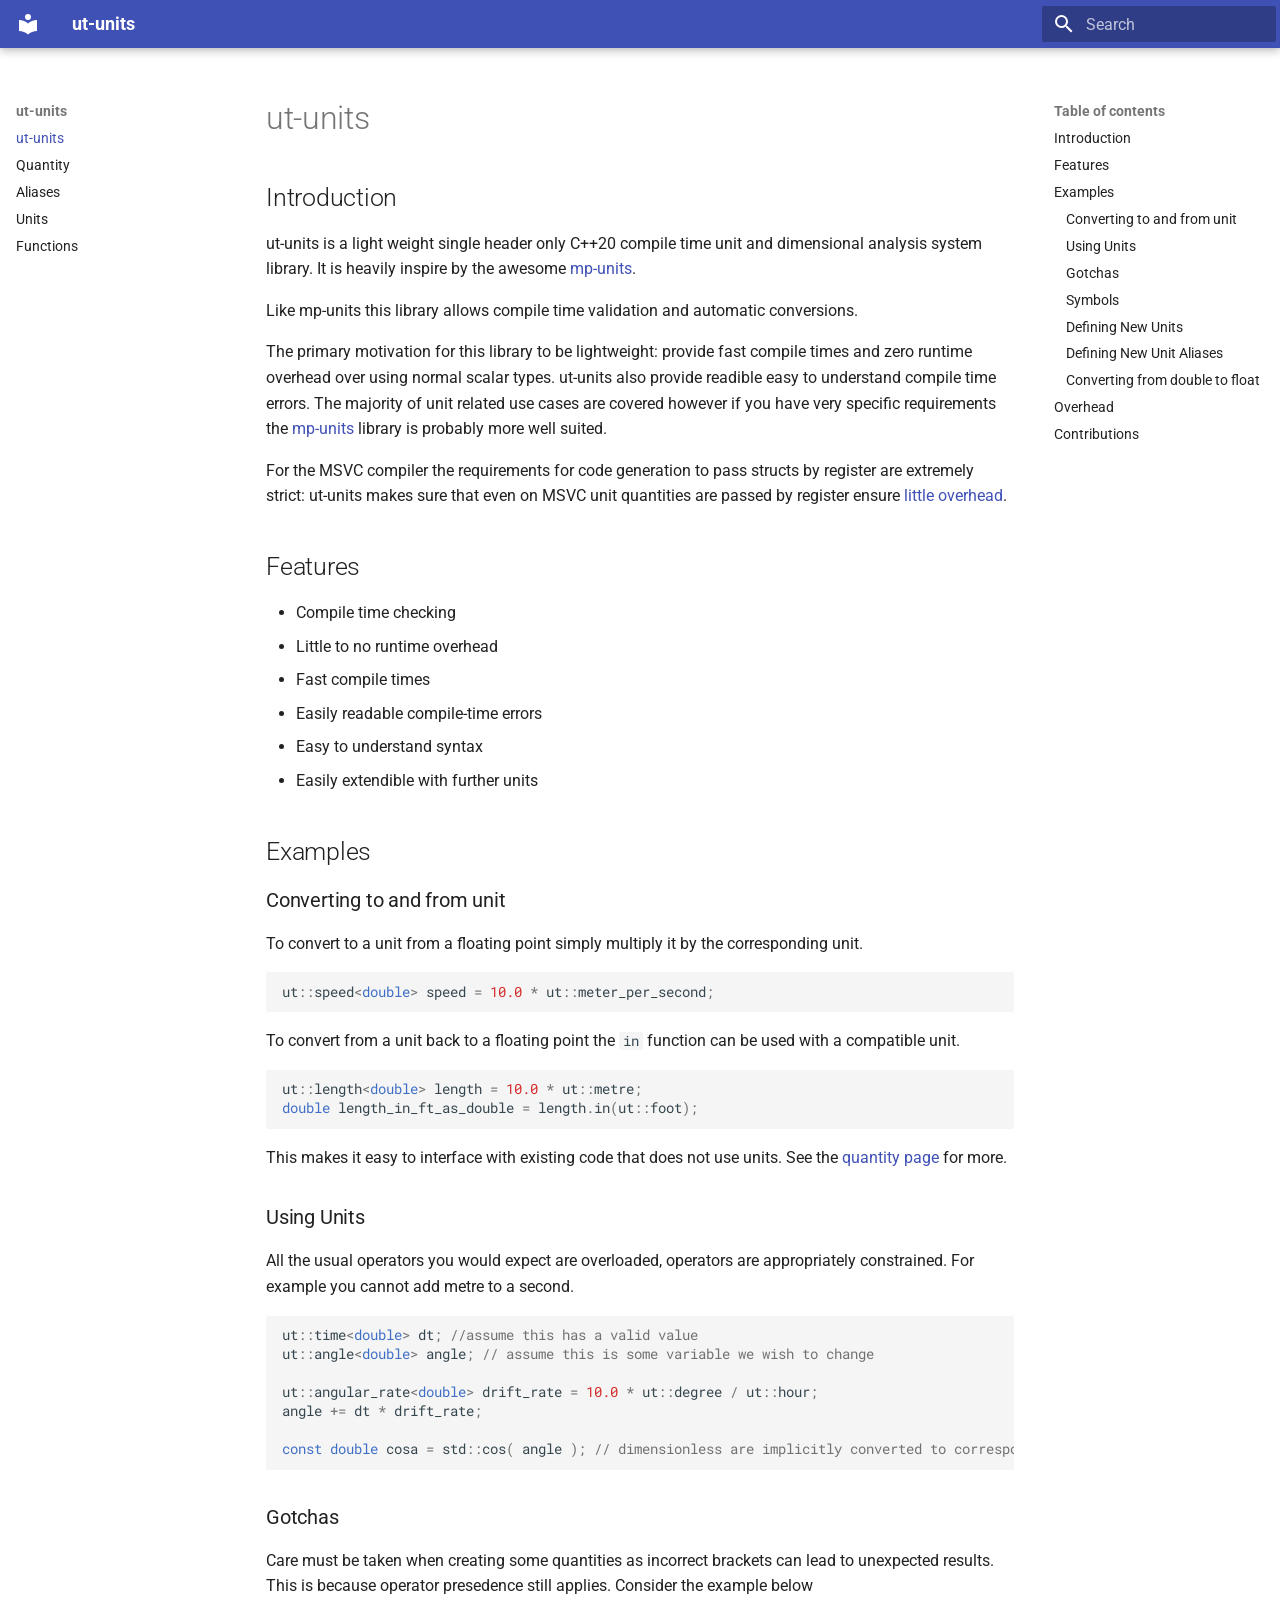
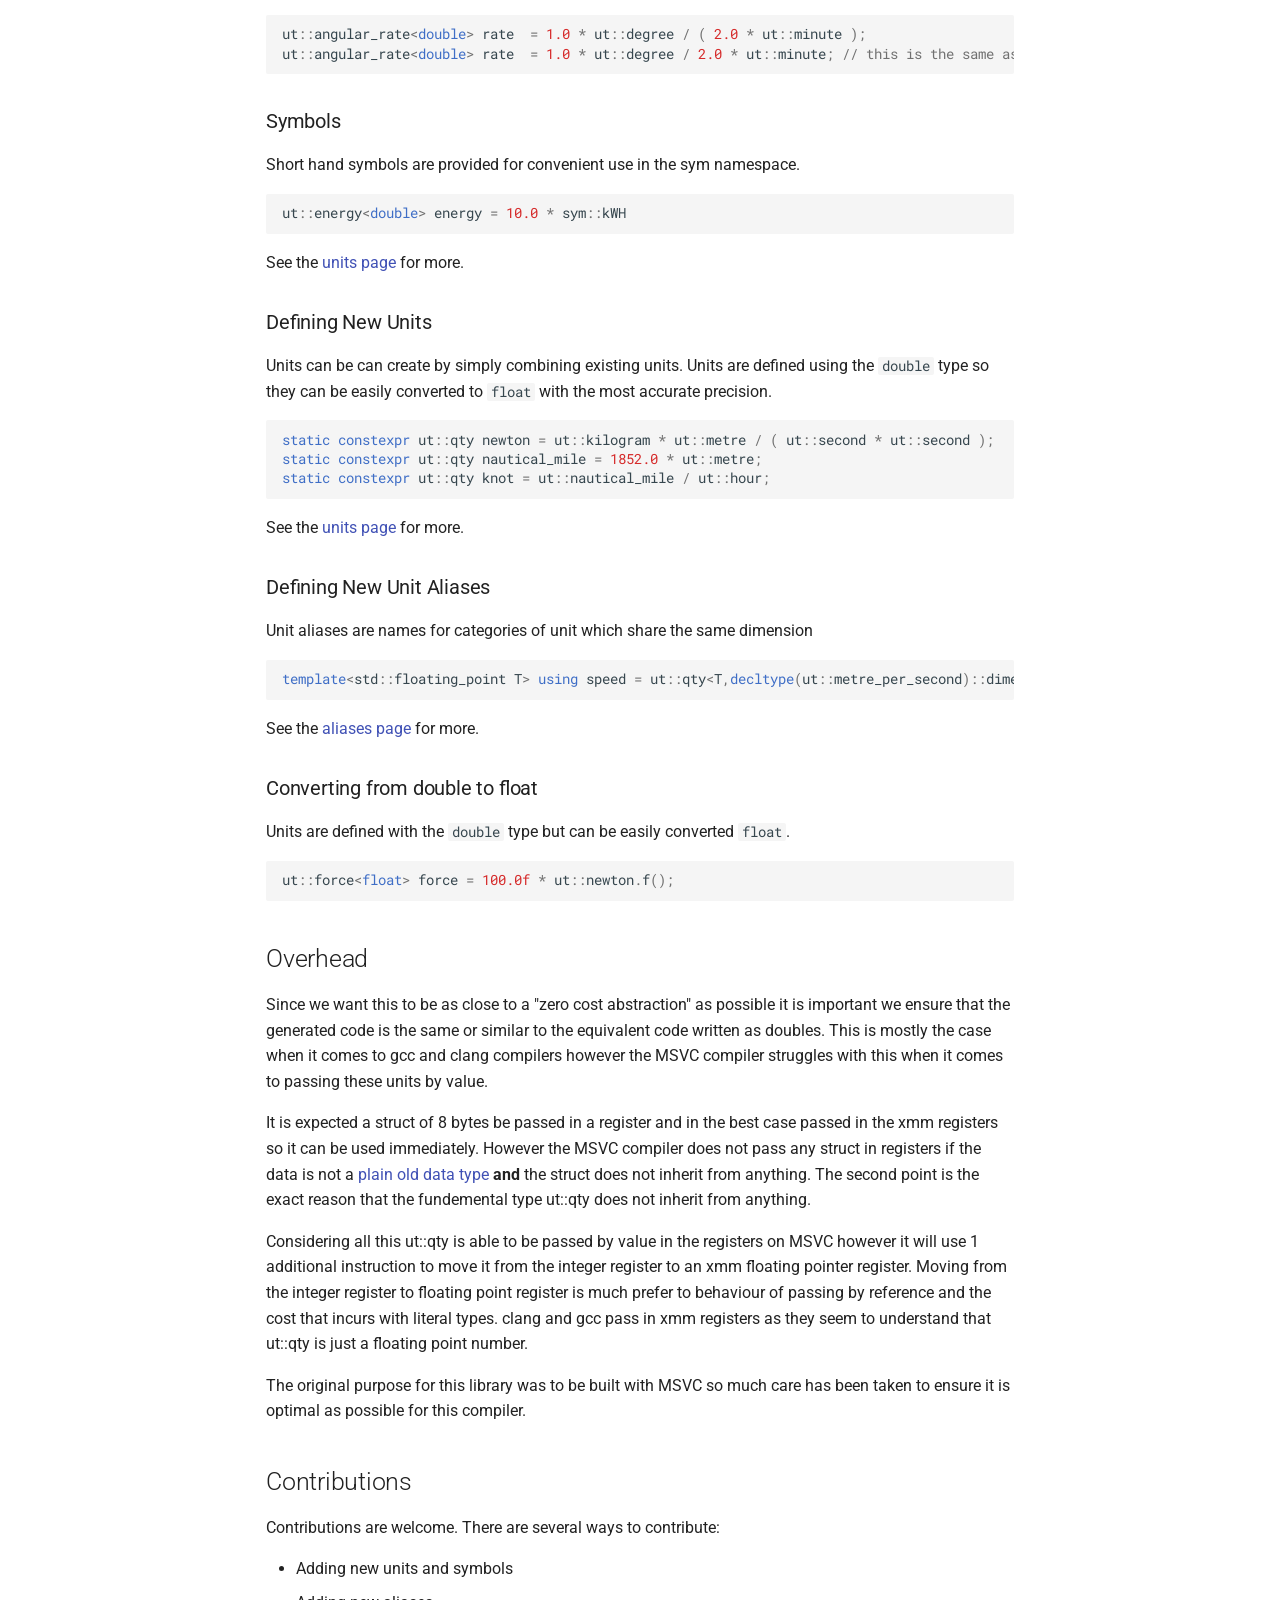
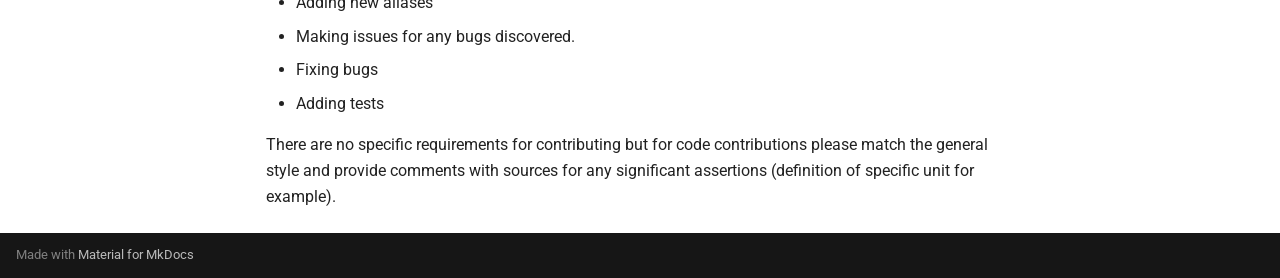
==== index.html @ fff34093 "Deployed 9477f72 with MkDocs version: 1.6.1" ====
<!doctype html>
<html lang="en" class="no-js">
  <head>
    
      <meta charset="utf-8">
      <meta name="viewport" content="width=device-width,initial-scale=1">
      
      
      
      
      
        <link rel="next" href="quantity.html">
      
      
      <link rel="icon" href="assets/images/favicon.png">
      <meta name="generator" content="mkdocs-1.6.1, mkdocs-material-9.6.2">
    
    
      
        <title>ut-units</title>
      
    
    
      <link rel="stylesheet" href="assets/stylesheets/main.d7758b05.min.css">
      
        
        <link rel="stylesheet" href="assets/stylesheets/palette.06af60db.min.css">
      
      


    
    
      
    
    
      
        
        
        <link rel="preconnect" href="https://fonts.gstatic.com" crossorigin>
        <link rel="stylesheet" href="https://fonts.googleapis.com/css?family=Roboto:300,300i,400,400i,700,700i%7CRoboto+Mono:400,400i,700,700i&display=fallback">
        <style>:root{--md-text-font:"Roboto";--md-code-font:"Roboto Mono"}</style>
      
    
    
      <link rel="stylesheet" href="stylesheets/extra.css">
    
    <script>__md_scope=new URL(".",location),__md_hash=e=>[...e].reduce(((e,_)=>(e<<5)-e+_.charCodeAt(0)),0),__md_get=(e,_=localStorage,t=__md_scope)=>JSON.parse(_.getItem(t.pathname+"."+e)),__md_set=(e,_,t=localStorage,a=__md_scope)=>{try{t.setItem(a.pathname+"."+e,JSON.stringify(_))}catch(e){}}</script>
    
      

    
    
    
  </head>
  
  
    
    
    
    
    
    <body dir="ltr" data-md-color-scheme="slate" data-md-color-primary="indigo" data-md-color-accent="indigo">
  
    
    <input class="md-toggle" data-md-toggle="drawer" type="checkbox" id="__drawer" autocomplete="off">
    <input class="md-toggle" data-md-toggle="search" type="checkbox" id="__search" autocomplete="off">
    <label class="md-overlay" for="__drawer"></label>
    <div data-md-component="skip">
      
        
        <a href="#ut-units" class="md-skip">
          Skip to content
        </a>
      
    </div>
    <div data-md-component="announce">
      
    </div>
    
    
      

  

<header class="md-header md-header--shadow" data-md-component="header">
  <nav class="md-header__inner md-grid" aria-label="Header">
    <a href="index.html" title="ut-units" class="md-header__button md-logo" aria-label="ut-units" data-md-component="logo">
      
  
  <svg xmlns="http://www.w3.org/2000/svg" viewBox="0 0 24 24"><path d="M12 8a3 3 0 0 0 3-3 3 3 0 0 0-3-3 3 3 0 0 0-3 3 3 3 0 0 0 3 3m0 3.54C9.64 9.35 6.5 8 3 8v11c3.5 0 6.64 1.35 9 3.54 2.36-2.19 5.5-3.54 9-3.54V8c-3.5 0-6.64 1.35-9 3.54"/></svg>

    </a>
    <label class="md-header__button md-icon" for="__drawer">
      
      <svg xmlns="http://www.w3.org/2000/svg" viewBox="0 0 24 24"><path d="M3 6h18v2H3zm0 5h18v2H3zm0 5h18v2H3z"/></svg>
    </label>
    <div class="md-header__title" data-md-component="header-title">
      <div class="md-header__ellipsis">
        <div class="md-header__topic">
          <span class="md-ellipsis">
            ut-units
          </span>
        </div>
        <div class="md-header__topic" data-md-component="header-topic">
          <span class="md-ellipsis">
            
              ut-units
            
          </span>
        </div>
      </div>
    </div>
    
      
    
    
    
    
      <label class="md-header__button md-icon" for="__search">
        
        <svg xmlns="http://www.w3.org/2000/svg" viewBox="0 0 24 24"><path d="M9.5 3A6.5 6.5 0 0 1 16 9.5c0 1.61-.59 3.09-1.56 4.23l.27.27h.79l5 5-1.5 1.5-5-5v-.79l-.27-.27A6.52 6.52 0 0 1 9.5 16 6.5 6.5 0 0 1 3 9.5 6.5 6.5 0 0 1 9.5 3m0 2C7 5 5 7 5 9.5S7 14 9.5 14 14 12 14 9.5 12 5 9.5 5"/></svg>
      </label>
      <div class="md-search" data-md-component="search" role="dialog">
  <label class="md-search__overlay" for="__search"></label>
  <div class="md-search__inner" role="search">
    <form class="md-search__form" name="search">
      <input type="text" class="md-search__input" name="query" aria-label="Search" placeholder="Search" autocapitalize="off" autocorrect="off" autocomplete="off" spellcheck="false" data-md-component="search-query" required>
      <label class="md-search__icon md-icon" for="__search">
        
        <svg xmlns="http://www.w3.org/2000/svg" viewBox="0 0 24 24"><path d="M9.5 3A6.5 6.5 0 0 1 16 9.5c0 1.61-.59 3.09-1.56 4.23l.27.27h.79l5 5-1.5 1.5-5-5v-.79l-.27-.27A6.52 6.52 0 0 1 9.5 16 6.5 6.5 0 0 1 3 9.5 6.5 6.5 0 0 1 9.5 3m0 2C7 5 5 7 5 9.5S7 14 9.5 14 14 12 14 9.5 12 5 9.5 5"/></svg>
        
        <svg xmlns="http://www.w3.org/2000/svg" viewBox="0 0 24 24"><path d="M20 11v2H8l5.5 5.5-1.42 1.42L4.16 12l7.92-7.92L13.5 5.5 8 11z"/></svg>
      </label>
      <nav class="md-search__options" aria-label="Search">
        
        <button type="reset" class="md-search__icon md-icon" title="Clear" aria-label="Clear" tabindex="-1">
          
          <svg xmlns="http://www.w3.org/2000/svg" viewBox="0 0 24 24"><path d="M19 6.41 17.59 5 12 10.59 6.41 5 5 6.41 10.59 12 5 17.59 6.41 19 12 13.41 17.59 19 19 17.59 13.41 12z"/></svg>
        </button>
      </nav>
      
    </form>
    <div class="md-search__output">
      <div class="md-search__scrollwrap" tabindex="0" data-md-scrollfix>
        <div class="md-search-result" data-md-component="search-result">
          <div class="md-search-result__meta">
            Initializing search
          </div>
          <ol class="md-search-result__list" role="presentation"></ol>
        </div>
      </div>
    </div>
  </div>
</div>
    
    
  </nav>
  
</header>
    
    <div class="md-container" data-md-component="container">
      
      
        
          
        
      
      <main class="md-main" data-md-component="main">
        <div class="md-main__inner md-grid">
          
            
              
              <div class="md-sidebar md-sidebar--primary" data-md-component="sidebar" data-md-type="navigation" >
                <div class="md-sidebar__scrollwrap">
                  <div class="md-sidebar__inner">
                    



<nav class="md-nav md-nav--primary" aria-label="Navigation" data-md-level="0">
  <label class="md-nav__title" for="__drawer">
    <a href="index.html" title="ut-units" class="md-nav__button md-logo" aria-label="ut-units" data-md-component="logo">
      
  
  <svg xmlns="http://www.w3.org/2000/svg" viewBox="0 0 24 24"><path d="M12 8a3 3 0 0 0 3-3 3 3 0 0 0-3-3 3 3 0 0 0-3 3 3 3 0 0 0 3 3m0 3.54C9.64 9.35 6.5 8 3 8v11c3.5 0 6.64 1.35 9 3.54 2.36-2.19 5.5-3.54 9-3.54V8c-3.5 0-6.64 1.35-9 3.54"/></svg>

    </a>
    ut-units
  </label>
  
  <ul class="md-nav__list" data-md-scrollfix>
    
      
      
  
  
    
  
  
  
    <li class="md-nav__item md-nav__item--active">
      
      <input class="md-nav__toggle md-toggle" type="checkbox" id="__toc">
      
      
        
      
      
        <label class="md-nav__link md-nav__link--active" for="__toc">
          
  
  <span class="md-ellipsis">
    ut-units
    
  </span>
  

          <span class="md-nav__icon md-icon"></span>
        </label>
      
      <a href="index.html" class="md-nav__link md-nav__link--active">
        
  
  <span class="md-ellipsis">
    ut-units
    
  </span>
  

      </a>
      
        

<nav class="md-nav md-nav--secondary" aria-label="Table of contents">
  
  
  
    
  
  
    <label class="md-nav__title" for="__toc">
      <span class="md-nav__icon md-icon"></span>
      Table of contents
    </label>
    <ul class="md-nav__list" data-md-component="toc" data-md-scrollfix>
      
        <li class="md-nav__item">
  <a href="#introduction" class="md-nav__link">
    <span class="md-ellipsis">
      Introduction
    </span>
  </a>
  
</li>
      
        <li class="md-nav__item">
  <a href="#features" class="md-nav__link">
    <span class="md-ellipsis">
      Features
    </span>
  </a>
  
</li>
      
        <li class="md-nav__item">
  <a href="#examples" class="md-nav__link">
    <span class="md-ellipsis">
      Examples
    </span>
  </a>
  
    <nav class="md-nav" aria-label="Examples">
      <ul class="md-nav__list">
        
          <li class="md-nav__item">
  <a href="#converting-to-and-from-unit" class="md-nav__link">
    <span class="md-ellipsis">
      Converting to and from unit
    </span>
  </a>
  
</li>
        
          <li class="md-nav__item">
  <a href="#using-units" class="md-nav__link">
    <span class="md-ellipsis">
      Using Units
    </span>
  </a>
  
</li>
        
          <li class="md-nav__item">
  <a href="#gotchas" class="md-nav__link">
    <span class="md-ellipsis">
      Gotchas
    </span>
  </a>
  
</li>
        
          <li class="md-nav__item">
  <a href="#symbols" class="md-nav__link">
    <span class="md-ellipsis">
      Symbols
    </span>
  </a>
  
</li>
        
          <li class="md-nav__item">
  <a href="#defining-new-units" class="md-nav__link">
    <span class="md-ellipsis">
      Defining New Units
    </span>
  </a>
  
</li>
        
          <li class="md-nav__item">
  <a href="#defining-new-unit-aliases" class="md-nav__link">
    <span class="md-ellipsis">
      Defining New Unit Aliases
    </span>
  </a>
  
</li>
        
          <li class="md-nav__item">
  <a href="#converting-from-double-to-float" class="md-nav__link">
    <span class="md-ellipsis">
      Converting from double to float
    </span>
  </a>
  
</li>
        
      </ul>
    </nav>
  
</li>
      
        <li class="md-nav__item">
  <a href="#overhead" class="md-nav__link">
    <span class="md-ellipsis">
      Overhead
    </span>
  </a>
  
</li>
      
        <li class="md-nav__item">
  <a href="#contributions" class="md-nav__link">
    <span class="md-ellipsis">
      Contributions
    </span>
  </a>
  
</li>
      
    </ul>
  
</nav>
      
    </li>
  

    
      
      
  
  
  
  
    <li class="md-nav__item">
      <a href="quantity.html" class="md-nav__link">
        
  
  <span class="md-ellipsis">
    Quantity
    
  </span>
  

      </a>
    </li>
  

    
      
      
  
  
  
  
    <li class="md-nav__item">
      <a href="aliases.html" class="md-nav__link">
        
  
  <span class="md-ellipsis">
    Aliases
    
  </span>
  

      </a>
    </li>
  

    
      
      
  
  
  
  
    <li class="md-nav__item">
      <a href="units.html" class="md-nav__link">
        
  
  <span class="md-ellipsis">
    Units
    
  </span>
  

      </a>
    </li>
  

    
      
      
  
  
  
  
    <li class="md-nav__item">
      <a href="functions.html" class="md-nav__link">
        
  
  <span class="md-ellipsis">
    Functions
    
  </span>
  

      </a>
    </li>
  

    
  </ul>
</nav>
                  </div>
                </div>
              </div>
            
            
              
              <div class="md-sidebar md-sidebar--secondary" data-md-component="sidebar" data-md-type="toc" >
                <div class="md-sidebar__scrollwrap">
                  <div class="md-sidebar__inner">
                    

<nav class="md-nav md-nav--secondary" aria-label="Table of contents">
  
  
  
    
  
  
    <label class="md-nav__title" for="__toc">
      <span class="md-nav__icon md-icon"></span>
      Table of contents
    </label>
    <ul class="md-nav__list" data-md-component="toc" data-md-scrollfix>
      
        <li class="md-nav__item">
  <a href="#introduction" class="md-nav__link">
    <span class="md-ellipsis">
      Introduction
    </span>
  </a>
  
</li>
      
        <li class="md-nav__item">
  <a href="#features" class="md-nav__link">
    <span class="md-ellipsis">
      Features
    </span>
  </a>
  
</li>
      
        <li class="md-nav__item">
  <a href="#examples" class="md-nav__link">
    <span class="md-ellipsis">
      Examples
    </span>
  </a>
  
    <nav class="md-nav" aria-label="Examples">
      <ul class="md-nav__list">
        
          <li class="md-nav__item">
  <a href="#converting-to-and-from-unit" class="md-nav__link">
    <span class="md-ellipsis">
      Converting to and from unit
    </span>
  </a>
  
</li>
        
          <li class="md-nav__item">
  <a href="#using-units" class="md-nav__link">
    <span class="md-ellipsis">
      Using Units
    </span>
  </a>
  
</li>
        
          <li class="md-nav__item">
  <a href="#gotchas" class="md-nav__link">
    <span class="md-ellipsis">
      Gotchas
    </span>
  </a>
  
</li>
        
          <li class="md-nav__item">
  <a href="#symbols" class="md-nav__link">
    <span class="md-ellipsis">
      Symbols
    </span>
  </a>
  
</li>
        
          <li class="md-nav__item">
  <a href="#defining-new-units" class="md-nav__link">
    <span class="md-ellipsis">
      Defining New Units
    </span>
  </a>
  
</li>
        
          <li class="md-nav__item">
  <a href="#defining-new-unit-aliases" class="md-nav__link">
    <span class="md-ellipsis">
      Defining New Unit Aliases
    </span>
  </a>
  
</li>
        
          <li class="md-nav__item">
  <a href="#converting-from-double-to-float" class="md-nav__link">
    <span class="md-ellipsis">
      Converting from double to float
    </span>
  </a>
  
</li>
        
      </ul>
    </nav>
  
</li>
      
        <li class="md-nav__item">
  <a href="#overhead" class="md-nav__link">
    <span class="md-ellipsis">
      Overhead
    </span>
  </a>
  
</li>
      
        <li class="md-nav__item">
  <a href="#contributions" class="md-nav__link">
    <span class="md-ellipsis">
      Contributions
    </span>
  </a>
  
</li>
      
    </ul>
  
</nav>
                  </div>
                </div>
              </div>
            
          
          
            <div class="md-content" data-md-component="content">
              <article class="md-content__inner md-typeset">
                
                  



<h1 id="ut-units">ut-units</h1>
<h2 id="introduction">Introduction</h2>
<p>ut-units is a light weight single header only C++20 compile time unit and dimensional analysis system library. It is heavily inspire by the awesome <a href="https://github.com/mpusz/mp-units">mp-units</a>.</p>
<p>Like mp-units this library allows compile time validation and automatic conversions.</p>
<p>The primary motivation for this library to be lightweight: provide fast compile times and zero runtime overhead over using normal scalar types. ut-units also provide readible easy to understand compile time errors. The majority of unit related use cases are covered however if you have very specific requirements the <a href="https://github.com/mpusz/mp-units">mp-units</a> library is probably more well suited.</p>
<p>For the MSVC compiler the requirements for code generation to pass structs by register are extremely strict: ut-units makes sure that even on MSVC unit quantities are passed by register ensure <a href="#overhead">little overhead</a>.</p>
<h2 id="features">Features</h2>
<ul>
<li>Compile time checking</li>
<li>Little to no runtime overhead</li>
<li>Fast compile times</li>
<li>Easily readable compile-time errors</li>
<li>Easy to understand syntax</li>
<li>Easily extendible with further units</li>
</ul>
<h2 id="examples">Examples</h2>
<h3 id="converting-to-and-from-unit">Converting to and from unit</h3>
<p>To convert to a unit from a floating point simply multiply it by the corresponding unit.</p>
<div class="language-cpp highlight"><pre><span></span><code><span id="__span-0-1"><a id="__codelineno-0-1" name="__codelineno-0-1" href="#__codelineno-0-1"></a><span class="n">ut</span><span class="o">::</span><span class="n">speed</span><span class="o">&lt;</span><span class="kt">double</span><span class="o">&gt;</span><span class="w"> </span><span class="n">speed</span><span class="w"> </span><span class="o">=</span><span class="w"> </span><span class="mf">10.0</span><span class="w"> </span><span class="o">*</span><span class="w"> </span><span class="n">ut</span><span class="o">::</span><span class="n">meter_per_second</span><span class="p">;</span>
</span></code></pre></div>
<p>To convert from a unit back to a floating point the <code>in</code> function can be used with a compatible unit.</p>
<div class="language-cpp highlight"><pre><span></span><code><span id="__span-1-1"><a id="__codelineno-1-1" name="__codelineno-1-1" href="#__codelineno-1-1"></a><span class="n">ut</span><span class="o">::</span><span class="n">length</span><span class="o">&lt;</span><span class="kt">double</span><span class="o">&gt;</span><span class="w"> </span><span class="n">length</span><span class="w"> </span><span class="o">=</span><span class="w"> </span><span class="mf">10.0</span><span class="w"> </span><span class="o">*</span><span class="w"> </span><span class="n">ut</span><span class="o">::</span><span class="n">metre</span><span class="p">;</span>
</span><span id="__span-1-2"><a id="__codelineno-1-2" name="__codelineno-1-2" href="#__codelineno-1-2"></a><span class="kt">double</span><span class="w"> </span><span class="n">length_in_ft_as_double</span><span class="w"> </span><span class="o">=</span><span class="w"> </span><span class="n">length</span><span class="p">.</span><span class="n">in</span><span class="p">(</span><span class="n">ut</span><span class="o">::</span><span class="n">foot</span><span class="p">);</span>
</span></code></pre></div>
<p>This makes it easy to interface with existing code that does not use units. See the <a href="quantity.html">quantity page</a> for more.</p>
<h3 id="using-units">Using Units</h3>
<p>All the usual operators you would expect are overloaded, operators are appropriately constrained. For example you cannot add metre to a second.</p>
<div class="language-cpp highlight"><pre><span></span><code><span id="__span-2-1"><a id="__codelineno-2-1" name="__codelineno-2-1" href="#__codelineno-2-1"></a><span class="n">ut</span><span class="o">::</span><span class="n">time</span><span class="o">&lt;</span><span class="kt">double</span><span class="o">&gt;</span><span class="w"> </span><span class="n">dt</span><span class="p">;</span><span class="w"> </span><span class="c1">//assume this has a valid value</span>
</span><span id="__span-2-2"><a id="__codelineno-2-2" name="__codelineno-2-2" href="#__codelineno-2-2"></a><span class="n">ut</span><span class="o">::</span><span class="n">angle</span><span class="o">&lt;</span><span class="kt">double</span><span class="o">&gt;</span><span class="w"> </span><span class="n">angle</span><span class="p">;</span><span class="w"> </span><span class="c1">// assume this is some variable we wish to change</span>
</span><span id="__span-2-3"><a id="__codelineno-2-3" name="__codelineno-2-3" href="#__codelineno-2-3"></a>
</span><span id="__span-2-4"><a id="__codelineno-2-4" name="__codelineno-2-4" href="#__codelineno-2-4"></a><span class="n">ut</span><span class="o">::</span><span class="n">angular_rate</span><span class="o">&lt;</span><span class="kt">double</span><span class="o">&gt;</span><span class="w"> </span><span class="n">drift_rate</span><span class="w"> </span><span class="o">=</span><span class="w"> </span><span class="mf">10.0</span><span class="w"> </span><span class="o">*</span><span class="w"> </span><span class="n">ut</span><span class="o">::</span><span class="n">degree</span><span class="w"> </span><span class="o">/</span><span class="w"> </span><span class="n">ut</span><span class="o">::</span><span class="n">hour</span><span class="p">;</span>
</span><span id="__span-2-5"><a id="__codelineno-2-5" name="__codelineno-2-5" href="#__codelineno-2-5"></a><span class="n">angle</span><span class="w"> </span><span class="o">+=</span><span class="w"> </span><span class="n">dt</span><span class="w"> </span><span class="o">*</span><span class="w"> </span><span class="n">drift_rate</span><span class="p">;</span>
</span><span id="__span-2-6"><a id="__codelineno-2-6" name="__codelineno-2-6" href="#__codelineno-2-6"></a>
</span><span id="__span-2-7"><a id="__codelineno-2-7" name="__codelineno-2-7" href="#__codelineno-2-7"></a><span class="k">const</span><span class="w"> </span><span class="kt">double</span><span class="w"> </span><span class="n">cosa</span><span class="w"> </span><span class="o">=</span><span class="w"> </span><span class="n">std</span><span class="o">::</span><span class="n">cos</span><span class="p">(</span><span class="w"> </span><span class="n">angle</span><span class="w"> </span><span class="p">);</span><span class="w"> </span><span class="c1">// dimensionless are implicitly converted to corresponding floating point</span>
</span></code></pre></div>
<h3 id="gotchas">Gotchas</h3>
<p>Care must be taken when creating some quantities as incorrect brackets can lead to unexpected results. This is because operator presedence still applies. Consider the example below</p>
<div class="language-cpp highlight"><pre><span></span><code><span id="__span-3-1"><a id="__codelineno-3-1" name="__codelineno-3-1" href="#__codelineno-3-1"></a><span class="n">ut</span><span class="o">::</span><span class="n">angular_rate</span><span class="o">&lt;</span><span class="kt">double</span><span class="o">&gt;</span><span class="w"> </span><span class="n">rate</span><span class="w">  </span><span class="o">=</span><span class="w"> </span><span class="mf">1.0</span><span class="w"> </span><span class="o">*</span><span class="w"> </span><span class="n">ut</span><span class="o">::</span><span class="n">degree</span><span class="w"> </span><span class="o">/</span><span class="w"> </span><span class="p">(</span><span class="w"> </span><span class="mf">2.0</span><span class="w"> </span><span class="o">*</span><span class="w"> </span><span class="n">ut</span><span class="o">::</span><span class="n">minute</span><span class="w"> </span><span class="p">);</span>
</span><span id="__span-3-2"><a id="__codelineno-3-2" name="__codelineno-3-2" href="#__codelineno-3-2"></a><span class="n">ut</span><span class="o">::</span><span class="n">angular_rate</span><span class="o">&lt;</span><span class="kt">double</span><span class="o">&gt;</span><span class="w"> </span><span class="n">rate</span><span class="w">  </span><span class="o">=</span><span class="w"> </span><span class="mf">1.0</span><span class="w"> </span><span class="o">*</span><span class="w"> </span><span class="n">ut</span><span class="o">::</span><span class="n">degree</span><span class="w"> </span><span class="o">/</span><span class="w"> </span><span class="mf">2.0</span><span class="w"> </span><span class="o">*</span><span class="w"> </span><span class="n">ut</span><span class="o">::</span><span class="n">minute</span><span class="p">;</span><span class="w"> </span><span class="c1">// this is the same as 1.0 * ( ut::degree / 2.0) * ut::minute and fails to compile</span>
</span></code></pre></div>
<h3 id="symbols">Symbols</h3>
<p>Short hand symbols are provided for convenient use in the sym namespace.</p>
<div class="language-cpp highlight"><pre><span></span><code><span id="__span-4-1"><a id="__codelineno-4-1" name="__codelineno-4-1" href="#__codelineno-4-1"></a><span class="n">ut</span><span class="o">::</span><span class="n">energy</span><span class="o">&lt;</span><span class="kt">double</span><span class="o">&gt;</span><span class="w"> </span><span class="n">energy</span><span class="w"> </span><span class="o">=</span><span class="w"> </span><span class="mf">10.0</span><span class="w"> </span><span class="o">*</span><span class="w"> </span><span class="n">sym</span><span class="o">::</span><span class="n">kWH</span>
</span></code></pre></div>
<p>See the <a href="units.html">units page</a> for more.</p>
<h3 id="defining-new-units">Defining New Units</h3>
<p>Units can be can create by simply combining existing units. Units are defined using the <code>double</code> type so they can be easily converted to <code>float</code> with the most accurate precision.</p>
<div class="language-cpp highlight"><pre><span></span><code><span id="__span-5-1"><a id="__codelineno-5-1" name="__codelineno-5-1" href="#__codelineno-5-1"></a><span class="k">static</span><span class="w"> </span><span class="k">constexpr</span><span class="w"> </span><span class="n">ut</span><span class="o">::</span><span class="n">qty</span><span class="w"> </span><span class="n">newton</span><span class="w"> </span><span class="o">=</span><span class="w"> </span><span class="n">ut</span><span class="o">::</span><span class="n">kilogram</span><span class="w"> </span><span class="o">*</span><span class="w"> </span><span class="n">ut</span><span class="o">::</span><span class="n">metre</span><span class="w"> </span><span class="o">/</span><span class="w"> </span><span class="p">(</span><span class="w"> </span><span class="n">ut</span><span class="o">::</span><span class="n">second</span><span class="w"> </span><span class="o">*</span><span class="w"> </span><span class="n">ut</span><span class="o">::</span><span class="n">second</span><span class="w"> </span><span class="p">);</span>
</span><span id="__span-5-2"><a id="__codelineno-5-2" name="__codelineno-5-2" href="#__codelineno-5-2"></a><span class="k">static</span><span class="w"> </span><span class="k">constexpr</span><span class="w"> </span><span class="n">ut</span><span class="o">::</span><span class="n">qty</span><span class="w"> </span><span class="n">nautical_mile</span><span class="w"> </span><span class="o">=</span><span class="w"> </span><span class="mf">1852.0</span><span class="w"> </span><span class="o">*</span><span class="w"> </span><span class="n">ut</span><span class="o">::</span><span class="n">metre</span><span class="p">;</span>
</span><span id="__span-5-3"><a id="__codelineno-5-3" name="__codelineno-5-3" href="#__codelineno-5-3"></a><span class="k">static</span><span class="w"> </span><span class="k">constexpr</span><span class="w"> </span><span class="n">ut</span><span class="o">::</span><span class="n">qty</span><span class="w"> </span><span class="n">knot</span><span class="w"> </span><span class="o">=</span><span class="w"> </span><span class="n">ut</span><span class="o">::</span><span class="n">nautical_mile</span><span class="w"> </span><span class="o">/</span><span class="w"> </span><span class="n">ut</span><span class="o">::</span><span class="n">hour</span><span class="p">;</span>
</span></code></pre></div>
<p>See the <a href="units.html">units page</a> for more.</p>
<h3 id="defining-new-unit-aliases">Defining New Unit Aliases</h3>
<p>Unit aliases are names for categories of unit which share the same dimension</p>
<div class="language-cpp highlight"><pre><span></span><code><span id="__span-6-1"><a id="__codelineno-6-1" name="__codelineno-6-1" href="#__codelineno-6-1"></a><span class="k">template</span><span class="o">&lt;</span><span class="n">std</span><span class="o">::</span><span class="n">floating_point</span><span class="w"> </span><span class="n">T</span><span class="o">&gt;</span><span class="w"> </span><span class="k">using</span><span class="w"> </span><span class="n">speed</span><span class="w"> </span><span class="o">=</span><span class="w"> </span><span class="n">ut</span><span class="o">::</span><span class="n">qty</span><span class="o">&lt;</span><span class="n">T</span><span class="p">,</span><span class="k">decltype</span><span class="p">(</span><span class="n">ut</span><span class="o">::</span><span class="n">metre_per_second</span><span class="p">)</span><span class="o">::</span><span class="n">dimensions</span><span class="o">&gt;</span><span class="p">;</span>
</span></code></pre></div>
<p>See the <a href="aliases.html">aliases page</a> for more.</p>
<h3 id="converting-from-double-to-float">Converting from double to float</h3>
<p>Units are defined with the <code>double</code> type but can be easily converted <code>float</code>.</p>
<div class="language-cpp highlight"><pre><span></span><code><span id="__span-7-1"><a id="__codelineno-7-1" name="__codelineno-7-1" href="#__codelineno-7-1"></a><span class="n">ut</span><span class="o">::</span><span class="n">force</span><span class="o">&lt;</span><span class="kt">float</span><span class="o">&gt;</span><span class="w"> </span><span class="n">force</span><span class="w"> </span><span class="o">=</span><span class="w"> </span><span class="mf">100.0f</span><span class="w"> </span><span class="o">*</span><span class="w"> </span><span class="n">ut</span><span class="o">::</span><span class="n">newton</span><span class="p">.</span><span class="n">f</span><span class="p">();</span>
</span></code></pre></div>
<h2 id="overhead">Overhead</h2>
<p>Since we want this to be as close to a "zero cost abstraction" as possible it is important we ensure that the generated code is the same or similar to the equivalent code written as doubles. This is mostly the case when it comes to gcc and clang compilers however the MSVC compiler struggles with this when it comes to passing these units by value.</p>
<p>It is expected a struct of 8 bytes be passed in a register and in the best case passed in the xmm registers so it can be used immediately. However the MSVC compiler does not pass any struct in registers if the data is not a <a href="https://learn.microsoft.com/en-us/cpp/cpp/trivial-standard-layout-and-pod-types?view=msvc-170">plain old data type</a> <strong>and</strong> the struct does not inherit from anything. The second point is the exact reason that the fundemental type ut::qty does not inherit from anything.</p>
<p>Considering all this ut::qty is able to be passed by value in the registers on MSVC however it will use 1 additional instruction to move it from the integer register to an xmm floating pointer register. Moving from the integer register to floating point register is much prefer to behaviour of passing by reference and the cost that incurs with literal types. clang and gcc pass in xmm registers as they seem to understand that ut::qty is just a floating point number.</p>
<p>The original purpose for this library was to be built with MSVC so much care has been taken to ensure it is optimal as possible for this compiler.</p>
<h2 id="contributions">Contributions</h2>
<p>Contributions are welcome. There are several ways to contribute:</p>
<ul>
<li>Adding new units and symbols</li>
<li>Adding new aliases</li>
<li>Making issues for any bugs discovered.</li>
<li>Fixing bugs</li>
<li>Adding tests</li>
</ul>
<p>There are no specific requirements for contributing but for code contributions please match the general style and provide comments with sources for any significant assertions (definition of specific unit for example).</p>












                
              </article>
            </div>
          
          
<script>var target=document.getElementById(location.hash.slice(1));target&&target.name&&(target.checked=target.name.startsWith("__tabbed_"))</script>
        </div>
        
      </main>
      
        <footer class="md-footer">
  
  <div class="md-footer-meta md-typeset">
    <div class="md-footer-meta__inner md-grid">
      <div class="md-copyright">
  
  
    Made with
    <a href="https://squidfunk.github.io/mkdocs-material/" target="_blank" rel="noopener">
      Material for MkDocs
    </a>
  
</div>
      
    </div>
  </div>
</footer>
      
    </div>
    <div class="md-dialog" data-md-component="dialog">
      <div class="md-dialog__inner md-typeset"></div>
    </div>
    
    
    <script id="__config" type="application/json">{"base": ".", "features": [], "search": "assets/javascripts/workers/search.f8cc74c7.min.js", "translations": {"clipboard.copied": "Copied to clipboard", "clipboard.copy": "Copy to clipboard", "search.result.more.one": "1 more on this page", "search.result.more.other": "# more on this page", "search.result.none": "No matching documents", "search.result.one": "1 matching document", "search.result.other": "# matching documents", "search.result.placeholder": "Type to start searching", "search.result.term.missing": "Missing", "select.version": "Select version"}}</script>
    
    
      <script src="assets/javascripts/bundle.f13b1293.min.js"></script>
      
    
  </body>
</html>
---- assets/stylesheets/main.d7758b05.min.css ----
@charset "UTF-8";html{-webkit-text-size-adjust:none;-moz-text-size-adjust:none;text-size-adjust:none;box-sizing:border-box}*,:after,:before{box-sizing:inherit}@media (prefers-reduced-motion){*,:after,:before{transition:none!important}}body{margin:0}a,button,input,label{-webkit-tap-highlight-color:transparent}a{color:inherit;text-decoration:none}hr{border:0;box-sizing:initial;display:block;height:.05rem;overflow:visible;padding:0}small{font-size:80%}sub,sup{line-height:1em}img{border-style:none}table{border-collapse:initial;border-spacing:0}td,th{font-weight:400;vertical-align:top}button{background:#0000;border:0;font-family:inherit;font-size:inherit;margin:0;padding:0}input{border:0;outline:none}:root{--md-primary-fg-color:#4051b5;--md-primary-fg-color--light:#5d6cc0;--md-primary-fg-color--dark:#303fa1;--md-primary-bg-color:#fff;--md-primary-bg-color--light:#ffffffb3;--md-accent-fg-color:#526cfe;--md-accent-fg-color--transparent:#526cfe1a;--md-accent-bg-color:#fff;--md-accent-bg-color--light:#ffffffb3}[data-md-color-scheme=default]{color-scheme:light}[data-md-color-scheme=default] img[src$="#gh-dark-mode-only"],[data-md-color-scheme=default] img[src$="#only-dark"]{display:none}:root,[data-md-color-scheme=default]{--md-hue:225deg;--md-default-fg-color:#000000de;--md-default-fg-color--light:#0000008a;--md-default-fg-color--lighter:#00000052;--md-default-fg-color--lightest:#00000012;--md-default-bg-color:#fff;--md-default-bg-color--light:#ffffffb3;--md-default-bg-color--lighter:#ffffff4d;--md-default-bg-color--lightest:#ffffff1f;--md-code-fg-color:#36464e;--md-code-bg-color:#f5f5f5;--md-code-hl-color:#4287ff;--md-code-hl-color--light:#4287ff1a;--md-code-hl-number-color:#d52a2a;--md-code-hl-special-color:#db1457;--md-code-hl-function-color:#a846b9;--md-code-hl-constant-color:#6e59d9;--md-code-hl-keyword-color:#3f6ec6;--md-code-hl-string-color:#1c7d4d;--md-code-hl-name-color:var(--md-code-fg-color);--md-code-hl-operator-color:var(--md-default-fg-color--light);--md-code-hl-punctuation-color:var(--md-default-fg-color--light);--md-code-hl-comment-color:var(--md-default-fg-color--light);--md-code-hl-generic-color:var(--md-default-fg-color--light);--md-code-hl-variable-color:var(--md-default-fg-color--light);--md-typeset-color:var(--md-default-fg-color);--md-typeset-a-color:var(--md-primary-fg-color);--md-typeset-del-color:#f5503d26;--md-typeset-ins-color:#0bd57026;--md-typeset-kbd-color:#fafafa;--md-typeset-kbd-accent-color:#fff;--md-typeset-kbd-border-color:#b8b8b8;--md-typeset-mark-color:#ffff0080;--md-typeset-table-color:#0000001f;--md-typeset-table-color--light:rgba(0,0,0,.035);--md-admonition-fg-color:var(--md-default-fg-color);--md-admonition-bg-color:var(--md-default-bg-color);--md-warning-fg-color:#000000de;--md-warning-bg-color:#ff9;--md-footer-fg-color:#fff;--md-footer-fg-color--light:#ffffffb3;--md-footer-fg-color--lighter:#ffffff73;--md-footer-bg-color:#000000de;--md-footer-bg-color--dark:#00000052;--md-shadow-z1:0 0.2rem 0.5rem #0000000d,0 0 0.05rem #0000001a;--md-shadow-z2:0 0.2rem 0.5rem #0000001a,0 0 0.05rem #00000040;--md-shadow-z3:0 0.2rem 0.5rem #0003,0 0 0.05rem #00000059}.md-icon svg{fill:currentcolor;display:block;height:1.2rem;width:1.2rem}body{-webkit-font-smoothing:antialiased;-moz-osx-font-smoothing:grayscale;--md-text-font-family:var(--md-text-font,_),-apple-system,BlinkMacSystemFont,Helvetica,Arial,sans-serif;--md-code-font-family:var(--md-code-font,_),SFMono-Regular,Consolas,Menlo,monospace}aside,body,input{font-feature-settings:"kern","liga";color:var(--md-typeset-color);font-family:var(--md-text-font-family)}code,kbd,pre{font-feature-settings:"kern";font-family:var(--md-code-font-family)}:root{--md-typeset-table-sort-icon:url('data:image/svg+xml;charset=utf-8,<svg xmlns="http://www.w3.org/2000/svg" viewBox="0 0 24 24"><path d="m18 21-4-4h3V7h-3l4-4 4 4h-3v10h3M2 19v-2h10v2M2 13v-2h7v2M2 7V5h4v2z"/></svg>');--md-typeset-table-sort-icon--asc:url('data:image/svg+xml;charset=utf-8,<svg xmlns="http://www.w3.org/2000/svg" viewBox="0 0 24 24"><path d="M19 17h3l-4 4-4-4h3V3h2M2 17h10v2H2M6 5v2H2V5m0 6h7v2H2z"/></svg>');--md-typeset-table-sort-icon--desc:url('data:image/svg+xml;charset=utf-8,<svg xmlns="http://www.w3.org/2000/svg" viewBox="0 0 24 24"><path d="M19 7h3l-4-4-4 4h3v14h2M2 17h10v2H2M6 5v2H2V5m0 6h7v2H2z"/></svg>')}.md-typeset{-webkit-print-color-adjust:exact;color-adjust:exact;font-size:.8rem;line-height:1.6;overflow-wrap:break-word}@media print{.md-typeset{font-size:.68rem}}.md-typeset blockquote,.md-typeset dl,.md-typeset figure,.md-typeset ol,.md-typeset pre,.md-typeset ul{margin-bottom:1em;margin-top:1em}.md-typeset h1{color:var(--md-default-fg-color--light);font-size:2em;line-height:1.3;margin:0 0 1.25em}.md-typeset h1,.md-typeset h2{font-weight:300;letter-spacing:-.01em}.md-typeset h2{font-size:1.5625em;line-height:1.4;margin:1.6em 0 .64em}.md-typeset h3{font-size:1.25em;font-weight:400;letter-spacing:-.01em;line-height:1.5;margin:1.6em 0 .8em}.md-typeset h2+h3{margin-top:.8em}.md-typeset h4{font-weight:700;letter-spacing:-.01em;margin:1em 0}.md-typeset h5,.md-typeset h6{color:var(--md-default-fg-color--light);font-size:.8em;font-weight:700;letter-spacing:-.01em;margin:1.25em 0}.md-typeset h5{text-transform:uppercase}.md-typeset h5 code{text-transform:none}.md-typeset hr{border-bottom:.05rem solid var(--md-default-fg-color--lightest);display:flow-root;margin:1.5em 0}.md-typeset a{color:var(--md-typeset-a-color);word-break:break-word}.md-typeset a,.md-typeset a:before{transition:color 125ms}.md-typeset a:focus,.md-typeset a:hover{color:var(--md-accent-fg-color)}.md-typeset a:focus code,.md-typeset a:hover code{background-color:var(--md-accent-fg-color--transparent)}.md-typeset a code{color:currentcolor;transition:background-color 125ms}.md-typeset a.focus-visible{outline-color:var(--md-accent-fg-color);outline-offset:.2rem}.md-typeset code,.md-typeset kbd,.md-typeset pre{color:var(--md-code-fg-color);direction:ltr;font-variant-ligatures:none}@media print{.md-typeset code,.md-typeset kbd,.md-typeset pre{white-space:pre-wrap}}.md-typeset code{background-color:var(--md-code-bg-color);border-radius:.1rem;-webkit-box-decoration-break:clone;box-decoration-break:clone;font-size:.85em;padding:0 .2941176471em;word-break:break-word}.md-typeset code:not(.focus-visible){-webkit-tap-highlight-color:transparent;outline:none}.md-typeset pre{display:flow-root;line-height:1.4;position:relative}.md-typeset pre>code{-webkit-box-decoration-break:slice;box-decoration-break:slice;box-shadow:none;display:block;margin:0;outline-color:var(--md-accent-fg-color);overflow:auto;padding:.7720588235em 1.1764705882em;scrollbar-color:var(--md-default-fg-color--lighter) #0000;scrollbar-width:thin;touch-action:auto;word-break:normal}.md-typeset pre>code:hover{scrollbar-color:var(--md-accent-fg-color) #0000}.md-typeset pre>code::-webkit-scrollbar{height:.2rem;width:.2rem}.md-typeset pre>code::-webkit-scrollbar-thumb{background-color:var(--md-default-fg-color--lighter)}.md-typeset pre>code::-webkit-scrollbar-thumb:hover{background-color:var(--md-accent-fg-color)}.md-typeset kbd{background-color:var(--md-typeset-kbd-color);border-radius:.1rem;box-shadow:0 .1rem 0 .05rem var(--md-typeset-kbd-border-color),0 .1rem 0 var(--md-typeset-kbd-border-color),0 -.1rem .2rem var(--md-typeset-kbd-accent-color) inset;color:var(--md-default-fg-color);display:inline-block;font-size:.75em;padding:0 .6666666667em;vertical-align:text-top;word-break:break-word}.md-typeset mark{background-color:var(--md-typeset-mark-color);-webkit-box-decoration-break:clone;box-decoration-break:clone;color:inherit;word-break:break-word}.md-typeset abbr{border-bottom:.05rem dotted var(--md-default-fg-color--light);cursor:help;text-decoration:none}.md-typeset small{opacity:.75}[dir=ltr] .md-typeset sub,[dir=ltr] .md-typeset sup{margin-left:.078125em}[dir=rtl] .md-typeset sub,[dir=rtl] .md-typeset sup{margin-right:.078125em}[dir=ltr] .md-typeset blockquote{padding-left:.6rem}[dir=rtl] .md-typeset blockquote{padding-right:.6rem}[dir=ltr] .md-typeset blockquote{border-left:.2rem solid var(--md-default-fg-color--lighter)}[dir=rtl] .md-typeset blockquote{border-right:.2rem solid var(--md-default-fg-color--lighter)}.md-typeset blockquote{color:var(--md-default-fg-color--light);margin-left:0;margin-right:0}.md-typeset ul{list-style-type:disc}.md-typeset ul[type]{list-style-type:revert-layer}[dir=ltr] .md-typeset ol,[dir=ltr] .md-typeset ul{margin-left:.625em}[dir=rtl] .md-typeset ol,[dir=rtl] .md-typeset ul{margin-right:.625em}.md-typeset ol,.md-typeset ul{padding:0}.md-typeset ol:not([hidden]),.md-typeset ul:not([hidden]){display:flow-root}.md-typeset ol ol,.md-typeset ul ol{list-style-type:lower-alpha}.md-typeset ol ol ol,.md-typeset ul ol ol{list-style-type:lower-roman}.md-typeset ol ol ol ol,.md-typeset ul ol ol ol{list-style-type:upper-alpha}.md-typeset ol ol ol ol ol,.md-typeset ul ol ol ol ol{list-style-type:upper-roman}.md-typeset ol[type],.md-typeset ul[type]{list-style-type:revert-layer}[dir=ltr] .md-typeset ol li,[dir=ltr] .md-typeset ul li{margin-left:1.25em}[dir=rtl] .md-typeset ol li,[dir=rtl] .md-typeset ul li{margin-right:1.25em}.md-typeset ol li,.md-typeset ul li{margin-bottom:.5em}.md-typeset ol li blockquote,.md-typeset ol li p,.md-typeset ul li blockquote,.md-typeset ul li p{margin:.5em 0}.md-typeset ol li:last-child,.md-typeset ul li:last-child{margin-bottom:0}[dir=ltr] .md-typeset ol li ol,[dir=ltr] .md-typeset ol li ul,[dir=ltr] .md-typeset ul li ol,[dir=ltr] .md-typeset ul li ul{margin-left:.625em}[dir=rtl] .md-typeset ol li ol,[dir=rtl] .md-typeset ol li ul,[dir=rtl] .md-typeset ul li ol,[dir=rtl] .md-typeset ul li ul{margin-right:.625em}.md-typeset ol li ol,.md-typeset ol li ul,.md-typeset ul li ol,.md-typeset ul li ul{margin-bottom:.5em;margin-top:.5em}[dir=ltr] .md-typeset dd{margin-left:1.875em}[dir=rtl] .md-typeset dd{margin-right:1.875em}.md-typeset dd{margin-bottom:1.5em;margin-top:1em}.md-typeset img,.md-typeset svg,.md-typeset video{height:auto;max-width:100%}.md-typeset img[align=left]{margin:1em 1em 1em 0}.md-typeset img[align=right]{margin:1em 0 1em 1em}.md-typeset img[align]:only-child{margin-top:0}.md-typeset figure{display:flow-root;margin:1em auto;max-width:100%;text-align:center;width:-moz-fit-content;width:fit-content}.md-typeset figure img{display:block;margin:0 auto}.md-typeset figcaption{font-style:italic;margin:1em auto;max-width:24rem}.md-typeset iframe{max-width:100%}.md-typeset table:not([class]){background-color:var(--md-default-bg-color);border:.05rem solid var(--md-typeset-table-color);border-radius:.1rem;display:inline-block;font-size:.64rem;max-width:100%;overflow:auto;touch-action:auto}@media print{.md-typeset table:not([class]){display:table}}.md-typeset table:not([class])+*{margin-top:1.5em}.md-typeset table:not([class]) td>:first-child,.md-typeset table:not([class]) th>:first-child{margin-top:0}.md-typeset table:not([class]) td>:last-child,.md-typeset table:not([class]) th>:last-child{margin-bottom:0}.md-typeset table:not([class]) td:not([align]),.md-typeset table:not([class]) th:not([align]){text-align:left}[dir=rtl] .md-typeset table:not([class]) td:not([align]),[dir=rtl] .md-typeset table:not([class]) th:not([align]){text-align:right}.md-typeset table:not([class]) th{font-weight:700;min-width:5rem;padding:.9375em 1.25em;vertical-align:top}.md-typeset table:not([class]) td{border-top:.05rem solid var(--md-typeset-table-color);padding:.9375em 1.25em;vertical-align:top}.md-typeset table:not([class]) tbody tr{transition:background-color 125ms}.md-typeset table:not([class]) tbody tr:hover{background-color:var(--md-typeset-table-color--light);box-shadow:0 .05rem 0 var(--md-default-bg-color) inset}.md-typeset table:not([class]) a{word-break:normal}.md-typeset table th[role=columnheader]{cursor:pointer}[dir=ltr] .md-typeset table th[role=columnheader]:after{margin-left:.5em}[dir=rtl] .md-typeset table th[role=columnheader]:after{margin-right:.5em}.md-typeset table th[role=columnheader]:after{content:"";display:inline-block;height:1.2em;-webkit-mask-image:var(--md-typeset-table-sort-icon);mask-image:var(--md-typeset-table-sort-icon);-webkit-mask-repeat:no-repeat;mask-repeat:no-repeat;-webkit-mask-size:contain;mask-size:contain;transition:background-color 125ms;vertical-align:text-bottom;width:1.2em}.md-typeset table th[role=columnheader]:hover:after{background-color:var(--md-default-fg-color--lighter)}.md-typeset table th[role=columnheader][aria-sort=ascending]:after{background-color:var(--md-default-fg-color--light);-webkit-mask-image:var(--md-typeset-table-sort-icon--asc);mask-image:var(--md-typeset-table-sort-icon--asc)}.md-typeset table th[role=columnheader][aria-sort=descending]:after{background-color:var(--md-default-fg-color--light);-webkit-mask-image:var(--md-typeset-table-sort-icon--desc);mask-image:var(--md-typeset-table-sort-icon--desc)}.md-typeset__scrollwrap{margin:1em -.8rem;overflow-x:auto;touch-action:auto}.md-typeset__table{display:inline-block;margin-bottom:.5em;padding:0 .8rem}@media print{.md-typeset__table{display:block}}html .md-typeset__table table{display:table;margin:0;overflow:hidden;width:100%}@media screen and (max-width:44.984375em){.md-content__inner>pre{margin:1em -.8rem}.md-content__inner>pre code{border-radius:0}}.md-typeset .md-author{border-radius:100%;display:block;flex-shrink:0;height:1.6rem;overflow:hidden;position:relative;transition:color 125ms,transform 125ms;width:1.6rem}.md-typeset .md-author img{display:block}.md-typeset .md-author--more{background:var(--md-default-fg-color--lightest);color:var(--md-default-fg-color--lighter);font-size:.6rem;font-weight:700;line-height:1.6rem;text-align:center}.md-typeset .md-author--long{height:2.4rem;width:2.4rem}.md-typeset a.md-author{transform:scale(1)}.md-typeset a.md-author img{border-radius:100%;filter:grayscale(100%) opacity(75%);transition:filter 125ms}.md-typeset a.md-author:focus,.md-typeset a.md-author:hover{transform:scale(1.1);z-index:1}.md-typeset a.md-author:focus img,.md-typeset a.md-author:hover img{filter:grayscale(0)}.md-banner{background-color:var(--md-footer-bg-color);color:var(--md-footer-fg-color);overflow:auto}@media print{.md-banner{display:none}}.md-banner--warning{background-color:var(--md-warning-bg-color);color:var(--md-warning-fg-color)}.md-banner__inner{font-size:.7rem;margin:.6rem auto;padding:0 .8rem}[dir=ltr] .md-banner__button{float:right}[dir=rtl] .md-banner__button{float:left}.md-banner__button{color:inherit;cursor:pointer;transition:opacity .25s}.no-js .md-banner__button{display:none}.md-banner__button:hover{opacity:.7}html{font-size:125%;height:100%;overflow-x:hidden}@media screen and (min-width:100em){html{font-size:137.5%}}@media screen and (min-width:125em){html{font-size:150%}}body{background-color:var(--md-default-bg-color);display:flex;flex-direction:column;font-size:.5rem;min-height:100%;position:relative;width:100%}@media print{body{display:block}}@media screen and (max-width:59.984375em){body[data-md-scrolllock]{position:fixed}}.md-grid{margin-left:auto;margin-right:auto;max-width:61rem}.md-container{display:flex;flex-direction:column;flex-grow:1}@media print{.md-container{display:block}}.md-main{flex-grow:1}.md-main__inner{display:flex;height:100%;margin-top:1.5rem}.md-ellipsis{overflow:hidden;text-overflow:ellipsis}.md-toggle{display:none}.md-option{height:0;opacity:0;position:absolute;width:0}.md-option:checked+label:not([hidden]){display:block}.md-option.focus-visible+label{outline-color:var(--md-accent-fg-color);outline-style:auto}.md-skip{background-color:var(--md-default-fg-color);border-radius:.1rem;color:var(--md-default-bg-color);font-size:.64rem;margin:.5rem;opacity:0;outline-color:var(--md-accent-fg-color);padding:.3rem .5rem;position:fixed;transform:translateY(.4rem);z-index:-1}.md-skip:focus{opacity:1;transform:translateY(0);transition:transform .25s cubic-bezier(.4,0,.2,1),opacity 175ms 75ms;z-index:10}@page{margin:25mm}:root{--md-clipboard-icon:url('data:image/svg+xml;charset=utf-8,<svg xmlns="http://www.w3.org/2000/svg" viewBox="0 0 24 24"><path d="M19 21H8V7h11m0-2H8a2 2 0 0 0-2 2v14a2 2 0 0 0 2 2h11a2 2 0 0 0 2-2V7a2 2 0 0 0-2-2m-3-4H4a2 2 0 0 0-2 2v14h2V3h12z"/></svg>')}.md-clipboard{border-radius:.1rem;color:var(--md-default-fg-color--lightest);cursor:pointer;height:1.5em;outline-color:var(--md-accent-fg-color);outline-offset:.1rem;position:absolute;right:.5em;top:.5em;transition:color .25s;width:1.5em;z-index:1}@media print{.md-clipboard{display:none}}.md-clipboard:not(.focus-visible){-webkit-tap-highlight-color:transparent;outline:none}:hover>.md-clipboard{color:var(--md-default-fg-color--light)}.md-clipboard:focus,.md-clipboard:hover{color:var(--md-accent-fg-color)}.md-clipboard:after{background-color:currentcolor;content:"";display:block;height:1.125em;margin:0 auto;-webkit-mask-image:var(--md-clipboard-icon);mask-image:var(--md-clipboard-icon);-webkit-mask-position:center;mask-position:center;-webkit-mask-repeat:no-repeat;mask-repeat:no-repeat;-webkit-mask-size:contain;mask-size:contain;width:1.125em}.md-clipboard--inline{cursor:pointer}.md-clipboard--inline code{transition:color .25s,background-color .25s}.md-clipboard--inline:focus code,.md-clipboard--inline:hover code{background-color:var(--md-accent-fg-color--transparent);color:var(--md-accent-fg-color)}.md-typeset .md-code__content{display:grid}@keyframes consent{0%{opacity:0;transform:translateY(100%)}to{opacity:1;transform:translateY(0)}}@keyframes overlay{0%{opacity:0}to{opacity:1}}.md-consent__overlay{animation:overlay .25s both;-webkit-backdrop-filter:blur(.1rem);backdrop-filter:blur(.1rem);background-color:#0000008a;height:100%;opacity:1;position:fixed;top:0;width:100%;z-index:5}.md-consent__inner{animation:consent .5s cubic-bezier(.1,.7,.1,1) both;background-color:var(--md-default-bg-color);border:0;border-radius:.1rem;bottom:0;box-shadow:0 0 .2rem #0000001a,0 .2rem .4rem #0003;max-height:100%;overflow:auto;padding:0;position:fixed;width:100%;z-index:5}.md-consent__form{padding:.8rem}.md-consent__settings{display:none;margin:1em 0}input:checked+.md-consent__settings{display:block}.md-consent__controls{margin-bottom:.8rem}.md-typeset .md-consent__controls .md-button{display:inline}@media screen and (max-width:44.984375em){.md-typeset .md-consent__controls .md-button{display:block;margin-top:.4rem;text-align:center;width:100%}}.md-consent label{cursor:pointer}.md-content{flex-grow:1;min-width:0}.md-content__inner{margin:0 .8rem 1.2rem;padding-top:.6rem}@media screen and (min-width:76.25em){[dir=ltr] .md-sidebar--primary:not([hidden])~.md-content>.md-content__inner{margin-left:1.2rem}[dir=ltr] .md-sidebar--secondary:not([hidden])~.md-content>.md-content__inner,[dir=rtl] .md-sidebar--primary:not([hidden])~.md-content>.md-content__inner{margin-right:1.2rem}[dir=rtl] .md-sidebar--secondary:not([hidden])~.md-content>.md-content__inner{margin-left:1.2rem}}.md-content__inner:before{content:"";display:block;height:.4rem}.md-content__inner>:last-child{margin-bottom:0}[dir=ltr] .md-content__button{float:right}[dir=rtl] .md-content__button{float:left}[dir=ltr] .md-content__button{margin-left:.4rem}[dir=rtl] .md-content__button{margin-right:.4rem}.md-content__button{margin:.4rem 0;padding:0}@media print{.md-content__button{display:none}}.md-typeset .md-content__button{color:var(--md-default-fg-color--lighter)}.md-content__button svg{display:inline;vertical-align:top}[dir=rtl] .md-content__button svg{transform:scaleX(-1)}[dir=ltr] .md-dialog{right:.8rem}[dir=rtl] .md-dialog{left:.8rem}.md-dialog{background-color:var(--md-default-fg-color);border-radius:.1rem;bottom:.8rem;box-shadow:var(--md-shadow-z3);min-width:11.1rem;opacity:0;padding:.4rem .6rem;pointer-events:none;position:fixed;transform:translateY(100%);transition:transform 0ms .4s,opacity .4s;z-index:4}@media print{.md-dialog{display:none}}.md-dialog--active{opacity:1;pointer-events:auto;transform:translateY(0);transition:transform .4s cubic-bezier(.075,.85,.175,1),opacity .4s}.md-dialog__inner{color:var(--md-default-bg-color);font-size:.7rem}.md-feedback{margin:2em 0 1em;text-align:center}.md-feedback fieldset{border:none;margin:0;padding:0}.md-feedback__title{font-weight:700;margin:1em auto}.md-feedback__inner{position:relative}.md-feedback__list{display:flex;flex-wrap:wrap;place-content:baseline center;position:relative}.md-feedback__list:hover .md-icon:not(:disabled){color:var(--md-default-fg-color--lighter)}:disabled .md-feedback__list{min-height:1.8rem}.md-feedback__icon{color:var(--md-default-fg-color--light);cursor:pointer;flex-shrink:0;margin:0 .1rem;transition:color 125ms}.md-feedback__icon:not(:disabled).md-icon:hover{color:var(--md-accent-fg-color)}.md-feedback__icon:disabled{color:var(--md-default-fg-color--lightest);pointer-events:none}.md-feedback__note{opacity:0;position:relative;transform:translateY(.4rem);transition:transform .4s cubic-bezier(.1,.7,.1,1),opacity .15s}.md-feedback__note>*{margin:0 auto;max-width:16rem}:disabled .md-feedback__note{opacity:1;transform:translateY(0)}@media print{.md-feedback{display:none}}.md-footer{background-color:var(--md-footer-bg-color);color:var(--md-footer-fg-color)}@media print{.md-footer{display:none}}.md-footer__inner{justify-content:space-between;overflow:auto;padding:.2rem}.md-footer__inner:not([hidden]){display:flex}.md-footer__link{align-items:end;display:flex;flex-grow:0.01;margin-bottom:.4rem;margin-top:1rem;max-width:100%;outline-color:var(--md-accent-fg-color);overflow:hidden;transition:opacity .25s}.md-footer__link:focus,.md-footer__link:hover{opacity:.7}[dir=rtl] .md-footer__link svg{transform:scaleX(-1)}@media screen and (max-width:44.984375em){.md-footer__link--prev{flex-shrink:0}.md-footer__link--prev .md-footer__title{display:none}}[dir=ltr] .md-footer__link--next{margin-left:auto}[dir=rtl] .md-footer__link--next{margin-right:auto}.md-footer__link--next{text-align:right}[dir=rtl] .md-footer__link--next{text-align:left}.md-footer__title{flex-grow:1;font-size:.9rem;margin-bottom:.7rem;max-width:calc(100% - 2.4rem);padding:0 1rem;white-space:nowrap}.md-footer__button{margin:.2rem;padding:.4rem}.md-footer__direction{font-size:.64rem;opacity:.7}.md-footer-meta{background-color:var(--md-footer-bg-color--dark)}.md-footer-meta__inner{display:flex;flex-wrap:wrap;justify-content:space-between;padding:.2rem}html .md-footer-meta.md-typeset a{color:var(--md-footer-fg-color--light)}html .md-footer-meta.md-typeset a:focus,html .md-footer-meta.md-typeset a:hover{color:var(--md-footer-fg-color)}.md-copyright{color:var(--md-footer-fg-color--lighter);font-size:.64rem;margin:auto .6rem;padding:.4rem 0;width:100%}@media screen and (min-width:45em){.md-copyright{width:auto}}.md-copyright__highlight{color:var(--md-footer-fg-color--light)}.md-social{display:inline-flex;gap:.2rem;margin:0 .4rem;padding:.2rem 0 .6rem}@media screen and (min-width:45em){.md-social{padding:.6rem 0}}.md-social__link{display:inline-block;height:1.6rem;text-align:center;width:1.6rem}.md-social__link:before{line-height:1.9}.md-social__link svg{fill:currentcolor;max-height:.8rem;vertical-align:-25%}.md-typeset .md-button{border:.1rem solid;border-radius:.1rem;color:var(--md-primary-fg-color);cursor:pointer;display:inline-block;font-weight:700;padding:.625em 2em;transition:color 125ms,background-color 125ms,border-color 125ms}.md-typeset .md-button--primary{background-color:var(--md-primary-fg-color);border-color:var(--md-primary-fg-color);color:var(--md-primary-bg-color)}.md-typeset .md-button:focus,.md-typeset .md-button:hover{background-color:var(--md-accent-fg-color);border-color:var(--md-accent-fg-color);color:var(--md-accent-bg-color)}[dir=ltr] .md-typeset .md-input{border-top-left-radius:.1rem}[dir=ltr] .md-typeset .md-input,[dir=rtl] .md-typeset .md-input{border-top-right-radius:.1rem}[dir=rtl] .md-typeset .md-input{border-top-left-radius:.1rem}.md-typeset .md-input{border-bottom:.1rem solid var(--md-default-fg-color--lighter);box-shadow:var(--md-shadow-z1);font-size:.8rem;height:1.8rem;padding:0 .6rem;transition:border .25s,box-shadow .25s}.md-typeset .md-input:focus,.md-typeset .md-input:hover{border-bottom-color:var(--md-accent-fg-color);box-shadow:var(--md-shadow-z2)}.md-typeset .md-input--stretch{width:100%}.md-header{background-color:var(--md-primary-fg-color);box-shadow:0 0 .2rem #0000,0 .2rem .4rem #0000;color:var(--md-primary-bg-color);display:block;left:0;position:sticky;right:0;top:0;z-index:4}@media print{.md-header{display:none}}.md-header[hidden]{transform:translateY(-100%);transition:transform .25s cubic-bezier(.8,0,.6,1),box-shadow .25s}.md-header--shadow{box-shadow:0 0 .2rem #0000001a,0 .2rem .4rem #0003;transition:transform .25s cubic-bezier(.1,.7,.1,1),box-shadow .25s}.md-header__inner{align-items:center;display:flex;padding:0 .2rem}.md-header__button{color:currentcolor;cursor:pointer;margin:.2rem;outline-color:var(--md-accent-fg-color);padding:.4rem;position:relative;transition:opacity .25s;vertical-align:middle;z-index:1}.md-header__button:hover{opacity:.7}.md-header__button:not([hidden]){display:inline-block}.md-header__button:not(.focus-visible){-webkit-tap-highlight-color:transparent;outline:none}.md-header__button.md-logo{margin:.2rem;padding:.4rem}@media screen and (max-width:76.234375em){.md-header__button.md-logo{display:none}}.md-header__button.md-logo img,.md-header__button.md-logo svg{fill:currentcolor;display:block;height:1.2rem;width:auto}@media screen and (min-width:60em){.md-header__button[for=__search]{display:none}}.no-js .md-header__button[for=__search]{display:none}[dir=rtl] .md-header__button[for=__search] svg{transform:scaleX(-1)}@media screen and (min-width:76.25em){.md-header__button[for=__drawer]{display:none}}.md-header__topic{display:flex;max-width:100%;position:absolute;transition:transform .4s cubic-bezier(.1,.7,.1,1),opacity .15s;white-space:nowrap}.md-header__topic+.md-header__topic{opacity:0;pointer-events:none;transform:translateX(1.25rem);transition:transform .4s cubic-bezier(1,.7,.1,.1),opacity .15s;z-index:-1}[dir=rtl] .md-header__topic+.md-header__topic{transform:translateX(-1.25rem)}.md-header__topic:first-child{font-weight:700}[dir=ltr] .md-header__title{margin-left:1rem;margin-right:.4rem}[dir=rtl] .md-header__title{margin-left:.4rem;margin-right:1rem}.md-header__title{flex-grow:1;font-size:.9rem;height:2.4rem;line-height:2.4rem}.md-header__title--active .md-header__topic{opacity:0;pointer-events:none;transform:translateX(-1.25rem);transition:transform .4s cubic-bezier(1,.7,.1,.1),opacity .15s;z-index:-1}[dir=rtl] .md-header__title--active .md-header__topic{transform:translateX(1.25rem)}.md-header__title--active .md-header__topic+.md-header__topic{opacity:1;pointer-events:auto;transform:translateX(0);transition:transform .4s cubic-bezier(.1,.7,.1,1),opacity .15s;z-index:0}.md-header__title>.md-header__ellipsis{height:100%;position:relative;width:100%}.md-header__option{display:flex;flex-shrink:0;max-width:100%;transition:max-width 0ms .25s,opacity .25s .25s;white-space:nowrap}[data-md-toggle=search]:checked~.md-header .md-header__option{max-width:0;opacity:0;transition:max-width 0ms,opacity 0ms}.md-header__option>input{bottom:0}.md-header__source{display:none}@media screen and (min-width:60em){[dir=ltr] .md-header__source{margin-left:1rem}[dir=rtl] .md-header__source{margin-right:1rem}.md-header__source{display:block;max-width:11.7rem;width:11.7rem}}@media screen and (min-width:76.25em){[dir=ltr] .md-header__source{margin-left:1.4rem}[dir=rtl] .md-header__source{margin-right:1.4rem}}.md-meta{color:var(--md-default-fg-color--light);font-size:.7rem;line-height:1.3}.md-meta__list{display:inline-flex;flex-wrap:wrap;list-style:none;margin:0;padding:0}.md-meta__item:not(:last-child):after{content:"·";margin-left:.2rem;margin-right:.2rem}.md-meta__link{color:var(--md-typeset-a-color)}.md-meta__link:focus,.md-meta__link:hover{color:var(--md-accent-fg-color)}.md-draft{background-color:#ff1744;border-radius:.125em;color:#fff;display:inline-block;font-weight:700;padding-left:.5714285714em;padding-right:.5714285714em}:root{--md-nav-icon--prev:url('data:image/svg+xml;charset=utf-8,<svg xmlns="http://www.w3.org/2000/svg" viewBox="0 0 24 24"><path d="M20 11v2H8l5.5 5.5-1.42 1.42L4.16 12l7.92-7.92L13.5 5.5 8 11z"/></svg>');--md-nav-icon--next:url('data:image/svg+xml;charset=utf-8,<svg xmlns="http://www.w3.org/2000/svg" viewBox="0 0 24 24"><path d="M8.59 16.58 13.17 12 8.59 7.41 10 6l6 6-6 6z"/></svg>');--md-toc-icon:url('data:image/svg+xml;charset=utf-8,<svg xmlns="http://www.w3.org/2000/svg" viewBox="0 0 24 24"><path d="M3 9h14V7H3zm0 4h14v-2H3zm0 4h14v-2H3zm16 0h2v-2h-2zm0-10v2h2V7zm0 6h2v-2h-2z"/></svg>')}.md-nav{font-size:.7rem;line-height:1.3}.md-nav__title{color:var(--md-default-fg-color--light);display:block;font-weight:700;overflow:hidden;padding:0 .6rem;text-overflow:ellipsis}.md-nav__title .md-nav__button{display:none}.md-nav__title .md-nav__button img{height:100%;width:auto}.md-nav__title .md-nav__button.md-logo img,.md-nav__title .md-nav__button.md-logo svg{fill:currentcolor;display:block;height:2.4rem;max-width:100%;object-fit:contain;width:auto}.md-nav__list{list-style:none;margin:0;padding:0}.md-nav__link{align-items:flex-start;display:flex;gap:.4rem;margin-top:.625em;scroll-snap-align:start;transition:color 125ms}.md-nav__link--passed{color:var(--md-default-fg-color--light)}.md-nav__item .md-nav__link--active,.md-nav__item .md-nav__link--active code{color:var(--md-typeset-a-color)}.md-nav__link .md-ellipsis{position:relative}[dir=ltr] .md-nav__link .md-icon:last-child{margin-left:auto}[dir=rtl] .md-nav__link .md-icon:last-child{margin-right:auto}.md-nav__link svg{fill:currentcolor;flex-shrink:0;height:1.3em;position:relative}.md-nav__link[for]:focus,.md-nav__link[for]:hover,.md-nav__link[href]:focus,.md-nav__link[href]:hover{color:var(--md-accent-fg-color);cursor:pointer}.md-nav__link.focus-visible{outline-color:var(--md-accent-fg-color);outline-offset:.2rem}.md-nav--primary .md-nav__link[for=__toc]{display:none}.md-nav--primary .md-nav__link[for=__toc] .md-icon:after{background-color:currentcolor;display:block;height:100%;-webkit-mask-image:var(--md-toc-icon);mask-image:var(--md-toc-icon);width:100%}.md-nav--primary .md-nav__link[for=__toc]~.md-nav{display:none}.md-nav__container>.md-nav__link{margin-top:0}.md-nav__container>.md-nav__link:first-child{flex-grow:1;min-width:0}.md-nav__icon{flex-shrink:0}.md-nav__source{display:none}@media screen and (max-width:76.234375em){.md-nav--primary,.md-nav--primary .md-nav{background-color:var(--md-default-bg-color);display:flex;flex-direction:column;height:100%;left:0;position:absolute;right:0;top:0;z-index:1}.md-nav--primary .md-nav__item,.md-nav--primary .md-nav__title{font-size:.8rem;line-height:1.5}.md-nav--primary .md-nav__title{background-color:var(--md-default-fg-color--lightest);color:var(--md-default-fg-color--light);cursor:pointer;height:5.6rem;line-height:2.4rem;padding:3rem .8rem .2rem;position:relative;white-space:nowrap}[dir=ltr] .md-nav--primary .md-nav__title .md-nav__icon{left:.4rem}[dir=rtl] .md-nav--primary .md-nav__title .md-nav__icon{right:.4rem}.md-nav--primary .md-nav__title .md-nav__icon{display:block;height:1.2rem;margin:.2rem;position:absolute;top:.4rem;width:1.2rem}.md-nav--primary .md-nav__title .md-nav__icon:after{background-color:currentcolor;content:"";display:block;height:100%;-webkit-mask-image:var(--md-nav-icon--prev);mask-image:var(--md-nav-icon--prev);-webkit-mask-position:center;mask-position:center;-webkit-mask-repeat:no-repeat;mask-repeat:no-repeat;-webkit-mask-size:contain;mask-size:contain;width:100%}.md-nav--primary .md-nav__title~.md-nav__list{background-color:var(--md-default-bg-color);box-shadow:0 .05rem 0 var(--md-default-fg-color--lightest) inset;overflow-y:auto;scroll-snap-type:y mandatory;touch-action:pan-y}.md-nav--primary .md-nav__title~.md-nav__list>:first-child{border-top:0}.md-nav--primary .md-nav__title[for=__drawer]{background-color:var(--md-primary-fg-color);color:var(--md-primary-bg-color);font-weight:700}.md-nav--primary .md-nav__title .md-logo{display:block;left:.2rem;margin:.2rem;padding:.4rem;position:absolute;right:.2rem;top:.2rem}.md-nav--primary .md-nav__list{flex:1}.md-nav--primary .md-nav__item{border-top:.05rem solid var(--md-default-fg-color--lightest)}.md-nav--primary .md-nav__item--active>.md-nav__link{color:var(--md-typeset-a-color)}.md-nav--primary .md-nav__item--active>.md-nav__link:focus,.md-nav--primary .md-nav__item--active>.md-nav__link:hover{color:var(--md-accent-fg-color)}.md-nav--primary .md-nav__link{margin-top:0;padding:.6rem .8rem}.md-nav--primary .md-nav__link svg{margin-top:.1em}.md-nav--primary .md-nav__link>.md-nav__link{padding:0}[dir=ltr] .md-nav--primary .md-nav__link .md-nav__icon{margin-right:-.2rem}[dir=rtl] .md-nav--primary .md-nav__link .md-nav__icon{margin-left:-.2rem}.md-nav--primary .md-nav__link .md-nav__icon{font-size:1.2rem;height:1.2rem;width:1.2rem}.md-nav--primary .md-nav__link .md-nav__icon:after{background-color:currentcolor;content:"";display:block;height:100%;-webkit-mask-image:var(--md-nav-icon--next);mask-image:var(--md-nav-icon--next);-webkit-mask-position:center;mask-position:center;-webkit-mask-repeat:no-repeat;mask-repeat:no-repeat;-webkit-mask-size:contain;mask-size:contain;width:100%}[dir=rtl] .md-nav--primary .md-nav__icon:after{transform:scale(-1)}.md-nav--primary .md-nav--secondary .md-nav{background-color:initial;position:static}[dir=ltr] .md-nav--primary .md-nav--secondary .md-nav .md-nav__link{padding-left:1.4rem}[dir=rtl] .md-nav--primary .md-nav--secondary .md-nav .md-nav__link{padding-right:1.4rem}[dir=ltr] .md-nav--primary .md-nav--secondary .md-nav .md-nav .md-nav__link{padding-left:2rem}[dir=rtl] .md-nav--primary .md-nav--secondary .md-nav .md-nav .md-nav__link{padding-right:2rem}[dir=ltr] .md-nav--primary .md-nav--secondary .md-nav .md-nav .md-nav .md-nav__link{padding-left:2.6rem}[dir=rtl] .md-nav--primary .md-nav--secondary .md-nav .md-nav .md-nav .md-nav__link{padding-right:2.6rem}[dir=ltr] .md-nav--primary .md-nav--secondary .md-nav .md-nav .md-nav .md-nav .md-nav__link{padding-left:3.2rem}[dir=rtl] .md-nav--primary .md-nav--secondary .md-nav .md-nav .md-nav .md-nav .md-nav__link{padding-right:3.2rem}.md-nav--secondary{background-color:initial}.md-nav__toggle~.md-nav{display:flex;opacity:0;transform:translateX(100%);transition:transform .25s cubic-bezier(.8,0,.6,1),opacity 125ms 50ms}[dir=rtl] .md-nav__toggle~.md-nav{transform:translateX(-100%)}.md-nav__toggle:checked~.md-nav{opacity:1;transform:translateX(0);transition:transform .25s cubic-bezier(.4,0,.2,1),opacity 125ms 125ms}.md-nav__toggle:checked~.md-nav>.md-nav__list{-webkit-backface-visibility:hidden;backface-visibility:hidden}}@media screen and (max-width:59.984375em){.md-nav--primary .md-nav__link[for=__toc]{display:flex}.md-nav--primary .md-nav__link[for=__toc] .md-icon:after{content:""}.md-nav--primary .md-nav__link[for=__toc]+.md-nav__link{display:none}.md-nav--primary .md-nav__link[for=__toc]~.md-nav{display:flex}.md-nav__source{background-color:var(--md-primary-fg-color--dark);color:var(--md-primary-bg-color);display:block;padding:0 .2rem}}@media screen and (min-width:60em) and (max-width:76.234375em){.md-nav--integrated .md-nav__link[for=__toc]{display:flex}.md-nav--integrated .md-nav__link[for=__toc] .md-icon:after{content:""}.md-nav--integrated .md-nav__link[for=__toc]+.md-nav__link{display:none}.md-nav--integrated .md-nav__link[for=__toc]~.md-nav{display:flex}}@media screen and (min-width:60em){.md-nav{margin-bottom:-.4rem}.md-nav--secondary .md-nav__title{background:var(--md-default-bg-color);box-shadow:0 0 .4rem .4rem var(--md-default-bg-color);position:sticky;top:0;z-index:1}.md-nav--secondary .md-nav__title[for=__toc]{scroll-snap-align:start}.md-nav--secondary .md-nav__title .md-nav__icon{display:none}[dir=ltr] .md-nav--secondary .md-nav__list{padding-left:.6rem}[dir=rtl] .md-nav--secondary .md-nav__list{padding-right:.6rem}.md-nav--secondary .md-nav__list{padding-bottom:.4rem}[dir=ltr] .md-nav--secondary .md-nav__item>.md-nav__link{margin-right:.4rem}[dir=rtl] .md-nav--secondary .md-nav__item>.md-nav__link{margin-left:.4rem}}@media screen and (min-width:76.25em){.md-nav{margin-bottom:-.4rem;transition:max-height .25s cubic-bezier(.86,0,.07,1)}.md-nav--primary .md-nav__title{background:var(--md-default-bg-color);box-shadow:0 0 .4rem .4rem var(--md-default-bg-color);position:sticky;top:0;z-index:1}.md-nav--primary .md-nav__title[for=__drawer]{scroll-snap-align:start}.md-nav--primary .md-nav__title .md-nav__icon{display:none}[dir=ltr] .md-nav--primary .md-nav__list{padding-left:.6rem}[dir=rtl] .md-nav--primary .md-nav__list{padding-right:.6rem}.md-nav--primary .md-nav__list{padding-bottom:.4rem}[dir=ltr] .md-nav--primary .md-nav__item>.md-nav__link{margin-right:.4rem}[dir=rtl] .md-nav--primary .md-nav__item>.md-nav__link{margin-left:.4rem}.md-nav__toggle~.md-nav{display:grid;grid-template-rows:0fr;opacity:0;transition:grid-template-rows .25s cubic-bezier(.86,0,.07,1),opacity .25s,visibility 0ms .25s;visibility:collapse}.md-nav__toggle~.md-nav>.md-nav__list{overflow:hidden}.md-nav__toggle.md-toggle--indeterminate~.md-nav,.md-nav__toggle:checked~.md-nav{grid-template-rows:1fr;opacity:1;transition:grid-template-rows .25s cubic-bezier(.86,0,.07,1),opacity .15s .1s,visibility 0ms;visibility:visible}.md-nav__toggle.md-toggle--indeterminate~.md-nav{transition:none}.md-nav__item--nested>.md-nav>.md-nav__title{display:none}.md-nav__item--section{display:block;margin:1.25em 0}.md-nav__item--section:last-child{margin-bottom:0}.md-nav__item--section>.md-nav__link{font-weight:700}.md-nav__item--section>.md-nav__link[for]{color:var(--md-default-fg-color--light)}.md-nav__item--section>.md-nav__link:not(.md-nav__container){pointer-events:none}.md-nav__item--section>.md-nav__link .md-icon,.md-nav__item--section>.md-nav__link>[for]{display:none}[dir=ltr] .md-nav__item--section>.md-nav{margin-left:-.6rem}[dir=rtl] .md-nav__item--section>.md-nav{margin-right:-.6rem}.md-nav__item--section>.md-nav{display:block;opacity:1;visibility:visible}.md-nav__item--section>.md-nav>.md-nav__list>.md-nav__item{padding:0}.md-nav__icon{border-radius:100%;height:.9rem;transition:background-color .25s;width:.9rem}.md-nav__icon:hover{background-color:var(--md-accent-fg-color--transparent)}.md-nav__icon:after{background-color:currentcolor;border-radius:100%;content:"";display:inline-block;height:100%;-webkit-mask-image:var(--md-nav-icon--next);mask-image:var(--md-nav-icon--next);-webkit-mask-position:center;mask-position:center;-webkit-mask-repeat:no-repeat;mask-repeat:no-repeat;-webkit-mask-size:contain;mask-size:contain;transition:transform .25s;vertical-align:-.1rem;width:100%}[dir=rtl] .md-nav__icon:after{transform:rotate(180deg)}.md-nav__item--nested .md-nav__toggle:checked~.md-nav__link .md-nav__icon:after,.md-nav__item--nested .md-toggle--indeterminate~.md-nav__link .md-nav__icon:after{transform:rotate(90deg)}.md-nav--lifted>.md-nav__list>.md-nav__item,.md-nav--lifted>.md-nav__title{display:none}.md-nav--lifted>.md-nav__list>.md-nav__item--active{display:block}.md-nav--lifted>.md-nav__list>.md-nav__item--active>.md-nav__link{background:var(--md-default-bg-color);box-shadow:0 0 .4rem .4rem var(--md-default-bg-color);margin-top:0;position:sticky;top:0;z-index:1}.md-nav--lifted>.md-nav__list>.md-nav__item--active>.md-nav__link:not(.md-nav__container){pointer-events:none}.md-nav--lifted>.md-nav__list>.md-nav__item--active.md-nav__item--section{margin:0}[dir=ltr] .md-nav--lifted>.md-nav__list>.md-nav__item>.md-nav:not(.md-nav--secondary){margin-left:-.6rem}[dir=rtl] .md-nav--lifted>.md-nav__list>.md-nav__item>.md-nav:not(.md-nav--secondary){margin-right:-.6rem}.md-nav--lifted>.md-nav__list>.md-nav__item>[for]{color:var(--md-default-fg-color--light)}.md-nav--lifted .md-nav[data-md-level="1"]{grid-template-rows:1fr;opacity:1;visibility:visible}[dir=ltr] .md-nav--integrated>.md-nav__list>.md-nav__item--active .md-nav--secondary{border-left:.05rem solid var(--md-primary-fg-color)}[dir=rtl] .md-nav--integrated>.md-nav__list>.md-nav__item--active .md-nav--secondary{border-right:.05rem solid var(--md-primary-fg-color)}.md-nav--integrated>.md-nav__list>.md-nav__item--active .md-nav--secondary{display:block;margin-bottom:1.25em;opacity:1;visibility:visible}.md-nav--integrated>.md-nav__list>.md-nav__item--active .md-nav--secondary>.md-nav__list{overflow:visible;padding-bottom:0}.md-nav--integrated>.md-nav__list>.md-nav__item--active .md-nav--secondary>.md-nav__title{display:none}}.md-pagination{font-size:.8rem;font-weight:700;gap:.4rem}.md-pagination,.md-pagination>*{align-items:center;display:flex;justify-content:center}.md-pagination>*{border-radius:.2rem;height:1.8rem;min-width:1.8rem;text-align:center}.md-pagination__current{background-color:var(--md-default-fg-color--lightest);color:var(--md-default-fg-color--light)}.md-pagination__link{transition:color 125ms,background-color 125ms}.md-pagination__link:focus,.md-pagination__link:hover{background-color:var(--md-accent-fg-color--transparent);color:var(--md-accent-fg-color)}.md-pagination__link:focus svg,.md-pagination__link:hover svg{color:var(--md-accent-fg-color)}.md-pagination__link.focus-visible{outline-color:var(--md-accent-fg-color);outline-offset:.2rem}.md-pagination__link svg{fill:currentcolor;color:var(--md-default-fg-color--lighter);display:block;max-height:100%;width:1.2rem}.md-post__back{border-bottom:.05rem solid var(--md-default-fg-color--lightest);margin-bottom:1.2rem;padding-bottom:1.2rem}@media screen and (max-width:76.234375em){.md-post__back{display:none}}[dir=rtl] .md-post__back svg{transform:scaleX(-1)}.md-post__authors{display:flex;flex-direction:column;gap:.6rem;margin:0 .6rem 1.2rem}.md-post .md-post__meta a{transition:color 125ms}.md-post .md-post__meta a:focus,.md-post .md-post__meta a:hover{color:var(--md-accent-fg-color)}.md-post__title{color:var(--md-default-fg-color--light);font-weight:700}.md-post--excerpt{margin-bottom:3.2rem}.md-post--excerpt .md-post__header{align-items:center;display:flex;gap:.6rem;min-height:1.6rem}.md-post--excerpt .md-post__authors{align-items:center;display:inline-flex;flex-direction:row;gap:.2rem;margin:0;min-height:2.4rem}[dir=ltr] .md-post--excerpt .md-post__meta .md-meta__list{margin-right:.4rem}[dir=rtl] .md-post--excerpt .md-post__meta .md-meta__list{margin-left:.4rem}.md-post--excerpt .md-post__content>:first-child{--md-scroll-margin:6rem;margin-top:0}.md-post>.md-nav--secondary{margin:1em 0}.md-profile{align-items:center;display:flex;font-size:.7rem;gap:.6rem;line-height:1.4;width:100%}.md-profile__description{flex-grow:1}.md-content--post{display:flex}@media screen and (max-width:76.234375em){.md-content--post{flex-flow:column-reverse}}.md-content--post>.md-content__inner{min-width:0}@media screen and (min-width:76.25em){[dir=ltr] .md-content--post>.md-content__inner{margin-left:1.2rem}[dir=rtl] .md-content--post>.md-content__inner{margin-right:1.2rem}}@media screen and (max-width:76.234375em){.md-sidebar.md-sidebar--post{padding:0;position:static;width:100%}.md-sidebar.md-sidebar--post .md-sidebar__scrollwrap{overflow:visible}.md-sidebar.md-sidebar--post .md-sidebar__inner{padding:0}.md-sidebar.md-sidebar--post .md-post__meta{margin-left:.6rem;margin-right:.6rem}.md-sidebar.md-sidebar--post .md-nav__item{border:none;display:inline}.md-sidebar.md-sidebar--post .md-nav__list{display:inline-flex;flex-wrap:wrap;gap:.6rem;padding-bottom:.6rem;padding-top:.6rem}.md-sidebar.md-sidebar--post .md-nav__link{padding:0}.md-sidebar.md-sidebar--post .md-nav{height:auto;margin-bottom:0;position:static}}:root{--md-progress-value:0;--md-progress-delay:400ms}.md-progress{background:var(--md-primary-bg-color);height:.075rem;opacity:min(clamp(0,var(--md-progress-value),1),clamp(0,100 - var(--md-progress-value),1));position:fixed;top:0;transform:scaleX(calc(var(--md-progress-value)*1%));transform-origin:left;transition:transform .5s cubic-bezier(.19,1,.22,1),opacity .25s var(--md-progress-delay);width:100%;z-index:4}:root{--md-search-result-icon:url('data:image/svg+xml;charset=utf-8,<svg xmlns="http://www.w3.org/2000/svg" viewBox="0 0 24 24"><path d="M14 2H6a2 2 0 0 0-2 2v16a2 2 0 0 0 2 2h7c-.41-.25-.8-.56-1.14-.9-.33-.33-.61-.7-.86-1.1H6V4h7v5h5v1.18c.71.16 1.39.43 2 .82V8zm6.31 16.9c1.33-2.11.69-4.9-1.4-6.22-2.11-1.33-4.91-.68-6.22 1.4-1.34 2.11-.69 4.89 1.4 6.22 1.46.93 3.32.93 4.79.02L22 23.39 23.39 22zm-3.81.1a2.5 2.5 0 0 1-2.5-2.5 2.5 2.5 0 0 1 2.5-2.5 2.5 2.5 0 0 1 2.5 2.5 2.5 2.5 0 0 1-2.5 2.5"/></svg>')}.md-search{position:relative}@media screen and (min-width:60em){.md-search{padding:.2rem 0}}.no-js .md-search{display:none}.md-search__overlay{opacity:0;z-index:1}@media screen and (max-width:59.984375em){[dir=ltr] .md-search__overlay{left:-2.2rem}[dir=rtl] .md-search__overlay{right:-2.2rem}.md-search__overlay{background-color:var(--md-default-bg-color);border-radius:1rem;height:2rem;overflow:hidden;pointer-events:none;position:absolute;top:-1rem;transform-origin:center;transition:transform .3s .1s,opacity .2s .2s;width:2rem}[data-md-toggle=search]:checked~.md-header .md-search__overlay{opacity:1;transition:transform .4s,opacity .1s}}@media screen and (min-width:60em){[dir=ltr] .md-search__overlay{left:0}[dir=rtl] .md-search__overlay{right:0}.md-search__overlay{background-color:#0000008a;cursor:pointer;height:0;position:fixed;top:0;transition:width 0ms .25s,height 0ms .25s,opacity .25s;width:0}[data-md-toggle=search]:checked~.md-header .md-search__overlay{height:200vh;opacity:1;transition:width 0ms,height 0ms,opacity .25s;width:100%}}@media screen and (max-width:29.984375em){[data-md-toggle=search]:checked~.md-header .md-search__overlay{transform:scale(45)}}@media screen and (min-width:30em) and (max-width:44.984375em){[data-md-toggle=search]:checked~.md-header .md-search__overlay{transform:scale(60)}}@media screen and (min-width:45em) and (max-width:59.984375em){[data-md-toggle=search]:checked~.md-header .md-search__overlay{transform:scale(75)}}.md-search__inner{-webkit-backface-visibility:hidden;backface-visibility:hidden}@media screen and (max-width:59.984375em){[dir=ltr] .md-search__inner{left:0}[dir=rtl] .md-search__inner{right:0}.md-search__inner{height:0;opacity:0;overflow:hidden;position:fixed;top:0;transform:translateX(5%);transition:width 0ms .3s,height 0ms .3s,transform .15s cubic-bezier(.4,0,.2,1) .15s,opacity .15s .15s;width:0;z-index:2}[dir=rtl] .md-search__inner{transform:translateX(-5%)}[data-md-toggle=search]:checked~.md-header .md-search__inner{height:100%;opacity:1;transform:translateX(0);transition:width 0ms 0ms,height 0ms 0ms,transform .15s cubic-bezier(.1,.7,.1,1) .15s,opacity .15s .15s;width:100%}}@media screen and (min-width:60em){[dir=ltr] .md-search__inner{float:right}[dir=rtl] .md-search__inner{float:left}.md-search__inner{padding:.1rem 0;position:relative;transition:width .25s cubic-bezier(.1,.7,.1,1);width:11.7rem}}@media screen and (min-width:60em) and (max-width:76.234375em){[data-md-toggle=search]:checked~.md-header .md-search__inner{width:23.4rem}}@media screen and (min-width:76.25em){[data-md-toggle=search]:checked~.md-header .md-search__inner{width:34.4rem}}.md-search__form{background-color:var(--md-default-bg-color);box-shadow:0 0 .6rem #0000;height:2.4rem;position:relative;transition:color .25s,background-color .25s;z-index:2}@media screen and (min-width:60em){.md-search__form{background-color:#00000042;border-radius:.1rem;height:1.8rem}.md-search__form:hover{background-color:#ffffff1f}}[data-md-toggle=search]:checked~.md-header .md-search__form{background-color:var(--md-default-bg-color);border-radius:.1rem .1rem 0 0;box-shadow:0 0 .6rem #00000012;color:var(--md-default-fg-color)}[dir=ltr] .md-search__input{padding-left:3.6rem;padding-right:2.2rem}[dir=rtl] .md-search__input{padding-left:2.2rem;padding-right:3.6rem}.md-search__input{background:#0000;font-size:.9rem;height:100%;position:relative;text-overflow:ellipsis;width:100%;z-index:2}.md-search__input::placeholder{transition:color .25s}.md-search__input::placeholder,.md-search__input~.md-search__icon{color:var(--md-default-fg-color--light)}.md-search__input::-ms-clear{display:none}@media screen and (max-width:59.984375em){.md-search__input{font-size:.9rem;height:2.4rem;width:100%}}@media screen and (min-width:60em){[dir=ltr] .md-search__input{padding-left:2.2rem}[dir=rtl] .md-search__input{padding-right:2.2rem}.md-search__input{color:inherit;font-size:.8rem}.md-search__input::placeholder{color:var(--md-primary-bg-color--light)}.md-search__input+.md-search__icon{color:var(--md-primary-bg-color)}[data-md-toggle=search]:checked~.md-header .md-search__input{text-overflow:clip}[data-md-toggle=search]:checked~.md-header .md-search__input+.md-search__icon{color:var(--md-default-fg-color--light)}[data-md-toggle=search]:checked~.md-header .md-search__input::placeholder{color:#0000}}.md-search__icon{cursor:pointer;display:inline-block;height:1.2rem;transition:color .25s,opacity .25s;width:1.2rem}.md-search__icon:hover{opacity:.7}[dir=ltr] .md-search__icon[for=__search]{left:.5rem}[dir=rtl] .md-search__icon[for=__search]{right:.5rem}.md-search__icon[for=__search]{position:absolute;top:.3rem;z-index:2}[dir=rtl] .md-search__icon[for=__search] svg{transform:scaleX(-1)}@media screen and (max-width:59.984375em){[dir=ltr] .md-search__icon[for=__search]{left:.8rem}[dir=rtl] .md-search__icon[for=__search]{right:.8rem}.md-search__icon[for=__search]{top:.6rem}.md-search__icon[for=__search] svg:first-child{display:none}}@media screen and (min-width:60em){.md-search__icon[for=__search]{pointer-events:none}.md-search__icon[for=__search] svg:last-child{display:none}}[dir=ltr] .md-search__options{right:.5rem}[dir=rtl] .md-search__options{left:.5rem}.md-search__options{pointer-events:none;position:absolute;top:.3rem;z-index:2}@media screen and (max-width:59.984375em){[dir=ltr] .md-search__options{right:.8rem}[dir=rtl] .md-search__options{left:.8rem}.md-search__options{top:.6rem}}[dir=ltr] .md-search__options>.md-icon{margin-left:.2rem}[dir=rtl] .md-search__options>.md-icon{margin-right:.2rem}.md-search__options>.md-icon{color:var(--md-default-fg-color--light);opacity:0;transform:scale(.75);transition:transform .15s cubic-bezier(.1,.7,.1,1),opacity .15s}.md-search__options>.md-icon:not(.focus-visible){-webkit-tap-highlight-color:transparent;outline:none}[data-md-toggle=search]:checked~.md-header .md-search__input:valid~.md-search__options>.md-icon{opacity:1;pointer-events:auto;transform:scale(1)}[data-md-toggle=search]:checked~.md-header .md-search__input:valid~.md-search__options>.md-icon:hover{opacity:.7}[dir=ltr] .md-search__suggest{padding-left:3.6rem;padding-right:2.2rem}[dir=rtl] .md-search__suggest{padding-left:2.2rem;padding-right:3.6rem}.md-search__suggest{align-items:center;color:var(--md-default-fg-color--lighter);display:flex;font-size:.9rem;height:100%;opacity:0;position:absolute;top:0;transition:opacity 50ms;white-space:nowrap;width:100%}@media screen and (min-width:60em){[dir=ltr] .md-search__suggest{padding-left:2.2rem}[dir=rtl] .md-search__suggest{padding-right:2.2rem}.md-search__suggest{font-size:.8rem}}[data-md-toggle=search]:checked~.md-header .md-search__suggest{opacity:1;transition:opacity .3s .1s}[dir=ltr] .md-search__output{border-bottom-left-radius:.1rem}[dir=ltr] .md-search__output,[dir=rtl] .md-search__output{border-bottom-right-radius:.1rem}[dir=rtl] .md-search__output{border-bottom-left-radius:.1rem}.md-search__output{overflow:hidden;position:absolute;width:100%;z-index:1}@media screen and (max-width:59.984375em){.md-search__output{bottom:0;top:2.4rem}}@media screen and (min-width:60em){.md-search__output{opacity:0;top:1.9rem;transition:opacity .4s}[data-md-toggle=search]:checked~.md-header .md-search__output{box-shadow:var(--md-shadow-z3);opacity:1}}.md-search__scrollwrap{-webkit-backface-visibility:hidden;backface-visibility:hidden;background-color:var(--md-default-bg-color);height:100%;overflow-y:auto;touch-action:pan-y}@media (-webkit-max-device-pixel-ratio:1),(max-resolution:1dppx){.md-search__scrollwrap{transform:translateZ(0)}}@media screen and (min-width:60em) and (max-width:76.234375em){.md-search__scrollwrap{width:23.4rem}}@media screen and (min-width:76.25em){.md-search__scrollwrap{width:34.4rem}}@media screen and (min-width:60em){.md-search__scrollwrap{max-height:0;scrollbar-color:var(--md-default-fg-color--lighter) #0000;scrollbar-width:thin}[data-md-toggle=search]:checked~.md-header .md-search__scrollwrap{max-height:75vh}.md-search__scrollwrap:hover{scrollbar-color:var(--md-accent-fg-color) #0000}.md-search__scrollwrap::-webkit-scrollbar{height:.2rem;width:.2rem}.md-search__scrollwrap::-webkit-scrollbar-thumb{background-color:var(--md-default-fg-color--lighter)}.md-search__scrollwrap::-webkit-scrollbar-thumb:hover{background-color:var(--md-accent-fg-color)}}.md-search-result{color:var(--md-default-fg-color);word-break:break-word}.md-search-result__meta{background-color:var(--md-default-fg-color--lightest);color:var(--md-default-fg-color--light);font-size:.64rem;line-height:1.8rem;padding:0 .8rem;scroll-snap-align:start}@media screen and (min-width:60em){[dir=ltr] .md-search-result__meta{padding-left:2.2rem}[dir=rtl] .md-search-result__meta{padding-right:2.2rem}}.md-search-result__list{list-style:none;margin:0;padding:0;-webkit-user-select:none;user-select:none}.md-search-result__item{box-shadow:0 -.05rem var(--md-default-fg-color--lightest)}.md-search-result__item:first-child{box-shadow:none}.md-search-result__link{display:block;outline:none;scroll-snap-align:start;transition:background-color .25s}.md-search-result__link:focus,.md-search-result__link:hover{background-color:var(--md-accent-fg-color--transparent)}.md-search-result__link:last-child p:last-child{margin-bottom:.6rem}.md-search-result__more>summary{cursor:pointer;display:block;outline:none;position:sticky;scroll-snap-align:start;top:0;z-index:1}.md-search-result__more>summary::marker{display:none}.md-search-result__more>summary::-webkit-details-marker{display:none}.md-search-result__more>summary>div{color:var(--md-typeset-a-color);font-size:.64rem;padding:.75em .8rem;transition:color .25s,background-color .25s}@media screen and (min-width:60em){[dir=ltr] .md-search-result__more>summary>div{padding-left:2.2rem}[dir=rtl] .md-search-result__more>summary>div{padding-right:2.2rem}}.md-search-result__more>summary:focus>div,.md-search-result__more>summary:hover>div{background-color:var(--md-accent-fg-color--transparent);color:var(--md-accent-fg-color)}.md-search-result__more[open]>summary{background-color:var(--md-default-bg-color)}.md-search-result__article{overflow:hidden;padding:0 .8rem;position:relative}@media screen and (min-width:60em){[dir=ltr] .md-search-result__article{padding-left:2.2rem}[dir=rtl] .md-search-result__article{padding-right:2.2rem}}[dir=ltr] .md-search-result__icon{left:0}[dir=rtl] .md-search-result__icon{right:0}.md-search-result__icon{color:var(--md-default-fg-color--light);height:1.2rem;margin:.5rem;position:absolute;width:1.2rem}@media screen and (max-width:59.984375em){.md-search-result__icon{display:none}}.md-search-result__icon:after{background-color:currentcolor;content:"";display:inline-block;height:100%;-webkit-mask-image:var(--md-search-result-icon);mask-image:var(--md-search-result-icon);-webkit-mask-position:center;mask-position:center;-webkit-mask-repeat:no-repeat;mask-repeat:no-repeat;-webkit-mask-size:contain;mask-size:contain;width:100%}[dir=rtl] .md-search-result__icon:after{transform:scaleX(-1)}.md-search-result .md-typeset{color:var(--md-default-fg-color--light);font-size:.64rem;line-height:1.6}.md-search-result .md-typeset h1{color:var(--md-default-fg-color);font-size:.8rem;font-weight:400;line-height:1.4;margin:.55rem 0}.md-search-result .md-typeset h1 mark{text-decoration:none}.md-search-result .md-typeset h2{color:var(--md-default-fg-color);font-size:.64rem;font-weight:700;line-height:1.6;margin:.5em 0}.md-search-result .md-typeset h2 mark{text-decoration:none}.md-search-result__terms{color:var(--md-default-fg-color);display:block;font-size:.64rem;font-style:italic;margin:.5em 0}.md-search-result mark{background-color:initial;color:var(--md-accent-fg-color);text-decoration:underline}.md-select{position:relative;z-index:1}.md-select__inner{background-color:var(--md-default-bg-color);border-radius:.1rem;box-shadow:var(--md-shadow-z2);color:var(--md-default-fg-color);left:50%;margin-top:.2rem;max-height:0;opacity:0;position:absolute;top:calc(100% - .2rem);transform:translate3d(-50%,.3rem,0);transition:transform .25s 375ms,opacity .25s .25s,max-height 0ms .5s}.md-select:focus-within .md-select__inner,.md-select:hover .md-select__inner{max-height:10rem;opacity:1;transform:translate3d(-50%,0,0);transition:transform .25s cubic-bezier(.1,.7,.1,1),opacity .25s,max-height 0ms}.md-select__inner:after{border-bottom:.2rem solid #0000;border-bottom-color:var(--md-default-bg-color);border-left:.2rem solid #0000;border-right:.2rem solid #0000;border-top:0;content:"";height:0;left:50%;margin-left:-.2rem;margin-top:-.2rem;position:absolute;top:0;width:0}.md-select__list{border-radius:.1rem;font-size:.8rem;list-style-type:none;margin:0;max-height:inherit;overflow:auto;padding:0}.md-select__item{line-height:1.8rem}[dir=ltr] .md-select__link{padding-left:.6rem;padding-right:1.2rem}[dir=rtl] .md-select__link{padding-left:1.2rem;padding-right:.6rem}.md-select__link{cursor:pointer;display:block;outline:none;scroll-snap-align:start;transition:background-color .25s,color .25s;width:100%}.md-select__link:focus,.md-select__link:hover{color:var(--md-accent-fg-color)}.md-select__link:focus{background-color:var(--md-default-fg-color--lightest)}.md-sidebar{align-self:flex-start;flex-shrink:0;padding:1.2rem 0;position:sticky;top:2.4rem;width:12.1rem}@media print{.md-sidebar{display:none}}@media screen and (max-width:76.234375em){[dir=ltr] .md-sidebar--primary{left:-12.1rem}[dir=rtl] .md-sidebar--primary{right:-12.1rem}.md-sidebar--primary{background-color:var(--md-default-bg-color);display:block;height:100%;position:fixed;top:0;transform:translateX(0);transition:transform .25s cubic-bezier(.4,0,.2,1),box-shadow .25s;width:12.1rem;z-index:5}[data-md-toggle=drawer]:checked~.md-container .md-sidebar--primary{box-shadow:var(--md-shadow-z3);transform:translateX(12.1rem)}[dir=rtl] [data-md-toggle=drawer]:checked~.md-container .md-sidebar--primary{transform:translateX(-12.1rem)}.md-sidebar--primary .md-sidebar__scrollwrap{bottom:0;left:0;margin:0;overflow:hidden;position:absolute;right:0;scroll-snap-type:none;top:0}}@media screen and (min-width:76.25em){.md-sidebar{height:0}.no-js .md-sidebar{height:auto}.md-header--lifted~.md-container .md-sidebar{top:4.8rem}}.md-sidebar--secondary{display:none;order:2}@media screen and (min-width:60em){.md-sidebar--secondary{height:0}.no-js .md-sidebar--secondary{height:auto}.md-sidebar--secondary:not([hidden]){display:block}.md-sidebar--secondary .md-sidebar__scrollwrap{touch-action:pan-y}}.md-sidebar__scrollwrap{scrollbar-gutter:stable;-webkit-backface-visibility:hidden;backface-visibility:hidden;margin:0 .2rem;overflow-y:auto;scrollbar-color:var(--md-default-fg-color--lighter) #0000;scrollbar-width:thin}.md-sidebar__scrollwrap::-webkit-scrollbar{height:.2rem;width:.2rem}.md-sidebar__scrollwrap:focus-within,.md-sidebar__scrollwrap:hover{scrollbar-color:var(--md-accent-fg-color) #0000}.md-sidebar__scrollwrap:focus-within::-webkit-scrollbar-thumb,.md-sidebar__scrollwrap:hover::-webkit-scrollbar-thumb{background-color:var(--md-default-fg-color--lighter)}.md-sidebar__scrollwrap:focus-within::-webkit-scrollbar-thumb:hover,.md-sidebar__scrollwrap:hover::-webkit-scrollbar-thumb:hover{background-color:var(--md-accent-fg-color)}@supports selector(::-webkit-scrollbar){.md-sidebar__scrollwrap{scrollbar-gutter:auto}[dir=ltr] .md-sidebar__inner{padding-right:calc(100% - 11.5rem)}[dir=rtl] .md-sidebar__inner{padding-left:calc(100% - 11.5rem)}}@media screen and (max-width:76.234375em){.md-overlay{background-color:#0000008a;height:0;opacity:0;position:fixed;top:0;transition:width 0ms .25s,height 0ms .25s,opacity .25s;width:0;z-index:5}[data-md-toggle=drawer]:checked~.md-overlay{height:100%;opacity:1;transition:width 0ms,height 0ms,opacity .25s;width:100%}}@keyframes facts{0%{height:0}to{height:.65rem}}@keyframes fact{0%{opacity:0;transform:translateY(100%)}50%{opacity:0}to{opacity:1;transform:translateY(0)}}:root{--md-source-forks-icon:url('data:image/svg+xml;charset=utf-8,<svg xmlns="http://www.w3.org/2000/svg" viewBox="0 0 16 16"><path d="M5 5.372v.878c0 .414.336.75.75.75h4.5a.75.75 0 0 0 .75-.75v-.878a2.25 2.25 0 1 1 1.5 0v.878a2.25 2.25 0 0 1-2.25 2.25h-1.5v2.128a2.251 2.251 0 1 1-1.5 0V8.5h-1.5A2.25 2.25 0 0 1 3.5 6.25v-.878a2.25 2.25 0 1 1 1.5 0M5 3.25a.75.75 0 1 0-1.5 0 .75.75 0 0 0 1.5 0m6.75.75a.75.75 0 1 0 0-1.5.75.75 0 0 0 0 1.5m-3 8.75a.75.75 0 1 0-1.5 0 .75.75 0 0 0 1.5 0"/></svg>');--md-source-repositories-icon:url('data:image/svg+xml;charset=utf-8,<svg xmlns="http://www.w3.org/2000/svg" viewBox="0 0 16 16"><path d="M2 2.5A2.5 2.5 0 0 1 4.5 0h8.75a.75.75 0 0 1 .75.75v12.5a.75.75 0 0 1-.75.75h-2.5a.75.75 0 0 1 0-1.5h1.75v-2h-8a1 1 0 0 0-.714 1.7.75.75 0 1 1-1.072 1.05A2.5 2.5 0 0 1 2 11.5Zm10.5-1h-8a1 1 0 0 0-1 1v6.708A2.5 2.5 0 0 1 4.5 9h8ZM5 12.25a.25.25 0 0 1 .25-.25h3.5a.25.25 0 0 1 .25.25v3.25a.25.25 0 0 1-.4.2l-1.45-1.087a.25.25 0 0 0-.3 0L5.4 15.7a.25.25 0 0 1-.4-.2Z"/></svg>');--md-source-stars-icon:url('data:image/svg+xml;charset=utf-8,<svg xmlns="http://www.w3.org/2000/svg" viewBox="0 0 16 16"><path d="M8 .25a.75.75 0 0 1 .673.418l1.882 3.815 4.21.612a.75.75 0 0 1 .416 1.279l-3.046 2.97.719 4.192a.751.751 0 0 1-1.088.791L8 12.347l-3.766 1.98a.75.75 0 0 1-1.088-.79l.72-4.194L.818 6.374a.75.75 0 0 1 .416-1.28l4.21-.611L7.327.668A.75.75 0 0 1 8 .25m0 2.445L6.615 5.5a.75.75 0 0 1-.564.41l-3.097.45 2.24 2.184a.75.75 0 0 1 .216.664l-.528 3.084 2.769-1.456a.75.75 0 0 1 .698 0l2.77 1.456-.53-3.084a.75.75 0 0 1 .216-.664l2.24-2.183-3.096-.45a.75.75 0 0 1-.564-.41z"/></svg>');--md-source-version-icon:url('data:image/svg+xml;charset=utf-8,<svg xmlns="http://www.w3.org/2000/svg" viewBox="0 0 16 16"><path d="M1 7.775V2.75C1 1.784 1.784 1 2.75 1h5.025c.464 0 .91.184 1.238.513l6.25 6.25a1.75 1.75 0 0 1 0 2.474l-5.026 5.026a1.75 1.75 0 0 1-2.474 0l-6.25-6.25A1.75 1.75 0 0 1 1 7.775m1.5 0c0 .066.026.13.073.177l6.25 6.25a.25.25 0 0 0 .354 0l5.025-5.025a.25.25 0 0 0 0-.354l-6.25-6.25a.25.25 0 0 0-.177-.073H2.75a.25.25 0 0 0-.25.25ZM6 5a1 1 0 1 1 0 2 1 1 0 0 1 0-2"/></svg>')}.md-source{-webkit-backface-visibility:hidden;backface-visibility:hidden;display:block;font-size:.65rem;line-height:1.2;outline-color:var(--md-accent-fg-color);transition:opacity .25s;white-space:nowrap}.md-source:hover{opacity:.7}.md-source__icon{display:inline-block;height:2.4rem;vertical-align:middle;width:2rem}[dir=ltr] .md-source__icon svg{margin-left:.6rem}[dir=rtl] .md-source__icon svg{margin-right:.6rem}.md-source__icon svg{margin-top:.6rem}[dir=ltr] .md-source__icon+.md-source__repository{padding-left:2rem}[dir=rtl] .md-source__icon+.md-source__repository{padding-right:2rem}[dir=ltr] .md-source__icon+.md-source__repository{margin-left:-2rem}[dir=rtl] .md-source__icon+.md-source__repository{margin-right:-2rem}[dir=ltr] .md-source__repository{margin-left:.6rem}[dir=rtl] .md-source__repository{margin-right:.6rem}.md-source__repository{display:inline-block;max-width:calc(100% - 1.2rem);overflow:hidden;text-overflow:ellipsis;vertical-align:middle}.md-source__facts{display:flex;font-size:.55rem;gap:.4rem;list-style-type:none;margin:.1rem 0 0;opacity:.75;overflow:hidden;padding:0;width:100%}.md-source__repository--active .md-source__facts{animation:facts .25s ease-in}.md-source__fact{overflow:hidden;text-overflow:ellipsis}.md-source__repository--active .md-source__fact{animation:fact .4s ease-out}[dir=ltr] .md-source__fact:before{margin-right:.1rem}[dir=rtl] .md-source__fact:before{margin-left:.1rem}.md-source__fact:before{background-color:currentcolor;content:"";display:inline-block;height:.6rem;-webkit-mask-position:center;mask-position:center;-webkit-mask-repeat:no-repeat;mask-repeat:no-repeat;-webkit-mask-size:contain;mask-size:contain;vertical-align:text-top;width:.6rem}.md-source__fact:nth-child(1n+2){flex-shrink:0}.md-source__fact--version:before{-webkit-mask-image:var(--md-source-version-icon);mask-image:var(--md-source-version-icon)}.md-source__fact--stars:before{-webkit-mask-image:var(--md-source-stars-icon);mask-image:var(--md-source-stars-icon)}.md-source__fact--forks:before{-webkit-mask-image:var(--md-source-forks-icon);mask-image:var(--md-source-forks-icon)}.md-source__fact--repositories:before{-webkit-mask-image:var(--md-source-repositories-icon);mask-image:var(--md-source-repositories-icon)}.md-source-file{margin:1em 0}[dir=ltr] .md-source-file__fact{margin-right:.6rem}[dir=rtl] .md-source-file__fact{margin-left:.6rem}.md-source-file__fact{align-items:center;color:var(--md-default-fg-color--light);display:inline-flex;font-size:.68rem;gap:.3rem}.md-source-file__fact .md-icon{flex-shrink:0;margin-bottom:.05rem}[dir=ltr] .md-source-file__fact .md-author{float:left}[dir=rtl] .md-source-file__fact .md-author{float:right}.md-source-file__fact .md-author{margin-right:.2rem}.md-source-file__fact svg{width:.9rem}:root{--md-status:url('data:image/svg+xml;charset=utf-8,<svg xmlns="http://www.w3.org/2000/svg" viewBox="0 0 24 24"><path d="M11 9h2V7h-2m1 13c-4.41 0-8-3.59-8-8s3.59-8 8-8 8 3.59 8 8-3.59 8-8 8m0-18A10 10 0 0 0 2 12a10 10 0 0 0 10 10 10 10 0 0 0 10-10A10 10 0 0 0 12 2m-1 15h2v-6h-2z"/></svg>');--md-status--new:url('data:image/svg+xml;charset=utf-8,<svg xmlns="http://www.w3.org/2000/svg" viewBox="0 0 24 24"><path d="m23 12-2.44-2.78.34-3.68-3.61-.82-1.89-3.18L12 3 8.6 1.54 6.71 4.72l-3.61.81.34 3.68L1 12l2.44 2.78-.34 3.69 3.61.82 1.89 3.18L12 21l3.4 1.46 1.89-3.18 3.61-.82-.34-3.68zm-10 5h-2v-2h2zm0-4h-2V7h2z"/></svg>');--md-status--deprecated:url('data:image/svg+xml;charset=utf-8,<svg xmlns="http://www.w3.org/2000/svg" viewBox="0 0 24 24"><path d="M9 3v1H4v2h1v13a2 2 0 0 0 2 2h10a2 2 0 0 0 2-2V6h1V4h-5V3zm0 5h2v9H9zm4 0h2v9h-2z"/></svg>');--md-status--encrypted:url('data:image/svg+xml;charset=utf-8,<svg xmlns="http://www.w3.org/2000/svg" viewBox="0 0 24 24"><path d="M12 1 3 5v6c0 5.55 3.84 10.74 9 12 5.16-1.26 9-6.45 9-12V5zm0 6c1.4 0 2.8 1.1 2.8 2.5V11c.6 0 1.2.6 1.2 1.3v3.5c0 .6-.6 1.2-1.3 1.2H9.2c-.6 0-1.2-.6-1.2-1.3v-3.5c0-.6.6-1.2 1.2-1.2V9.5C9.2 8.1 10.6 7 12 7m0 1.2c-.8 0-1.5.5-1.5 1.3V11h3V9.5c0-.8-.7-1.3-1.5-1.3"/></svg>')}.md-status:after{background-color:var(--md-default-fg-color--light);content:"";display:inline-block;height:1.125em;-webkit-mask-image:var(--md-status);mask-image:var(--md-status);-webkit-mask-position:center;mask-position:center;-webkit-mask-repeat:no-repeat;mask-repeat:no-repeat;-webkit-mask-size:contain;mask-size:contain;vertical-align:text-bottom;width:1.125em}.md-status:hover:after{background-color:currentcolor}.md-status--new:after{-webkit-mask-image:var(--md-status--new);mask-image:var(--md-status--new)}.md-status--deprecated:after{-webkit-mask-image:var(--md-status--deprecated);mask-image:var(--md-status--deprecated)}.md-status--encrypted:after{-webkit-mask-image:var(--md-status--encrypted);mask-image:var(--md-status--encrypted)}.md-tabs{background-color:var(--md-primary-fg-color);color:var(--md-primary-bg-color);display:block;line-height:1.3;overflow:auto;width:100%;z-index:3}@media print{.md-tabs{display:none}}@media screen and (max-width:76.234375em){.md-tabs{display:none}}.md-tabs[hidden]{pointer-events:none}[dir=ltr] .md-tabs__list{margin-left:.2rem}[dir=rtl] .md-tabs__list{margin-right:.2rem}.md-tabs__list{contain:content;display:flex;list-style:none;margin:0;overflow:auto;padding:0;scrollbar-width:none;white-space:nowrap}.md-tabs__list::-webkit-scrollbar{display:none}.md-tabs__item{height:2.4rem;padding-left:.6rem;padding-right:.6rem}.md-tabs__item--active .md-tabs__link{color:inherit;opacity:1}.md-tabs__link{-webkit-backface-visibility:hidden;backface-visibility:hidden;display:flex;font-size:.7rem;margin-top:.8rem;opacity:.7;outline-color:var(--md-accent-fg-color);outline-offset:.2rem;transition:transform .4s cubic-bezier(.1,.7,.1,1),opacity .25s}.md-tabs__link:focus,.md-tabs__link:hover{color:inherit;opacity:1}[dir=ltr] .md-tabs__link svg{margin-right:.4rem}[dir=rtl] .md-tabs__link svg{margin-left:.4rem}.md-tabs__link svg{fill:currentcolor;height:1.3em}.md-tabs__item:nth-child(2) .md-tabs__link{transition-delay:20ms}.md-tabs__item:nth-child(3) .md-tabs__link{transition-delay:40ms}.md-tabs__item:nth-child(4) .md-tabs__link{transition-delay:60ms}.md-tabs__item:nth-child(5) .md-tabs__link{transition-delay:80ms}.md-tabs__item:nth-child(6) .md-tabs__link{transition-delay:.1s}.md-tabs__item:nth-child(7) .md-tabs__link{transition-delay:.12s}.md-tabs__item:nth-child(8) .md-tabs__link{transition-delay:.14s}.md-tabs__item:nth-child(9) .md-tabs__link{transition-delay:.16s}.md-tabs__item:nth-child(10) .md-tabs__link{transition-delay:.18s}.md-tabs__item:nth-child(11) .md-tabs__link{transition-delay:.2s}.md-tabs__item:nth-child(12) .md-tabs__link{transition-delay:.22s}.md-tabs__item:nth-child(13) .md-tabs__link{transition-delay:.24s}.md-tabs__item:nth-child(14) .md-tabs__link{transition-delay:.26s}.md-tabs__item:nth-child(15) .md-tabs__link{transition-delay:.28s}.md-tabs__item:nth-child(16) .md-tabs__link{transition-delay:.3s}.md-tabs[hidden] .md-tabs__link{opacity:0;transform:translateY(50%);transition:transform 0ms .1s,opacity .1s}:root{--md-tag-icon:url('data:image/svg+xml;charset=utf-8,<svg xmlns="http://www.w3.org/2000/svg" viewBox="0 0 24 24"><path d="m5.41 21 .71-4h-4l.35-2h4l1.06-6h-4l.35-2h4l.71-4h2l-.71 4h6l.71-4h2l-.71 4h4l-.35 2h-4l-1.06 6h4l-.35 2h-4l-.71 4h-2l.71-4h-6l-.71 4zM9.53 9l-1.06 6h6l1.06-6z"/></svg>')}.md-typeset .md-tags:not([hidden]){display:inline-flex;flex-wrap:wrap;gap:.5em;margin-bottom:.75em;margin-top:-.125em}.md-typeset .md-tag{align-items:center;background:var(--md-default-fg-color--lightest);border-radius:2.4rem;display:inline-flex;font-size:.64rem;font-size:min(.8em,.64rem);font-weight:700;gap:.5em;letter-spacing:normal;line-height:1.6;padding:.3125em .78125em}.md-typeset .md-tag[href]{-webkit-tap-highlight-color:transparent;color:inherit;outline:none;transition:color 125ms,background-color 125ms}.md-typeset .md-tag[href]:focus,.md-typeset .md-tag[href]:hover{background-color:var(--md-accent-fg-color);color:var(--md-accent-bg-color)}[id]>.md-typeset .md-tag{vertical-align:text-top}.md-typeset .md-tag-icon:before{background-color:var(--md-default-fg-color--lighter);content:"";display:inline-block;height:1.2em;-webkit-mask-image:var(--md-tag-icon);mask-image:var(--md-tag-icon);-webkit-mask-position:center;mask-position:center;-webkit-mask-repeat:no-repeat;mask-repeat:no-repeat;-webkit-mask-size:contain;mask-size:contain;transition:background-color 125ms;vertical-align:text-bottom;width:1.2em}.md-typeset .md-tag-icon[href]:focus:before,.md-typeset .md-tag-icon[href]:hover:before{background-color:var(--md-accent-bg-color)}@keyframes pulse{0%{transform:scale(.95)}75%{transform:scale(1)}to{transform:scale(.95)}}:root{--md-annotation-bg-icon:url('data:image/svg+xml;charset=utf-8,<svg xmlns="http://www.w3.org/2000/svg" viewBox="0 0 24 24"><path d="M12 2A10 10 0 0 0 2 12a10 10 0 0 0 10 10 10 10 0 0 0 10-10A10 10 0 0 0 12 2"/></svg>');--md-annotation-icon:url('data:image/svg+xml;charset=utf-8,<svg xmlns="http://www.w3.org/2000/svg" viewBox="0 0 24 24"><path d="M17 13h-4v4h-2v-4H7v-2h4V7h2v4h4m-5-9A10 10 0 0 0 2 12a10 10 0 0 0 10 10 10 10 0 0 0 10-10A10 10 0 0 0 12 2"/></svg>')}.md-tooltip{-webkit-backface-visibility:hidden;backface-visibility:hidden;background-color:var(--md-default-bg-color);border-radius:.1rem;box-shadow:var(--md-shadow-z2);color:var(--md-default-fg-color);font-family:var(--md-text-font-family);left:clamp(var(--md-tooltip-0,0rem) + .8rem,var(--md-tooltip-x),100vw + var(--md-tooltip-0,0rem) + .8rem - var(--md-tooltip-width) - 2 * .8rem);max-width:calc(100vw - 1.6rem);opacity:0;position:absolute;top:var(--md-tooltip-y);transform:translateY(-.4rem);transition:transform 0ms .25s,opacity .25s,z-index .25s;width:var(--md-tooltip-width);z-index:0}.md-tooltip--active{opacity:1;transform:translateY(0);transition:transform .25s cubic-bezier(.1,.7,.1,1),opacity .25s,z-index 0ms;z-index:2}.md-tooltip--inline{font-weight:700;-webkit-user-select:none;user-select:none;width:auto}.md-tooltip--inline:not(.md-tooltip--active){transform:translateY(.2rem) scale(.9)}.md-tooltip--inline .md-tooltip__inner{font-size:.5rem;padding:.2rem .4rem}[hidden]+.md-tooltip--inline{display:none}.focus-visible>.md-tooltip,.md-tooltip:target{outline:var(--md-accent-fg-color) auto}.md-tooltip__inner{font-size:.64rem;padding:.8rem}.md-tooltip__inner.md-typeset>:first-child{margin-top:0}.md-tooltip__inner.md-typeset>:last-child{margin-bottom:0}.md-annotation{font-style:normal;font-weight:400;outline:none;text-align:initial;vertical-align:text-bottom;white-space:normal}[dir=rtl] .md-annotation{direction:rtl}code .md-annotation{font-family:var(--md-code-font-family);font-size:inherit}.md-annotation:not([hidden]){display:inline-block;line-height:1.25}.md-annotation__index{border-radius:.01px;cursor:pointer;display:inline-block;margin-left:.4ch;margin-right:.4ch;outline:none;overflow:hidden;position:relative;-webkit-user-select:none;user-select:none;vertical-align:text-top;z-index:0}.md-annotation .md-annotation__index{transition:z-index .25s}@media screen{.md-annotation__index{width:2.2ch}[data-md-visible]>.md-annotation__index{animation:pulse 2s infinite}.md-annotation__index:before{background:var(--md-default-bg-color);-webkit-mask-image:var(--md-annotation-bg-icon);mask-image:var(--md-annotation-bg-icon)}.md-annotation__index:after,.md-annotation__index:before{content:"";height:2.2ch;-webkit-mask-position:center;mask-position:center;-webkit-mask-repeat:no-repeat;mask-repeat:no-repeat;-webkit-mask-size:contain;mask-size:contain;position:absolute;top:-.1ch;width:2.2ch;z-index:-1}.md-annotation__index:after{background-color:var(--md-default-fg-color--lighter);-webkit-mask-image:var(--md-annotation-icon);mask-image:var(--md-annotation-icon);transform:scale(1.0001);transition:background-color .25s,transform .25s}.md-tooltip--active+.md-annotation__index:after{transform:rotate(45deg)}.md-tooltip--active+.md-annotation__index:after,:hover>.md-annotation__index:after{background-color:var(--md-accent-fg-color)}}.md-tooltip--active+.md-annotation__index{animation-play-state:paused;transition-duration:0ms;z-index:2}.md-annotation__index [data-md-annotation-id]{display:inline-block}@media print{.md-annotation__index [data-md-annotation-id]{background:var(--md-default-fg-color--lighter);border-radius:2ch;color:var(--md-default-bg-color);font-weight:700;padding:0 .6ch;white-space:nowrap}.md-annotation__index [data-md-annotation-id]:after{content:attr(data-md-annotation-id)}}.md-typeset .md-annotation-list{counter-reset:xxx;list-style:none}.md-typeset .md-annotation-list li{position:relative}[dir=ltr] .md-typeset .md-annotation-list li:before{left:-2.125em}[dir=rtl] .md-typeset .md-annotation-list li:before{right:-2.125em}.md-typeset .md-annotation-list li:before{background:var(--md-default-fg-color--lighter);border-radius:2ch;color:var(--md-default-bg-color);content:counter(xxx);counter-increment:xxx;font-size:.8875em;font-weight:700;height:2ch;line-height:1.25;min-width:2ch;padding:0 .6ch;position:absolute;text-align:center;top:.25em}:root{--md-tooltip-width:20rem;--md-tooltip-tail:0.3rem}.md-tooltip2{-webkit-backface-visibility:hidden;backface-visibility:hidden;color:var(--md-default-fg-color);font-family:var(--md-text-font-family);opacity:0;pointer-events:none;position:absolute;top:calc(var(--md-tooltip-host-y) + var(--md-tooltip-y));transform:translateY(-.4rem);transform-origin:calc(var(--md-tooltip-host-x) + var(--md-tooltip-x)) 0;transition:transform 0ms .25s,opacity .25s,z-index .25s;width:100%;z-index:0}.md-tooltip2:before{border-left:var(--md-tooltip-tail) solid #0000;border-right:var(--md-tooltip-tail) solid #0000;content:"";display:block;left:clamp(1.5 * .8rem,var(--md-tooltip-host-x) + var(--md-tooltip-x) - var(--md-tooltip-tail),100vw - 2 * var(--md-tooltip-tail) - 1.5 * .8rem);position:absolute;z-index:1}.md-tooltip2--top:before{border-top:var(--md-tooltip-tail) solid var(--md-default-bg-color);bottom:calc(var(--md-tooltip-tail)*-1 + .025rem);filter:drop-shadow(0 1px 0 hsla(0,0%,0%,.05))}.md-tooltip2--bottom:before{border-bottom:var(--md-tooltip-tail) solid var(--md-default-bg-color);filter:drop-shadow(0 -1px 0 hsla(0,0%,0%,.05));top:calc(var(--md-tooltip-tail)*-1 + .025rem)}.md-tooltip2--active{opacity:1;transform:translateY(0);transition:transform .4s cubic-bezier(0,1,.5,1),opacity .25s,z-index 0ms;z-index:2}.md-tooltip2__inner{scrollbar-gutter:stable;background-color:var(--md-default-bg-color);border-radius:.1rem;box-shadow:var(--md-shadow-z2);left:clamp(.8rem,var(--md-tooltip-host-x) - .8rem,100vw - var(--md-tooltip-width) - .8rem);max-height:40vh;max-width:calc(100vw - 1.6rem);position:relative;scrollbar-width:thin}.md-tooltip2__inner::-webkit-scrollbar{height:.2rem;width:.2rem}.md-tooltip2__inner::-webkit-scrollbar-thumb{background-color:var(--md-default-fg-color--lighter)}.md-tooltip2__inner::-webkit-scrollbar-thumb:hover{background-color:var(--md-accent-fg-color)}[role=tooltip]>.md-tooltip2__inner{font-size:.5rem;font-weight:700;left:clamp(.8rem,var(--md-tooltip-host-x) + var(--md-tooltip-x) - var(--md-tooltip-width)/2,100vw - var(--md-tooltip-width) - .8rem);max-width:min(100vw - 2 * .8rem,400px);padding:.2rem .4rem;-webkit-user-select:none;user-select:none;width:-moz-fit-content;width:fit-content}.md-tooltip2__inner.md-typeset>:first-child{margin-top:0}.md-tooltip2__inner.md-typeset>:last-child{margin-bottom:0}[dir=ltr] .md-top{margin-left:50%}[dir=rtl] .md-top{margin-right:50%}.md-top{background-color:var(--md-default-bg-color);border-radius:1.6rem;box-shadow:var(--md-shadow-z2);color:var(--md-default-fg-color--light);cursor:pointer;display:block;font-size:.7rem;outline:none;padding:.4rem .8rem;position:fixed;top:3.2rem;transform:translate(-50%);transition:color 125ms,background-color 125ms,transform 125ms cubic-bezier(.4,0,.2,1),opacity 125ms;z-index:2}@media print{.md-top{display:none}}[dir=rtl] .md-top{transform:translate(50%)}.md-top[hidden]{opacity:0;pointer-events:none;transform:translate(-50%,.2rem);transition-duration:0ms}[dir=rtl] .md-top[hidden]{transform:translate(50%,.2rem)}.md-top:focus,.md-top:hover{background-color:var(--md-accent-fg-color);color:var(--md-accent-bg-color)}.md-top svg{display:inline-block;vertical-align:-.5em}@keyframes hoverfix{0%{pointer-events:none}}:root{--md-version-icon:url('data:image/svg+xml;charset=utf-8,<svg xmlns="http://www.w3.org/2000/svg" viewBox="0 0 320 512"><!--! Font Awesome Free 6.7.2 by @fontawesome - https://fontawesome.com License - https://fontawesome.com/license/free (Icons: CC BY 4.0, Fonts: SIL OFL 1.1, Code: MIT License) Copyright 2024 Fonticons, Inc.--><path d="M137.4 374.6c12.5 12.5 32.8 12.5 45.3 0l128-128c9.2-9.2 11.9-22.9 6.9-34.9S301 191.9 288 191.9L32 192c-12.9 0-24.6 7.8-29.6 19.8s-2.2 25.7 6.9 34.9l128 128z"/></svg>')}.md-version{flex-shrink:0;font-size:.8rem;height:2.4rem}[dir=ltr] .md-version__current{margin-left:1.4rem;margin-right:.4rem}[dir=rtl] .md-version__current{margin-left:.4rem;margin-right:1.4rem}.md-version__current{color:inherit;cursor:pointer;outline:none;position:relative;top:.05rem}[dir=ltr] .md-version__current:after{margin-left:.4rem}[dir=rtl] .md-version__current:after{margin-right:.4rem}.md-version__current:after{background-color:currentcolor;content:"";display:inline-block;height:.6rem;-webkit-mask-image:var(--md-version-icon);mask-image:var(--md-version-icon);-webkit-mask-position:center;mask-position:center;-webkit-mask-repeat:no-repeat;mask-repeat:no-repeat;-webkit-mask-size:contain;mask-size:contain;width:.4rem}.md-version__alias{margin-left:.3rem;opacity:.7}.md-version__list{background-color:var(--md-default-bg-color);border-radius:.1rem;box-shadow:var(--md-shadow-z2);color:var(--md-default-fg-color);list-style-type:none;margin:.2rem .8rem;max-height:0;opacity:0;overflow:auto;padding:0;position:absolute;scroll-snap-type:y mandatory;top:.15rem;transition:max-height 0ms .5s,opacity .25s .25s;z-index:3}.md-version:focus-within .md-version__list,.md-version:hover .md-version__list{max-height:10rem;opacity:1;transition:max-height 0ms,opacity .25s}@media (hover:none),(pointer:coarse){.md-version:hover .md-version__list{animation:hoverfix .25s forwards}.md-version:focus-within .md-version__list{animation:none}}.md-version__item{line-height:1.8rem}[dir=ltr] .md-version__link{padding-left:.6rem;padding-right:1.2rem}[dir=rtl] .md-version__link{padding-left:1.2rem;padding-right:.6rem}.md-version__link{cursor:pointer;display:block;outline:none;scroll-snap-align:start;transition:color .25s,background-color .25s;white-space:nowrap;width:100%}.md-version__link:focus,.md-version__link:hover{color:var(--md-accent-fg-color)}.md-version__link:focus{background-color:var(--md-default-fg-color--lightest)}:root{--md-admonition-icon--note:url('data:image/svg+xml;charset=utf-8,<svg xmlns="http://www.w3.org/2000/svg" viewBox="0 0 24 24"><path d="M12 2C6.47 2 2 6.47 2 12s4.47 10 10 10 10-4.47 10-10S17.53 2 12 2m3.1 5.07c.14 0 .28.05.4.16l1.27 1.27c.23.22.23.57 0 .78l-1 1-2.05-2.05 1-1c.1-.11.24-.16.38-.16m-1.97 1.74 2.06 2.06-6.06 6.06H7.07v-2.06z"/></svg>');--md-admonition-icon--abstract:url('data:image/svg+xml;charset=utf-8,<svg xmlns="http://www.w3.org/2000/svg" viewBox="0 0 24 24"><path d="M17 9H7V7h10m0 6H7v-2h10m-3 6H7v-2h7M12 3a1 1 0 0 1 1 1 1 1 0 0 1-1 1 1 1 0 0 1-1-1 1 1 0 0 1 1-1m7 0h-4.18C14.4 1.84 13.3 1 12 1s-2.4.84-2.82 2H5a2 2 0 0 0-2 2v14a2 2 0 0 0 2 2h14a2 2 0 0 0 2-2V5a2 2 0 0 0-2-2"/></svg>');--md-admonition-icon--info:url('data:image/svg+xml;charset=utf-8,<svg xmlns="http://www.w3.org/2000/svg" viewBox="0 0 24 24"><path d="M13 9h-2V7h2m0 10h-2v-6h2m-1-9A10 10 0 0 0 2 12a10 10 0 0 0 10 10 10 10 0 0 0 10-10A10 10 0 0 0 12 2"/></svg>');--md-admonition-icon--tip:url('data:image/svg+xml;charset=utf-8,<svg xmlns="http://www.w3.org/2000/svg" viewBox="0 0 24 24"><path d="M17.66 11.2c-.23-.3-.51-.56-.77-.82-.67-.6-1.43-1.03-2.07-1.66C13.33 7.26 13 4.85 13.95 3c-.95.23-1.78.75-2.49 1.32-2.59 2.08-3.61 5.75-2.39 8.9.04.1.08.2.08.33 0 .22-.15.42-.35.5-.23.1-.47.04-.66-.12a.6.6 0 0 1-.14-.17c-1.13-1.43-1.31-3.48-.55-5.12C5.78 10 4.87 12.3 5 14.47c.06.5.12 1 .29 1.5.14.6.41 1.2.71 1.73 1.08 1.73 2.95 2.97 4.96 3.22 2.14.27 4.43-.12 6.07-1.6 1.83-1.66 2.47-4.32 1.53-6.6l-.13-.26c-.21-.46-.77-1.26-.77-1.26m-3.16 6.3c-.28.24-.74.5-1.1.6-1.12.4-2.24-.16-2.9-.82 1.19-.28 1.9-1.16 2.11-2.05.17-.8-.15-1.46-.28-2.23-.12-.74-.1-1.37.17-2.06.19.38.39.76.63 1.06.77 1 1.98 1.44 2.24 2.8.04.14.06.28.06.43.03.82-.33 1.72-.93 2.27"/></svg>');--md-admonition-icon--success:url('data:image/svg+xml;charset=utf-8,<svg xmlns="http://www.w3.org/2000/svg" viewBox="0 0 24 24"><path d="M21 7 9 19l-5.5-5.5 1.41-1.41L9 16.17 19.59 5.59z"/></svg>');--md-admonition-icon--question:url('data:image/svg+xml;charset=utf-8,<svg xmlns="http://www.w3.org/2000/svg" viewBox="0 0 24 24"><path d="m15.07 11.25-.9.92C13.45 12.89 13 13.5 13 15h-2v-.5c0-1.11.45-2.11 1.17-2.83l1.24-1.26c.37-.36.59-.86.59-1.41a2 2 0 0 0-2-2 2 2 0 0 0-2 2H8a4 4 0 0 1 4-4 4 4 0 0 1 4 4 3.2 3.2 0 0 1-.93 2.25M13 19h-2v-2h2M12 2A10 10 0 0 0 2 12a10 10 0 0 0 10 10 10 10 0 0 0 10-10c0-5.53-4.5-10-10-10"/></svg>');--md-admonition-icon--warning:url('data:image/svg+xml;charset=utf-8,<svg xmlns="http://www.w3.org/2000/svg" viewBox="0 0 24 24"><path d="M13 14h-2V9h2m0 9h-2v-2h2M1 21h22L12 2z"/></svg>');--md-admonition-icon--failure:url('data:image/svg+xml;charset=utf-8,<svg xmlns="http://www.w3.org/2000/svg" viewBox="0 0 24 24"><path d="M19 6.41 17.59 5 12 10.59 6.41 5 5 6.41 10.59 12 5 17.59 6.41 19 12 13.41 17.59 19 19 17.59 13.41 12z"/></svg>');--md-admonition-icon--danger:url('data:image/svg+xml;charset=utf-8,<svg xmlns="http://www.w3.org/2000/svg" viewBox="0 0 24 24"><path d="m11.5 20 4.86-9.73H13V4l-5 9.73h3.5zM12 2c2.75 0 5.1 1 7.05 2.95S22 9.25 22 12s-1 5.1-2.95 7.05S14.75 22 12 22s-5.1-1-7.05-2.95S2 14.75 2 12s1-5.1 2.95-7.05S9.25 2 12 2"/></svg>');--md-admonition-icon--bug:url('data:image/svg+xml;charset=utf-8,<svg xmlns="http://www.w3.org/2000/svg" viewBox="0 0 24 24"><path d="M11 13h2v1h-2zm10-8v6c0 5.5-3.8 10.7-9 12-5.2-1.3-9-6.5-9-12V5l9-4zm-4 5h-2.2c-.2-.6-.6-1.1-1.1-1.5l1.2-1.2-.7-.7L12.8 8H12c-.2 0-.5 0-.7.1L9.9 6.6l-.8.8 1.2 1.2c-.5.3-.9.8-1.1 1.4H7v1h2v1H7v1h2v1H7v1h2.2c.4 1.2 1.5 2 2.8 2s2.4-.8 2.8-2H17v-1h-2v-1h2v-1h-2v-1h2zm-6 2h2v-1h-2z"/></svg>');--md-admonition-icon--example:url('data:image/svg+xml;charset=utf-8,<svg xmlns="http://www.w3.org/2000/svg" viewBox="0 0 24 24"><path d="M7 2v2h1v14a4 4 0 0 0 4 4 4 4 0 0 0 4-4V4h1V2zm4 14c-.6 0-1-.4-1-1s.4-1 1-1 1 .4 1 1-.4 1-1 1m2-4c-.6 0-1-.4-1-1s.4-1 1-1 1 .4 1 1-.4 1-1 1m1-5h-4V4h4z"/></svg>');--md-admonition-icon--quote:url('data:image/svg+xml;charset=utf-8,<svg xmlns="http://www.w3.org/2000/svg" viewBox="0 0 24 24"><path d="M14 17h3l2-4V7h-6v6h3M6 17h3l2-4V7H5v6h3z"/></svg>')}.md-typeset .admonition,.md-typeset details{background-color:var(--md-admonition-bg-color);border:.075rem solid #448aff;border-radius:.2rem;box-shadow:var(--md-shadow-z1);color:var(--md-admonition-fg-color);display:flow-root;font-size:.64rem;margin:1.5625em 0;padding:0 .6rem;page-break-inside:avoid;transition:box-shadow 125ms}@media print{.md-typeset .admonition,.md-typeset details{box-shadow:none}}.md-typeset .admonition:focus-within,.md-typeset details:focus-within{box-shadow:0 0 0 .2rem #448aff1a}.md-typeset .admonition>*,.md-typeset details>*{box-sizing:border-box}.md-typeset .admonition .admonition,.md-typeset .admonition details,.md-typeset details .admonition,.md-typeset details details{margin-bottom:1em;margin-top:1em}.md-typeset .admonition .md-typeset__scrollwrap,.md-typeset details .md-typeset__scrollwrap{margin:1em -.6rem}.md-typeset .admonition .md-typeset__table,.md-typeset details .md-typeset__table{padding:0 .6rem}.md-typeset .admonition>.tabbed-set:only-child,.md-typeset details>.tabbed-set:only-child{margin-top:0}html .md-typeset .admonition>:last-child,html .md-typeset details>:last-child{margin-bottom:.6rem}[dir=ltr] .md-typeset .admonition-title,[dir=ltr] .md-typeset summary{padding-left:2rem;padding-right:.6rem}[dir=rtl] .md-typeset .admonition-title,[dir=rtl] .md-typeset summary{padding-left:.6rem;padding-right:2rem}[dir=ltr] .md-typeset .admonition-title,[dir=ltr] .md-typeset summary{border-left-width:.2rem}[dir=rtl] .md-typeset .admonition-title,[dir=rtl] .md-typeset summary{border-right-width:.2rem}[dir=ltr] .md-typeset .admonition-title,[dir=ltr] .md-typeset summary{border-top-left-radius:.1rem}[dir=ltr] .md-typeset .admonition-title,[dir=ltr] .md-typeset summary,[dir=rtl] .md-typeset .admonition-title,[dir=rtl] .md-typeset summary{border-top-right-radius:.1rem}[dir=rtl] .md-typeset .admonition-title,[dir=rtl] .md-typeset summary{border-top-left-radius:.1rem}.md-typeset .admonition-title,.md-typeset summary{background-color:#448aff1a;border:none;font-weight:700;margin:0 -.6rem;padding-bottom:.4rem;padding-top:.4rem;position:relative}html .md-typeset .admonition-title:last-child,html .md-typeset summary:last-child{margin-bottom:0}[dir=ltr] .md-typeset .admonition-title:before,[dir=ltr] .md-typeset summary:before{left:.6rem}[dir=rtl] .md-typeset .admonition-title:before,[dir=rtl] .md-typeset summary:before{right:.6rem}.md-typeset .admonition-title:before,.md-typeset summary:before{background-color:#448aff;content:"";height:1rem;-webkit-mask-image:var(--md-admonition-icon--note);mask-image:var(--md-admonition-icon--note);-webkit-mask-position:center;mask-position:center;-webkit-mask-repeat:no-repeat;mask-repeat:no-repeat;-webkit-mask-size:contain;mask-size:contain;position:absolute;top:.625em;width:1rem}.md-typeset .admonition-title code,.md-typeset summary code{box-shadow:0 0 0 .05rem var(--md-default-fg-color--lightest)}.md-typeset .admonition.note,.md-typeset details.note{border-color:#448aff}.md-typeset .admonition.note:focus-within,.md-typeset details.note:focus-within{box-shadow:0 0 0 .2rem #448aff1a}.md-typeset .note>.admonition-title,.md-typeset .note>summary{background-color:#448aff1a}.md-typeset .note>.admonition-title:before,.md-typeset .note>summary:before{background-color:#448aff;-webkit-mask-image:var(--md-admonition-icon--note);mask-image:var(--md-admonition-icon--note)}.md-typeset .note>.admonition-title:after,.md-typeset .note>summary:after{color:#448aff}.md-typeset .admonition.abstract,.md-typeset details.abstract{border-color:#00b0ff}.md-typeset .admonition.abstract:focus-within,.md-typeset details.abstract:focus-within{box-shadow:0 0 0 .2rem #00b0ff1a}.md-typeset .abstract>.admonition-title,.md-typeset .abstract>summary{background-color:#00b0ff1a}.md-typeset .abstract>.admonition-title:before,.md-typeset .abstract>summary:before{background-color:#00b0ff;-webkit-mask-image:var(--md-admonition-icon--abstract);mask-image:var(--md-admonition-icon--abstract)}.md-typeset .abstract>.admonition-title:after,.md-typeset .abstract>summary:after{color:#00b0ff}.md-typeset .admonition.info,.md-typeset details.info{border-color:#00b8d4}.md-typeset .admonition.info:focus-within,.md-typeset details.info:focus-within{box-shadow:0 0 0 .2rem #00b8d41a}.md-typeset .info>.admonition-title,.md-typeset .info>summary{background-color:#00b8d41a}.md-typeset .info>.admonition-title:before,.md-typeset .info>summary:before{background-color:#00b8d4;-webkit-mask-image:var(--md-admonition-icon--info);mask-image:var(--md-admonition-icon--info)}.md-typeset .info>.admonition-title:after,.md-typeset .info>summary:after{color:#00b8d4}.md-typeset .admonition.tip,.md-typeset details.tip{border-color:#00bfa5}.md-typeset .admonition.tip:focus-within,.md-typeset details.tip:focus-within{box-shadow:0 0 0 .2rem #00bfa51a}.md-typeset .tip>.admonition-title,.md-typeset .tip>summary{background-color:#00bfa51a}.md-typeset .tip>.admonition-title:before,.md-typeset .tip>summary:before{background-color:#00bfa5;-webkit-mask-image:var(--md-admonition-icon--tip);mask-image:var(--md-admonition-icon--tip)}.md-typeset .tip>.admonition-title:after,.md-typeset .tip>summary:after{color:#00bfa5}.md-typeset .admonition.success,.md-typeset details.success{border-color:#00c853}.md-typeset .admonition.success:focus-within,.md-typeset details.success:focus-within{box-shadow:0 0 0 .2rem #00c8531a}.md-typeset .success>.admonition-title,.md-typeset .success>summary{background-color:#00c8531a}.md-typeset .success>.admonition-title:before,.md-typeset .success>summary:before{background-color:#00c853;-webkit-mask-image:var(--md-admonition-icon--success);mask-image:var(--md-admonition-icon--success)}.md-typeset .success>.admonition-title:after,.md-typeset .success>summary:after{color:#00c853}.md-typeset .admonition.question,.md-typeset details.question{border-color:#64dd17}.md-typeset .admonition.question:focus-within,.md-typeset details.question:focus-within{box-shadow:0 0 0 .2rem #64dd171a}.md-typeset .question>.admonition-title,.md-typeset .question>summary{background-color:#64dd171a}.md-typeset .question>.admonition-title:before,.md-typeset .question>summary:before{background-color:#64dd17;-webkit-mask-image:var(--md-admonition-icon--question);mask-image:var(--md-admonition-icon--question)}.md-typeset .question>.admonition-title:after,.md-typeset .question>summary:after{color:#64dd17}.md-typeset .admonition.warning,.md-typeset details.warning{border-color:#ff9100}.md-typeset .admonition.warning:focus-within,.md-typeset details.warning:focus-within{box-shadow:0 0 0 .2rem #ff91001a}.md-typeset .warning>.admonition-title,.md-typeset .warning>summary{background-color:#ff91001a}.md-typeset .warning>.admonition-title:before,.md-typeset .warning>summary:before{background-color:#ff9100;-webkit-mask-image:var(--md-admonition-icon--warning);mask-image:var(--md-admonition-icon--warning)}.md-typeset .warning>.admonition-title:after,.md-typeset .warning>summary:after{color:#ff9100}.md-typeset .admonition.failure,.md-typeset details.failure{border-color:#ff5252}.md-typeset .admonition.failure:focus-within,.md-typeset details.failure:focus-within{box-shadow:0 0 0 .2rem #ff52521a}.md-typeset .failure>.admonition-title,.md-typeset .failure>summary{background-color:#ff52521a}.md-typeset .failure>.admonition-title:before,.md-typeset .failure>summary:before{background-color:#ff5252;-webkit-mask-image:var(--md-admonition-icon--failure);mask-image:var(--md-admonition-icon--failure)}.md-typeset .failure>.admonition-title:after,.md-typeset .failure>summary:after{color:#ff5252}.md-typeset .admonition.danger,.md-typeset details.danger{border-color:#ff1744}.md-typeset .admonition.danger:focus-within,.md-typeset details.danger:focus-within{box-shadow:0 0 0 .2rem #ff17441a}.md-typeset .danger>.admonition-title,.md-typeset .danger>summary{background-color:#ff17441a}.md-typeset .danger>.admonition-title:before,.md-typeset .danger>summary:before{background-color:#ff1744;-webkit-mask-image:var(--md-admonition-icon--danger);mask-image:var(--md-admonition-icon--danger)}.md-typeset .danger>.admonition-title:after,.md-typeset .danger>summary:after{color:#ff1744}.md-typeset .admonition.bug,.md-typeset details.bug{border-color:#f50057}.md-typeset .admonition.bug:focus-within,.md-typeset details.bug:focus-within{box-shadow:0 0 0 .2rem #f500571a}.md-typeset .bug>.admonition-title,.md-typeset .bug>summary{background-color:#f500571a}.md-typeset .bug>.admonition-title:before,.md-typeset .bug>summary:before{background-color:#f50057;-webkit-mask-image:var(--md-admonition-icon--bug);mask-image:var(--md-admonition-icon--bug)}.md-typeset .bug>.admonition-title:after,.md-typeset .bug>summary:after{color:#f50057}.md-typeset .admonition.example,.md-typeset details.example{border-color:#7c4dff}.md-typeset .admonition.example:focus-within,.md-typeset details.example:focus-within{box-shadow:0 0 0 .2rem #7c4dff1a}.md-typeset .example>.admonition-title,.md-typeset .example>summary{background-color:#7c4dff1a}.md-typeset .example>.admonition-title:before,.md-typeset .example>summary:before{background-color:#7c4dff;-webkit-mask-image:var(--md-admonition-icon--example);mask-image:var(--md-admonition-icon--example)}.md-typeset .example>.admonition-title:after,.md-typeset .example>summary:after{color:#7c4dff}.md-typeset .admonition.quote,.md-typeset details.quote{border-color:#9e9e9e}.md-typeset .admonition.quote:focus-within,.md-typeset details.quote:focus-within{box-shadow:0 0 0 .2rem #9e9e9e1a}.md-typeset .quote>.admonition-title,.md-typeset .quote>summary{background-color:#9e9e9e1a}.md-typeset .quote>.admonition-title:before,.md-typeset .quote>summary:before{background-color:#9e9e9e;-webkit-mask-image:var(--md-admonition-icon--quote);mask-image:var(--md-admonition-icon--quote)}.md-typeset .quote>.admonition-title:after,.md-typeset .quote>summary:after{color:#9e9e9e}:root{--md-footnotes-icon:url('data:image/svg+xml;charset=utf-8,<svg xmlns="http://www.w3.org/2000/svg" viewBox="0 0 24 24"><path d="M19 7v4H5.83l3.58-3.59L8 6l-6 6 6 6 1.41-1.42L5.83 13H21V7z"/></svg>')}.md-typeset .footnote{color:var(--md-default-fg-color--light);font-size:.64rem}[dir=ltr] .md-typeset .footnote>ol{margin-left:0}[dir=rtl] .md-typeset .footnote>ol{margin-right:0}.md-typeset .footnote>ol>li{transition:color 125ms}.md-typeset .footnote>ol>li:target{color:var(--md-default-fg-color)}.md-typeset .footnote>ol>li:focus-within .footnote-backref{opacity:1;transform:translateX(0);transition:none}.md-typeset .footnote>ol>li:hover .footnote-backref,.md-typeset .footnote>ol>li:target .footnote-backref{opacity:1;transform:translateX(0)}.md-typeset .footnote>ol>li>:first-child{margin-top:0}.md-typeset .footnote-ref{font-size:.75em;font-weight:700}html .md-typeset .footnote-ref{outline-offset:.1rem}.md-typeset [id^="fnref:"]:target>.footnote-ref{outline:auto}.md-typeset .footnote-backref{color:var(--md-typeset-a-color);display:inline-block;font-size:0;opacity:0;transform:translateX(.25rem);transition:color .25s,transform .25s .25s,opacity 125ms .25s;vertical-align:text-bottom}@media print{.md-typeset .footnote-backref{color:var(--md-typeset-a-color);opacity:1;transform:translateX(0)}}[dir=rtl] .md-typeset .footnote-backref{transform:translateX(-.25rem)}.md-typeset .footnote-backref:hover{color:var(--md-accent-fg-color)}.md-typeset .footnote-backref:before{background-color:currentcolor;content:"";display:inline-block;height:.8rem;-webkit-mask-image:var(--md-footnotes-icon);mask-image:var(--md-footnotes-icon);-webkit-mask-position:center;mask-position:center;-webkit-mask-repeat:no-repeat;mask-repeat:no-repeat;-webkit-mask-size:contain;mask-size:contain;width:.8rem}[dir=rtl] .md-typeset .footnote-backref:before svg{transform:scaleX(-1)}[dir=ltr] .md-typeset .headerlink{margin-left:.5rem}[dir=rtl] .md-typeset .headerlink{margin-right:.5rem}.md-typeset .headerlink{color:var(--md-default-fg-color--lighter);display:inline-block;opacity:0;transition:color .25s,opacity 125ms}@media print{.md-typeset .headerlink{display:none}}.md-typeset .headerlink:focus,.md-typeset :hover>.headerlink,.md-typeset :target>.headerlink{opacity:1;transition:color .25s,opacity 125ms}.md-typeset .headerlink:focus,.md-typeset .headerlink:hover,.md-typeset :target>.headerlink{color:var(--md-accent-fg-color)}.md-typeset :target{--md-scroll-margin:3.6rem;--md-scroll-offset:0rem;scroll-margin-top:calc(var(--md-scroll-margin) - var(--md-scroll-offset))}@media screen and (min-width:76.25em){.md-header--lifted~.md-container .md-typeset :target{--md-scroll-margin:6rem}}.md-typeset h1:target,.md-typeset h2:target,.md-typeset h3:target{--md-scroll-offset:0.2rem}.md-typeset h4:target{--md-scroll-offset:0.15rem}.md-typeset div.arithmatex{overflow:auto}@media screen and (max-width:44.984375em){.md-typeset div.arithmatex{margin:0 -.8rem}.md-typeset div.arithmatex>*{width:min-content}}.md-typeset div.arithmatex>*{margin-left:auto!important;margin-right:auto!important;padding:0 .8rem;touch-action:auto}.md-typeset div.arithmatex>* mjx-container{margin:0!important}.md-typeset div.arithmatex mjx-assistive-mml{height:0}.md-typeset del.critic{background-color:var(--md-typeset-del-color)}.md-typeset del.critic,.md-typeset ins.critic{-webkit-box-decoration-break:clone;box-decoration-break:clone}.md-typeset ins.critic{background-color:var(--md-typeset-ins-color)}.md-typeset .critic.comment{-webkit-box-decoration-break:clone;box-decoration-break:clone;color:var(--md-code-hl-comment-color)}.md-typeset .critic.comment:before{content:"/* "}.md-typeset .critic.comment:after{content:" */"}.md-typeset .critic.block{box-shadow:none;display:block;margin:1em 0;overflow:auto;padding-left:.8rem;padding-right:.8rem}.md-typeset .critic.block>:first-child{margin-top:.5em}.md-typeset .critic.block>:last-child{margin-bottom:.5em}:root{--md-details-icon:url('data:image/svg+xml;charset=utf-8,<svg xmlns="http://www.w3.org/2000/svg" viewBox="0 0 24 24"><path d="M8.59 16.58 13.17 12 8.59 7.41 10 6l6 6-6 6z"/></svg>')}.md-typeset details{display:flow-root;overflow:visible;padding-top:0}.md-typeset details[open]>summary:after{transform:rotate(90deg)}.md-typeset details:not([open]){box-shadow:none;padding-bottom:0}.md-typeset details:not([open])>summary{border-radius:.1rem}[dir=ltr] .md-typeset summary{padding-right:1.8rem}[dir=rtl] .md-typeset summary{padding-left:1.8rem}[dir=ltr] .md-typeset summary{border-top-left-radius:.1rem}[dir=ltr] .md-typeset summary,[dir=rtl] .md-typeset summary{border-top-right-radius:.1rem}[dir=rtl] .md-typeset summary{border-top-left-radius:.1rem}.md-typeset summary{cursor:pointer;display:block;min-height:1rem;overflow:hidden}.md-typeset summary.focus-visible{outline-color:var(--md-accent-fg-color);outline-offset:.2rem}.md-typeset summary:not(.focus-visible){-webkit-tap-highlight-color:transparent;outline:none}[dir=ltr] .md-typeset summary:after{right:.4rem}[dir=rtl] .md-typeset summary:after{left:.4rem}.md-typeset summary:after{background-color:currentcolor;content:"";height:1rem;-webkit-mask-image:var(--md-details-icon);mask-image:var(--md-details-icon);-webkit-mask-position:center;mask-position:center;-webkit-mask-repeat:no-repeat;mask-repeat:no-repeat;-webkit-mask-size:contain;mask-size:contain;position:absolute;top:.625em;transform:rotate(0deg);transition:transform .25s;width:1rem}[dir=rtl] .md-typeset summary:after{transform:rotate(180deg)}.md-typeset summary::marker{display:none}.md-typeset summary::-webkit-details-marker{display:none}.md-typeset .emojione,.md-typeset .gemoji,.md-typeset .twemoji{--md-icon-size:1.125em;display:inline-flex;height:var(--md-icon-size);vertical-align:text-top}.md-typeset .emojione svg,.md-typeset .gemoji svg,.md-typeset .twemoji svg{fill:currentcolor;max-height:100%;width:var(--md-icon-size)}.md-typeset .lg,.md-typeset .xl,.md-typeset .xxl,.md-typeset .xxxl{vertical-align:text-bottom}.md-typeset .middle{vertical-align:middle}.md-typeset .lg{--md-icon-size:1.5em}.md-typeset .xl{--md-icon-size:2.25em}.md-typeset .xxl{--md-icon-size:3em}.md-typeset .xxxl{--md-icon-size:4em}.highlight .o,.highlight .ow{color:var(--md-code-hl-operator-color)}.highlight .p{color:var(--md-code-hl-punctuation-color)}.highlight .cpf,.highlight .l,.highlight .s,.highlight .s1,.highlight .s2,.highlight .sb,.highlight .sc,.highlight .si,.highlight .ss{color:var(--md-code-hl-string-color)}.highlight .cp,.highlight .se,.highlight .sh,.highlight .sr,.highlight .sx{color:var(--md-code-hl-special-color)}.highlight .il,.highlight .m,.highlight .mb,.highlight .mf,.highlight .mh,.highlight .mi,.highlight .mo{color:var(--md-code-hl-number-color)}.highlight .k,.highlight .kd,.highlight .kn,.highlight .kp,.highlight .kr,.highlight .kt{color:var(--md-code-hl-keyword-color)}.highlight .kc,.highlight .n{color:var(--md-code-hl-name-color)}.highlight .bp,.highlight .nb,.highlight .no{color:var(--md-code-hl-constant-color)}.highlight .nc,.highlight .ne,.highlight .nf,.highlight .nn{color:var(--md-code-hl-function-color)}.highlight .nd,.highlight .ni,.highlight .nl,.highlight .nt{color:var(--md-code-hl-keyword-color)}.highlight .c,.highlight .c1,.highlight .ch,.highlight .cm,.highlight .cs,.highlight .sd{color:var(--md-code-hl-comment-color)}.highlight .na,.highlight .nv,.highlight .vc,.highlight .vg,.highlight .vi{color:var(--md-code-hl-variable-color)}.highlight .ge,.highlight .gh,.highlight .go,.highlight .gp,.highlight .gr,.highlight .gs,.highlight .gt,.highlight .gu{color:var(--md-code-hl-generic-color)}.highlight .gd,.highlight .gi{border-radius:.1rem;margin:0 -.125em;padding:0 .125em}.highlight .gd{background-color:var(--md-typeset-del-color)}.highlight .gi{background-color:var(--md-typeset-ins-color)}.highlight .hll{background-color:var(--md-code-hl-color--light);box-shadow:2px 0 0 0 var(--md-code-hl-color) inset;display:block;margin:0 -1.1764705882em;padding:0 1.1764705882em}.highlight span.filename{background-color:var(--md-code-bg-color);border-bottom:.05rem solid var(--md-default-fg-color--lightest);border-top-left-radius:.1rem;border-top-right-radius:.1rem;display:flow-root;font-size:.85em;font-weight:700;margin-top:1em;padding:.6617647059em 1.1764705882em;position:relative}.highlight span.filename+pre{margin-top:0}.highlight span.filename+pre>code{border-top-left-radius:0;border-top-right-radius:0}.highlight [data-linenos]:before{background-color:var(--md-code-bg-color);box-shadow:-.05rem 0 var(--md-default-fg-color--lightest) inset;color:var(--md-default-fg-color--light);content:attr(data-linenos);float:left;left:-1.1764705882em;margin-left:-1.1764705882em;margin-right:1.1764705882em;padding-left:1.1764705882em;position:sticky;-webkit-user-select:none;user-select:none;z-index:3}.highlight code a[id]{position:absolute;visibility:hidden}.highlight code[data-md-copying]{display:initial}.highlight code[data-md-copying] .hll{display:contents}.highlight code[data-md-copying] .md-annotation{display:none}.highlighttable{display:flow-root}.highlighttable tbody,.highlighttable td{display:block;padding:0}.highlighttable tr{display:flex}.highlighttable pre{margin:0}.highlighttable th.filename{flex-grow:1;padding:0;text-align:left}.highlighttable th.filename span.filename{margin-top:0}.highlighttable .linenos{background-color:var(--md-code-bg-color);border-bottom-left-radius:.1rem;border-top-left-radius:.1rem;font-size:.85em;padding:.7720588235em 0 .7720588235em 1.1764705882em;-webkit-user-select:none;user-select:none}.highlighttable .linenodiv{box-shadow:-.05rem 0 var(--md-default-fg-color--lightest) inset;padding-right:.5882352941em}.highlighttable .linenodiv pre{color:var(--md-default-fg-color--light);text-align:right}.highlighttable .code{flex:1;min-width:0}.linenodiv a{color:inherit}.md-typeset .highlighttable{direction:ltr;margin:1em 0}.md-typeset .highlighttable>tbody>tr>.code>div>pre>code{border-bottom-left-radius:0;border-top-left-radius:0}.md-typeset .highlight+.result{border:.05rem solid var(--md-code-bg-color);border-bottom-left-radius:.1rem;border-bottom-right-radius:.1rem;border-top-width:.1rem;margin-top:-1.125em;overflow:visible;padding:0 1em}.md-typeset .highlight+.result:after{clear:both;content:"";display:block}@media screen and (max-width:44.984375em){.md-content__inner>.highlight{margin:1em -.8rem}.md-content__inner>.highlight>.filename,.md-content__inner>.highlight>.highlighttable>tbody>tr>.code>div>pre>code,.md-content__inner>.highlight>.highlighttable>tbody>tr>.filename span.filename,.md-content__inner>.highlight>.highlighttable>tbody>tr>.linenos,.md-content__inner>.highlight>pre>code{border-radius:0}.md-content__inner>.highlight+.result{border-left-width:0;border-radius:0;border-right-width:0;margin-left:-.8rem;margin-right:-.8rem}}.md-typeset .keys kbd:after,.md-typeset .keys kbd:before{-moz-osx-font-smoothing:initial;-webkit-font-smoothing:initial;color:inherit;margin:0;position:relative}.md-typeset .keys span{color:var(--md-default-fg-color--light);padding:0 .2em}.md-typeset .keys .key-alt:before,.md-typeset .keys .key-left-alt:before,.md-typeset .keys .key-right-alt:before{content:"⎇";padding-right:.4em}.md-typeset .keys .key-command:before,.md-typeset .keys .key-left-command:before,.md-typeset .keys .key-right-command:before{content:"⌘";padding-right:.4em}.md-typeset .keys .key-control:before,.md-typeset .keys .key-left-control:before,.md-typeset .keys .key-right-control:before{content:"⌃";padding-right:.4em}.md-typeset .keys .key-left-meta:before,.md-typeset .keys .key-meta:before,.md-typeset .keys .key-right-meta:before{content:"◆";padding-right:.4em}.md-typeset .keys .key-left-option:before,.md-typeset .keys .key-option:before,.md-typeset .keys .key-right-option:before{content:"⌥";padding-right:.4em}.md-typeset .keys .key-left-shift:before,.md-typeset .keys .key-right-shift:before,.md-typeset .keys .key-shift:before{content:"⇧";padding-right:.4em}.md-typeset .keys .key-left-super:before,.md-typeset .keys .key-right-super:before,.md-typeset .keys .key-super:before{content:"❖";padding-right:.4em}.md-typeset .keys .key-left-windows:before,.md-typeset .keys .key-right-windows:before,.md-typeset .keys .key-windows:before{content:"⊞";padding-right:.4em}.md-typeset .keys .key-arrow-down:before{content:"↓";padding-right:.4em}.md-typeset .keys .key-arrow-left:before{content:"←";padding-right:.4em}.md-typeset .keys .key-arrow-right:before{content:"→";padding-right:.4em}.md-typeset .keys .key-arrow-up:before{content:"↑";padding-right:.4em}.md-typeset .keys .key-backspace:before{content:"⌫";padding-right:.4em}.md-typeset .keys .key-backtab:before{content:"⇤";padding-right:.4em}.md-typeset .keys .key-caps-lock:before{content:"⇪";padding-right:.4em}.md-typeset .keys .key-clear:before{content:"⌧";padding-right:.4em}.md-typeset .keys .key-context-menu:before{content:"☰";padding-right:.4em}.md-typeset .keys .key-delete:before{content:"⌦";padding-right:.4em}.md-typeset .keys .key-eject:before{content:"⏏";padding-right:.4em}.md-typeset .keys .key-end:before{content:"⤓";padding-right:.4em}.md-typeset .keys .key-escape:before{content:"⎋";padding-right:.4em}.md-typeset .keys .key-home:before{content:"⤒";padding-right:.4em}.md-typeset .keys .key-insert:before{content:"⎀";padding-right:.4em}.md-typeset .keys .key-page-down:before{content:"⇟";padding-right:.4em}.md-typeset .keys .key-page-up:before{content:"⇞";padding-right:.4em}.md-typeset .keys .key-print-screen:before{content:"⎙";padding-right:.4em}.md-typeset .keys .key-tab:after{content:"⇥";padding-left:.4em}.md-typeset .keys .key-num-enter:after{content:"⌤";padding-left:.4em}.md-typeset .keys .key-enter:after{content:"⏎";padding-left:.4em}:root{--md-tabbed-icon--prev:url('data:image/svg+xml;charset=utf-8,<svg xmlns="http://www.w3.org/2000/svg" viewBox="0 0 24 24"><path d="M15.41 16.58 10.83 12l4.58-4.59L14 6l-6 6 6 6z"/></svg>');--md-tabbed-icon--next:url('data:image/svg+xml;charset=utf-8,<svg xmlns="http://www.w3.org/2000/svg" viewBox="0 0 24 24"><path d="M8.59 16.58 13.17 12 8.59 7.41 10 6l6 6-6 6z"/></svg>')}.md-typeset .tabbed-set{border-radius:.1rem;display:flex;flex-flow:column wrap;margin:1em 0;position:relative}.md-typeset .tabbed-set>input{height:0;opacity:0;position:absolute;width:0}.md-typeset .tabbed-set>input:target{--md-scroll-offset:0.625em}.md-typeset .tabbed-set>input.focus-visible~.tabbed-labels:before{background-color:var(--md-accent-fg-color)}.md-typeset .tabbed-labels{-ms-overflow-style:none;box-shadow:0 -.05rem var(--md-default-fg-color--lightest) inset;display:flex;max-width:100%;overflow:auto;scrollbar-width:none}@media print{.md-typeset .tabbed-labels{display:contents}}@media screen{.js .md-typeset .tabbed-labels{position:relative}.js .md-typeset .tabbed-labels:before{background:var(--md-default-fg-color);bottom:0;content:"";display:block;height:2px;left:0;position:absolute;transform:translateX(var(--md-indicator-x));transition:width 225ms,background-color .25s,transform .25s;transition-timing-function:cubic-bezier(.4,0,.2,1);width:var(--md-indicator-width)}}.md-typeset .tabbed-labels::-webkit-scrollbar{display:none}.md-typeset .tabbed-labels>label{border-bottom:.1rem solid #0000;border-radius:.1rem .1rem 0 0;color:var(--md-default-fg-color--light);cursor:pointer;flex-shrink:0;font-size:.64rem;font-weight:700;padding:.78125em 1.25em .625em;scroll-margin-inline-start:1rem;transition:background-color .25s,color .25s;white-space:nowrap;width:auto}@media print{.md-typeset .tabbed-labels>label:first-child{order:1}.md-typeset .tabbed-labels>label:nth-child(2){order:2}.md-typeset .tabbed-labels>label:nth-child(3){order:3}.md-typeset .tabbed-labels>label:nth-child(4){order:4}.md-typeset .tabbed-labels>label:nth-child(5){order:5}.md-typeset .tabbed-labels>label:nth-child(6){order:6}.md-typeset .tabbed-labels>label:nth-child(7){order:7}.md-typeset .tabbed-labels>label:nth-child(8){order:8}.md-typeset .tabbed-labels>label:nth-child(9){order:9}.md-typeset .tabbed-labels>label:nth-child(10){order:10}.md-typeset .tabbed-labels>label:nth-child(11){order:11}.md-typeset .tabbed-labels>label:nth-child(12){order:12}.md-typeset .tabbed-labels>label:nth-child(13){order:13}.md-typeset .tabbed-labels>label:nth-child(14){order:14}.md-typeset .tabbed-labels>label:nth-child(15){order:15}.md-typeset .tabbed-labels>label:nth-child(16){order:16}.md-typeset .tabbed-labels>label:nth-child(17){order:17}.md-typeset .tabbed-labels>label:nth-child(18){order:18}.md-typeset .tabbed-labels>label:nth-child(19){order:19}.md-typeset .tabbed-labels>label:nth-child(20){order:20}}.md-typeset .tabbed-labels>label:hover{color:var(--md-default-fg-color)}.md-typeset .tabbed-labels>label>[href]:first-child{color:inherit}.md-typeset .tabbed-labels--linked>label{padding:0}.md-typeset .tabbed-labels--linked>label>a{display:block;padding:.78125em 1.25em .625em}.md-typeset .tabbed-content{width:100%}@media print{.md-typeset .tabbed-content{display:contents}}.md-typeset .tabbed-block{display:none}@media print{.md-typeset .tabbed-block{display:block}.md-typeset .tabbed-block:first-child{order:1}.md-typeset .tabbed-block:nth-child(2){order:2}.md-typeset .tabbed-block:nth-child(3){order:3}.md-typeset .tabbed-block:nth-child(4){order:4}.md-typeset .tabbed-block:nth-child(5){order:5}.md-typeset .tabbed-block:nth-child(6){order:6}.md-typeset .tabbed-block:nth-child(7){order:7}.md-typeset .tabbed-block:nth-child(8){order:8}.md-typeset .tabbed-block:nth-child(9){order:9}.md-typeset .tabbed-block:nth-child(10){order:10}.md-typeset .tabbed-block:nth-child(11){order:11}.md-typeset .tabbed-block:nth-child(12){order:12}.md-typeset .tabbed-block:nth-child(13){order:13}.md-typeset .tabbed-block:nth-child(14){order:14}.md-typeset .tabbed-block:nth-child(15){order:15}.md-typeset .tabbed-block:nth-child(16){order:16}.md-typeset .tabbed-block:nth-child(17){order:17}.md-typeset .tabbed-block:nth-child(18){order:18}.md-typeset .tabbed-block:nth-child(19){order:19}.md-typeset .tabbed-block:nth-child(20){order:20}}.md-typeset .tabbed-block>.highlight:first-child>pre,.md-typeset .tabbed-block>pre:first-child{margin:0}.md-typeset .tabbed-block>.highlight:first-child>pre>code,.md-typeset .tabbed-block>pre:first-child>code{border-top-left-radius:0;border-top-right-radius:0}.md-typeset .tabbed-block>.highlight:first-child>.filename{border-top-left-radius:0;border-top-right-radius:0;margin:0}.md-typeset .tabbed-block>.highlight:first-child>.highlighttable{margin:0}.md-typeset .tabbed-block>.highlight:first-child>.highlighttable>tbody>tr>.filename span.filename,.md-typeset .tabbed-block>.highlight:first-child>.highlighttable>tbody>tr>.linenos{border-top-left-radius:0;border-top-right-radius:0;margin:0}.md-typeset .tabbed-block>.highlight:first-child>.highlighttable>tbody>tr>.code>div>pre>code{border-top-left-radius:0;border-top-right-radius:0}.md-typeset .tabbed-block>.highlight:first-child+.result{margin-top:-.125em}.md-typeset .tabbed-block>.tabbed-set{margin:0}.md-typeset .tabbed-button{align-self:center;border-radius:100%;color:var(--md-default-fg-color--light);cursor:pointer;display:block;height:.9rem;margin-top:.1rem;pointer-events:auto;transition:background-color .25s;width:.9rem}.md-typeset .tabbed-button:hover{background-color:var(--md-accent-fg-color--transparent);color:var(--md-accent-fg-color)}.md-typeset .tabbed-button:after{background-color:currentcolor;content:"";display:block;height:100%;-webkit-mask-image:var(--md-tabbed-icon--prev);mask-image:var(--md-tabbed-icon--prev);-webkit-mask-position:center;mask-position:center;-webkit-mask-repeat:no-repeat;mask-repeat:no-repeat;-webkit-mask-size:contain;mask-size:contain;transition:background-color .25s,transform .25s;width:100%}.md-typeset .tabbed-control{background:linear-gradient(to right,var(--md-default-bg-color) 60%,#0000);display:flex;height:1.9rem;justify-content:start;pointer-events:none;position:absolute;transition:opacity 125ms;width:1.2rem}[dir=rtl] .md-typeset .tabbed-control{transform:rotate(180deg)}.md-typeset .tabbed-control[hidden]{opacity:0}.md-typeset .tabbed-control--next{background:linear-gradient(to left,var(--md-default-bg-color) 60%,#0000);justify-content:end;right:0}.md-typeset .tabbed-control--next .tabbed-button:after{-webkit-mask-image:var(--md-tabbed-icon--next);mask-image:var(--md-tabbed-icon--next)}@media screen and (max-width:44.984375em){[dir=ltr] .md-content__inner>.tabbed-set .tabbed-labels{padding-left:.8rem}[dir=rtl] .md-content__inner>.tabbed-set .tabbed-labels{padding-right:.8rem}.md-content__inner>.tabbed-set .tabbed-labels{margin:0 -.8rem;max-width:100vw;scroll-padding-inline-start:.8rem}[dir=ltr] .md-content__inner>.tabbed-set .tabbed-labels:after{padding-right:.8rem}[dir=rtl] .md-content__inner>.tabbed-set .tabbed-labels:after{padding-left:.8rem}.md-content__inner>.tabbed-set .tabbed-labels:after{content:""}[dir=ltr] .md-content__inner>.tabbed-set .tabbed-labels~.tabbed-control--prev{padding-left:.8rem}[dir=rtl] .md-content__inner>.tabbed-set .tabbed-labels~.tabbed-control--prev{padding-right:.8rem}[dir=ltr] .md-content__inner>.tabbed-set .tabbed-labels~.tabbed-control--prev{margin-left:-.8rem}[dir=rtl] .md-content__inner>.tabbed-set .tabbed-labels~.tabbed-control--prev{margin-right:-.8rem}.md-content__inner>.tabbed-set .tabbed-labels~.tabbed-control--prev{width:2rem}[dir=ltr] .md-content__inner>.tabbed-set .tabbed-labels~.tabbed-control--next{padding-right:.8rem}[dir=rtl] .md-content__inner>.tabbed-set .tabbed-labels~.tabbed-control--next{padding-left:.8rem}[dir=ltr] .md-content__inner>.tabbed-set .tabbed-labels~.tabbed-control--next{margin-right:-.8rem}[dir=rtl] .md-content__inner>.tabbed-set .tabbed-labels~.tabbed-control--next{margin-left:-.8rem}.md-content__inner>.tabbed-set .tabbed-labels~.tabbed-control--next{width:2rem}}@media screen{.md-typeset .tabbed-set>input:first-child:checked~.tabbed-labels>:first-child,.md-typeset .tabbed-set>input:nth-child(10):checked~.tabbed-labels>:nth-child(10),.md-typeset .tabbed-set>input:nth-child(11):checked~.tabbed-labels>:nth-child(11),.md-typeset .tabbed-set>input:nth-child(12):checked~.tabbed-labels>:nth-child(12),.md-typeset .tabbed-set>input:nth-child(13):checked~.tabbed-labels>:nth-child(13),.md-typeset .tabbed-set>input:nth-child(14):checked~.tabbed-labels>:nth-child(14),.md-typeset .tabbed-set>input:nth-child(15):checked~.tabbed-labels>:nth-child(15),.md-typeset .tabbed-set>input:nth-child(16):checked~.tabbed-labels>:nth-child(16),.md-typeset .tabbed-set>input:nth-child(17):checked~.tabbed-labels>:nth-child(17),.md-typeset .tabbed-set>input:nth-child(18):checked~.tabbed-labels>:nth-child(18),.md-typeset .tabbed-set>input:nth-child(19):checked~.tabbed-labels>:nth-child(19),.md-typeset .tabbed-set>input:nth-child(2):checked~.tabbed-labels>:nth-child(2),.md-typeset .tabbed-set>input:nth-child(20):checked~.tabbed-labels>:nth-child(20),.md-typeset .tabbed-set>input:nth-child(3):checked~.tabbed-labels>:nth-child(3),.md-typeset .tabbed-set>input:nth-child(4):checked~.tabbed-labels>:nth-child(4),.md-typeset .tabbed-set>input:nth-child(5):checked~.tabbed-labels>:nth-child(5),.md-typeset .tabbed-set>input:nth-child(6):checked~.tabbed-labels>:nth-child(6),.md-typeset .tabbed-set>input:nth-child(7):checked~.tabbed-labels>:nth-child(7),.md-typeset .tabbed-set>input:nth-child(8):checked~.tabbed-labels>:nth-child(8),.md-typeset .tabbed-set>input:nth-child(9):checked~.tabbed-labels>:nth-child(9){color:var(--md-default-fg-color)}.md-typeset .no-js .tabbed-set>input:first-child:checked~.tabbed-labels>:first-child,.md-typeset .no-js .tabbed-set>input:nth-child(10):checked~.tabbed-labels>:nth-child(10),.md-typeset .no-js .tabbed-set>input:nth-child(11):checked~.tabbed-labels>:nth-child(11),.md-typeset .no-js .tabbed-set>input:nth-child(12):checked~.tabbed-labels>:nth-child(12),.md-typeset .no-js .tabbed-set>input:nth-child(13):checked~.tabbed-labels>:nth-child(13),.md-typeset .no-js .tabbed-set>input:nth-child(14):checked~.tabbed-labels>:nth-child(14),.md-typeset .no-js .tabbed-set>input:nth-child(15):checked~.tabbed-labels>:nth-child(15),.md-typeset .no-js .tabbed-set>input:nth-child(16):checked~.tabbed-labels>:nth-child(16),.md-typeset .no-js .tabbed-set>input:nth-child(17):checked~.tabbed-labels>:nth-child(17),.md-typeset .no-js .tabbed-set>input:nth-child(18):checked~.tabbed-labels>:nth-child(18),.md-typeset .no-js .tabbed-set>input:nth-child(19):checked~.tabbed-labels>:nth-child(19),.md-typeset .no-js .tabbed-set>input:nth-child(2):checked~.tabbed-labels>:nth-child(2),.md-typeset .no-js .tabbed-set>input:nth-child(20):checked~.tabbed-labels>:nth-child(20),.md-typeset .no-js .tabbed-set>input:nth-child(3):checked~.tabbed-labels>:nth-child(3),.md-typeset .no-js .tabbed-set>input:nth-child(4):checked~.tabbed-labels>:nth-child(4),.md-typeset .no-js .tabbed-set>input:nth-child(5):checked~.tabbed-labels>:nth-child(5),.md-typeset .no-js .tabbed-set>input:nth-child(6):checked~.tabbed-labels>:nth-child(6),.md-typeset .no-js .tabbed-set>input:nth-child(7):checked~.tabbed-labels>:nth-child(7),.md-typeset .no-js .tabbed-set>input:nth-child(8):checked~.tabbed-labels>:nth-child(8),.md-typeset .no-js .tabbed-set>input:nth-child(9):checked~.tabbed-labels>:nth-child(9),.no-js .md-typeset .tabbed-set>input:first-child:checked~.tabbed-labels>:first-child,.no-js .md-typeset .tabbed-set>input:nth-child(10):checked~.tabbed-labels>:nth-child(10),.no-js .md-typeset .tabbed-set>input:nth-child(11):checked~.tabbed-labels>:nth-child(11),.no-js .md-typeset .tabbed-set>input:nth-child(12):checked~.tabbed-labels>:nth-child(12),.no-js .md-typeset .tabbed-set>input:nth-child(13):checked~.tabbed-labels>:nth-child(13),.no-js .md-typeset .tabbed-set>input:nth-child(14):checked~.tabbed-labels>:nth-child(14),.no-js .md-typeset .tabbed-set>input:nth-child(15):checked~.tabbed-labels>:nth-child(15),.no-js .md-typeset .tabbed-set>input:nth-child(16):checked~.tabbed-labels>:nth-child(16),.no-js .md-typeset .tabbed-set>input:nth-child(17):checked~.tabbed-labels>:nth-child(17),.no-js .md-typeset .tabbed-set>input:nth-child(18):checked~.tabbed-labels>:nth-child(18),.no-js .md-typeset .tabbed-set>input:nth-child(19):checked~.tabbed-labels>:nth-child(19),.no-js .md-typeset .tabbed-set>input:nth-child(2):checked~.tabbed-labels>:nth-child(2),.no-js .md-typeset .tabbed-set>input:nth-child(20):checked~.tabbed-labels>:nth-child(20),.no-js .md-typeset .tabbed-set>input:nth-child(3):checked~.tabbed-labels>:nth-child(3),.no-js .md-typeset .tabbed-set>input:nth-child(4):checked~.tabbed-labels>:nth-child(4),.no-js .md-typeset .tabbed-set>input:nth-child(5):checked~.tabbed-labels>:nth-child(5),.no-js .md-typeset .tabbed-set>input:nth-child(6):checked~.tabbed-labels>:nth-child(6),.no-js .md-typeset .tabbed-set>input:nth-child(7):checked~.tabbed-labels>:nth-child(7),.no-js .md-typeset .tabbed-set>input:nth-child(8):checked~.tabbed-labels>:nth-child(8),.no-js .md-typeset .tabbed-set>input:nth-child(9):checked~.tabbed-labels>:nth-child(9){border-color:var(--md-default-fg-color)}}.md-typeset .tabbed-set>input:first-child.focus-visible~.tabbed-labels>:first-child,.md-typeset .tabbed-set>input:nth-child(10).focus-visible~.tabbed-labels>:nth-child(10),.md-typeset .tabbed-set>input:nth-child(11).focus-visible~.tabbed-labels>:nth-child(11),.md-typeset .tabbed-set>input:nth-child(12).focus-visible~.tabbed-labels>:nth-child(12),.md-typeset .tabbed-set>input:nth-child(13).focus-visible~.tabbed-labels>:nth-child(13),.md-typeset .tabbed-set>input:nth-child(14).focus-visible~.tabbed-labels>:nth-child(14),.md-typeset .tabbed-set>input:nth-child(15).focus-visible~.tabbed-labels>:nth-child(15),.md-typeset .tabbed-set>input:nth-child(16).focus-visible~.tabbed-labels>:nth-child(16),.md-typeset .tabbed-set>input:nth-child(17).focus-visible~.tabbed-labels>:nth-child(17),.md-typeset .tabbed-set>input:nth-child(18).focus-visible~.tabbed-labels>:nth-child(18),.md-typeset .tabbed-set>input:nth-child(19).focus-visible~.tabbed-labels>:nth-child(19),.md-typeset .tabbed-set>input:nth-child(2).focus-visible~.tabbed-labels>:nth-child(2),.md-typeset .tabbed-set>input:nth-child(20).focus-visible~.tabbed-labels>:nth-child(20),.md-typeset .tabbed-set>input:nth-child(3).focus-visible~.tabbed-labels>:nth-child(3),.md-typeset .tabbed-set>input:nth-child(4).focus-visible~.tabbed-labels>:nth-child(4),.md-typeset .tabbed-set>input:nth-child(5).focus-visible~.tabbed-labels>:nth-child(5),.md-typeset .tabbed-set>input:nth-child(6).focus-visible~.tabbed-labels>:nth-child(6),.md-typeset .tabbed-set>input:nth-child(7).focus-visible~.tabbed-labels>:nth-child(7),.md-typeset .tabbed-set>input:nth-child(8).focus-visible~.tabbed-labels>:nth-child(8),.md-typeset .tabbed-set>input:nth-child(9).focus-visible~.tabbed-labels>:nth-child(9){color:var(--md-accent-fg-color)}.md-typeset .tabbed-set>input:first-child:checked~.tabbed-content>:first-child,.md-typeset .tabbed-set>input:nth-child(10):checked~.tabbed-content>:nth-child(10),.md-typeset .tabbed-set>input:nth-child(11):checked~.tabbed-content>:nth-child(11),.md-typeset .tabbed-set>input:nth-child(12):checked~.tabbed-content>:nth-child(12),.md-typeset .tabbed-set>input:nth-child(13):checked~.tabbed-content>:nth-child(13),.md-typeset .tabbed-set>input:nth-child(14):checked~.tabbed-content>:nth-child(14),.md-typeset .tabbed-set>input:nth-child(15):checked~.tabbed-content>:nth-child(15),.md-typeset .tabbed-set>input:nth-child(16):checked~.tabbed-content>:nth-child(16),.md-typeset .tabbed-set>input:nth-child(17):checked~.tabbed-content>:nth-child(17),.md-typeset .tabbed-set>input:nth-child(18):checked~.tabbed-content>:nth-child(18),.md-typeset .tabbed-set>input:nth-child(19):checked~.tabbed-content>:nth-child(19),.md-typeset .tabbed-set>input:nth-child(2):checked~.tabbed-content>:nth-child(2),.md-typeset .tabbed-set>input:nth-child(20):checked~.tabbed-content>:nth-child(20),.md-typeset .tabbed-set>input:nth-child(3):checked~.tabbed-content>:nth-child(3),.md-typeset .tabbed-set>input:nth-child(4):checked~.tabbed-content>:nth-child(4),.md-typeset .tabbed-set>input:nth-child(5):checked~.tabbed-content>:nth-child(5),.md-typeset .tabbed-set>input:nth-child(6):checked~.tabbed-content>:nth-child(6),.md-typeset .tabbed-set>input:nth-child(7):checked~.tabbed-content>:nth-child(7),.md-typeset .tabbed-set>input:nth-child(8):checked~.tabbed-content>:nth-child(8),.md-typeset .tabbed-set>input:nth-child(9):checked~.tabbed-content>:nth-child(9){display:block}:root{--md-tasklist-icon:url('data:image/svg+xml;charset=utf-8,<svg xmlns="http://www.w3.org/2000/svg" viewBox="0 0 24 24"><path d="M1 12C1 5.925 5.925 1 12 1s11 4.925 11 11-4.925 11-11 11S1 18.075 1 12m16.28-2.72a.75.75 0 0 0-.018-1.042.75.75 0 0 0-1.042-.018l-5.97 5.97-2.47-2.47a.75.75 0 0 0-1.042.018.75.75 0 0 0-.018 1.042l3 3a.75.75 0 0 0 1.06 0Z"/></svg>');--md-tasklist-icon--checked:url('data:image/svg+xml;charset=utf-8,<svg xmlns="http://www.w3.org/2000/svg" viewBox="0 0 24 24"><path d="M1 12C1 5.925 5.925 1 12 1s11 4.925 11 11-4.925 11-11 11S1 18.075 1 12m16.28-2.72a.75.75 0 0 0-.018-1.042.75.75 0 0 0-1.042-.018l-5.97 5.97-2.47-2.47a.75.75 0 0 0-1.042.018.75.75 0 0 0-.018 1.042l3 3a.75.75 0 0 0 1.06 0Z"/></svg>')}.md-typeset .task-list-item{list-style-type:none;position:relative}[dir=ltr] .md-typeset .task-list-item [type=checkbox]{left:-2em}[dir=rtl] .md-typeset .task-list-item [type=checkbox]{right:-2em}.md-typeset .task-list-item [type=checkbox]{position:absolute;top:.45em}.md-typeset .task-list-control [type=checkbox]{opacity:0;z-index:-1}[dir=ltr] .md-typeset .task-list-indicator:before{left:-1.5em}[dir=rtl] .md-typeset .task-list-indicator:before{right:-1.5em}.md-typeset .task-list-indicator:before{background-color:var(--md-default-fg-color--lightest);content:"";height:1.25em;-webkit-mask-image:var(--md-tasklist-icon);mask-image:var(--md-tasklist-icon);-webkit-mask-position:center;mask-position:center;-webkit-mask-repeat:no-repeat;mask-repeat:no-repeat;-webkit-mask-size:contain;mask-size:contain;position:absolute;top:.15em;width:1.25em}.md-typeset [type=checkbox]:checked+.task-list-indicator:before{background-color:#00e676;-webkit-mask-image:var(--md-tasklist-icon--checked);mask-image:var(--md-tasklist-icon--checked)}@media print{.giscus,[id=__comments]{display:none}}:root>*{--md-mermaid-font-family:var(--md-text-font-family),sans-serif;--md-mermaid-edge-color:var(--md-code-fg-color);--md-mermaid-node-bg-color:var(--md-accent-fg-color--transparent);--md-mermaid-node-fg-color:var(--md-accent-fg-color);--md-mermaid-label-bg-color:var(--md-default-bg-color);--md-mermaid-label-fg-color:var(--md-code-fg-color);--md-mermaid-sequence-actor-bg-color:var(--md-mermaid-label-bg-color);--md-mermaid-sequence-actor-fg-color:var(--md-mermaid-label-fg-color);--md-mermaid-sequence-actor-border-color:var(--md-mermaid-node-fg-color);--md-mermaid-sequence-actor-line-color:var(--md-default-fg-color--lighter);--md-mermaid-sequence-actorman-bg-color:var(--md-mermaid-label-bg-color);--md-mermaid-sequence-actorman-line-color:var(--md-mermaid-node-fg-color);--md-mermaid-sequence-box-bg-color:var(--md-mermaid-node-bg-color);--md-mermaid-sequence-box-fg-color:var(--md-mermaid-edge-color);--md-mermaid-sequence-label-bg-color:var(--md-mermaid-node-bg-color);--md-mermaid-sequence-label-fg-color:var(--md-mermaid-node-fg-color);--md-mermaid-sequence-loop-bg-color:var(--md-mermaid-node-bg-color);--md-mermaid-sequence-loop-fg-color:var(--md-mermaid-edge-color);--md-mermaid-sequence-loop-border-color:var(--md-mermaid-node-fg-color);--md-mermaid-sequence-message-fg-color:var(--md-mermaid-edge-color);--md-mermaid-sequence-message-line-color:var(--md-mermaid-edge-color);--md-mermaid-sequence-note-bg-color:var(--md-mermaid-label-bg-color);--md-mermaid-sequence-note-fg-color:var(--md-mermaid-edge-color);--md-mermaid-sequence-note-border-color:var(--md-mermaid-label-fg-color);--md-mermaid-sequence-number-bg-color:var(--md-mermaid-node-fg-color);--md-mermaid-sequence-number-fg-color:var(--md-accent-bg-color)}.mermaid{line-height:normal;margin:1em 0}.md-typeset .grid{grid-gap:.4rem;display:grid;grid-template-columns:repeat(auto-fit,minmax(min(100%,16rem),1fr));margin:1em 0}.md-typeset .grid.cards>ol,.md-typeset .grid.cards>ul{display:contents}.md-typeset .grid.cards>ol>li,.md-typeset .grid.cards>ul>li,.md-typeset .grid>.card{border:.05rem solid var(--md-default-fg-color--lightest);border-radius:.1rem;display:block;margin:0;padding:.8rem;transition:border .25s,box-shadow .25s}.md-typeset .grid.cards>ol>li:focus-within,.md-typeset .grid.cards>ol>li:hover,.md-typeset .grid.cards>ul>li:focus-within,.md-typeset .grid.cards>ul>li:hover,.md-typeset .grid>.card:focus-within,.md-typeset .grid>.card:hover{border-color:#0000;box-shadow:var(--md-shadow-z2)}.md-typeset .grid.cards>ol>li>hr,.md-typeset .grid.cards>ul>li>hr,.md-typeset .grid>.card>hr{margin-bottom:1em;margin-top:1em}.md-typeset .grid.cards>ol>li>:first-child,.md-typeset .grid.cards>ul>li>:first-child,.md-typeset .grid>.card>:first-child{margin-top:0}.md-typeset .grid.cards>ol>li>:last-child,.md-typeset .grid.cards>ul>li>:last-child,.md-typeset .grid>.card>:last-child{margin-bottom:0}.md-typeset .grid>*,.md-typeset .grid>.admonition,.md-typeset .grid>.highlight>*,.md-typeset .grid>.highlighttable,.md-typeset .grid>.md-typeset details,.md-typeset .grid>details,.md-typeset .grid>pre{margin-bottom:0;margin-top:0}.md-typeset .grid>.highlight>pre:only-child,.md-typeset .grid>.highlight>pre>code,.md-typeset .grid>.highlighttable,.md-typeset .grid>.highlighttable>tbody,.md-typeset .grid>.highlighttable>tbody>tr,.md-typeset .grid>.highlighttable>tbody>tr>.code,.md-typeset .grid>.highlighttable>tbody>tr>.code>.highlight,.md-typeset .grid>.highlighttable>tbody>tr>.code>.highlight>pre,.md-typeset .grid>.highlighttable>tbody>tr>.code>.highlight>pre>code{height:100%}.md-typeset .grid>.tabbed-set{margin-bottom:0;margin-top:0}@media screen and (min-width:45em){[dir=ltr] .md-typeset .inline{float:left}[dir=rtl] .md-typeset .inline{float:right}[dir=ltr] .md-typeset .inline{margin-right:.8rem}[dir=rtl] .md-typeset .inline{margin-left:.8rem}.md-typeset .inline{margin-bottom:.8rem;margin-top:0;width:11.7rem}[dir=ltr] .md-typeset .inline.end{float:right}[dir=rtl] .md-typeset .inline.end{float:left}[dir=ltr] .md-typeset .inline.end{margin-left:.8rem;margin-right:0}[dir=rtl] .md-typeset .inline.end{margin-left:0;margin-right:.8rem}}
---- assets/stylesheets/palette.06af60db.min.css ----
@media screen{[data-md-color-scheme=slate]{--md-default-fg-color:hsla(var(--md-hue),15%,90%,0.82);--md-default-fg-color--light:hsla(var(--md-hue),15%,90%,0.56);--md-default-fg-color--lighter:hsla(var(--md-hue),15%,90%,0.32);--md-default-fg-color--lightest:hsla(var(--md-hue),15%,90%,0.12);--md-default-bg-color:hsla(var(--md-hue),15%,14%,1);--md-default-bg-color--light:hsla(var(--md-hue),15%,14%,0.54);--md-default-bg-color--lighter:hsla(var(--md-hue),15%,14%,0.26);--md-default-bg-color--lightest:hsla(var(--md-hue),15%,14%,0.07);--md-code-fg-color:hsla(var(--md-hue),18%,86%,0.82);--md-code-bg-color:hsla(var(--md-hue),15%,18%,1);--md-code-hl-color:#2977ff;--md-code-hl-color--light:#2977ff1a;--md-code-hl-number-color:#e6695b;--md-code-hl-special-color:#f06090;--md-code-hl-function-color:#c973d9;--md-code-hl-constant-color:#9383e2;--md-code-hl-keyword-color:#6791e0;--md-code-hl-string-color:#2fb170;--md-code-hl-name-color:var(--md-code-fg-color);--md-code-hl-operator-color:var(--md-default-fg-color--light);--md-code-hl-punctuation-color:var(--md-default-fg-color--light);--md-code-hl-comment-color:var(--md-default-fg-color--light);--md-code-hl-generic-color:var(--md-default-fg-color--light);--md-code-hl-variable-color:var(--md-default-fg-color--light);--md-typeset-color:var(--md-default-fg-color);--md-typeset-a-color:var(--md-primary-fg-color);--md-typeset-kbd-color:hsla(var(--md-hue),15%,90%,0.12);--md-typeset-kbd-accent-color:hsla(var(--md-hue),15%,90%,0.2);--md-typeset-kbd-border-color:hsla(var(--md-hue),15%,14%,1);--md-typeset-mark-color:#4287ff4d;--md-typeset-table-color:hsla(var(--md-hue),15%,95%,0.12);--md-typeset-table-color--light:hsla(var(--md-hue),15%,95%,0.035);--md-admonition-fg-color:var(--md-default-fg-color);--md-admonition-bg-color:var(--md-default-bg-color);--md-footer-bg-color:hsla(var(--md-hue),15%,10%,0.87);--md-footer-bg-color--dark:hsla(var(--md-hue),15%,8%,1);--md-shadow-z1:0 0.2rem 0.5rem #0000000d,0 0 0.05rem #0000001a;--md-shadow-z2:0 0.2rem 0.5rem #00000040,0 0 0.05rem #00000040;--md-shadow-z3:0 0.2rem 0.5rem #0006,0 0 0.05rem #00000059;color-scheme:dark}[data-md-color-scheme=slate] img[src$="#gh-light-mode-only"],[data-md-color-scheme=slate] img[src$="#only-light"]{display:none}[data-md-color-scheme=slate][data-md-color-primary=pink]{--md-typeset-a-color:#ed5487}[data-md-color-scheme=slate][data-md-color-primary=purple]{--md-typeset-a-color:#c46fd3}[data-md-color-scheme=slate][data-md-color-primary=deep-purple]{--md-typeset-a-color:#a47bea}[data-md-color-scheme=slate][data-md-color-primary=indigo]{--md-typeset-a-color:#5488e8}[data-md-color-scheme=slate][data-md-color-primary=teal]{--md-typeset-a-color:#00ccb8}[data-md-color-scheme=slate][data-md-color-primary=green]{--md-typeset-a-color:#71c174}[data-md-color-scheme=slate][data-md-color-primary=deep-orange]{--md-typeset-a-color:#ff764d}[data-md-color-scheme=slate][data-md-color-primary=brown]{--md-typeset-a-color:#c1775c}[data-md-color-scheme=slate][data-md-color-primary=black],[data-md-color-scheme=slate][data-md-color-primary=blue-grey],[data-md-color-scheme=slate][data-md-color-primary=grey],[data-md-color-scheme=slate][data-md-color-primary=white]{--md-typeset-a-color:#5e8bde}[data-md-color-switching] *,[data-md-color-switching] :after,[data-md-color-switching] :before{transition-duration:0ms!important}}[data-md-color-accent=red]{--md-accent-fg-color:#ff1947;--md-accent-fg-color--transparent:#ff19471a;--md-accent-bg-color:#fff;--md-accent-bg-color--light:#ffffffb3}[data-md-color-accent=pink]{--md-accent-fg-color:#f50056;--md-accent-fg-color--transparent:#f500561a;--md-accent-bg-color:#fff;--md-accent-bg-color--light:#ffffffb3}[data-md-color-accent=purple]{--md-accent-fg-color:#df41fb;--md-accent-fg-color--transparent:#df41fb1a;--md-accent-bg-color:#fff;--md-accent-bg-color--light:#ffffffb3}[data-md-color-accent=deep-purple]{--md-accent-fg-color:#7c4dff;--md-accent-fg-color--transparent:#7c4dff1a;--md-accent-bg-color:#fff;--md-accent-bg-color--light:#ffffffb3}[data-md-color-accent=indigo]{--md-accent-fg-color:#526cfe;--md-accent-fg-color--transparent:#526cfe1a;--md-accent-bg-color:#fff;--md-accent-bg-color--light:#ffffffb3}[data-md-color-accent=blue]{--md-accent-fg-color:#4287ff;--md-accent-fg-color--transparent:#4287ff1a;--md-accent-bg-color:#fff;--md-accent-bg-color--light:#ffffffb3}[data-md-color-accent=light-blue]{--md-accent-fg-color:#0091eb;--md-accent-fg-color--transparent:#0091eb1a;--md-accent-bg-color:#fff;--md-accent-bg-color--light:#ffffffb3}[data-md-color-accent=cyan]{--md-accent-fg-color:#00bad6;--md-accent-fg-color--transparent:#00bad61a;--md-accent-bg-color:#fff;--md-accent-bg-color--light:#ffffffb3}[data-md-color-accent=teal]{--md-accent-fg-color:#00bda4;--md-accent-fg-color--transparent:#00bda41a;--md-accent-bg-color:#fff;--md-accent-bg-color--light:#ffffffb3}[data-md-color-accent=green]{--md-accent-fg-color:#00c753;--md-accent-fg-color--transparent:#00c7531a;--md-accent-bg-color:#fff;--md-accent-bg-color--light:#ffffffb3}[data-md-color-accent=light-green]{--md-accent-fg-color:#63de17;--md-accent-fg-color--transparent:#63de171a;--md-accent-bg-color:#fff;--md-accent-bg-color--light:#ffffffb3}[data-md-color-accent=lime]{--md-accent-fg-color:#b0eb00;--md-accent-fg-color--transparent:#b0eb001a;--md-accent-bg-color:#000000de;--md-accent-bg-color--light:#0000008a}[data-md-color-accent=yellow]{--md-accent-fg-color:#ffd500;--md-accent-fg-color--transparent:#ffd5001a;--md-accent-bg-color:#000000de;--md-accent-bg-color--light:#0000008a}[data-md-color-accent=amber]{--md-accent-fg-color:#fa0;--md-accent-fg-color--transparent:#ffaa001a;--md-accent-bg-color:#000000de;--md-accent-bg-color--light:#0000008a}[data-md-color-accent=orange]{--md-accent-fg-color:#ff9100;--md-accent-fg-color--transparent:#ff91001a;--md-accent-bg-color:#000000de;--md-accent-bg-color--light:#0000008a}[data-md-color-accent=deep-orange]{--md-accent-fg-color:#ff6e42;--md-accent-fg-color--transparent:#ff6e421a;--md-accent-bg-color:#fff;--md-accent-bg-color--light:#ffffffb3}[data-md-color-primary=red]{--md-primary-fg-color:#ef5552;--md-primary-fg-color--light:#e57171;--md-primary-fg-color--dark:#e53734;--md-primary-bg-color:#fff;--md-primary-bg-color--light:#ffffffb3}[data-md-color-primary=pink]{--md-primary-fg-color:#e92063;--md-primary-fg-color--light:#ec417a;--md-primary-fg-color--dark:#c3185d;--md-primary-bg-color:#fff;--md-primary-bg-color--light:#ffffffb3}[data-md-color-primary=purple]{--md-primary-fg-color:#ab47bd;--md-primary-fg-color--light:#bb69c9;--md-primary-fg-color--dark:#8c24a8;--md-primary-bg-color:#fff;--md-primary-bg-color--light:#ffffffb3}[data-md-color-primary=deep-purple]{--md-primary-fg-color:#7e56c2;--md-primary-fg-color--light:#9574cd;--md-primary-fg-color--dark:#673ab6;--md-primary-bg-color:#fff;--md-primary-bg-color--light:#ffffffb3}[data-md-color-primary=indigo]{--md-primary-fg-color:#4051b5;--md-primary-fg-color--light:#5d6cc0;--md-primary-fg-color--dark:#303fa1;--md-primary-bg-color:#fff;--md-primary-bg-color--light:#ffffffb3}[data-md-color-primary=blue]{--md-primary-fg-color:#2094f3;--md-primary-fg-color--light:#42a5f5;--md-primary-fg-color--dark:#1975d2;--md-primary-bg-color:#fff;--md-primary-bg-color--light:#ffffffb3}[data-md-color-primary=light-blue]{--md-primary-fg-color:#02a6f2;--md-primary-fg-color--light:#28b5f6;--md-primary-fg-color--dark:#0287cf;--md-primary-bg-color:#fff;--md-primary-bg-color--light:#ffffffb3}[data-md-color-primary=cyan]{--md-primary-fg-color:#00bdd6;--md-primary-fg-color--light:#25c5da;--md-primary-fg-color--dark:#0097a8;--md-primary-bg-color:#fff;--md-primary-bg-color--light:#ffffffb3}[data-md-color-primary=teal]{--md-primary-fg-color:#009485;--md-primary-fg-color--light:#26a699;--md-primary-fg-color--dark:#007a6c;--md-primary-bg-color:#fff;--md-primary-bg-color--light:#ffffffb3}[data-md-color-primary=green]{--md-primary-fg-color:#4cae4f;--md-primary-fg-color--light:#68bb6c;--md-primary-fg-color--dark:#398e3d;--md-primary-bg-color:#fff;--md-primary-bg-color--light:#ffffffb3}[data-md-color-primary=light-green]{--md-primary-fg-color:#8bc34b;--md-primary-fg-color--light:#9ccc66;--md-primary-fg-color--dark:#689f38;--md-primary-bg-color:#fff;--md-primary-bg-color--light:#ffffffb3}[data-md-color-primary=lime]{--md-primary-fg-color:#cbdc38;--md-primary-fg-color--light:#d3e156;--md-primary-fg-color--dark:#b0b52c;--md-primary-bg-color:#000000de;--md-primary-bg-color--light:#0000008a}[data-md-color-primary=yellow]{--md-primary-fg-color:#ffec3d;--md-primary-fg-color--light:#ffee57;--md-primary-fg-color--dark:#fbc02d;--md-primary-bg-color:#000000de;--md-primary-bg-color--light:#0000008a}[data-md-color-primary=amber]{--md-primary-fg-color:#ffc105;--md-primary-fg-color--light:#ffc929;--md-primary-fg-color--dark:#ffa200;--md-primary-bg-color:#000000de;--md-primary-bg-color--light:#0000008a}[data-md-color-primary=orange]{--md-primary-fg-color:#ffa724;--md-primary-fg-color--light:#ffa724;--md-primary-fg-color--dark:#fa8900;--md-primary-bg-color:#000000de;--md-primary-bg-color--light:#0000008a}[data-md-color-primary=deep-orange]{--md-primary-fg-color:#ff6e42;--md-primary-fg-color--light:#ff8a66;--md-primary-fg-color--dark:#f4511f;--md-primary-bg-color:#fff;--md-primary-bg-color--light:#ffffffb3}[data-md-color-primary=brown]{--md-primary-fg-color:#795649;--md-primary-fg-color--light:#8d6e62;--md-primary-fg-color--dark:#5d4037;--md-primary-bg-color:#fff;--md-primary-bg-color--light:#ffffffb3}[data-md-color-primary=grey]{--md-primary-fg-color:#757575;--md-primary-fg-color--light:#9e9e9e;--md-primary-fg-color--dark:#616161;--md-primary-bg-color:#fff;--md-primary-bg-color--light:#ffffffb3;--md-typeset-a-color:#4051b5}[data-md-color-primary=blue-grey]{--md-primary-fg-color:#546d78;--md-primary-fg-color--light:#607c8a;--md-primary-fg-color--dark:#455a63;--md-primary-bg-color:#fff;--md-primary-bg-color--light:#ffffffb3;--md-typeset-a-color:#4051b5}[data-md-color-primary=light-green]:not([data-md-color-scheme=slate]){--md-typeset-a-color:#72ad2e}[data-md-color-primary=lime]:not([data-md-color-scheme=slate]){--md-typeset-a-color:#8b990a}[data-md-color-primary=yellow]:not([data-md-color-scheme=slate]){--md-typeset-a-color:#b8a500}[data-md-color-primary=amber]:not([data-md-color-scheme=slate]){--md-typeset-a-color:#d19d00}[data-md-color-primary=orange]:not([data-md-color-scheme=slate]){--md-typeset-a-color:#e68a00}[data-md-color-primary=white]{--md-primary-fg-color:hsla(var(--md-hue),0%,100%,1);--md-primary-fg-color--light:hsla(var(--md-hue),0%,100%,0.7);--md-primary-fg-color--dark:hsla(var(--md-hue),0%,0%,0.07);--md-primary-bg-color:hsla(var(--md-hue),0%,0%,0.87);--md-primary-bg-color--light:hsla(var(--md-hue),0%,0%,0.54);--md-typeset-a-color:#4051b5}[data-md-color-primary=white] .md-button{color:var(--md-typeset-a-color)}[data-md-color-primary=white] .md-button--primary{background-color:var(--md-typeset-a-color);border-color:var(--md-typeset-a-color);color:hsla(var(--md-hue),0%,100%,1)}@media screen and (min-width:60em){[data-md-color-primary=white] .md-search__form{background-color:hsla(var(--md-hue),0%,0%,.07)}[data-md-color-primary=white] .md-search__form:hover{background-color:hsla(var(--md-hue),0%,0%,.32)}[data-md-color-primary=white] .md-search__input+.md-search__icon{color:hsla(var(--md-hue),0%,0%,.87)}}@media screen and (min-width:76.25em){[data-md-color-primary=white] .md-tabs{border-bottom:.05rem solid #00000012}}[data-md-color-primary=black]{--md-primary-fg-color:hsla(var(--md-hue),15%,9%,1);--md-primary-fg-color--light:hsla(var(--md-hue),15%,9%,0.54);--md-primary-fg-color--dark:hsla(var(--md-hue),15%,9%,1);--md-primary-bg-color:hsla(var(--md-hue),15%,100%,1);--md-primary-bg-color--light:hsla(var(--md-hue),15%,100%,0.7);--md-typeset-a-color:#4051b5}[data-md-color-primary=black] .md-button{color:var(--md-typeset-a-color)}[data-md-color-primary=black] .md-button--primary{background-color:var(--md-typeset-a-color);border-color:var(--md-typeset-a-color);color:hsla(var(--md-hue),0%,100%,1)}[data-md-color-primary=black] .md-header{background-color:hsla(var(--md-hue),15%,9%,1)}@media screen and (max-width:59.984375em){[data-md-color-primary=black] .md-nav__source{background-color:hsla(var(--md-hue),15%,11%,.87)}}@media screen and (max-width:76.234375em){html [data-md-color-primary=black] .md-nav--primary .md-nav__title[for=__drawer]{background-color:hsla(var(--md-hue),15%,9%,1)}}@media screen and (min-width:76.25em){[data-md-color-primary=black] .md-tabs{background-color:hsla(var(--md-hue),15%,9%,1)}}
---- stylesheets/extra.css ----
.md-grid {
    max-width: 70rem;
}
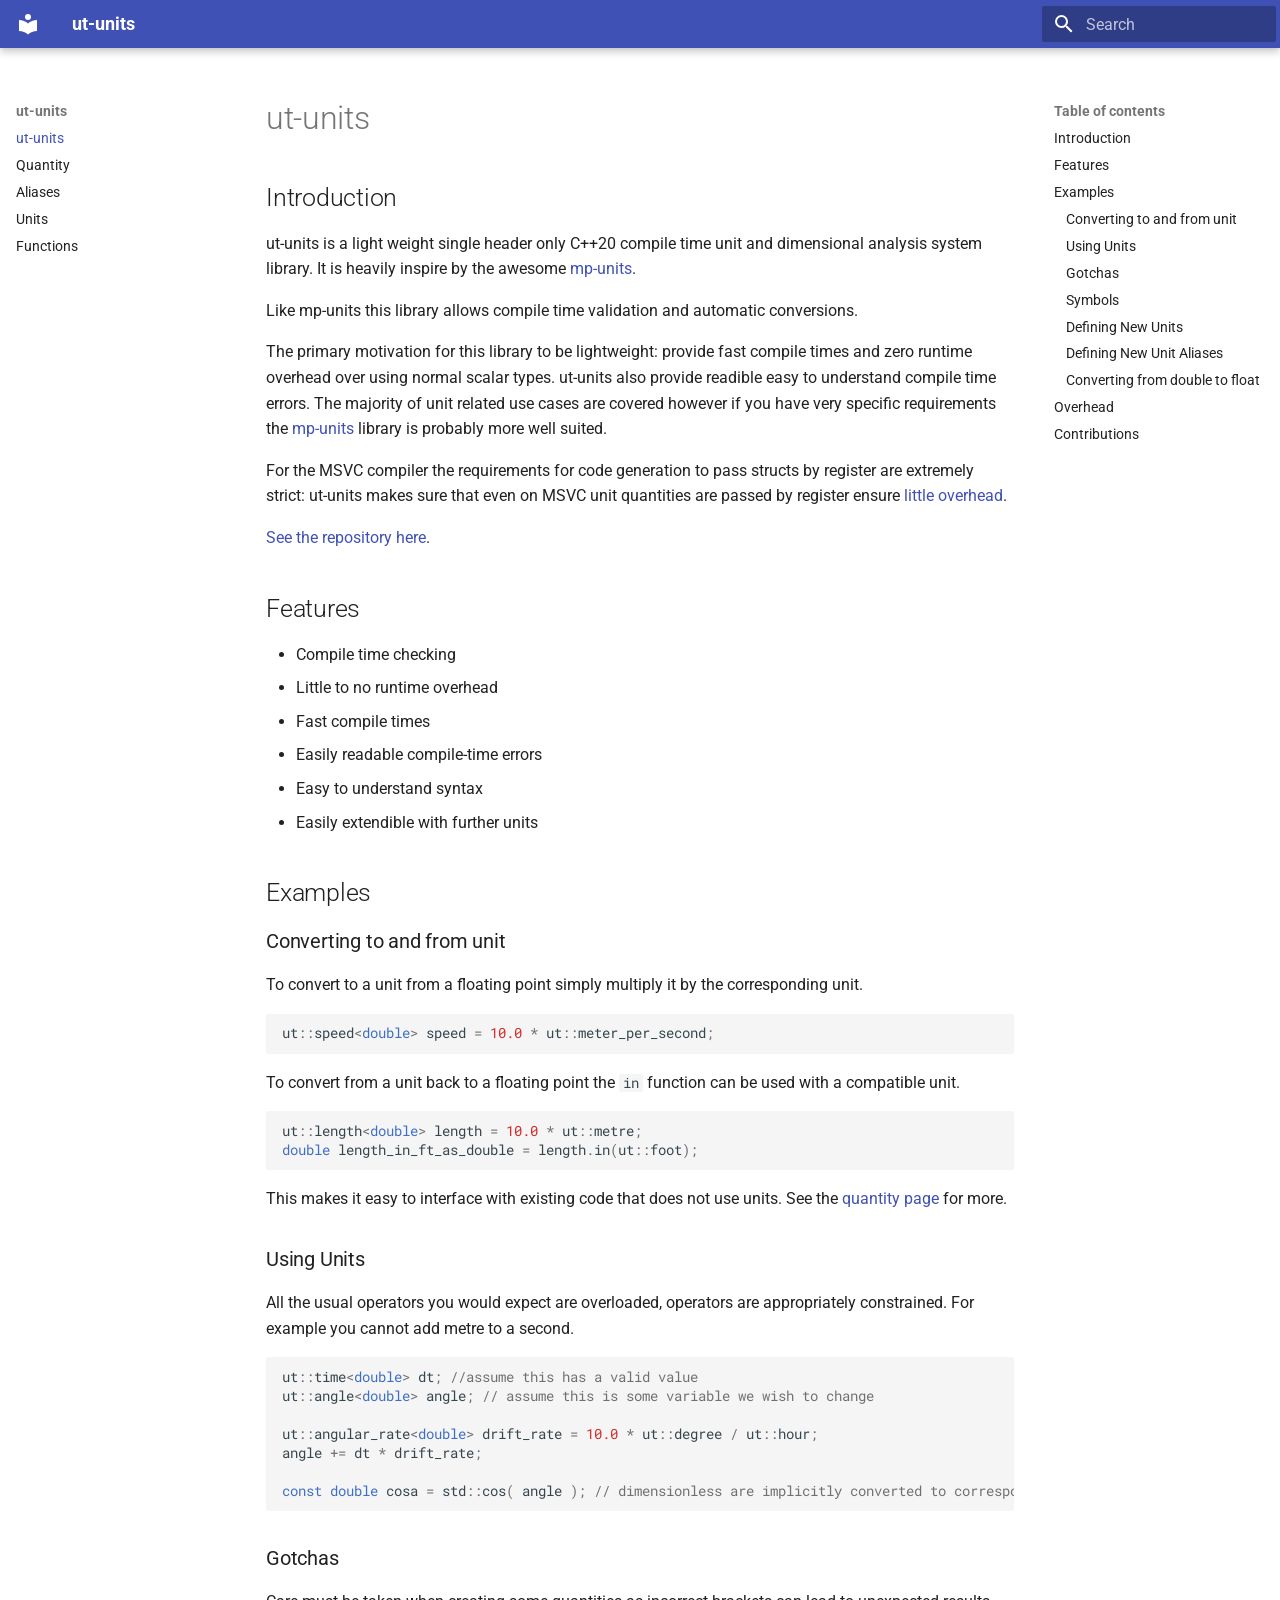
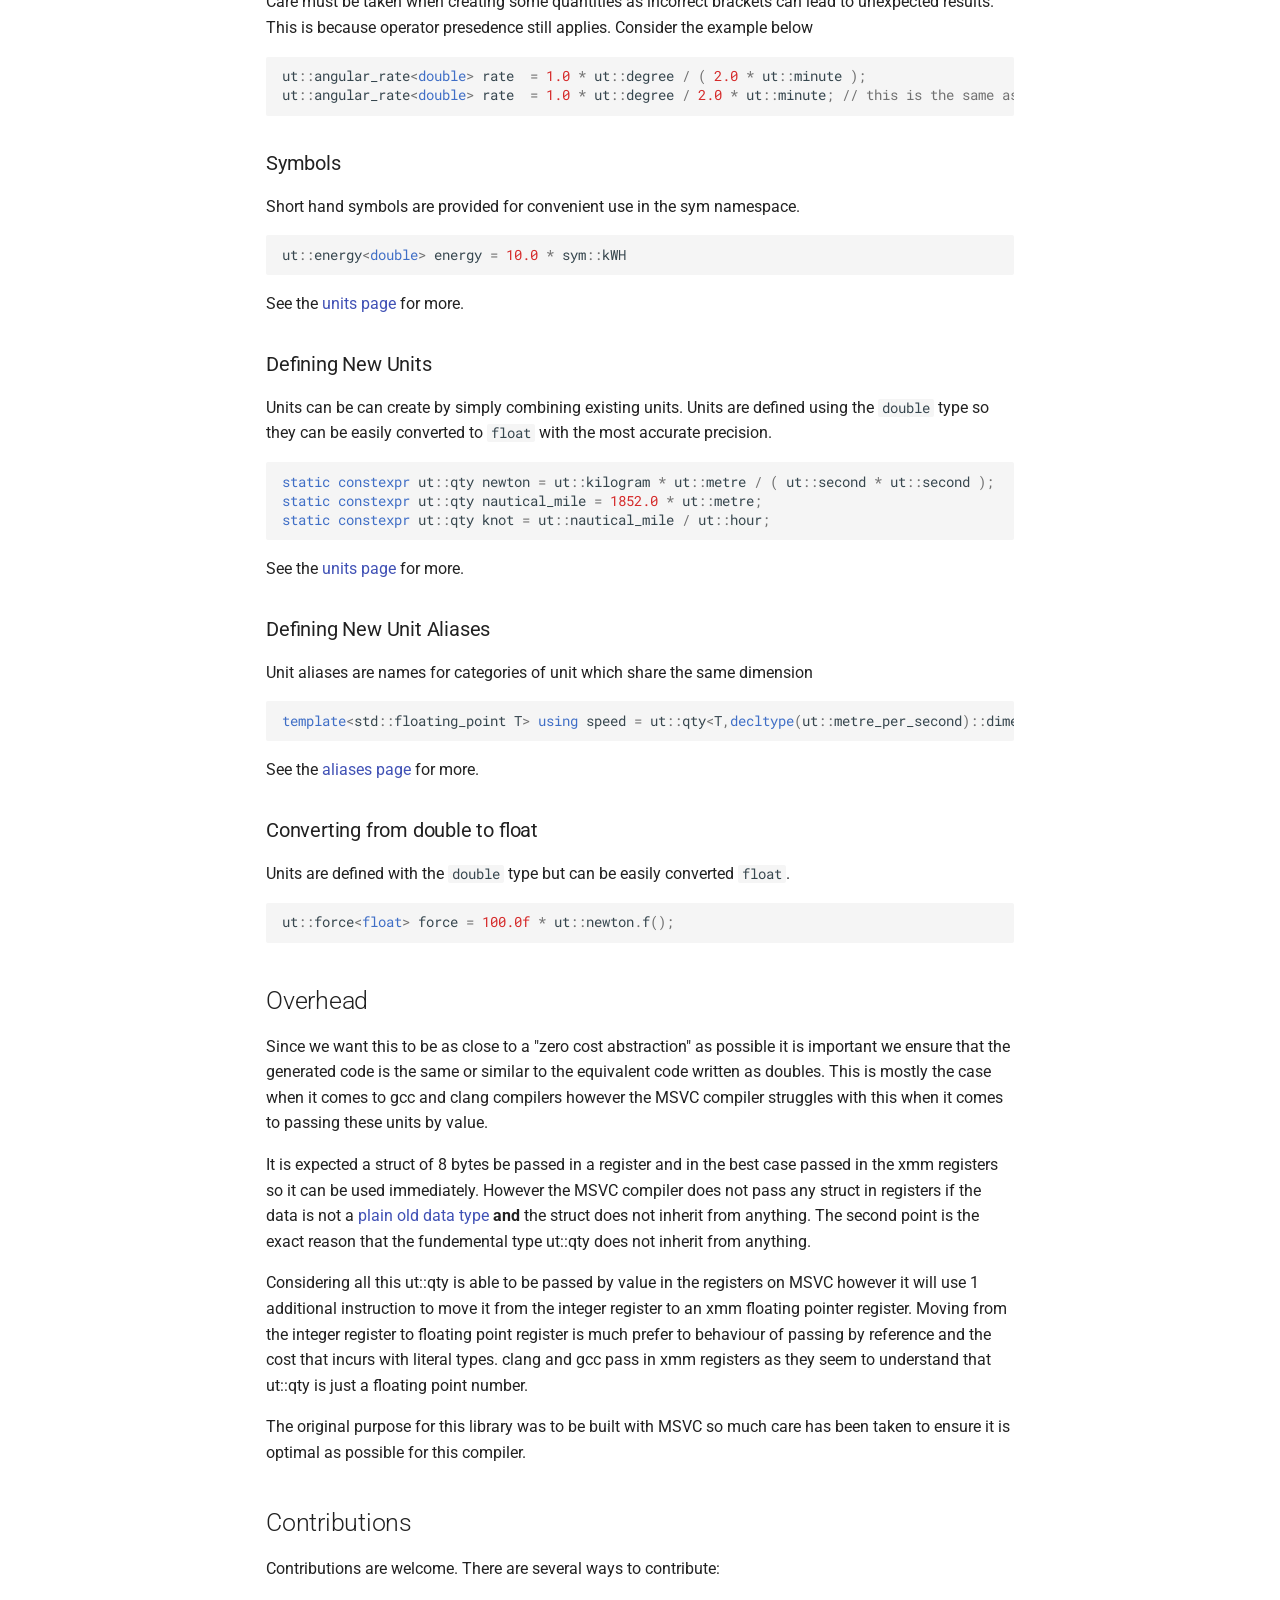
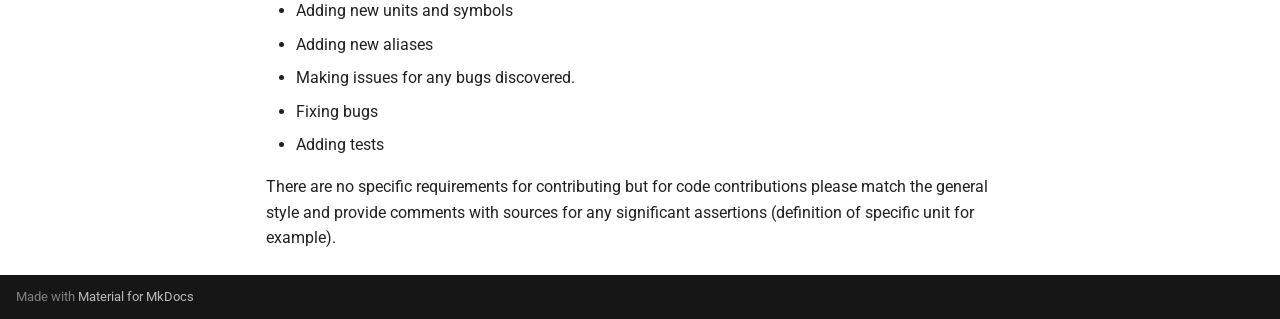
==== commit 4d98808f: "Deployed bc02bd6 with MkDocs version: 1.6.1" ====
--- a/index.html
+++ b/index.html
@@ -614,6 +614,7 @@
 <p>Like mp-units this library allows compile time validation and automatic conversions.</p>
 <p>The primary motivation for this library to be lightweight: provide fast compile times and zero runtime overhead over using normal scalar types. ut-units also provide readible easy to understand compile time errors. The majority of unit related use cases are covered however if you have very specific requirements the <a href="https://github.com/mpusz/mp-units">mp-units</a> library is probably more well suited.</p>
 <p>For the MSVC compiler the requirements for code generation to pass structs by register are extremely strict: ut-units makes sure that even on MSVC unit quantities are passed by register ensure <a href="#overhead">little overhead</a>.</p>
+<p><a href="https://github.com/08jne01/ut-units">See the repository here</a>.</p>
 <h2 id="features">Features</h2>
 <ul>
 <li>Compile time checking</li>
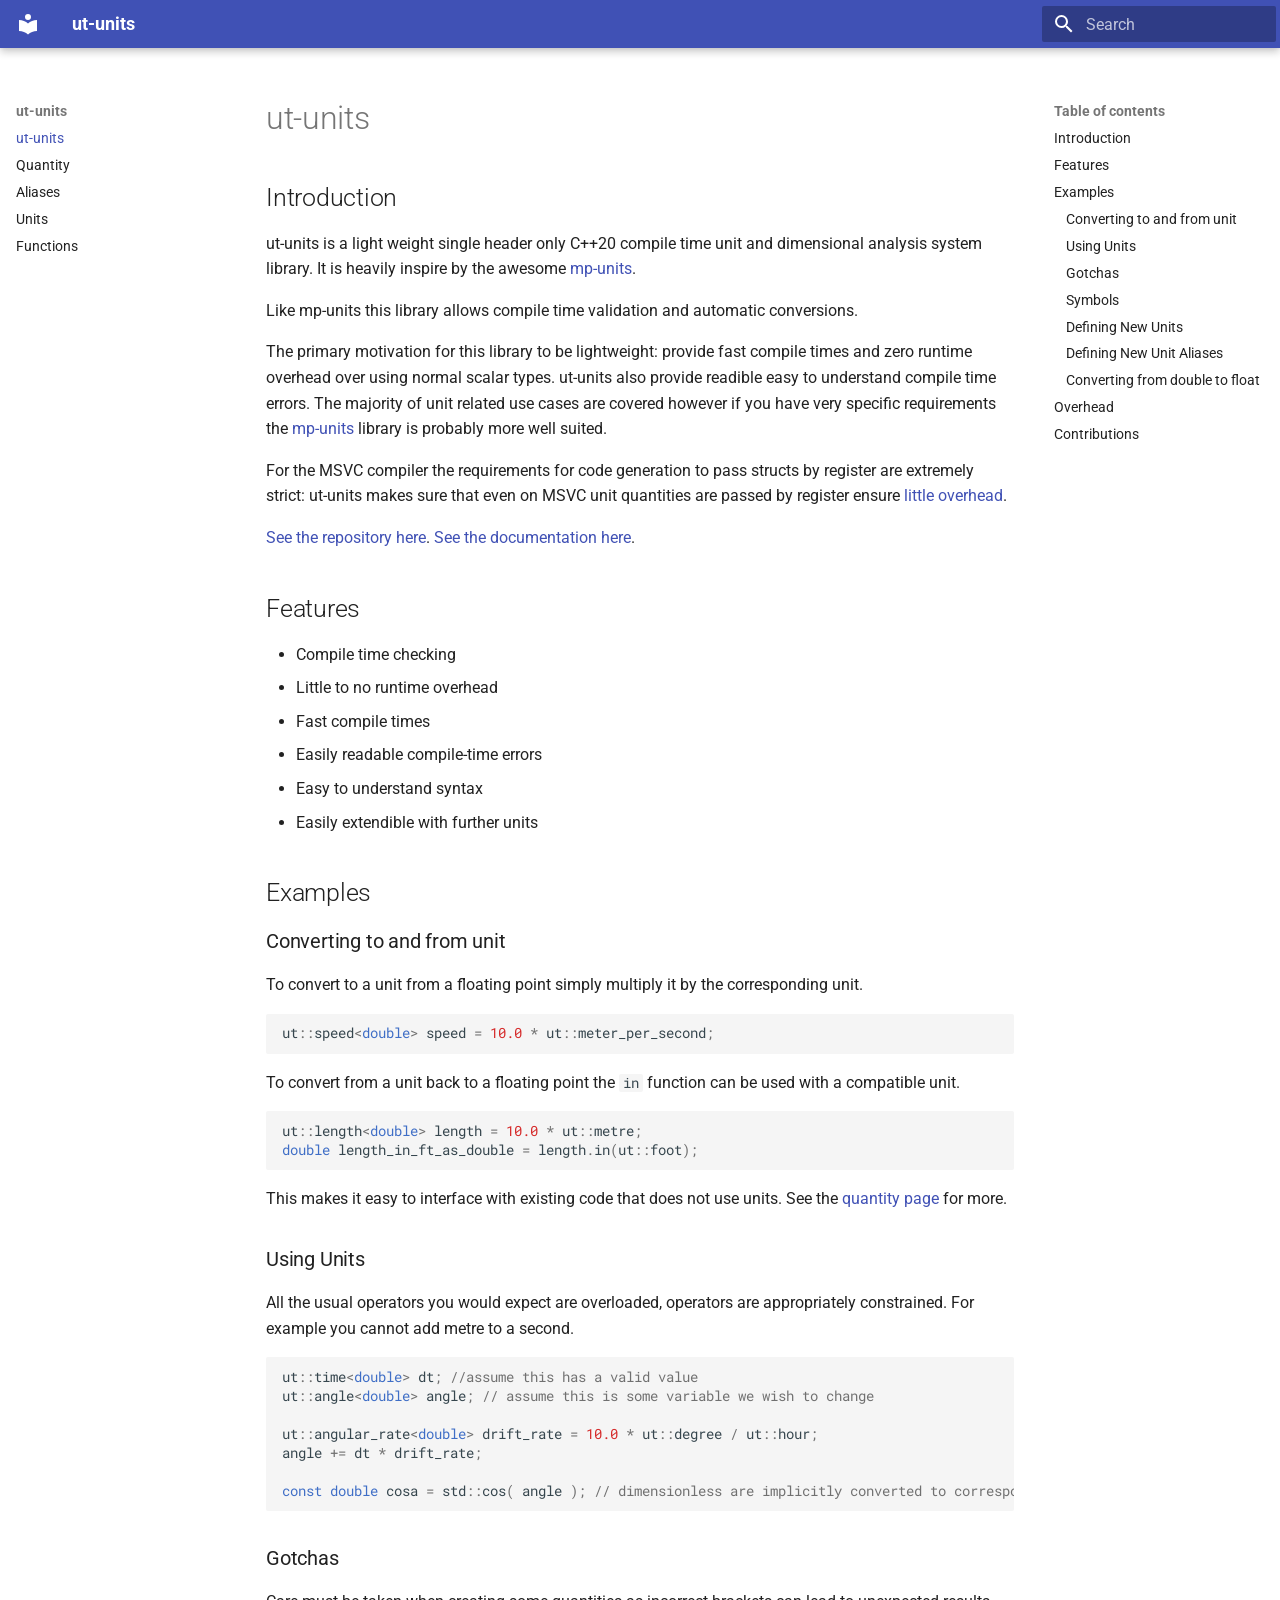
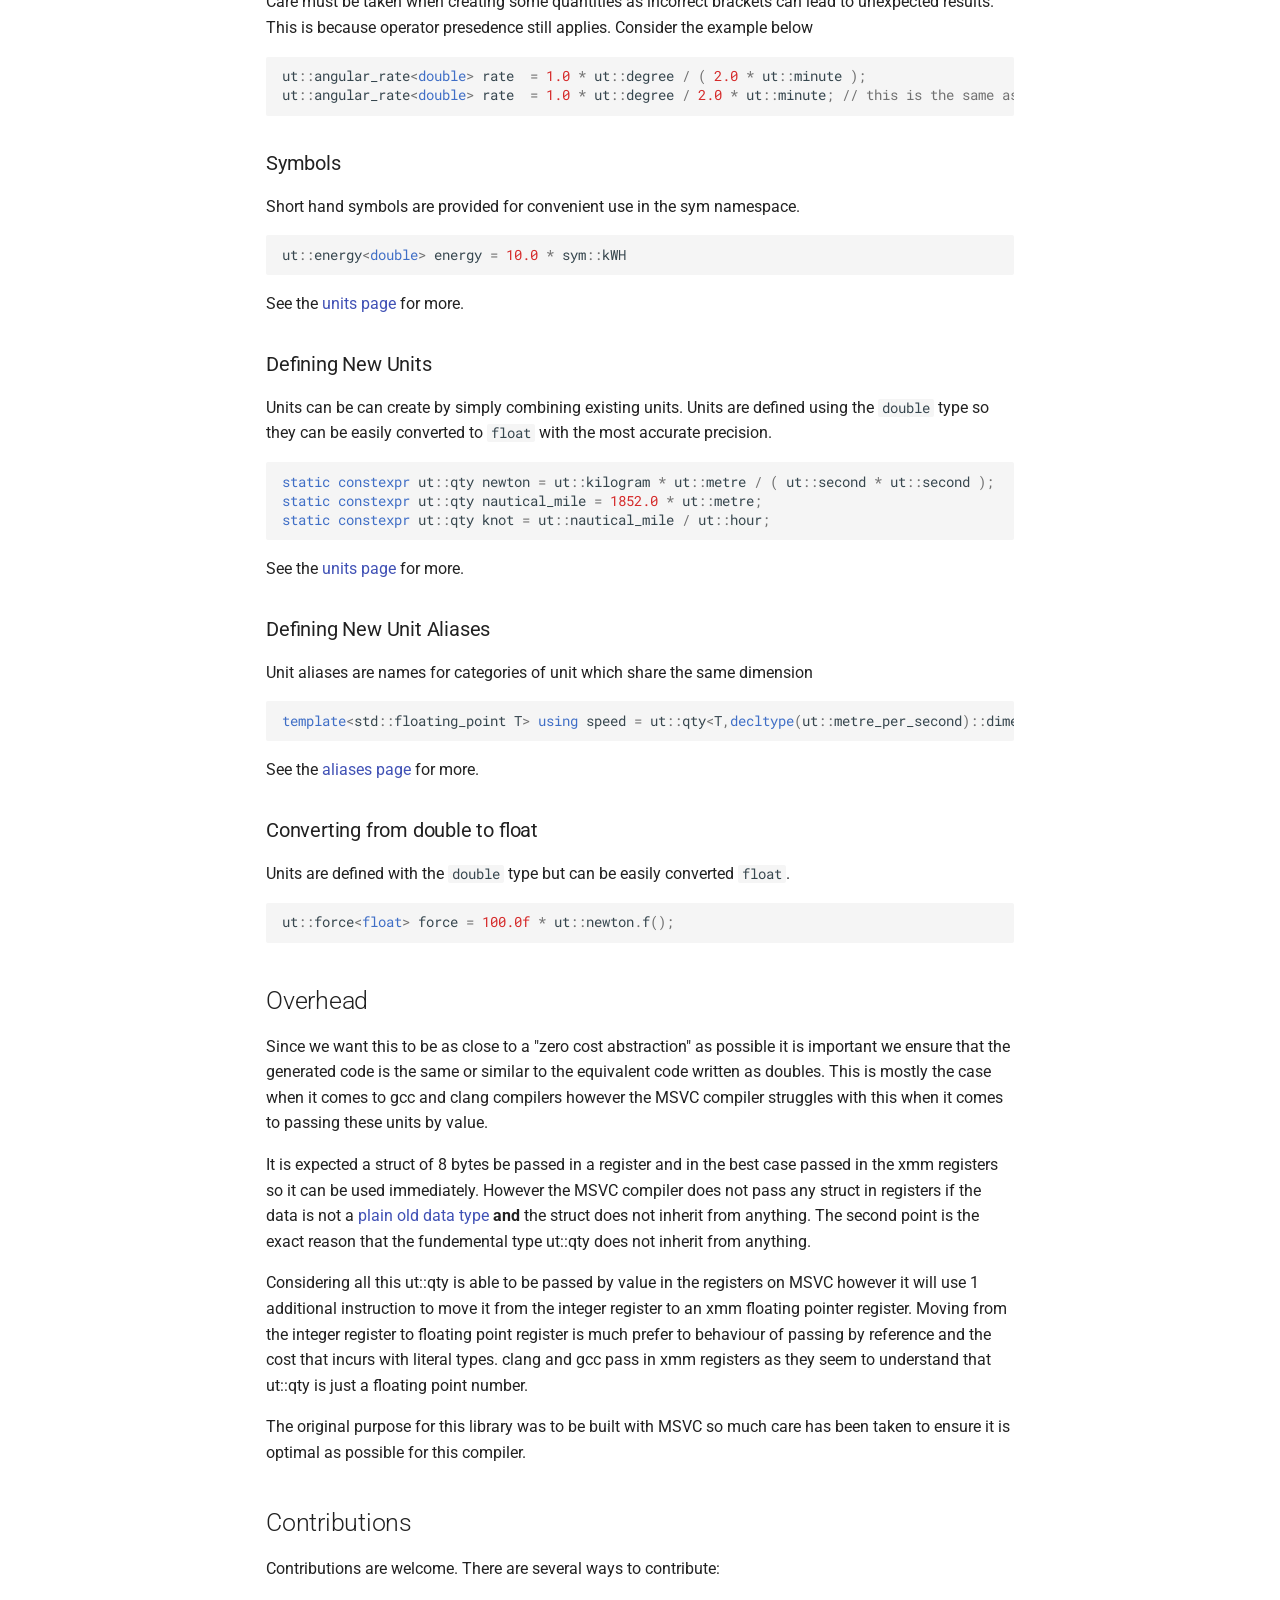
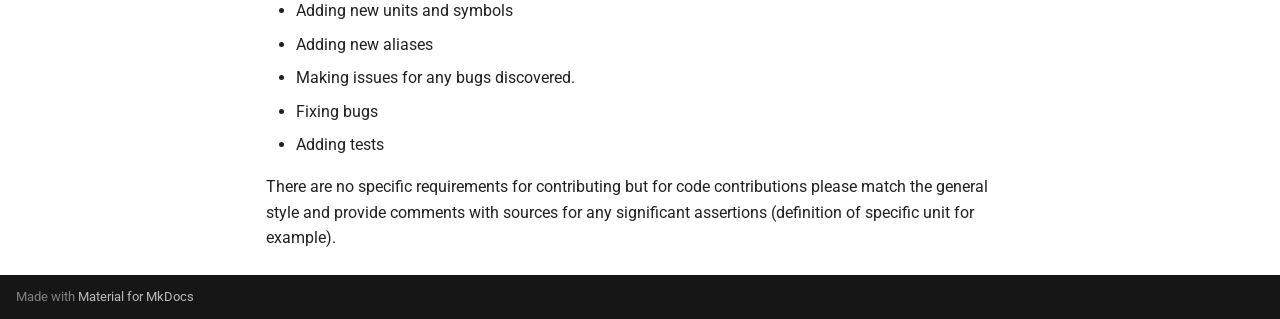
==== commit 05b1c6d8: "Deployed a69c887 with MkDocs version: 1.6.1" ====
--- a/index.html
+++ b/index.html
@@ -614,7 +614,8 @@
 <p>Like mp-units this library allows compile time validation and automatic conversions.</p>
 <p>The primary motivation for this library to be lightweight: provide fast compile times and zero runtime overhead over using normal scalar types. ut-units also provide readible easy to understand compile time errors. The majority of unit related use cases are covered however if you have very specific requirements the <a href="https://github.com/mpusz/mp-units">mp-units</a> library is probably more well suited.</p>
 <p>For the MSVC compiler the requirements for code generation to pass structs by register are extremely strict: ut-units makes sure that even on MSVC unit quantities are passed by register ensure <a href="#overhead">little overhead</a>.</p>
-<p><a href="https://github.com/08jne01/ut-units">See the repository here</a>.</p>
+<p><a href="https://github.com/08jne01/ut-units">See the repository here</a>.
+<a href="https://08jne01.github.io/ut-units/">See the documentation here</a>.</p>
 <h2 id="features">Features</h2>
 <ul>
 <li>Compile time checking</li>
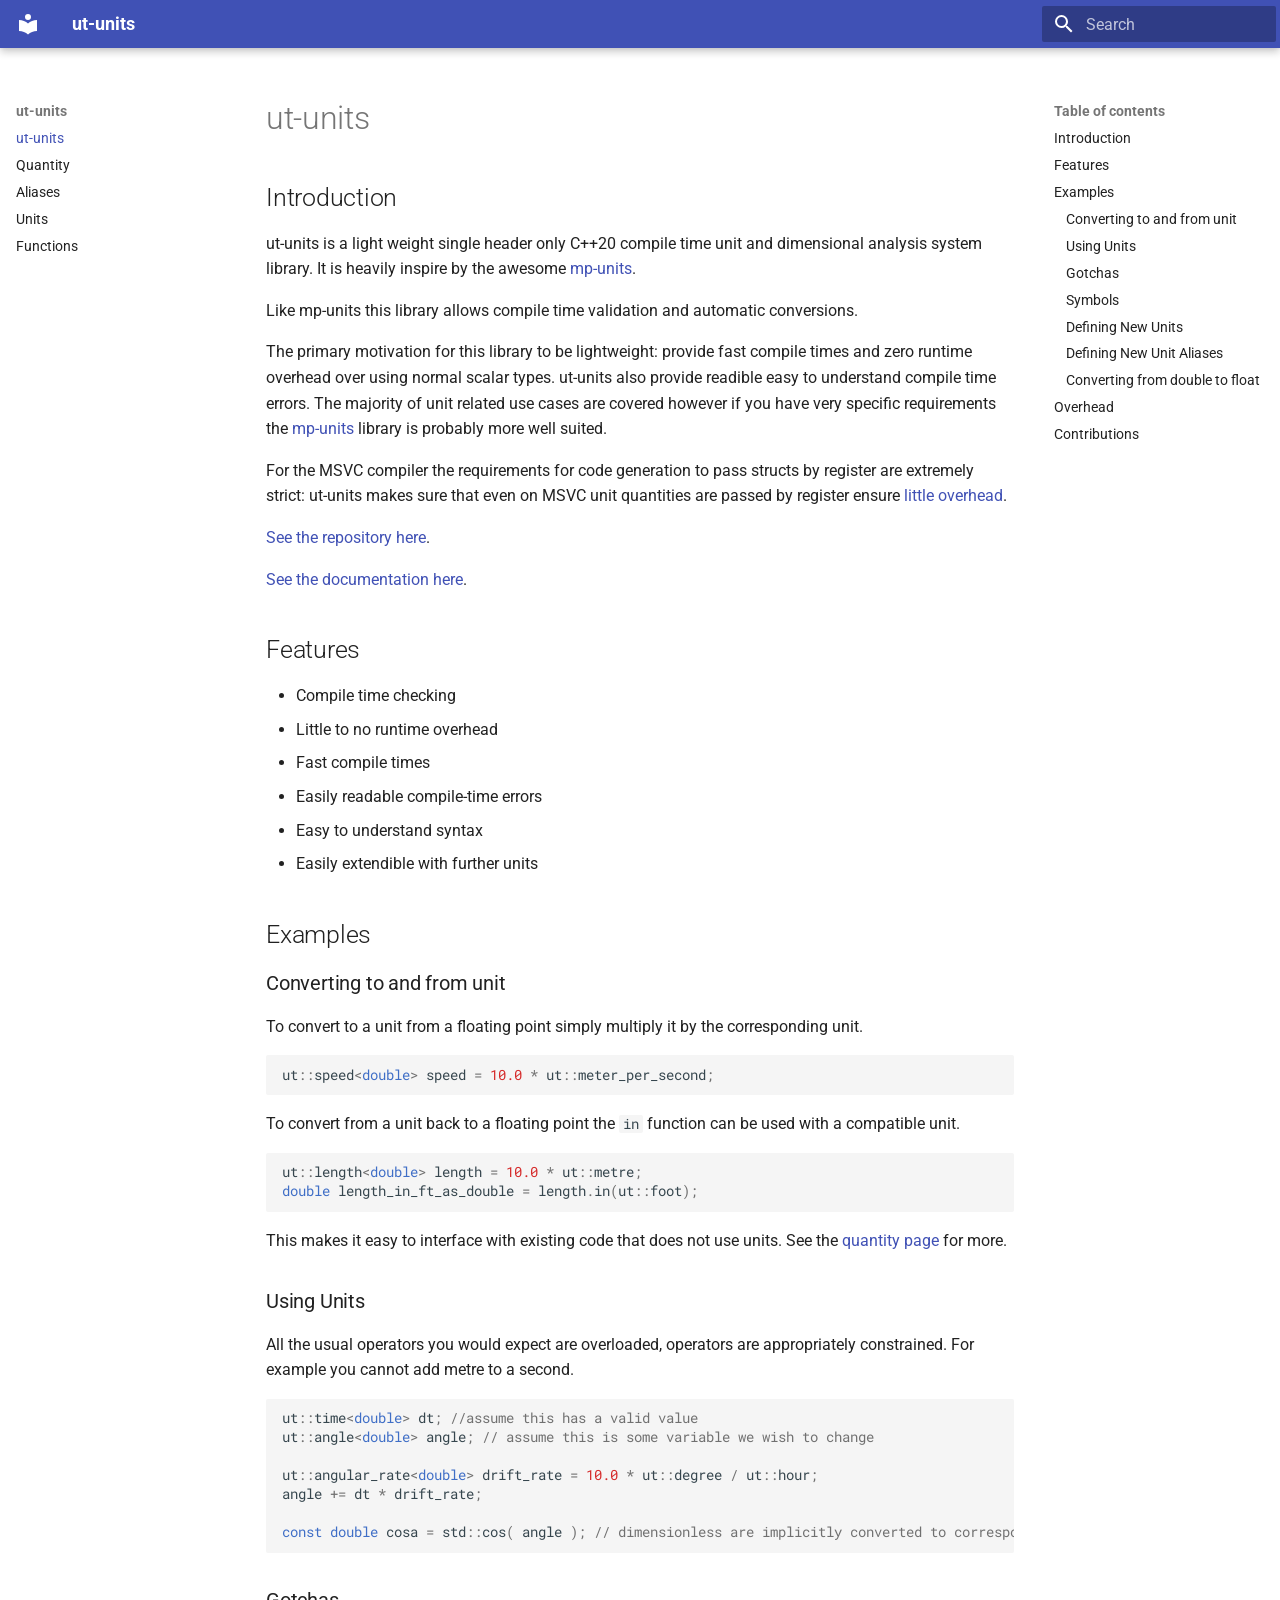
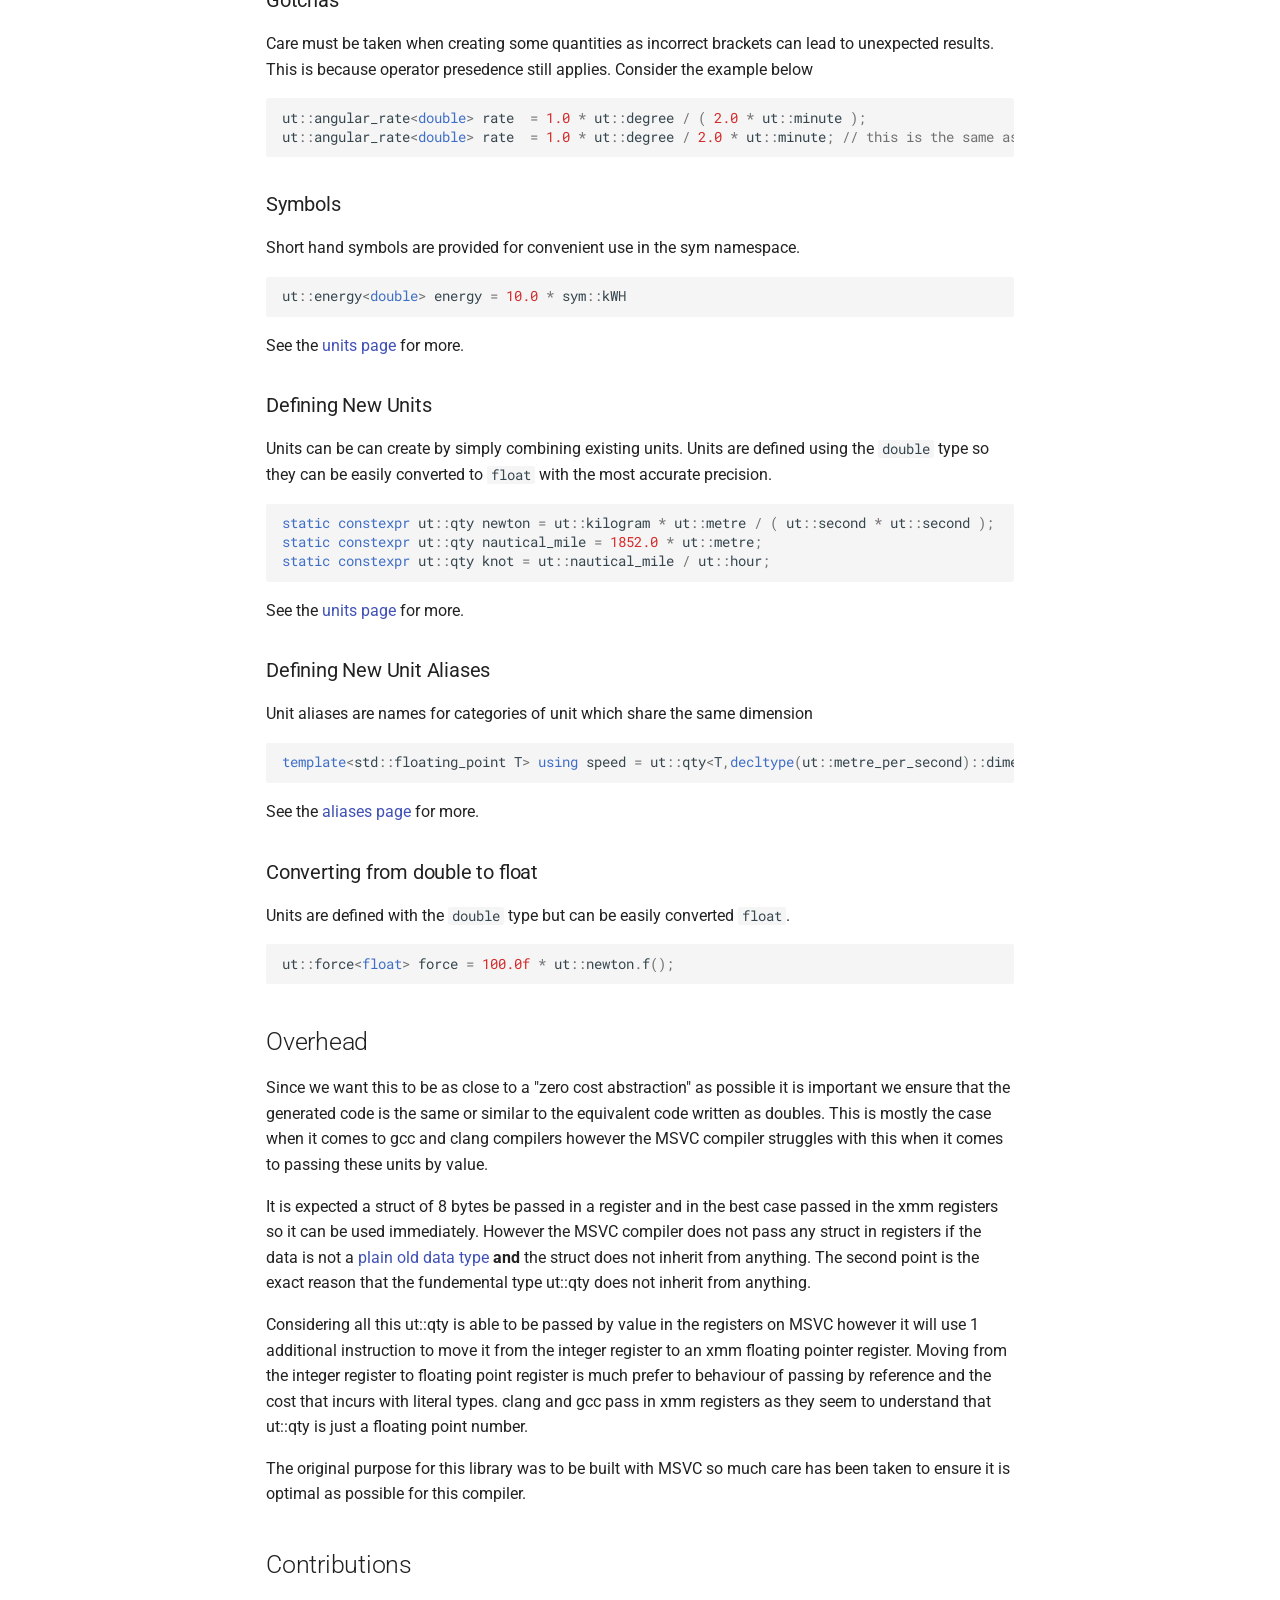
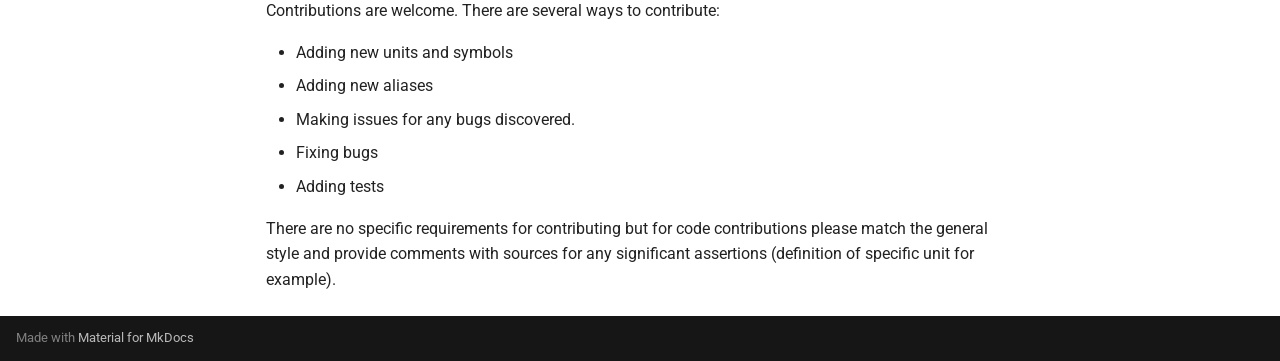
==== commit cac83283: "Deployed d223e0b with MkDocs version: 1.6.1" ====
--- a/index.html
+++ b/index.html
@@ -614,8 +614,8 @@
 <p>Like mp-units this library allows compile time validation and automatic conversions.</p>
 <p>The primary motivation for this library to be lightweight: provide fast compile times and zero runtime overhead over using normal scalar types. ut-units also provide readible easy to understand compile time errors. The majority of unit related use cases are covered however if you have very specific requirements the <a href="https://github.com/mpusz/mp-units">mp-units</a> library is probably more well suited.</p>
 <p>For the MSVC compiler the requirements for code generation to pass structs by register are extremely strict: ut-units makes sure that even on MSVC unit quantities are passed by register ensure <a href="#overhead">little overhead</a>.</p>
-<p><a href="https://github.com/08jne01/ut-units">See the repository here</a>.
-<a href="https://08jne01.github.io/ut-units/">See the documentation here</a>.</p>
+<p><a href="https://github.com/08jne01/ut-units">See the repository here</a>.</p>
+<p><a href="https://08jne01.github.io/ut-units/">See the documentation here</a>.</p>
 <h2 id="features">Features</h2>
 <ul>
 <li>Compile time checking</li>
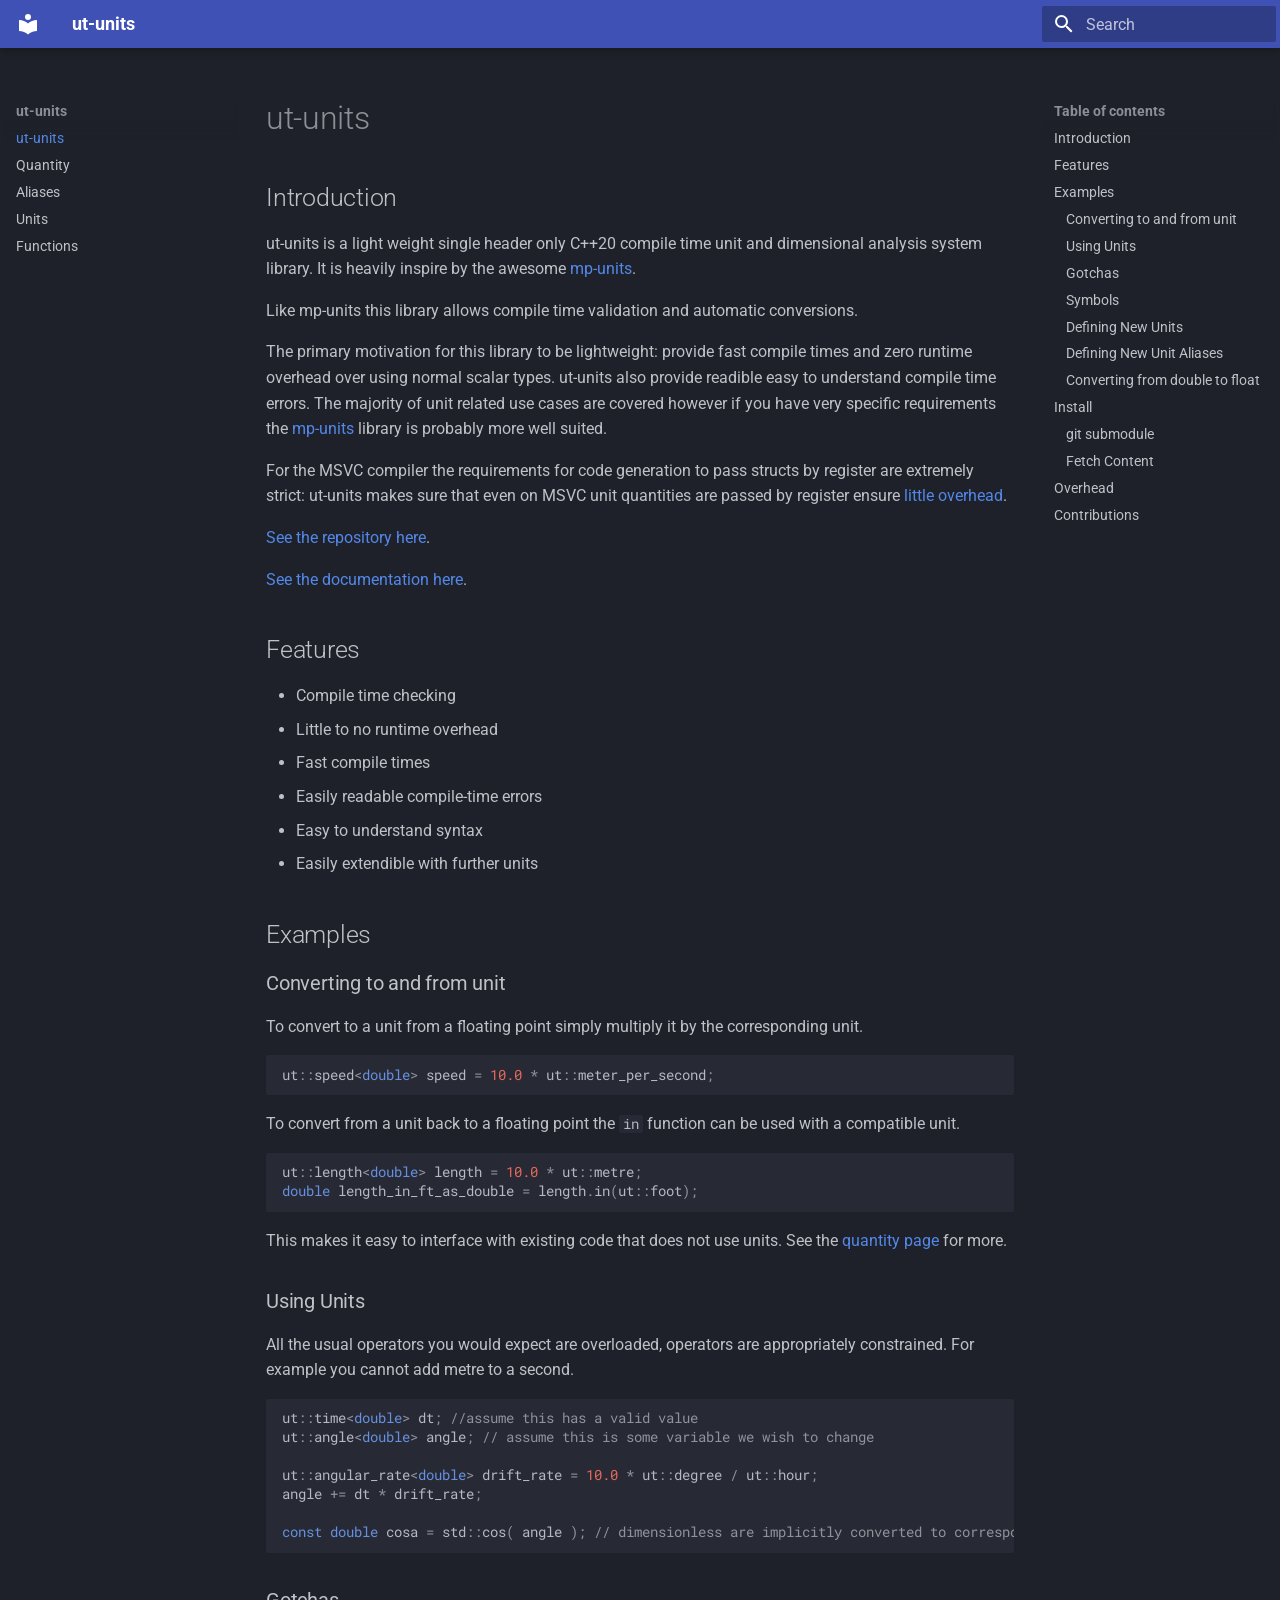
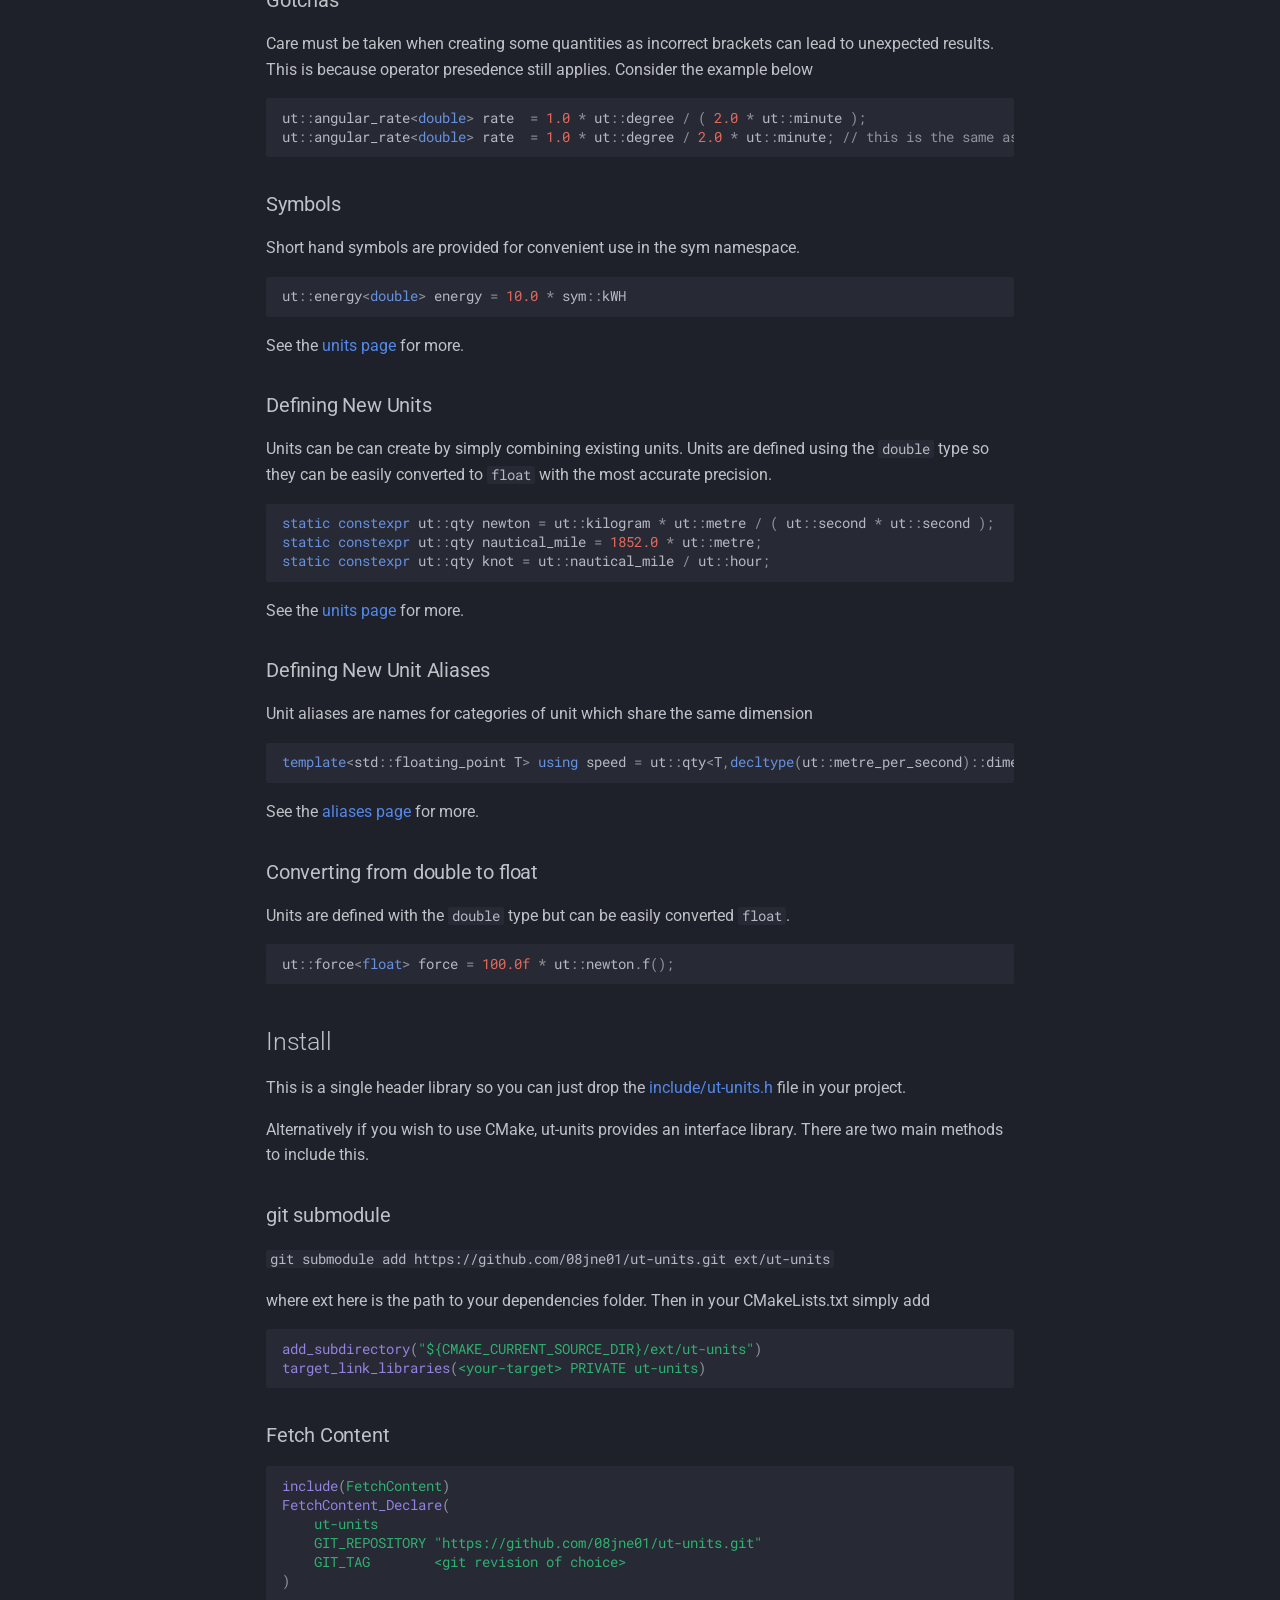
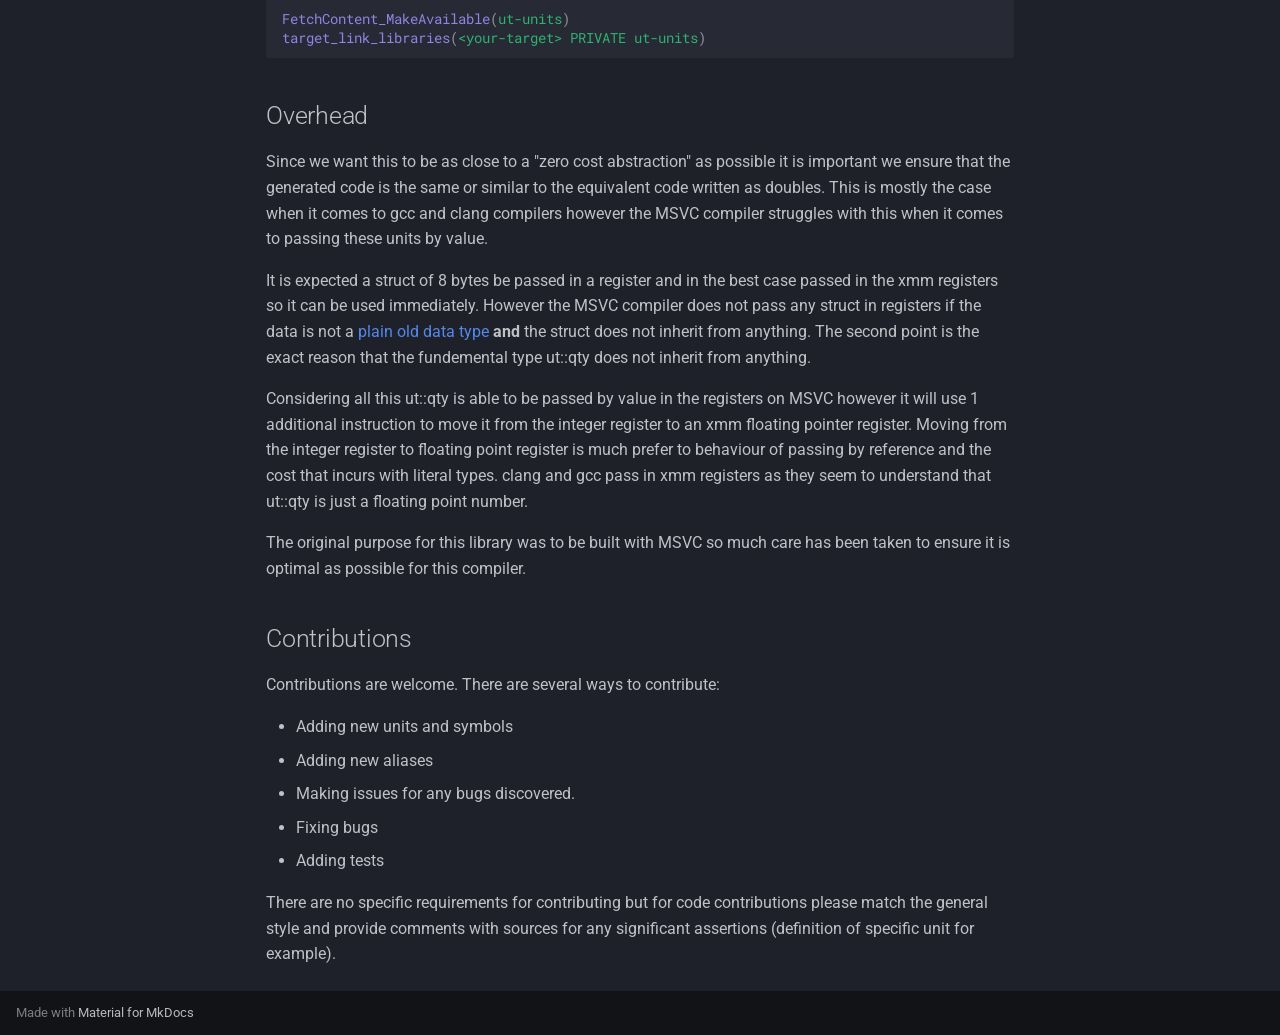
==== commit 06b85e2b: "Deployed 5ca8aa8 with MkDocs version: 1.6.1" ====
--- a/index.html
+++ b/index.html
@@ -13,8 +13,11 @@
         <link rel="next" href="quantity.html">
       
       
+        
+      
+      
       <link rel="icon" href="assets/images/favicon.png">
-      <meta name="generator" content="mkdocs-1.6.1, mkdocs-material-9.6.2">
+      <meta name="generator" content="mkdocs-1.6.1, mkdocs-material-9.7.0">
     
     
       
@@ -22,10 +25,10 @@
       
     
     
-      <link rel="stylesheet" href="assets/stylesheets/main.d7758b05.min.css">
-      
-        
-        <link rel="stylesheet" href="assets/stylesheets/palette.06af60db.min.css">
+      <link rel="stylesheet" href="assets/stylesheets/main.618322db.min.css">
+      
+        
+        <link rel="stylesheet" href="assets/stylesheets/palette.ab4e12ef.min.css">
       
       
 
@@ -50,7 +53,6 @@
     
       
 
-    
     
     
   </head>
@@ -118,11 +120,13 @@
     
     
     
-      <label class="md-header__button md-icon" for="__search">
-        
-        <svg xmlns="http://www.w3.org/2000/svg" viewBox="0 0 24 24"><path d="M9.5 3A6.5 6.5 0 0 1 16 9.5c0 1.61-.59 3.09-1.56 4.23l.27.27h.79l5 5-1.5 1.5-5-5v-.79l-.27-.27A6.52 6.52 0 0 1 9.5 16 6.5 6.5 0 0 1 3 9.5 6.5 6.5 0 0 1 9.5 3m0 2C7 5 5 7 5 9.5S7 14 9.5 14 14 12 14 9.5 12 5 9.5 5"/></svg>
-      </label>
-      <div class="md-search" data-md-component="search" role="dialog">
+      
+      
+        <label class="md-header__button md-icon" for="__search">
+          
+          <svg xmlns="http://www.w3.org/2000/svg" viewBox="0 0 24 24"><path d="M9.5 3A6.5 6.5 0 0 1 16 9.5c0 1.61-.59 3.09-1.56 4.23l.27.27h.79l5 5-1.5 1.5-5-5v-.79l-.27-.27A6.52 6.52 0 0 1 9.5 16 6.5 6.5 0 0 1 3 9.5 6.5 6.5 0 0 1 9.5 3m0 2C7 5 5 7 5 9.5S7 14 9.5 14 14 12 14 9.5 12 5 9.5 5"/></svg>
+        </label>
+        <div class="md-search" data-md-component="search" role="dialog">
   <label class="md-search__overlay" for="__search"></label>
   <div class="md-search__inner" role="search">
     <form class="md-search__form" name="search">
@@ -154,6 +158,7 @@
     </div>
   </div>
 </div>
+      
     
     
   </nav>
@@ -211,10 +216,16 @@
         <label class="md-nav__link md-nav__link--active" for="__toc">
           
   
+  
   <span class="md-ellipsis">
+    
+  
     ut-units
+  
+
     
   </span>
+  
   
 
           <span class="md-nav__icon md-icon"></span>
@@ -223,10 +234,16 @@
       <a href="index.html" class="md-nav__link md-nav__link--active">
         
   
+  
   <span class="md-ellipsis">
+    
+  
     ut-units
+  
+
     
   </span>
+  
   
 
       </a>
@@ -249,7 +266,9 @@
         <li class="md-nav__item">
   <a href="#introduction" class="md-nav__link">
     <span class="md-ellipsis">
-      Introduction
+      
+        Introduction
+      
     </span>
   </a>
   
@@ -258,7 +277,9 @@
         <li class="md-nav__item">
   <a href="#features" class="md-nav__link">
     <span class="md-ellipsis">
-      Features
+      
+        Features
+      
     </span>
   </a>
   
@@ -267,7 +288,9 @@
         <li class="md-nav__item">
   <a href="#examples" class="md-nav__link">
     <span class="md-ellipsis">
-      Examples
+      
+        Examples
+      
     </span>
   </a>
   
@@ -277,7 +300,9 @@
           <li class="md-nav__item">
   <a href="#converting-to-and-from-unit" class="md-nav__link">
     <span class="md-ellipsis">
-      Converting to and from unit
+      
+        Converting to and from unit
+      
     </span>
   </a>
   
@@ -286,7 +311,9 @@
           <li class="md-nav__item">
   <a href="#using-units" class="md-nav__link">
     <span class="md-ellipsis">
-      Using Units
+      
+        Using Units
+      
     </span>
   </a>
   
@@ -295,7 +322,9 @@
           <li class="md-nav__item">
   <a href="#gotchas" class="md-nav__link">
     <span class="md-ellipsis">
-      Gotchas
+      
+        Gotchas
+      
     </span>
   </a>
   
@@ -304,7 +333,9 @@
           <li class="md-nav__item">
   <a href="#symbols" class="md-nav__link">
     <span class="md-ellipsis">
-      Symbols
+      
+        Symbols
+      
     </span>
   </a>
   
@@ -313,7 +344,9 @@
           <li class="md-nav__item">
   <a href="#defining-new-units" class="md-nav__link">
     <span class="md-ellipsis">
-      Defining New Units
+      
+        Defining New Units
+      
     </span>
   </a>
   
@@ -322,7 +355,9 @@
           <li class="md-nav__item">
   <a href="#defining-new-unit-aliases" class="md-nav__link">
     <span class="md-ellipsis">
-      Defining New Unit Aliases
+      
+        Defining New Unit Aliases
+      
     </span>
   </a>
   
@@ -331,7 +366,9 @@
           <li class="md-nav__item">
   <a href="#converting-from-double-to-float" class="md-nav__link">
     <span class="md-ellipsis">
-      Converting from double to float
+      
+        Converting from double to float
+      
     </span>
   </a>
   
@@ -343,9 +380,50 @@
 </li>
       
         <li class="md-nav__item">
+  <a href="#install" class="md-nav__link">
+    <span class="md-ellipsis">
+      
+        Install
+      
+    </span>
+  </a>
+  
+    <nav class="md-nav" aria-label="Install">
+      <ul class="md-nav__list">
+        
+          <li class="md-nav__item">
+  <a href="#git-submodule" class="md-nav__link">
+    <span class="md-ellipsis">
+      
+        git submodule
+      
+    </span>
+  </a>
+  
+</li>
+        
+          <li class="md-nav__item">
+  <a href="#fetch-content" class="md-nav__link">
+    <span class="md-ellipsis">
+      
+        Fetch Content
+      
+    </span>
+  </a>
+  
+</li>
+        
+      </ul>
+    </nav>
+  
+</li>
+      
+        <li class="md-nav__item">
   <a href="#overhead" class="md-nav__link">
     <span class="md-ellipsis">
-      Overhead
+      
+        Overhead
+      
     </span>
   </a>
   
@@ -354,7 +432,9 @@
         <li class="md-nav__item">
   <a href="#contributions" class="md-nav__link">
     <span class="md-ellipsis">
-      Contributions
+      
+        Contributions
+      
     </span>
   </a>
   
@@ -378,10 +458,16 @@
       <a href="quantity.html" class="md-nav__link">
         
   
+  
   <span class="md-ellipsis">
+    
+  
     Quantity
+  
+
     
   </span>
+  
   
 
       </a>
@@ -399,10 +485,16 @@
       <a href="aliases.html" class="md-nav__link">
         
   
+  
   <span class="md-ellipsis">
+    
+  
     Aliases
+  
+
     
   </span>
+  
   
 
       </a>
@@ -420,10 +512,16 @@
       <a href="units.html" class="md-nav__link">
         
   
+  
   <span class="md-ellipsis">
+    
+  
     Units
+  
+
     
   </span>
+  
   
 
       </a>
@@ -441,10 +539,16 @@
       <a href="functions.html" class="md-nav__link">
         
   
+  
   <span class="md-ellipsis">
+    
+  
     Functions
+  
+
     
   </span>
+  
   
 
       </a>
@@ -481,7 +585,9 @@
         <li class="md-nav__item">
   <a href="#introduction" class="md-nav__link">
     <span class="md-ellipsis">
-      Introduction
+      
+        Introduction
+      
     </span>
   </a>
   
@@ -490,7 +596,9 @@
         <li class="md-nav__item">
   <a href="#features" class="md-nav__link">
     <span class="md-ellipsis">
-      Features
+      
+        Features
+      
     </span>
   </a>
   
@@ -499,7 +607,9 @@
         <li class="md-nav__item">
   <a href="#examples" class="md-nav__link">
     <span class="md-ellipsis">
-      Examples
+      
+        Examples
+      
     </span>
   </a>
   
@@ -509,7 +619,9 @@
           <li class="md-nav__item">
   <a href="#converting-to-and-from-unit" class="md-nav__link">
     <span class="md-ellipsis">
-      Converting to and from unit
+      
+        Converting to and from unit
+      
     </span>
   </a>
   
@@ -518,7 +630,9 @@
           <li class="md-nav__item">
   <a href="#using-units" class="md-nav__link">
     <span class="md-ellipsis">
-      Using Units
+      
+        Using Units
+      
     </span>
   </a>
   
@@ -527,7 +641,9 @@
           <li class="md-nav__item">
   <a href="#gotchas" class="md-nav__link">
     <span class="md-ellipsis">
-      Gotchas
+      
+        Gotchas
+      
     </span>
   </a>
   
@@ -536,7 +652,9 @@
           <li class="md-nav__item">
   <a href="#symbols" class="md-nav__link">
     <span class="md-ellipsis">
-      Symbols
+      
+        Symbols
+      
     </span>
   </a>
   
@@ -545,7 +663,9 @@
           <li class="md-nav__item">
   <a href="#defining-new-units" class="md-nav__link">
     <span class="md-ellipsis">
-      Defining New Units
+      
+        Defining New Units
+      
     </span>
   </a>
   
@@ -554,7 +674,9 @@
           <li class="md-nav__item">
   <a href="#defining-new-unit-aliases" class="md-nav__link">
     <span class="md-ellipsis">
-      Defining New Unit Aliases
+      
+        Defining New Unit Aliases
+      
     </span>
   </a>
   
@@ -563,7 +685,9 @@
           <li class="md-nav__item">
   <a href="#converting-from-double-to-float" class="md-nav__link">
     <span class="md-ellipsis">
-      Converting from double to float
+      
+        Converting from double to float
+      
     </span>
   </a>
   
@@ -575,9 +699,50 @@
 </li>
       
         <li class="md-nav__item">
+  <a href="#install" class="md-nav__link">
+    <span class="md-ellipsis">
+      
+        Install
+      
+    </span>
+  </a>
+  
+    <nav class="md-nav" aria-label="Install">
+      <ul class="md-nav__list">
+        
+          <li class="md-nav__item">
+  <a href="#git-submodule" class="md-nav__link">
+    <span class="md-ellipsis">
+      
+        git submodule
+      
+    </span>
+  </a>
+  
+</li>
+        
+          <li class="md-nav__item">
+  <a href="#fetch-content" class="md-nav__link">
+    <span class="md-ellipsis">
+      
+        Fetch Content
+      
+    </span>
+  </a>
+  
+</li>
+        
+      </ul>
+    </nav>
+  
+</li>
+      
+        <li class="md-nav__item">
   <a href="#overhead" class="md-nav__link">
     <span class="md-ellipsis">
-      Overhead
+      
+        Overhead
+      
     </span>
   </a>
   
@@ -586,7 +751,9 @@
         <li class="md-nav__item">
   <a href="#contributions" class="md-nav__link">
     <span class="md-ellipsis">
-      Contributions
+      
+        Contributions
+      
     </span>
   </a>
   
@@ -602,6 +769,7 @@
           
           
             <div class="md-content" data-md-component="content">
+              
               <article class="md-content__inner md-typeset">
                 
                   
@@ -671,6 +839,26 @@
 <p>Units are defined with the <code>double</code> type but can be easily converted <code>float</code>.</p>
 <div class="language-cpp highlight"><pre><span></span><code><span id="__span-7-1"><a id="__codelineno-7-1" name="__codelineno-7-1" href="#__codelineno-7-1"></a><span class="n">ut</span><span class="o">::</span><span class="n">force</span><span class="o">&lt;</span><span class="kt">float</span><span class="o">&gt;</span><span class="w"> </span><span class="n">force</span><span class="w"> </span><span class="o">=</span><span class="w"> </span><span class="mf">100.0f</span><span class="w"> </span><span class="o">*</span><span class="w"> </span><span class="n">ut</span><span class="o">::</span><span class="n">newton</span><span class="p">.</span><span class="n">f</span><span class="p">();</span>
 </span></code></pre></div>
+<h2 id="install">Install</h2>
+<p>This is a single header library so you can just drop the <a href="../include/ut-units.h">include/ut-units.h</a> file in your project.</p>
+<p>Alternatively if you wish to use CMake, ut-units provides an interface library. There are two main methods to include this.</p>
+<h3 id="git-submodule">git submodule</h3>
+<p><code>git submodule add https://github.com/08jne01/ut-units.git ext/ut-units</code></p>
+<p>where ext here is the path to your dependencies folder. Then in your CMakeLists.txt simply add</p>
+<div class="language-CMake highlight"><pre><span></span><code><span id="__span-8-1"><a id="__codelineno-8-1" name="__codelineno-8-1" href="#__codelineno-8-1"></a><span class="nb">add_subdirectory</span><span class="p">(</span><span class="s2">&quot;${CMAKE_CURRENT_SOURCE_DIR}/ext/ut-units&quot;</span><span class="p">)</span>
+</span><span id="__span-8-2"><a id="__codelineno-8-2" name="__codelineno-8-2" href="#__codelineno-8-2"></a><span class="nb">target_link_libraries</span><span class="p">(</span><span class="s">&lt;your-target&gt;</span><span class="w"> </span><span class="s">PRIVATE</span><span class="w"> </span><span class="s">ut-units</span><span class="p">)</span>
+</span></code></pre></div>
+<h3 id="fetch-content">Fetch Content</h3>
+<div class="language-cmake highlight"><pre><span></span><code><span id="__span-9-1"><a id="__codelineno-9-1" name="__codelineno-9-1" href="#__codelineno-9-1"></a><span class="nb">include</span><span class="p">(</span><span class="s">FetchContent</span><span class="p">)</span>
+</span><span id="__span-9-2"><a id="__codelineno-9-2" name="__codelineno-9-2" href="#__codelineno-9-2"></a><span class="nb">FetchContent_Declare</span><span class="p">(</span>
+</span><span id="__span-9-3"><a id="__codelineno-9-3" name="__codelineno-9-3" href="#__codelineno-9-3"></a><span class="w">    </span><span class="s">ut-units</span>
+</span><span id="__span-9-4"><a id="__codelineno-9-4" name="__codelineno-9-4" href="#__codelineno-9-4"></a><span class="w">    </span><span class="s">GIT_REPOSITORY</span><span class="w"> </span><span class="s2">&quot;https://github.com/08jne01/ut-units.git&quot;</span>
+</span><span id="__span-9-5"><a id="__codelineno-9-5" name="__codelineno-9-5" href="#__codelineno-9-5"></a><span class="w">    </span><span class="s">GIT_TAG</span><span class="w">        </span><span class="s">&lt;git</span><span class="w"> </span><span class="s">revision</span><span class="w"> </span><span class="s">of</span><span class="w"> </span><span class="s">choice&gt;</span>
+</span><span id="__span-9-6"><a id="__codelineno-9-6" name="__codelineno-9-6" href="#__codelineno-9-6"></a><span class="p">)</span>
+</span><span id="__span-9-7"><a id="__codelineno-9-7" name="__codelineno-9-7" href="#__codelineno-9-7"></a>
+</span><span id="__span-9-8"><a id="__codelineno-9-8" name="__codelineno-9-8" href="#__codelineno-9-8"></a><span class="nb">FetchContent_MakeAvailable</span><span class="p">(</span><span class="s">ut-units</span><span class="p">)</span>
+</span><span id="__span-9-9"><a id="__codelineno-9-9" name="__codelineno-9-9" href="#__codelineno-9-9"></a><span class="nb">target_link_libraries</span><span class="p">(</span><span class="s">&lt;your-target&gt;</span><span class="w"> </span><span class="s">PRIVATE</span><span class="w"> </span><span class="s">ut-units</span><span class="p">)</span>
+</span></code></pre></div>
 <h2 id="overhead">Overhead</h2>
 <p>Since we want this to be as close to a "zero cost abstraction" as possible it is important we ensure that the generated code is the same or similar to the equivalent code written as doubles. This is mostly the case when it comes to gcc and clang compilers however the MSVC compiler struggles with this when it comes to passing these units by value.</p>
 <p>It is expected a struct of 8 bytes be passed in a register and in the best case passed in the xmm registers so it can be used immediately. However the MSVC compiler does not pass any struct in registers if the data is not a <a href="https://learn.microsoft.com/en-us/cpp/cpp/trivial-standard-layout-and-pod-types?view=msvc-170">plain old data type</a> <strong>and</strong> the struct does not inherit from anything. The second point is the exact reason that the fundemental type ut::qty does not inherit from anything.</p>
@@ -732,10 +920,13 @@
     </div>
     
     
-    <script id="__config" type="application/json">{"base": ".", "features": [], "search": "assets/javascripts/workers/search.f8cc74c7.min.js", "translations": {"clipboard.copied": "Copied to clipboard", "clipboard.copy": "Copy to clipboard", "search.result.more.one": "1 more on this page", "search.result.more.other": "# more on this page", "search.result.none": "No matching documents", "search.result.one": "1 matching document", "search.result.other": "# matching documents", "search.result.placeholder": "Type to start searching", "search.result.term.missing": "Missing", "select.version": "Select version"}}</script>
-    
-    
-      <script src="assets/javascripts/bundle.f13b1293.min.js"></script>
+    
+      
+      
+      <script id="__config" type="application/json">{"annotate": null, "base": ".", "features": [], "search": "assets/javascripts/workers/search.7a47a382.min.js", "tags": null, "translations": {"clipboard.copied": "Copied to clipboard", "clipboard.copy": "Copy to clipboard", "search.result.more.one": "1 more on this page", "search.result.more.other": "# more on this page", "search.result.none": "No matching documents", "search.result.one": "1 matching document", "search.result.other": "# matching documents", "search.result.placeholder": "Type to start searching", "search.result.term.missing": "Missing", "select.version": "Select version"}, "version": null}</script>
+    
+    
+      <script src="assets/javascripts/bundle.e71a0d61.min.js"></script>
       
     
   </body>
--- a/assets/stylesheets/main.618322db.min.css
+++ b/assets/stylesheets/main.618322db.min.css
@@ -0,0 +1 @@
+@charset "UTF-8";html{-webkit-text-size-adjust:none;-moz-text-size-adjust:none;text-size-adjust:none;box-sizing:border-box}*,:after,:before{box-sizing:inherit}@media (prefers-reduced-motion){*,:after,:before{transition:none!important}}body{margin:0}a,button,input,label{-webkit-tap-highlight-color:transparent}a{color:inherit;text-decoration:none}hr{border:0;box-sizing:initial;display:block;height:.05rem;overflow:visible;padding:0}small{font-size:80%}sub,sup{line-height:1em}img{border-style:none}table{border-collapse:initial;border-spacing:0}td,th{font-weight:400;vertical-align:top}button{background:#0000;border:0;font-family:inherit;font-size:inherit;margin:0;padding:0}input{border:0;outline:none}:root{--md-primary-fg-color:#4051b5;--md-primary-fg-color--light:#5d6cc0;--md-primary-fg-color--dark:#303fa1;--md-primary-bg-color:#fff;--md-primary-bg-color--light:#ffffffb3;--md-accent-fg-color:#526cfe;--md-accent-fg-color--transparent:#526cfe1a;--md-accent-bg-color:#fff;--md-accent-bg-color--light:#ffffffb3}[data-md-color-scheme=default]{color-scheme:light}[data-md-color-scheme=default] img[src$="#gh-dark-mode-only"],[data-md-color-scheme=default] img[src$="#only-dark"]{display:none}:root,[data-md-color-scheme=default]{--md-hue:225deg;--md-default-fg-color:#000000de;--md-default-fg-color--light:#0000008a;--md-default-fg-color--lighter:#00000052;--md-default-fg-color--lightest:#00000012;--md-default-bg-color:#fff;--md-default-bg-color--light:#ffffffb3;--md-default-bg-color--lighter:#ffffff4d;--md-default-bg-color--lightest:#ffffff1f;--md-code-fg-color:#36464e;--md-code-bg-color:#f5f5f5;--md-code-bg-color--light:#f5f5f5b3;--md-code-bg-color--lighter:#f5f5f54d;--md-code-hl-color:#4287ff;--md-code-hl-color--light:#4287ff1a;--md-code-hl-number-color:#d52a2a;--md-code-hl-special-color:#db1457;--md-code-hl-function-color:#a846b9;--md-code-hl-constant-color:#6e59d9;--md-code-hl-keyword-color:#3f6ec6;--md-code-hl-string-color:#1c7d4d;--md-code-hl-name-color:var(--md-code-fg-color);--md-code-hl-operator-color:var(--md-default-fg-color--light);--md-code-hl-punctuation-color:var(--md-default-fg-color--light);--md-code-hl-comment-color:var(--md-default-fg-color--light);--md-code-hl-generic-color:var(--md-default-fg-color--light);--md-code-hl-variable-color:var(--md-default-fg-color--light);--md-typeset-color:var(--md-default-fg-color);--md-typeset-a-color:var(--md-primary-fg-color);--md-typeset-del-color:#f5503d26;--md-typeset-ins-color:#0bd57026;--md-typeset-kbd-color:#fafafa;--md-typeset-kbd-accent-color:#fff;--md-typeset-kbd-border-color:#b8b8b8;--md-typeset-mark-color:#ffff0080;--md-typeset-table-color:#0000001f;--md-typeset-table-color--light:rgba(0,0,0,.035);--md-admonition-fg-color:var(--md-default-fg-color);--md-admonition-bg-color:var(--md-default-bg-color);--md-warning-fg-color:#000000de;--md-warning-bg-color:#ff9;--md-footer-fg-color:#fff;--md-footer-fg-color--light:#ffffffb3;--md-footer-fg-color--lighter:#ffffff73;--md-footer-bg-color:#000000de;--md-footer-bg-color--dark:#00000052;--md-shadow-z1:0 0.2rem 0.5rem #0000000d,0 0 0.05rem #0000001a;--md-shadow-z2:0 0.2rem 0.5rem #0000001a,0 0 0.05rem #00000040;--md-shadow-z3:0 0.2rem 0.5rem #0003,0 0 0.05rem #00000059}.md-icon svg{fill:currentcolor;display:block;height:1.2rem;width:1.2rem}body{-webkit-font-smoothing:antialiased;-moz-osx-font-smoothing:grayscale;--md-text-font-family:var(--md-text-font,_),-apple-system,BlinkMacSystemFont,Helvetica,Arial,sans-serif;--md-code-font-family:var(--md-code-font,_),SFMono-Regular,Consolas,Menlo,monospace}aside,body,input{font-feature-settings:"kern","liga";color:var(--md-typeset-color);font-family:var(--md-text-font-family)}code,kbd,pre{font-feature-settings:"kern";font-family:var(--md-code-font-family)}:root{--md-typeset-table-sort-icon:url('data:image/svg+xml;charset=utf-8,<svg xmlns="http://www.w3.org/2000/svg" viewBox="0 0 24 24"><path d="m18 21-4-4h3V7h-3l4-4 4 4h-3v10h3M2 19v-2h10v2M2 13v-2h7v2M2 7V5h4v2z"/></svg>');--md-typeset-table-sort-icon--asc:url('data:image/svg+xml;charset=utf-8,<svg xmlns="http://www.w3.org/2000/svg" viewBox="0 0 24 24"><path d="M19 17h3l-4 4-4-4h3V3h2M2 17h10v2H2M6 5v2H2V5m0 6h7v2H2z"/></svg>');--md-typeset-table-sort-icon--desc:url('data:image/svg+xml;charset=utf-8,<svg xmlns="http://www.w3.org/2000/svg" viewBox="0 0 24 24"><path d="M19 7h3l-4-4-4 4h3v14h2M2 17h10v2H2M6 5v2H2V5m0 6h7v2H2z"/></svg>')}.md-typeset{-webkit-print-color-adjust:exact;color-adjust:exact;font-size:.8rem;line-height:1.6;overflow-wrap:break-word}@media print{.md-typeset{font-size:.68rem}}.md-typeset blockquote,.md-typeset dl,.md-typeset figure,.md-typeset ol,.md-typeset pre,.md-typeset ul{margin-bottom:1em;margin-top:1em}.md-typeset h1{color:var(--md-default-fg-color--light);font-size:2em;line-height:1.3;margin:0 0 1.25em}.md-typeset h1,.md-typeset h2{font-weight:300;letter-spacing:-.01em}.md-typeset h2{font-size:1.5625em;line-height:1.4;margin:1.6em 0 .64em}.md-typeset h3{font-size:1.25em;font-weight:400;letter-spacing:-.01em;line-height:1.5;margin:1.6em 0 .8em}.md-typeset h2+h3{margin-top:.8em}.md-typeset h4{font-weight:700;letter-spacing:-.01em;margin:1em 0}.md-typeset h5,.md-typeset h6{color:var(--md-default-fg-color--light);font-size:.8em;font-weight:700;letter-spacing:-.01em;margin:1.25em 0}.md-typeset h5{text-transform:uppercase}.md-typeset h5 code{text-transform:none}.md-typeset hr{border-bottom:.05rem solid var(--md-default-fg-color--lightest);display:flow-root;margin:1.5em 0}.md-typeset a{color:var(--md-typeset-a-color);word-break:break-word}.md-typeset a,.md-typeset a:before{transition:color 125ms}.md-typeset a:focus,.md-typeset a:hover{color:var(--md-accent-fg-color)}.md-typeset a:focus code,.md-typeset a:hover code{background-color:var(--md-accent-fg-color--transparent);color:var(--md-accent-fg-color)}.md-typeset a code{color:var(--md-typeset-a-color)}.md-typeset a.focus-visible{outline-color:var(--md-accent-fg-color);outline-offset:.2rem}.md-typeset code,.md-typeset kbd,.md-typeset pre{color:var(--md-code-fg-color);direction:ltr;font-variant-ligatures:none;transition:background-color 125ms}@media print{.md-typeset code,.md-typeset kbd,.md-typeset pre{white-space:pre-wrap}}.md-typeset code{background-color:var(--md-code-bg-color);border-radius:.1rem;-webkit-box-decoration-break:clone;box-decoration-break:clone;font-size:.85em;padding:0 .2941176471em;transition:color 125ms,background-color 125ms;word-break:break-word}.md-typeset code:not(.focus-visible){-webkit-tap-highlight-color:transparent;outline:none}.md-typeset pre{display:flow-root;line-height:1.4;position:relative}.md-typeset pre>code{-webkit-box-decoration-break:slice;box-decoration-break:slice;box-shadow:none;display:block;margin:0;outline-color:var(--md-accent-fg-color);overflow:auto;padding:.7720588235em 1.1764705882em;scrollbar-color:var(--md-default-fg-color--lighter) #0000;scrollbar-width:thin;touch-action:auto;word-break:normal}.md-typeset pre>code:hover{scrollbar-color:var(--md-accent-fg-color) #0000}.md-typeset pre>code::-webkit-scrollbar{height:.2rem;width:.2rem}.md-typeset pre>code::-webkit-scrollbar-thumb{background-color:var(--md-default-fg-color--lighter)}.md-typeset pre>code::-webkit-scrollbar-thumb:hover{background-color:var(--md-accent-fg-color)}.md-typeset kbd{background-color:var(--md-typeset-kbd-color);border-radius:.1rem;box-shadow:0 .1rem 0 .05rem var(--md-typeset-kbd-border-color),0 .1rem 0 var(--md-typeset-kbd-border-color),0 -.1rem .2rem var(--md-typeset-kbd-accent-color) inset;color:var(--md-default-fg-color);display:inline-block;font-size:.75em;padding:0 .6666666667em;vertical-align:text-top;word-break:break-word}.md-typeset mark{background-color:var(--md-typeset-mark-color);-webkit-box-decoration-break:clone;box-decoration-break:clone;color:inherit;word-break:break-word}.md-typeset abbr{cursor:help;text-decoration:none}.md-typeset [data-preview],.md-typeset abbr{border-bottom:.05rem dotted var(--md-default-fg-color--light)}.md-typeset small{opacity:.75}[dir=ltr] .md-typeset sub,[dir=ltr] .md-typeset sup{margin-left:.078125em}[dir=rtl] .md-typeset sub,[dir=rtl] .md-typeset sup{margin-right:.078125em}[dir=ltr] .md-typeset blockquote{padding-left:.6rem}[dir=rtl] .md-typeset blockquote{padding-right:.6rem}[dir=ltr] .md-typeset blockquote{border-left:.2rem solid var(--md-default-fg-color--lighter)}[dir=rtl] .md-typeset blockquote{border-right:.2rem solid var(--md-default-fg-color--lighter)}.md-typeset blockquote{color:var(--md-default-fg-color--light);margin-left:0;margin-right:0}.md-typeset ul{list-style-type:disc}.md-typeset ul[type]{list-style-type:revert-layer}[dir=ltr] .md-typeset ol,[dir=ltr] .md-typeset ul{margin-left:.625em}[dir=rtl] .md-typeset ol,[dir=rtl] .md-typeset ul{margin-right:.625em}.md-typeset ol,.md-typeset ul{padding:0}.md-typeset ol:not([hidden]),.md-typeset ul:not([hidden]){display:flow-root}.md-typeset ol ol,.md-typeset ul ol{list-style-type:lower-alpha}.md-typeset ol ol ol,.md-typeset ul ol ol{list-style-type:lower-roman}.md-typeset ol ol ol ol,.md-typeset ul ol ol ol{list-style-type:upper-alpha}.md-typeset ol ol ol ol ol,.md-typeset ul ol ol ol ol{list-style-type:upper-roman}.md-typeset ol[type],.md-typeset ul[type]{list-style-type:revert-layer}[dir=ltr] .md-typeset ol li,[dir=ltr] .md-typeset ul li{margin-left:1.25em}[dir=rtl] .md-typeset ol li,[dir=rtl] .md-typeset ul li{margin-right:1.25em}.md-typeset ol li,.md-typeset ul li{margin-bottom:.5em}.md-typeset ol li blockquote,.md-typeset ol li p,.md-typeset ul li blockquote,.md-typeset ul li p{margin:.5em 0}.md-typeset ol li:last-child,.md-typeset ul li:last-child{margin-bottom:0}[dir=ltr] .md-typeset ol li ol,[dir=ltr] .md-typeset ol li ul,[dir=ltr] .md-typeset ul li ol,[dir=ltr] .md-typeset ul li ul{margin-left:.625em}[dir=rtl] .md-typeset ol li ol,[dir=rtl] .md-typeset ol li ul,[dir=rtl] .md-typeset ul li ol,[dir=rtl] .md-typeset ul li ul{margin-right:.625em}.md-typeset ol li ol,.md-typeset ol li ul,.md-typeset ul li ol,.md-typeset ul li ul{margin-bottom:.5em;margin-top:.5em}[dir=ltr] .md-typeset dd{margin-left:1.875em}[dir=rtl] .md-typeset dd{margin-right:1.875em}.md-typeset dd{margin-bottom:1.5em;margin-top:1em}.md-typeset img,.md-typeset svg,.md-typeset video{height:auto;max-width:100%}.md-typeset img[align=left]{margin:1em 1em 1em 0}.md-typeset img[align=right]{margin:1em 0 1em 1em}.md-typeset img[align]:only-child{margin-top:0}.md-typeset figure{display:flow-root;margin:1em auto;max-width:100%;text-align:center;width:fit-content}.md-typeset figure img{display:block;margin:0 auto}.md-typeset figcaption{font-style:italic;margin:1em auto;max-width:24rem}.md-typeset iframe{max-width:100%}.md-typeset table:not([class]){background-color:var(--md-default-bg-color);border:.05rem solid var(--md-typeset-table-color);border-radius:.1rem;display:inline-block;font-size:.64rem;max-width:100%;overflow:auto;touch-action:auto}@media print{.md-typeset table:not([class]){display:table}}.md-typeset table:not([class])+*{margin-top:1.5em}.md-typeset table:not([class]) td>:first-child,.md-typeset table:not([class]) th>:first-child{margin-top:0}.md-typeset table:not([class]) td>:last-child,.md-typeset table:not([class]) th>:last-child{margin-bottom:0}.md-typeset table:not([class]) td:not([align]),.md-typeset table:not([class]) th:not([align]){text-align:left}[dir=rtl] .md-typeset table:not([class]) td:not([align]),[dir=rtl] .md-typeset table:not([class]) th:not([align]){text-align:right}.md-typeset table:not([class]) th{font-weight:700;min-width:5rem;padding:.9375em 1.25em;vertical-align:top}.md-typeset table:not([class]) td{border-top:.05rem solid var(--md-typeset-table-color);padding:.9375em 1.25em;vertical-align:top}.md-typeset table:not([class]) tbody tr{transition:background-color 125ms}.md-typeset table:not([class]) tbody tr:hover{background-color:var(--md-typeset-table-color--light);box-shadow:0 .05rem 0 var(--md-default-bg-color) inset}.md-typeset table:not([class]) a{word-break:normal}.md-typeset table th[role=columnheader]{cursor:pointer}[dir=ltr] .md-typeset table th[role=columnheader]:after{margin-left:.5em}[dir=rtl] .md-typeset table th[role=columnheader]:after{margin-right:.5em}.md-typeset table th[role=columnheader]:after{content:"";display:inline-block;height:1.2em;-webkit-mask-image:var(--md-typeset-table-sort-icon);mask-image:var(--md-typeset-table-sort-icon);-webkit-mask-repeat:no-repeat;mask-repeat:no-repeat;-webkit-mask-size:contain;mask-size:contain;transition:background-color 125ms;vertical-align:text-bottom;width:1.2em}.md-typeset table th[role=columnheader]:hover:after{background-color:var(--md-default-fg-color--lighter)}.md-typeset table th[role=columnheader][aria-sort=ascending]:after{background-color:var(--md-default-fg-color--light);-webkit-mask-image:var(--md-typeset-table-sort-icon--asc);mask-image:var(--md-typeset-table-sort-icon--asc)}.md-typeset table th[role=columnheader][aria-sort=descending]:after{background-color:var(--md-default-fg-color--light);-webkit-mask-image:var(--md-typeset-table-sort-icon--desc);mask-image:var(--md-typeset-table-sort-icon--desc)}.md-typeset__scrollwrap{margin:1em -.8rem;overflow-x:auto;touch-action:auto}.md-typeset__table{display:inline-block;margin-bottom:.5em;padding:0 .8rem}@media print{.md-typeset__table{display:block}}html .md-typeset__table table{display:table;margin:0;overflow:hidden;width:100%}@media screen and (max-width:44.984375em){.md-content__inner>pre{margin:1em -.8rem}.md-content__inner>pre code{border-radius:0}}.md-typeset .md-author{border-radius:100%;display:block;flex-shrink:0;height:1.6rem;overflow:hidden;position:relative;transition:color 125ms,transform 125ms;width:1.6rem}.md-typeset .md-author img{display:block}.md-typeset .md-author--more{background:var(--md-default-fg-color--lightest);color:var(--md-default-fg-color--lighter);font-size:.6rem;font-weight:700;line-height:1.6rem;text-align:center}.md-typeset .md-author--long{height:2.4rem;width:2.4rem}.md-typeset a.md-author{transform:scale(1)}.md-typeset a.md-author img{border-radius:100%;filter:grayscale(100%) opacity(75%);transition:filter 125ms}.md-typeset a.md-author:focus,.md-typeset a.md-author:hover{transform:scale(1.1);z-index:1}.md-typeset a.md-author:focus img,.md-typeset a.md-author:hover img{filter:grayscale(0)}.md-banner{background-color:var(--md-footer-bg-color);color:var(--md-footer-fg-color);overflow:auto}@media print{.md-banner{display:none}}.md-banner--warning{background-color:var(--md-warning-bg-color);color:var(--md-warning-fg-color)}.md-banner__inner{font-size:.7rem;margin:.6rem auto;padding:0 .8rem}[dir=ltr] .md-banner__button{float:right}[dir=rtl] .md-banner__button{float:left}.md-banner__button{color:inherit;cursor:pointer;transition:opacity .25s}.no-js .md-banner__button{display:none}.md-banner__button:hover{opacity:.7}html{font-size:125%;height:100%;overflow-x:hidden}@media screen and (min-width:100em){html{font-size:137.5%}}@media screen and (min-width:125em){html{font-size:150%}}body{background-color:var(--md-default-bg-color);display:flex;flex-direction:column;font-size:.5rem;min-height:100%;position:relative;width:100%}@media print{body{display:block}}@media screen and (max-width:59.984375em){body[data-md-scrolllock]{position:fixed}}.md-grid{margin-left:auto;margin-right:auto;max-width:61rem}.md-container{display:flex;flex-direction:column;flex-grow:1}@media print{.md-container{display:block}}.md-main{flex-grow:1}.md-main__inner{display:flex;height:100%;margin-top:1.5rem}.md-ellipsis{overflow:hidden;text-overflow:ellipsis}.md-toggle{display:none}.md-option{height:0;opacity:0;position:absolute;width:0}.md-option:checked+label:not([hidden]){display:block}.md-option.focus-visible+label{outline-color:var(--md-accent-fg-color);outline-style:auto}.md-skip{background-color:var(--md-default-fg-color);border-radius:.1rem;color:var(--md-default-bg-color);font-size:.64rem;margin:.5rem;opacity:0;outline-color:var(--md-accent-fg-color);padding:.3rem .5rem;position:fixed;transform:translateY(.4rem);z-index:-1}.md-skip:focus{opacity:1;transform:translateY(0);transition:transform .25s cubic-bezier(.4,0,.2,1),opacity 175ms 75ms;z-index:10}@page{margin:25mm}:root{--md-clipboard-icon:url('data:image/svg+xml;charset=utf-8,<svg xmlns="http://www.w3.org/2000/svg" viewBox="0 0 24 24"><path d="M19 21H8V7h11m0-2H8a2 2 0 0 0-2 2v14a2 2 0 0 0 2 2h11a2 2 0 0 0 2-2V7a2 2 0 0 0-2-2m-3-4H4a2 2 0 0 0-2 2v14h2V3h12z"/></svg>')}.md-clipboard{border-radius:.1rem;color:var(--md-default-fg-color--lightest);cursor:pointer;height:1.5em;outline-color:var(--md-accent-fg-color);outline-offset:.1rem;transition:color .25s;width:1.5em;z-index:1}@media print{.md-clipboard{display:none}}.md-clipboard:not(.focus-visible){-webkit-tap-highlight-color:transparent;outline:none}:hover>.md-clipboard{color:var(--md-default-fg-color--light)}.md-clipboard:focus,.md-clipboard:hover{color:var(--md-accent-fg-color)}.md-clipboard:after{background-color:currentcolor;content:"";display:block;height:1.125em;margin:0 auto;-webkit-mask-image:var(--md-clipboard-icon);mask-image:var(--md-clipboard-icon);-webkit-mask-position:center;mask-position:center;-webkit-mask-repeat:no-repeat;mask-repeat:no-repeat;-webkit-mask-size:contain;mask-size:contain;width:1.125em}.md-clipboard--inline{cursor:pointer}.md-clipboard--inline code{transition:color .25s,background-color .25s}.md-clipboard--inline:focus code,.md-clipboard--inline:hover code{background-color:var(--md-accent-fg-color--transparent);color:var(--md-accent-fg-color)}:root{--md-code-select-icon:url('data:image/svg+xml;charset=utf-8,<svg xmlns="http://www.w3.org/2000/svg" viewBox="0 0 24 24"><path d="M19 19h-4v2h4c1.1 0 2-.9 2-2v-4h-2m0-12h-4v2h4v4h2V5c0-1.1-.9-2-2-2M5 5h4V3H5c-1.1 0-2 .9-2 2v4h2m0 6H3v4c0 1.1.9 2 2 2h4v-2H5zm2-4h2v2H7zm4 0h2v2h-2zm4 0h2v2h-2zM7 7h2v2H7zm4 0h2v2h-2zm4 0h2v2h-2zm-8 8h2v2H7zm4 0h2v2h-2zm4 0h2v2h-2z"/></svg>');--md-code-copy-icon:url('data:image/svg+xml;charset=utf-8,<svg xmlns="http://www.w3.org/2000/svg" viewBox="0 0 24 24"><path d="M19 21H8V7h11m0-2H8a2 2 0 0 0-2 2v14a2 2 0 0 0 2 2h11a2 2 0 0 0 2-2V7a2 2 0 0 0-2-2m-3-4H4a2 2 0 0 0-2 2v14h2V3h12z"/></svg>')}.md-typeset .md-code__content{display:grid}.md-code__nav{background-color:var(--md-code-bg-color--lighter);border-radius:.1rem;display:flex;gap:.2rem;padding:.2rem;position:absolute;right:.25em;top:.25em;transition:background-color .25s;z-index:1}:hover>.md-code__nav{background-color:var(--md-code-bg-color--light)}.md-code__button{color:var(--md-default-fg-color--lightest);cursor:pointer;display:block;height:1.5em;outline-color:var(--md-accent-fg-color);outline-offset:.1rem;transition:color .25s;width:1.5em}:hover>*>.md-code__button{color:var(--md-default-fg-color--light)}.md-code__button.focus-visible,.md-code__button:hover{color:var(--md-accent-fg-color)}.md-code__button--active{color:var(--md-default-fg-color)!important}.md-code__button:after{background-color:currentcolor;content:"";display:block;height:1.125em;margin:0 auto;-webkit-mask-position:center;mask-position:center;-webkit-mask-repeat:no-repeat;mask-repeat:no-repeat;-webkit-mask-size:contain;mask-size:contain;width:1.125em}.md-code__button[data-md-type=select]:after{-webkit-mask-image:var(--md-code-select-icon);mask-image:var(--md-code-select-icon)}.md-code__button[data-md-type=copy]:after{-webkit-mask-image:var(--md-code-copy-icon);mask-image:var(--md-code-copy-icon)}@keyframes consent{0%{opacity:0;transform:translateY(100%)}to{opacity:1;transform:translateY(0)}}@keyframes overlay{0%{opacity:0}to{opacity:1}}.md-consent__overlay{animation:overlay .25s both;-webkit-backdrop-filter:blur(.1rem);backdrop-filter:blur(.1rem);background-color:#0000008a;height:100%;opacity:1;position:fixed;top:0;width:100%;z-index:5}.md-consent__inner{animation:consent .5s cubic-bezier(.1,.7,.1,1) both;background-color:var(--md-default-bg-color);border:0;border-radius:.1rem;bottom:0;box-shadow:0 0 .2rem #0000001a,0 .2rem .4rem #0003;max-height:100%;overflow:auto;padding:0;position:fixed;width:100%;z-index:5}.md-consent__form{padding:.8rem}.md-consent__settings{display:none;margin:1em 0}input:checked+.md-consent__settings{display:block}.md-consent__controls{margin-bottom:.8rem}.md-typeset .md-consent__controls .md-button{display:inline}@media screen and (max-width:44.984375em){.md-typeset .md-consent__controls .md-button{display:block;margin-top:.4rem;text-align:center;width:100%}}.md-consent label{cursor:pointer}.md-content{flex-grow:1;min-width:0}.md-content__inner{margin:0 .8rem 1.2rem;padding-top:.6rem}@media screen and (min-width:76.25em){[dir=ltr] .md-sidebar--primary:not([hidden])~.md-content>.md-content__inner{margin-left:1.2rem}[dir=ltr] .md-sidebar--secondary:not([hidden])~.md-content>.md-content__inner,[dir=rtl] .md-sidebar--primary:not([hidden])~.md-content>.md-content__inner{margin-right:1.2rem}[dir=rtl] .md-sidebar--secondary:not([hidden])~.md-content>.md-content__inner{margin-left:1.2rem}}.md-content__inner:before{content:"";display:block;height:.4rem}.md-content__inner>:last-child{margin-bottom:0}[dir=ltr] .md-content__button{float:right}[dir=rtl] .md-content__button{float:left}[dir=ltr] .md-content__button{margin-left:.4rem}[dir=rtl] .md-content__button{margin-right:.4rem}.md-content__button{margin:.4rem 0;padding:0}@media print{.md-content__button{display:none}}.md-typeset .md-content__button{color:var(--md-default-fg-color--lighter)}.md-content__button svg{display:inline;vertical-align:top}[dir=rtl] .md-content__button svg{transform:scaleX(-1)}[dir=ltr] .md-dialog{right:.8rem}[dir=rtl] .md-dialog{left:.8rem}.md-dialog{background-color:var(--md-default-fg-color);border-radius:.1rem;bottom:.8rem;box-shadow:var(--md-shadow-z3);min-width:11.1rem;opacity:0;padding:.4rem .6rem;pointer-events:none;position:fixed;transform:translateY(100%);transition:transform 0ms .4s,opacity .4s;z-index:4}@media print{.md-dialog{display:none}}.md-dialog--active{opacity:1;pointer-events:auto;transform:translateY(0);transition:transform .4s cubic-bezier(.075,.85,.175,1),opacity .4s}.md-dialog__inner{color:var(--md-default-bg-color);font-size:.7rem}.md-feedback{margin:2em 0 1em;text-align:center}.md-feedback fieldset{border:none;margin:0;padding:0}.md-feedback__title{font-weight:700;margin:1em auto}.md-feedback__inner{position:relative}.md-feedback__list{display:flex;flex-wrap:wrap;place-content:baseline center;position:relative}.md-feedback__list:hover .md-icon:not(:disabled){color:var(--md-default-fg-color--lighter)}:disabled .md-feedback__list{min-height:1.8rem}.md-feedback__icon{color:var(--md-default-fg-color--light);cursor:pointer;flex-shrink:0;margin:0 .1rem;transition:color 125ms}.md-feedback__icon:not(:disabled).md-icon:hover{color:var(--md-accent-fg-color)}.md-feedback__icon:disabled{color:var(--md-default-fg-color--lightest);pointer-events:none}.md-feedback__note{opacity:0;position:relative;transform:translateY(.4rem);transition:transform .4s cubic-bezier(.1,.7,.1,1),opacity .15s}.md-feedback__note>*{margin:0 auto;max-width:16rem}:disabled .md-feedback__note{opacity:1;transform:translateY(0)}@media print{.md-feedback{display:none}}.md-footer{background-color:var(--md-footer-bg-color);color:var(--md-footer-fg-color)}@media print{.md-footer{display:none}}.md-footer__inner{justify-content:space-between;overflow:auto;padding:.2rem}.md-footer__inner:not([hidden]){display:flex}.md-footer__link{align-items:end;display:flex;flex-grow:0.01;margin-bottom:.4rem;margin-top:1rem;max-width:100%;outline-color:var(--md-accent-fg-color);overflow:hidden;transition:opacity .25s}.md-footer__link:focus,.md-footer__link:hover{opacity:.7}[dir=rtl] .md-footer__link svg{transform:scaleX(-1)}@media screen and (max-width:44.984375em){.md-footer__link--prev{flex-shrink:0}.md-footer__link--prev .md-footer__title{display:none}}[dir=ltr] .md-footer__link--next{margin-left:auto}[dir=rtl] .md-footer__link--next{margin-right:auto}.md-footer__link--next{text-align:right}[dir=rtl] .md-footer__link--next{text-align:left}.md-footer__title{flex-grow:1;font-size:.9rem;margin-bottom:.7rem;max-width:calc(100% - 2.4rem);padding:0 1rem;white-space:nowrap}.md-footer__button{margin:.2rem;padding:.4rem}.md-footer__direction{font-size:.64rem;opacity:.7}.md-footer-meta{background-color:var(--md-footer-bg-color--dark)}.md-footer-meta__inner{display:flex;flex-wrap:wrap;justify-content:space-between;padding:.2rem}html .md-footer-meta.md-typeset a{color:var(--md-footer-fg-color--light)}html .md-footer-meta.md-typeset a:focus,html .md-footer-meta.md-typeset a:hover{color:var(--md-footer-fg-color)}.md-copyright{color:var(--md-footer-fg-color--lighter);font-size:.64rem;margin:auto .6rem;padding:.4rem 0;width:100%}@media screen and (min-width:45em){.md-copyright{width:auto}}.md-copyright__highlight{color:var(--md-footer-fg-color--light)}.md-social{display:inline-flex;gap:.2rem;margin:0 .4rem;padding:.2rem 0 .6rem}@media screen and (min-width:45em){.md-social{padding:.6rem 0}}.md-social__link{display:inline-block;height:1.6rem;text-align:center;width:1.6rem}.md-social__link:before{line-height:1.9}.md-social__link svg{fill:currentcolor;max-height:.8rem;vertical-align:-25%}.md-typeset .md-button{border:.1rem solid;border-radius:.1rem;color:var(--md-primary-fg-color);cursor:pointer;display:inline-block;font-weight:700;padding:.625em 2em;transition:color 125ms,background-color 125ms,border-color 125ms}.md-typeset .md-button--primary{background-color:var(--md-primary-fg-color);border-color:var(--md-primary-fg-color);color:var(--md-primary-bg-color)}.md-typeset .md-button:focus,.md-typeset .md-button:hover{background-color:var(--md-accent-fg-color);border-color:var(--md-accent-fg-color);color:var(--md-accent-bg-color)}[dir=ltr] .md-typeset .md-input{border-top-left-radius:.1rem}[dir=ltr] .md-typeset .md-input,[dir=rtl] .md-typeset .md-input{border-top-right-radius:.1rem}[dir=rtl] .md-typeset .md-input{border-top-left-radius:.1rem}.md-typeset .md-input{border-bottom:.1rem solid var(--md-default-fg-color--lighter);box-shadow:var(--md-shadow-z1);font-size:.8rem;height:1.8rem;padding:0 .6rem;transition:border .25s,box-shadow .25s}.md-typeset .md-input:focus,.md-typeset .md-input:hover{border-bottom-color:var(--md-accent-fg-color);box-shadow:var(--md-shadow-z2)}.md-typeset .md-input--stretch{width:100%}.md-header{background-color:var(--md-primary-fg-color);box-shadow:0 0 .2rem #0000,0 .2rem .4rem #0000;color:var(--md-primary-bg-color);display:block;left:0;position:sticky;right:0;top:0;z-index:4}@media print{.md-header{display:none}}.md-header[hidden]{transform:translateY(-100%);transition:transform .25s cubic-bezier(.8,0,.6,1),box-shadow .25s}.md-header--shadow{box-shadow:0 0 .2rem #0000001a,0 .2rem .4rem #0003;transition:transform .25s cubic-bezier(.1,.7,.1,1),box-shadow .25s}.md-header__inner{align-items:center;display:flex;padding:0 .2rem}.md-header__button{color:currentcolor;cursor:pointer;margin:.2rem;outline-color:var(--md-accent-fg-color);padding:.4rem;position:relative;transition:opacity .25s;vertical-align:middle;z-index:1}.md-header__button:hover{opacity:.7}.md-header__button:not([hidden]){display:inline-block}.md-header__button:not(.focus-visible){-webkit-tap-highlight-color:transparent;outline:none}.md-header__button.md-logo{margin:.2rem;padding:.4rem}@media screen and (max-width:76.234375em){.md-header__button.md-logo{display:none}}.md-header__button.md-logo img,.md-header__button.md-logo svg{fill:currentcolor;display:block;height:1.2rem;width:auto}@media screen and (min-width:60em){.md-header__button[for=__search]{display:none}}.no-js .md-header__button[for=__search]{display:none}[dir=rtl] .md-header__button[for=__search] svg{transform:scaleX(-1)}@media screen and (min-width:76.25em){.md-header__button[for=__drawer]{display:none}}.md-header__topic{display:flex;max-width:100%;position:absolute;transition:transform .4s cubic-bezier(.1,.7,.1,1),opacity .15s;white-space:nowrap}.md-header__topic+.md-header__topic{opacity:0;pointer-events:none;transform:translateX(1.25rem);transition:transform .4s cubic-bezier(1,.7,.1,.1),opacity .15s;z-index:-1}[dir=rtl] .md-header__topic+.md-header__topic{transform:translateX(-1.25rem)}.md-header__topic:first-child{font-weight:700}[dir=ltr] .md-header__title{margin-left:1rem;margin-right:.4rem}[dir=rtl] .md-header__title{margin-left:.4rem;margin-right:1rem}.md-header__title{flex-grow:1;font-size:.9rem;height:2.4rem;line-height:2.4rem}.md-header__title--active .md-header__topic{opacity:0;pointer-events:none;transform:translateX(-1.25rem);transition:transform .4s cubic-bezier(1,.7,.1,.1),opacity .15s;z-index:-1}[dir=rtl] .md-header__title--active .md-header__topic{transform:translateX(1.25rem)}.md-header__title--active .md-header__topic+.md-header__topic{opacity:1;pointer-events:auto;transform:translateX(0);transition:transform .4s cubic-bezier(.1,.7,.1,1),opacity .15s;z-index:0}.md-header__title>.md-header__ellipsis{height:100%;position:relative;width:100%}.md-header__option{display:flex;flex-shrink:0;max-width:100%;transition:max-width 0ms .25s,opacity .25s .25s;white-space:nowrap}[data-md-toggle=search]:checked~.md-header .md-header__option{max-width:0;opacity:0;transition:max-width 0ms,opacity 0ms}.md-header__option>input{bottom:0}.md-header__source{display:none}@media screen and (min-width:60em){[dir=ltr] .md-header__source{margin-left:1rem}[dir=rtl] .md-header__source{margin-right:1rem}.md-header__source{display:block;max-width:11.7rem;width:11.7rem}}@media screen and (min-width:76.25em){[dir=ltr] .md-header__source{margin-left:1.4rem}[dir=rtl] .md-header__source{margin-right:1.4rem}}.md-meta{color:var(--md-default-fg-color--light);font-size:.7rem;line-height:1.3}.md-meta__list{display:inline-flex;flex-wrap:wrap;list-style:none;margin:0;padding:0}.md-meta__item:not(:last-child):after{content:"·";margin-left:.2rem;margin-right:.2rem}.md-meta__link{color:var(--md-typeset-a-color)}.md-meta__link:focus,.md-meta__link:hover{color:var(--md-accent-fg-color)}.md-draft{background-color:#ff1744;border-radius:.125em;color:#fff;display:inline-block;font-weight:700;padding-left:.5714285714em;padding-right:.5714285714em}:root{--md-nav-icon--prev:url('data:image/svg+xml;charset=utf-8,<svg xmlns="http://www.w3.org/2000/svg" viewBox="0 0 24 24"><path d="M20 11v2H8l5.5 5.5-1.42 1.42L4.16 12l7.92-7.92L13.5 5.5 8 11z"/></svg>');--md-nav-icon--next:url('data:image/svg+xml;charset=utf-8,<svg xmlns="http://www.w3.org/2000/svg" viewBox="0 0 24 24"><path d="M8.59 16.58 13.17 12 8.59 7.41 10 6l6 6-6 6z"/></svg>');--md-toc-icon:url('data:image/svg+xml;charset=utf-8,<svg xmlns="http://www.w3.org/2000/svg" viewBox="0 0 24 24"><path d="M3 9h14V7H3zm0 4h14v-2H3zm0 4h14v-2H3zm16 0h2v-2h-2zm0-10v2h2V7zm0 6h2v-2h-2z"/></svg>')}.md-nav{font-size:.7rem;line-height:1.3}.md-nav__title{color:var(--md-default-fg-color--light);display:block;font-weight:700;overflow:hidden;padding:0 .6rem;text-overflow:ellipsis}.md-nav__title .md-nav__button{display:none}.md-nav__title .md-nav__button img{height:100%;width:auto}.md-nav__title .md-nav__button.md-logo img,.md-nav__title .md-nav__button.md-logo svg{fill:currentcolor;display:block;height:2.4rem;max-width:100%;object-fit:contain;width:auto}.md-nav__list{list-style:none;margin:0;padding:0}.md-nav__link{align-items:flex-start;display:flex;gap:.4rem;margin-top:.625em;scroll-snap-align:start;transition:color 125ms}.md-nav__link--passed,.md-nav__link--passed code{color:var(--md-default-fg-color--light)}.md-nav__item .md-nav__link--active,.md-nav__item .md-nav__link--active code{color:var(--md-typeset-a-color)}.md-nav__link .md-ellipsis{position:relative}.md-nav__link .md-ellipsis code{word-break:normal}[dir=ltr] .md-nav__link .md-icon:last-child{margin-left:auto}[dir=rtl] .md-nav__link .md-icon:last-child{margin-right:auto}.md-nav__link .md-typeset{font-size:.7rem;line-height:1.3}.md-nav__link svg{fill:currentcolor;flex-shrink:0;height:1.3em;position:relative}.md-nav__link[for]:focus,.md-nav__link[for]:hover,.md-nav__link[href]:focus,.md-nav__link[href]:hover{color:var(--md-accent-fg-color);cursor:pointer}.md-nav__link[for]:focus code,.md-nav__link[for]:hover code,.md-nav__link[href]:focus code,.md-nav__link[href]:hover code{background-color:var(--md-accent-fg-color--transparent);color:var(--md-accent-fg-color)}.md-nav__link.focus-visible{outline-color:var(--md-accent-fg-color);outline-offset:.2rem}.md-nav--primary .md-nav__link[for=__toc]{display:none}.md-nav--primary .md-nav__link[for=__toc] .md-icon:after{background-color:currentcolor;display:block;height:100%;-webkit-mask-image:var(--md-toc-icon);mask-image:var(--md-toc-icon);width:100%}.md-nav--primary .md-nav__link[for=__toc]~.md-nav{display:none}.md-nav__container>.md-nav__link{margin-top:0}.md-nav__container>.md-nav__link:first-child{flex-grow:1;min-width:0}.md-nav__icon{flex-shrink:0}.md-nav__source{display:none}@media screen and (max-width:76.234375em){.md-nav--primary,.md-nav--primary .md-nav{background-color:var(--md-default-bg-color);display:flex;flex-direction:column;height:100%;left:0;position:absolute;right:0;top:0;z-index:1}.md-nav--primary .md-nav__item,.md-nav--primary .md-nav__title{font-size:.8rem;line-height:1.5}.md-nav--primary .md-nav__title{background-color:var(--md-default-fg-color--lightest);color:var(--md-default-fg-color--light);cursor:pointer;height:5.6rem;line-height:2.4rem;padding:3rem .8rem .2rem;position:relative;white-space:nowrap}[dir=ltr] .md-nav--primary .md-nav__title .md-nav__icon{left:.4rem}[dir=rtl] .md-nav--primary .md-nav__title .md-nav__icon{right:.4rem}.md-nav--primary .md-nav__title .md-nav__icon{display:block;height:1.2rem;margin:.2rem;position:absolute;top:.4rem;width:1.2rem}.md-nav--primary .md-nav__title .md-nav__icon:after{background-color:currentcolor;content:"";display:block;height:100%;-webkit-mask-image:var(--md-nav-icon--prev);mask-image:var(--md-nav-icon--prev);-webkit-mask-position:center;mask-position:center;-webkit-mask-repeat:no-repeat;mask-repeat:no-repeat;-webkit-mask-size:contain;mask-size:contain;width:100%}.md-nav--primary .md-nav__title~.md-nav__list{background-color:var(--md-default-bg-color);box-shadow:0 .05rem 0 var(--md-default-fg-color--lightest) inset;overflow-y:auto;scroll-snap-type:y mandatory;touch-action:pan-y}.md-nav--primary .md-nav__title~.md-nav__list>:first-child{border-top:0}.md-nav--primary .md-nav__title[for=__drawer]{background-color:var(--md-primary-fg-color);color:var(--md-primary-bg-color);font-weight:700}.md-nav--primary .md-nav__title .md-logo{display:block;left:.2rem;margin:.2rem;padding:.4rem;position:absolute;right:.2rem;top:.2rem}.md-nav--primary .md-nav__list{flex:1}.md-nav--primary .md-nav__item{border-top:.05rem solid var(--md-default-fg-color--lightest)}.md-nav--primary .md-nav__item--active>.md-nav__link{color:var(--md-typeset-a-color)}.md-nav--primary .md-nav__item--active>.md-nav__link:focus,.md-nav--primary .md-nav__item--active>.md-nav__link:hover{color:var(--md-accent-fg-color)}.md-nav--primary .md-nav__link{margin-top:0;padding:.6rem .8rem}.md-nav--primary .md-nav__link svg{margin-top:.1em}.md-nav--primary .md-nav__link>.md-nav__link{padding:0}[dir=ltr] .md-nav--primary .md-nav__link .md-nav__icon{margin-right:-.2rem}[dir=rtl] .md-nav--primary .md-nav__link .md-nav__icon{margin-left:-.2rem}.md-nav--primary .md-nav__link .md-nav__icon{font-size:1.2rem;height:1.2rem;width:1.2rem}.md-nav--primary .md-nav__link .md-nav__icon:after{background-color:currentcolor;content:"";display:block;height:100%;-webkit-mask-image:var(--md-nav-icon--next);mask-image:var(--md-nav-icon--next);-webkit-mask-position:center;mask-position:center;-webkit-mask-repeat:no-repeat;mask-repeat:no-repeat;-webkit-mask-size:contain;mask-size:contain;width:100%}[dir=rtl] .md-nav--primary .md-nav__icon:after{transform:scale(-1)}.md-nav--primary .md-nav--secondary .md-nav{background-color:initial;position:static}[dir=ltr] .md-nav--primary .md-nav--secondary .md-nav .md-nav__link{padding-left:1.4rem}[dir=rtl] .md-nav--primary .md-nav--secondary .md-nav .md-nav__link{padding-right:1.4rem}[dir=ltr] .md-nav--primary .md-nav--secondary .md-nav .md-nav .md-nav__link{padding-left:2rem}[dir=rtl] .md-nav--primary .md-nav--secondary .md-nav .md-nav .md-nav__link{padding-right:2rem}[dir=ltr] .md-nav--primary .md-nav--secondary .md-nav .md-nav .md-nav .md-nav__link{padding-left:2.6rem}[dir=rtl] .md-nav--primary .md-nav--secondary .md-nav .md-nav .md-nav .md-nav__link{padding-right:2.6rem}[dir=ltr] .md-nav--primary .md-nav--secondary .md-nav .md-nav .md-nav .md-nav .md-nav__link{padding-left:3.2rem}[dir=rtl] .md-nav--primary .md-nav--secondary .md-nav .md-nav .md-nav .md-nav .md-nav__link{padding-right:3.2rem}.md-nav--secondary{background-color:initial}.md-nav__toggle~.md-nav{display:flex;opacity:0;transform:translateX(100%);transition:transform .25s cubic-bezier(.8,0,.6,1),opacity 125ms 50ms}[dir=rtl] .md-nav__toggle~.md-nav{transform:translateX(-100%)}.md-nav__toggle:checked~.md-nav{opacity:1;transform:translateX(0);transition:transform .25s cubic-bezier(.4,0,.2,1),opacity 125ms 125ms}.md-nav__toggle:checked~.md-nav>.md-nav__list{-webkit-backface-visibility:hidden;backface-visibility:hidden}}@media screen and (max-width:59.984375em){.md-nav--primary .md-nav__link[for=__toc]{display:flex}.md-nav--primary .md-nav__link[for=__toc] .md-icon:after{content:""}.md-nav--primary .md-nav__link[for=__toc]+.md-nav__link{display:none}.md-nav--primary .md-nav__link[for=__toc]~.md-nav{display:flex}.md-nav__source{background-color:var(--md-primary-fg-color--dark);color:var(--md-primary-bg-color);display:block;padding:0 .2rem}}@media screen and (min-width:60em) and (max-width:76.234375em){.md-nav--integrated .md-nav__link[for=__toc]{display:flex}.md-nav--integrated .md-nav__link[for=__toc] .md-icon:after{content:""}.md-nav--integrated .md-nav__link[for=__toc]+.md-nav__link{display:none}.md-nav--integrated .md-nav__link[for=__toc]~.md-nav{display:flex}}@media screen and (min-width:60em){.md-nav{margin-bottom:-.4rem}.md-nav--secondary .md-nav__title{background:var(--md-default-bg-color);box-shadow:0 0 .4rem .4rem var(--md-default-bg-color);position:sticky;top:0;z-index:1}.md-nav--secondary .md-nav__title[for=__toc]{scroll-snap-align:start}.md-nav--secondary .md-nav__title .md-nav__icon{display:none}[dir=ltr] .md-nav--secondary .md-nav__list{padding-left:.6rem}[dir=rtl] .md-nav--secondary .md-nav__list{padding-right:.6rem}.md-nav--secondary .md-nav__list{padding-bottom:.4rem}[dir=ltr] .md-nav--secondary .md-nav__item>.md-nav__link{margin-right:.4rem}[dir=rtl] .md-nav--secondary .md-nav__item>.md-nav__link{margin-left:.4rem}}@media screen and (min-width:76.25em){.md-nav{margin-bottom:-.4rem;transition:max-height .25s cubic-bezier(.86,0,.07,1)}.md-nav--primary .md-nav__title{background:var(--md-default-bg-color);box-shadow:0 0 .4rem .4rem var(--md-default-bg-color);position:sticky;top:0;z-index:1}.md-nav--primary .md-nav__title[for=__drawer]{scroll-snap-align:start}.md-nav--primary .md-nav__title .md-nav__icon{display:none}[dir=ltr] .md-nav--primary .md-nav__list{padding-left:.6rem}[dir=rtl] .md-nav--primary .md-nav__list{padding-right:.6rem}.md-nav--primary .md-nav__list{padding-bottom:.4rem}[dir=ltr] .md-nav--primary .md-nav__item>.md-nav__link{margin-right:.4rem}[dir=rtl] .md-nav--primary .md-nav__item>.md-nav__link{margin-left:.4rem}.md-nav__toggle~.md-nav{display:grid;grid-template-rows:minmax(.4rem,0fr);opacity:0;transition:grid-template-rows .25s cubic-bezier(.86,0,.07,1),opacity .25s,visibility 0ms .25s;visibility:collapse}.md-nav__toggle~.md-nav>.md-nav__list{overflow:hidden}.md-nav__toggle.md-toggle--indeterminate~.md-nav,.md-nav__toggle:checked~.md-nav{grid-template-rows:minmax(.4rem,1fr);opacity:1;transition:grid-template-rows .25s cubic-bezier(.86,0,.07,1),opacity .15s .1s,visibility 0ms;visibility:visible}.md-nav__toggle.md-toggle--indeterminate~.md-nav{transition:none}.md-nav__item--nested>.md-nav>.md-nav__title{display:none}.md-nav__item--section{display:block;margin:1.25em 0}.md-nav__item--section:last-child{margin-bottom:0}.md-nav__item--section>.md-nav__link{font-weight:700}.md-nav__item--section>.md-nav__link[for]{color:var(--md-default-fg-color--light)}.md-nav__item--section>.md-nav__link:not(.md-nav__container){pointer-events:none}.md-nav__item--section>.md-nav__link .md-icon,.md-nav__item--section>.md-nav__link>[for]{display:none}[dir=ltr] .md-nav__item--section>.md-nav{margin-left:-.6rem}[dir=rtl] .md-nav__item--section>.md-nav{margin-right:-.6rem}.md-nav__item--section>.md-nav{display:block;opacity:1;visibility:visible}.md-nav__item--section>.md-nav>.md-nav__list>.md-nav__item{padding:0}.md-nav__icon{border-radius:100%;height:.9rem;transition:background-color .25s;width:.9rem}.md-nav__icon:hover{background-color:var(--md-accent-fg-color--transparent)}.md-nav__icon:after{background-color:currentcolor;border-radius:100%;content:"";display:inline-block;height:100%;-webkit-mask-image:var(--md-nav-icon--next);mask-image:var(--md-nav-icon--next);-webkit-mask-position:center;mask-position:center;-webkit-mask-repeat:no-repeat;mask-repeat:no-repeat;-webkit-mask-size:contain;mask-size:contain;transition:transform .25s;vertical-align:-.1rem;width:100%}[dir=rtl] .md-nav__icon:after{transform:rotate(180deg)}.md-nav__item--nested .md-nav__toggle:checked~.md-nav__link .md-nav__icon:after,.md-nav__item--nested .md-toggle--indeterminate~.md-nav__link .md-nav__icon:after{transform:rotate(90deg)}.md-nav--lifted>.md-nav__list>.md-nav__item,.md-nav--lifted>.md-nav__title{display:none}.md-nav--lifted>.md-nav__list>.md-nav__item--active{display:block}.md-nav--lifted>.md-nav__list>.md-nav__item--active>.md-nav__link{background:var(--md-default-bg-color);box-shadow:0 0 .4rem .4rem var(--md-default-bg-color);margin-top:0;position:sticky;top:0;z-index:1}.md-nav--lifted>.md-nav__list>.md-nav__item--active>.md-nav__link:not(.md-nav__container){pointer-events:none}.md-nav--lifted>.md-nav__list>.md-nav__item--active.md-nav__item--section{margin:0}[dir=ltr] .md-nav--lifted>.md-nav__list>.md-nav__item>.md-nav:not(.md-nav--secondary){margin-left:-.6rem}[dir=rtl] .md-nav--lifted>.md-nav__list>.md-nav__item>.md-nav:not(.md-nav--secondary){margin-right:-.6rem}.md-nav--lifted>.md-nav__list>.md-nav__item>[for]{color:var(--md-default-fg-color--light)}.md-nav--lifted .md-nav[data-md-level="1"]{grid-template-rows:minmax(.4rem,1fr);opacity:1;visibility:visible}[dir=ltr] .md-nav--integrated>.md-nav__list>.md-nav__item--active .md-nav--secondary{border-left:.05rem solid var(--md-primary-fg-color)}[dir=rtl] .md-nav--integrated>.md-nav__list>.md-nav__item--active .md-nav--secondary{border-right:.05rem solid var(--md-primary-fg-color)}.md-nav--integrated>.md-nav__list>.md-nav__item--active .md-nav--secondary{display:block;margin-bottom:1.25em;opacity:1;visibility:visible}.md-nav--integrated>.md-nav__list>.md-nav__item--active .md-nav--secondary>.md-nav__list{overflow:visible;padding-bottom:0}.md-nav--integrated>.md-nav__list>.md-nav__item--active .md-nav--secondary>.md-nav__title{display:none}}.md-pagination{font-size:.8rem;font-weight:700;gap:.4rem}.md-pagination,.md-pagination>*{align-items:center;display:flex;justify-content:center}.md-pagination>*{border-radius:.2rem;height:1.8rem;min-width:1.8rem;text-align:center}.md-pagination__current{background-color:var(--md-default-fg-color--lightest);color:var(--md-default-fg-color--light)}.md-pagination__link{transition:color 125ms,background-color 125ms}.md-pagination__link:focus,.md-pagination__link:hover{background-color:var(--md-accent-fg-color--transparent);color:var(--md-accent-fg-color)}.md-pagination__link:focus svg,.md-pagination__link:hover svg{color:var(--md-accent-fg-color)}.md-pagination__link.focus-visible{outline-color:var(--md-accent-fg-color);outline-offset:.2rem}.md-pagination__link svg{fill:currentcolor;color:var(--md-default-fg-color--lighter);display:block;max-height:100%;width:1.2rem}:root{--md-path-icon:url('data:image/svg+xml;charset=utf-8,<svg xmlns="http://www.w3.org/2000/svg" viewBox="0 0 24 24"><path d="M8.59 16.58 13.17 12 8.59 7.41 10 6l6 6-6 6z"/></svg>')}.md-path{font-size:.7rem;margin:0 .8rem;overflow:auto;padding-top:1.2rem}.md-path:not([hidden]){display:block}@media screen and (min-width:76.25em){.md-path{margin:0 1.2rem}}.md-path__list{align-items:center;display:flex;gap:.2rem;list-style:none;margin:0;padding:0}.md-path__item:not(:first-child){display:inline-flex;gap:.2rem;white-space:nowrap}.md-path__item:not(:first-child):before{background-color:var(--md-default-fg-color--lighter);content:"";display:inline;height:.8rem;-webkit-mask-image:var(--md-path-icon);mask-image:var(--md-path-icon);width:.8rem}.md-path__link{align-items:center;color:var(--md-default-fg-color--light);display:flex}.md-path__link:focus,.md-path__link:hover{color:var(--md-accent-fg-color)}:root{--md-post-pin-icon:url('data:image/svg+xml;charset=utf-8,<svg xmlns="http://www.w3.org/2000/svg" viewBox="0 0 24 24"><path d="M16 12V4h1V2H7v2h1v8l-2 2v2h5.2v6h1.6v-6H18v-2z"/></svg>')}.md-post__back{border-bottom:.05rem solid var(--md-default-fg-color--lightest);margin-bottom:1.2rem;padding-bottom:1.2rem}@media screen and (max-width:76.234375em){.md-post__back{display:none}}[dir=rtl] .md-post__back svg{transform:scaleX(-1)}.md-post__authors{display:flex;flex-direction:column;gap:.6rem;margin:0 .6rem 1.2rem}.md-post .md-post__meta a{transition:color 125ms}.md-post .md-post__meta a:focus,.md-post .md-post__meta a:hover{color:var(--md-accent-fg-color)}.md-post__title{color:var(--md-default-fg-color--light);font-weight:700}.md-post--excerpt{margin-bottom:3.2rem}.md-post--excerpt .md-post__header{align-items:center;display:flex;gap:.6rem;min-height:1.6rem}.md-post--excerpt .md-post__authors{align-items:center;display:inline-flex;flex-direction:row;gap:.2rem;margin:0;min-height:2.4rem}[dir=ltr] .md-post--excerpt .md-post__meta .md-meta__list{margin-right:.4rem}[dir=rtl] .md-post--excerpt .md-post__meta .md-meta__list{margin-left:.4rem}.md-post--excerpt .md-post__content>:first-child{--md-scroll-margin:6rem;margin-top:0}.md-post>.md-nav--secondary{margin:1em 0}.md-pin{background:var(--md-default-fg-color--lightest);border-radius:1rem;margin-top:-.05rem;padding:.2rem}.md-pin:after{background-color:currentcolor;content:"";display:block;height:.6rem;margin:0 auto;-webkit-mask-image:var(--md-post-pin-icon);mask-image:var(--md-post-pin-icon);-webkit-mask-position:center;mask-position:center;-webkit-mask-repeat:no-repeat;mask-repeat:no-repeat;-webkit-mask-size:contain;mask-size:contain;width:.6rem}.md-profile{align-items:center;display:flex;font-size:.7rem;gap:.6rem;line-height:1.4;width:100%}.md-profile__description{flex-grow:1}.md-content--post{display:flex}@media screen and (max-width:76.234375em){.md-content--post{flex-flow:column-reverse}}.md-content--post>.md-content__inner{flex-grow:1;min-width:0}@media screen and (min-width:76.25em){[dir=ltr] .md-content--post>.md-content__inner{margin-left:1.2rem}[dir=rtl] .md-content--post>.md-content__inner{margin-right:1.2rem}}@media screen and (max-width:76.234375em){.md-sidebar.md-sidebar--post{padding:0;position:static;width:100%}.md-sidebar.md-sidebar--post .md-sidebar__scrollwrap{overflow:visible}.md-sidebar.md-sidebar--post .md-sidebar__inner{padding:0}.md-sidebar.md-sidebar--post .md-post__meta{margin-left:.6rem;margin-right:.6rem}.md-sidebar.md-sidebar--post .md-nav__item{border:none;display:inline}.md-sidebar.md-sidebar--post .md-nav__list{display:inline-flex;flex-wrap:wrap;gap:.6rem;padding-bottom:.6rem;padding-top:.6rem}.md-sidebar.md-sidebar--post .md-nav__link{padding:0}.md-sidebar.md-sidebar--post .md-nav{height:auto;margin-bottom:0;position:static}}:root{--md-progress-value:0;--md-progress-delay:400ms}.md-progress{background:var(--md-primary-bg-color);height:.075rem;opacity:min(clamp(0,var(--md-progress-value),1),clamp(0,100 - var(--md-progress-value),1));position:fixed;top:0;transform:scaleX(calc(var(--md-progress-value)*1%));transform-origin:left;transition:transform .5s cubic-bezier(.19,1,.22,1),opacity .25s var(--md-progress-delay);width:100%;z-index:4}:root{--md-search-result-icon:url('data:image/svg+xml;charset=utf-8,<svg xmlns="http://www.w3.org/2000/svg" viewBox="0 0 24 24"><path d="M14 2H6a2 2 0 0 0-2 2v16a2 2 0 0 0 2 2h7c-.41-.25-.8-.56-1.14-.9-.33-.33-.61-.7-.86-1.1H6V4h7v5h5v1.18c.71.16 1.39.43 2 .82V8zm6.31 16.9c1.33-2.11.69-4.9-1.4-6.22-2.11-1.33-4.91-.68-6.22 1.4-1.34 2.11-.69 4.89 1.4 6.22 1.46.93 3.32.93 4.79.02L22 23.39 23.39 22zm-3.81.1a2.5 2.5 0 0 1-2.5-2.5 2.5 2.5 0 0 1 2.5-2.5 2.5 2.5 0 0 1 2.5 2.5 2.5 2.5 0 0 1-2.5 2.5"/></svg>')}.md-search{position:relative}@media screen and (min-width:60em){.md-search{padding:.2rem 0}}.no-js .md-search{display:none}.md-search__overlay{opacity:0;z-index:1}@media screen and (max-width:59.984375em){[dir=ltr] .md-search__overlay{left:-2.2rem}[dir=rtl] .md-search__overlay{right:-2.2rem}.md-search__overlay{background-color:var(--md-default-bg-color);border-radius:1rem;height:2rem;overflow:hidden;pointer-events:none;position:absolute;top:-1rem;transform-origin:center;transition:transform .3s .1s,opacity .2s .2s;width:2rem}[data-md-toggle=search]:checked~.md-header .md-search__overlay{opacity:1;transition:transform .4s,opacity .1s}}@media screen and (min-width:60em){[dir=ltr] .md-search__overlay{left:0}[dir=rtl] .md-search__overlay{right:0}.md-search__overlay{background-color:#0000008a;cursor:pointer;height:0;position:fixed;top:0;transition:width 0ms .25s,height 0ms .25s,opacity .25s;width:0}[data-md-toggle=search]:checked~.md-header .md-search__overlay{height:200vh;opacity:1;transition:width 0ms,height 0ms,opacity .25s;width:100%}}@media screen and (max-width:29.984375em){[data-md-toggle=search]:checked~.md-header .md-search__overlay{transform:scale(45)}}@media screen and (min-width:30em) and (max-width:44.984375em){[data-md-toggle=search]:checked~.md-header .md-search__overlay{transform:scale(60)}}@media screen and (min-width:45em) and (max-width:59.984375em){[data-md-toggle=search]:checked~.md-header .md-search__overlay{transform:scale(75)}}.md-search__inner{-webkit-backface-visibility:hidden;backface-visibility:hidden}@media screen and (max-width:59.984375em){[dir=ltr] .md-search__inner{left:0}[dir=rtl] .md-search__inner{right:0}.md-search__inner{height:0;opacity:0;overflow:hidden;position:fixed;top:0;transform:translateX(5%);transition:width 0ms .3s,height 0ms .3s,transform .15s cubic-bezier(.4,0,.2,1) .15s,opacity .15s .15s;width:0;z-index:2}[dir=rtl] .md-search__inner{transform:translateX(-5%)}[data-md-toggle=search]:checked~.md-header .md-search__inner{height:100%;opacity:1;transform:translateX(0);transition:width 0ms 0ms,height 0ms 0ms,transform .15s cubic-bezier(.1,.7,.1,1) .15s,opacity .15s .15s;width:100%}}@media screen and (min-width:60em){[dir=ltr] .md-search__inner{float:right}[dir=rtl] .md-search__inner{float:left}.md-search__inner{padding:.1rem 0;position:relative;transition:width .25s cubic-bezier(.1,.7,.1,1);width:11.7rem}}@media screen and (min-width:60em) and (max-width:76.234375em){[data-md-toggle=search]:checked~.md-header .md-search__inner{width:23.4rem}}@media screen and (min-width:76.25em){[data-md-toggle=search]:checked~.md-header .md-search__inner{width:34.4rem}}.md-search__form{background-color:var(--md-default-bg-color);box-shadow:0 0 .6rem #0000;height:2.4rem;position:relative;transition:color .25s,background-color .25s;z-index:2}@media screen and (min-width:60em){.md-search__form{background-color:#00000042;border-radius:.1rem;height:1.8rem}.md-search__form:hover{background-color:#ffffff1f}}[data-md-toggle=search]:checked~.md-header .md-search__form{background-color:var(--md-default-bg-color);border-radius:.1rem .1rem 0 0;box-shadow:0 0 .6rem #00000012;color:var(--md-default-fg-color)}[dir=ltr] .md-search__input{padding-left:3.6rem;padding-right:2.2rem}[dir=rtl] .md-search__input{padding-left:2.2rem;padding-right:3.6rem}.md-search__input{background:#0000;font-size:.9rem;height:100%;position:relative;text-overflow:ellipsis;width:100%;z-index:2}.md-search__input::placeholder{transition:color .25s}.md-search__input::placeholder,.md-search__input~.md-search__icon{color:var(--md-default-fg-color--light)}.md-search__input::-ms-clear{display:none}@media screen and (max-width:59.984375em){.md-search__input{font-size:.9rem;height:2.4rem;width:100%}}@media screen and (min-width:60em){[dir=ltr] .md-search__input{padding-left:2.2rem}[dir=rtl] .md-search__input{padding-right:2.2rem}.md-search__input{color:inherit;font-size:.8rem}.md-search__input::placeholder{color:var(--md-primary-bg-color--light)}.md-search__input+.md-search__icon{color:var(--md-primary-bg-color)}[data-md-toggle=search]:checked~.md-header .md-search__input{text-overflow:clip}[data-md-toggle=search]:checked~.md-header .md-search__input+.md-search__icon{color:var(--md-default-fg-color--light)}[data-md-toggle=search]:checked~.md-header .md-search__input::placeholder{color:#0000}}.md-search__icon{cursor:pointer;display:inline-block;height:1.2rem;transition:color .25s,opacity .25s;width:1.2rem}.md-search__icon:hover{opacity:.7}[dir=ltr] .md-search__icon[for=__search]{left:.5rem}[dir=rtl] .md-search__icon[for=__search]{right:.5rem}.md-search__icon[for=__search]{position:absolute;top:.3rem;z-index:2}[dir=rtl] .md-search__icon[for=__search] svg{transform:scaleX(-1)}@media screen and (max-width:59.984375em){[dir=ltr] .md-search__icon[for=__search]{left:.8rem}[dir=rtl] .md-search__icon[for=__search]{right:.8rem}.md-search__icon[for=__search]{top:.6rem}.md-search__icon[for=__search] svg:first-child{display:none}}@media screen and (min-width:60em){.md-search__icon[for=__search]{pointer-events:none}.md-search__icon[for=__search] svg:last-child{display:none}}[dir=ltr] .md-search__options{right:.5rem}[dir=rtl] .md-search__options{left:.5rem}.md-search__options{pointer-events:none;position:absolute;top:.3rem;z-index:2}@media screen and (max-width:59.984375em){[dir=ltr] .md-search__options{right:.8rem}[dir=rtl] .md-search__options{left:.8rem}.md-search__options{top:.6rem}}[dir=ltr] .md-search__options>.md-icon{margin-left:.2rem}[dir=rtl] .md-search__options>.md-icon{margin-right:.2rem}.md-search__options>.md-icon{color:var(--md-default-fg-color--light);opacity:0;transform:scale(.75);transition:transform .15s cubic-bezier(.1,.7,.1,1),opacity .15s}.md-search__options>.md-icon:not(.focus-visible){-webkit-tap-highlight-color:transparent;outline:none}[data-md-toggle=search]:checked~.md-header .md-search__input:valid~.md-search__options>.md-icon{opacity:1;pointer-events:auto;transform:scale(1)}[data-md-toggle=search]:checked~.md-header .md-search__input:valid~.md-search__options>.md-icon:hover{opacity:.7}[dir=ltr] .md-search__suggest{padding-left:3.6rem;padding-right:2.2rem}[dir=rtl] .md-search__suggest{padding-left:2.2rem;padding-right:3.6rem}.md-search__suggest{align-items:center;color:var(--md-default-fg-color--lighter);display:flex;font-size:.9rem;height:100%;opacity:0;position:absolute;top:0;transition:opacity 50ms;white-space:nowrap;width:100%}@media screen and (min-width:60em){[dir=ltr] .md-search__suggest{padding-left:2.2rem}[dir=rtl] .md-search__suggest{padding-right:2.2rem}.md-search__suggest{font-size:.8rem}}[data-md-toggle=search]:checked~.md-header .md-search__suggest{opacity:1;transition:opacity .3s .1s}[dir=ltr] .md-search__output{border-bottom-left-radius:.1rem}[dir=ltr] .md-search__output,[dir=rtl] .md-search__output{border-bottom-right-radius:.1rem}[dir=rtl] .md-search__output{border-bottom-left-radius:.1rem}.md-search__output{overflow:hidden;position:absolute;width:100%;z-index:1}@media screen and (max-width:59.984375em){.md-search__output{bottom:0;top:2.4rem}}@media screen and (min-width:60em){.md-search__output{opacity:0;top:1.9rem;transition:opacity .4s}[data-md-toggle=search]:checked~.md-header .md-search__output{box-shadow:var(--md-shadow-z3);opacity:1}}.md-search__scrollwrap{-webkit-backface-visibility:hidden;backface-visibility:hidden;background-color:var(--md-default-bg-color);height:100%;overflow-y:auto;touch-action:pan-y}@media (-webkit-max-device-pixel-ratio:1),(max-resolution:1dppx){.md-search__scrollwrap{transform:translateZ(0)}}@media screen and (min-width:60em) and (max-width:76.234375em){.md-search__scrollwrap{width:23.4rem}}@media screen and (min-width:76.25em){.md-search__scrollwrap{width:34.4rem}}@media screen and (min-width:60em){.md-search__scrollwrap{max-height:0;scrollbar-color:var(--md-default-fg-color--lighter) #0000;scrollbar-width:thin}[data-md-toggle=search]:checked~.md-header .md-search__scrollwrap{max-height:75vh}.md-search__scrollwrap:hover{scrollbar-color:var(--md-accent-fg-color) #0000}.md-search__scrollwrap::-webkit-scrollbar{height:.2rem;width:.2rem}.md-search__scrollwrap::-webkit-scrollbar-thumb{background-color:var(--md-default-fg-color--lighter)}.md-search__scrollwrap::-webkit-scrollbar-thumb:hover{background-color:var(--md-accent-fg-color)}}.md-search-result{color:var(--md-default-fg-color);word-break:break-word}.md-search-result__meta{background-color:var(--md-default-fg-color--lightest);color:var(--md-default-fg-color--light);font-size:.64rem;line-height:1.8rem;padding:0 .8rem;scroll-snap-align:start}@media screen and (min-width:60em){[dir=ltr] .md-search-result__meta{padding-left:2.2rem}[dir=rtl] .md-search-result__meta{padding-right:2.2rem}}.md-search-result__list{list-style:none;margin:0;padding:0;-webkit-user-select:none;user-select:none}.md-search-result__item{box-shadow:0 -.05rem var(--md-default-fg-color--lightest)}.md-search-result__item:first-child{box-shadow:none}.md-search-result__link{display:block;outline:none;scroll-snap-align:start;transition:background-color .25s}.md-search-result__link:focus,.md-search-result__link:hover{background-color:var(--md-accent-fg-color--transparent)}.md-search-result__link:last-child p:last-child{margin-bottom:.6rem}.md-search-result__more>summary{cursor:pointer;display:block;outline:none;position:sticky;scroll-snap-align:start;top:0;z-index:1}.md-search-result__more>summary::marker{display:none}.md-search-result__more>summary::-webkit-details-marker{display:none}.md-search-result__more>summary>div{color:var(--md-typeset-a-color);font-size:.64rem;padding:.75em .8rem;transition:color .25s,background-color .25s}@media screen and (min-width:60em){[dir=ltr] .md-search-result__more>summary>div{padding-left:2.2rem}[dir=rtl] .md-search-result__more>summary>div{padding-right:2.2rem}}.md-search-result__more>summary:focus>div,.md-search-result__more>summary:hover>div{background-color:var(--md-accent-fg-color--transparent);color:var(--md-accent-fg-color)}.md-search-result__more[open]>summary{background-color:var(--md-default-bg-color)}.md-search-result__article{overflow:hidden;padding:0 .8rem;position:relative}@media screen and (min-width:60em){[dir=ltr] .md-search-result__article{padding-left:2.2rem}[dir=rtl] .md-search-result__article{padding-right:2.2rem}}[dir=ltr] .md-search-result__icon{left:0}[dir=rtl] .md-search-result__icon{right:0}.md-search-result__icon{color:var(--md-default-fg-color--light);height:1.2rem;margin:.5rem;position:absolute;width:1.2rem}@media screen and (max-width:59.984375em){.md-search-result__icon{display:none}}.md-search-result__icon:after{background-color:currentcolor;content:"";display:inline-block;height:100%;-webkit-mask-image:var(--md-search-result-icon);mask-image:var(--md-search-result-icon);-webkit-mask-position:center;mask-position:center;-webkit-mask-repeat:no-repeat;mask-repeat:no-repeat;-webkit-mask-size:contain;mask-size:contain;width:100%}[dir=rtl] .md-search-result__icon:after{transform:scaleX(-1)}.md-search-result .md-typeset{color:var(--md-default-fg-color--light);font-size:.64rem;line-height:1.6}.md-search-result .md-typeset h1{color:var(--md-default-fg-color);font-size:.8rem;font-weight:400;line-height:1.4;margin:.55rem 0}.md-search-result .md-typeset h1 mark{text-decoration:none}.md-search-result .md-typeset h2{color:var(--md-default-fg-color);font-size:.64rem;font-weight:700;line-height:1.6;margin:.5em 0}.md-search-result .md-typeset h2 mark{text-decoration:none}.md-search-result__terms{color:var(--md-default-fg-color);display:block;font-size:.64rem;font-style:italic;margin:.5em 0}.md-search-result mark{background-color:initial;color:var(--md-accent-fg-color);text-decoration:underline}.md-select{position:relative;z-index:1}.md-select__inner{background-color:var(--md-default-bg-color);border-radius:.1rem;box-shadow:var(--md-shadow-z2);color:var(--md-default-fg-color);left:50%;margin-top:.2rem;max-height:0;opacity:0;position:absolute;top:calc(100% - .2rem);transform:translate3d(-50%,.3rem,0);transition:transform .25s 375ms,opacity .25s .25s,max-height 0ms .5s}.md-select:focus-within .md-select__inner,.md-select:hover .md-select__inner{max-height:10rem;opacity:1;transform:translate3d(-50%,0,0);transition:transform .25s cubic-bezier(.1,.7,.1,1),opacity .25s,max-height 0ms}.md-select__inner:after{border-bottom:.2rem solid #0000;border-bottom-color:var(--md-default-bg-color);border-left:.2rem solid #0000;border-right:.2rem solid #0000;border-top:0;content:"";height:0;left:50%;margin-left:-.2rem;margin-top:-.2rem;position:absolute;top:0;width:0}.md-select__list{border-radius:.1rem;font-size:.8rem;list-style-type:none;margin:0;max-height:inherit;overflow:auto;padding:0}.md-select__item{line-height:1.8rem}[dir=ltr] .md-select__link{padding-left:.6rem;padding-right:1.2rem}[dir=rtl] .md-select__link{padding-left:1.2rem;padding-right:.6rem}.md-select__link{cursor:pointer;display:block;outline:none;scroll-snap-align:start;transition:background-color .25s,color .25s;width:100%}.md-select__link:focus,.md-select__link:hover{color:var(--md-accent-fg-color)}.md-select__link:focus{background-color:var(--md-default-fg-color--lightest)}.md-sidebar{align-self:flex-start;flex-shrink:0;padding:1.2rem 0;position:sticky;top:2.4rem;width:12.1rem}@media print{.md-sidebar{display:none}}@media screen and (max-width:76.234375em){[dir=ltr] .md-sidebar--primary{left:-12.1rem}[dir=rtl] .md-sidebar--primary{right:-12.1rem}.md-sidebar--primary{background-color:var(--md-default-bg-color);display:block;height:100%;position:fixed;top:0;transform:translateX(0);transition:transform .25s cubic-bezier(.4,0,.2,1),box-shadow .25s;width:12.1rem;z-index:5}[data-md-toggle=drawer]:checked~.md-container .md-sidebar--primary{box-shadow:var(--md-shadow-z3);transform:translateX(12.1rem)}[dir=rtl] [data-md-toggle=drawer]:checked~.md-container .md-sidebar--primary{transform:translateX(-12.1rem)}.md-sidebar--primary .md-sidebar__scrollwrap{bottom:0;left:0;margin:0;overflow:hidden;position:absolute;right:0;scroll-snap-type:none;top:0}}@media screen and (min-width:76.25em){.md-sidebar{height:0}.no-js .md-sidebar{height:auto}.md-header--lifted~.md-container .md-sidebar{top:4.8rem}}.md-sidebar--secondary{display:none;order:2}@media screen and (min-width:60em){.md-sidebar--secondary{height:0}.no-js .md-sidebar--secondary{height:auto}.md-sidebar--secondary:not([hidden]){display:block}.md-sidebar--secondary .md-sidebar__scrollwrap{touch-action:pan-y}}.md-sidebar__scrollwrap{-webkit-backface-visibility:hidden;backface-visibility:hidden;margin:0 .2rem;overflow-y:auto;scrollbar-color:var(--md-default-fg-color--lighter) #0000}@media screen and (min-width:60em){.md-sidebar__scrollwrap{scrollbar-gutter:stable;scrollbar-width:thin}}.md-sidebar__scrollwrap::-webkit-scrollbar{height:.2rem;width:.2rem}.md-sidebar__scrollwrap:focus-within,.md-sidebar__scrollwrap:hover{scrollbar-color:var(--md-accent-fg-color) #0000}.md-sidebar__scrollwrap:focus-within::-webkit-scrollbar-thumb,.md-sidebar__scrollwrap:hover::-webkit-scrollbar-thumb{background-color:var(--md-default-fg-color--lighter)}.md-sidebar__scrollwrap:focus-within::-webkit-scrollbar-thumb:hover,.md-sidebar__scrollwrap:hover::-webkit-scrollbar-thumb:hover{background-color:var(--md-accent-fg-color)}@supports selector(::-webkit-scrollbar){.md-sidebar__scrollwrap{scrollbar-gutter:auto}[dir=ltr] .md-sidebar__inner{padding-right:calc(100% - 11.5rem)}[dir=rtl] .md-sidebar__inner{padding-left:calc(100% - 11.5rem)}}@media screen and (max-width:76.234375em){.md-overlay{background-color:#0000008a;height:0;opacity:0;position:fixed;top:0;transition:width 0ms .25s,height 0ms .25s,opacity .25s;width:0;z-index:5}[data-md-toggle=drawer]:checked~.md-overlay{height:100%;opacity:1;transition:width 0ms,height 0ms,opacity .25s;width:100%}}@keyframes facts{0%{height:0}to{height:.65rem}}@keyframes fact{0%{opacity:0;transform:translateY(100%)}50%{opacity:0}to{opacity:1;transform:translateY(0)}}:root{--md-source-forks-icon:url('data:image/svg+xml;charset=utf-8,<svg xmlns="http://www.w3.org/2000/svg" viewBox="0 0 16 16"><path d="M5 5.372v.878c0 .414.336.75.75.75h4.5a.75.75 0 0 0 .75-.75v-.878a2.25 2.25 0 1 1 1.5 0v.878a2.25 2.25 0 0 1-2.25 2.25h-1.5v2.128a2.251 2.251 0 1 1-1.5 0V8.5h-1.5A2.25 2.25 0 0 1 3.5 6.25v-.878a2.25 2.25 0 1 1 1.5 0M5 3.25a.75.75 0 1 0-1.5 0 .75.75 0 0 0 1.5 0m6.75.75a.75.75 0 1 0 0-1.5.75.75 0 0 0 0 1.5m-3 8.75a.75.75 0 1 0-1.5 0 .75.75 0 0 0 1.5 0"/></svg>');--md-source-repositories-icon:url('data:image/svg+xml;charset=utf-8,<svg xmlns="http://www.w3.org/2000/svg" viewBox="0 0 16 16"><path d="M2 2.5A2.5 2.5 0 0 1 4.5 0h8.75a.75.75 0 0 1 .75.75v12.5a.75.75 0 0 1-.75.75h-2.5a.75.75 0 0 1 0-1.5h1.75v-2h-8a1 1 0 0 0-.714 1.7.75.75 0 1 1-1.072 1.05A2.5 2.5 0 0 1 2 11.5Zm10.5-1h-8a1 1 0 0 0-1 1v6.708A2.5 2.5 0 0 1 4.5 9h8ZM5 12.25a.25.25 0 0 1 .25-.25h3.5a.25.25 0 0 1 .25.25v3.25a.25.25 0 0 1-.4.2l-1.45-1.087a.25.25 0 0 0-.3 0L5.4 15.7a.25.25 0 0 1-.4-.2Z"/></svg>');--md-source-stars-icon:url('data:image/svg+xml;charset=utf-8,<svg xmlns="http://www.w3.org/2000/svg" viewBox="0 0 16 16"><path d="M8 .25a.75.75 0 0 1 .673.418l1.882 3.815 4.21.612a.75.75 0 0 1 .416 1.279l-3.046 2.97.719 4.192a.751.751 0 0 1-1.088.791L8 12.347l-3.766 1.98a.75.75 0 0 1-1.088-.79l.72-4.194L.818 6.374a.75.75 0 0 1 .416-1.28l4.21-.611L7.327.668A.75.75 0 0 1 8 .25m0 2.445L6.615 5.5a.75.75 0 0 1-.564.41l-3.097.45 2.24 2.184a.75.75 0 0 1 .216.664l-.528 3.084 2.769-1.456a.75.75 0 0 1 .698 0l2.77 1.456-.53-3.084a.75.75 0 0 1 .216-.664l2.24-2.183-3.096-.45a.75.75 0 0 1-.564-.41z"/></svg>');--md-source-version-icon:url('data:image/svg+xml;charset=utf-8,<svg xmlns="http://www.w3.org/2000/svg" viewBox="0 0 16 16"><path d="M1 7.775V2.75C1 1.784 1.784 1 2.75 1h5.025c.464 0 .91.184 1.238.513l6.25 6.25a1.75 1.75 0 0 1 0 2.474l-5.026 5.026a1.75 1.75 0 0 1-2.474 0l-6.25-6.25A1.75 1.75 0 0 1 1 7.775m1.5 0c0 .066.026.13.073.177l6.25 6.25a.25.25 0 0 0 .354 0l5.025-5.025a.25.25 0 0 0 0-.354l-6.25-6.25a.25.25 0 0 0-.177-.073H2.75a.25.25 0 0 0-.25.25ZM6 5a1 1 0 1 1 0 2 1 1 0 0 1 0-2"/></svg>')}.md-source{-webkit-backface-visibility:hidden;backface-visibility:hidden;display:block;font-size:.65rem;line-height:1.2;outline-color:var(--md-accent-fg-color);transition:opacity .25s;white-space:nowrap}.md-source:hover{opacity:.7}.md-source__icon{display:inline-block;height:2.4rem;vertical-align:middle;width:2rem}[dir=ltr] .md-source__icon svg{margin-left:.6rem}[dir=rtl] .md-source__icon svg{margin-right:.6rem}.md-source__icon svg{margin-top:.6rem}[dir=ltr] .md-source__icon+.md-source__repository{padding-left:2rem}[dir=rtl] .md-source__icon+.md-source__repository{padding-right:2rem}[dir=ltr] .md-source__icon+.md-source__repository{margin-left:-2rem}[dir=rtl] .md-source__icon+.md-source__repository{margin-right:-2rem}[dir=ltr] .md-source__repository{margin-left:.6rem}[dir=rtl] .md-source__repository{margin-right:.6rem}.md-source__repository{display:inline-block;max-width:calc(100% - 1.2rem);overflow:hidden;text-overflow:ellipsis;vertical-align:middle}.md-source__facts{display:flex;font-size:.55rem;gap:.4rem;list-style-type:none;margin:.1rem 0 0;opacity:.75;overflow:hidden;padding:0;width:100%}.md-source__repository--active .md-source__facts{animation:facts .25s ease-in}.md-source__fact{overflow:hidden;text-overflow:ellipsis}.md-source__repository--active .md-source__fact{animation:fact .4s ease-out}[dir=ltr] .md-source__fact:before{margin-right:.1rem}[dir=rtl] .md-source__fact:before{margin-left:.1rem}.md-source__fact:before{background-color:currentcolor;content:"";display:inline-block;height:.6rem;-webkit-mask-position:center;mask-position:center;-webkit-mask-repeat:no-repeat;mask-repeat:no-repeat;-webkit-mask-size:contain;mask-size:contain;vertical-align:text-top;width:.6rem}.md-source__fact:nth-child(1n+2){flex-shrink:0}.md-source__fact--version:before{-webkit-mask-image:var(--md-source-version-icon);mask-image:var(--md-source-version-icon)}.md-source__fact--stars:before{-webkit-mask-image:var(--md-source-stars-icon);mask-image:var(--md-source-stars-icon)}.md-source__fact--forks:before{-webkit-mask-image:var(--md-source-forks-icon);mask-image:var(--md-source-forks-icon)}.md-source__fact--repositories:before{-webkit-mask-image:var(--md-source-repositories-icon);mask-image:var(--md-source-repositories-icon)}.md-source-file{margin:1em 0}[dir=ltr] .md-source-file__fact{margin-right:.6rem}[dir=rtl] .md-source-file__fact{margin-left:.6rem}.md-source-file__fact{align-items:center;color:var(--md-default-fg-color--light);display:inline-flex;font-size:.68rem;gap:.3rem}.md-source-file__fact .md-icon{flex-shrink:0;margin-bottom:.05rem}[dir=ltr] .md-source-file__fact .md-author{float:left}[dir=rtl] .md-source-file__fact .md-author{float:right}.md-source-file__fact .md-author{margin-right:.2rem}.md-source-file__fact svg{width:.9rem}:root{--md-status:url('data:image/svg+xml;charset=utf-8,<svg xmlns="http://www.w3.org/2000/svg" viewBox="0 0 24 24"><path d="M11 9h2V7h-2m1 13c-4.41 0-8-3.59-8-8s3.59-8 8-8 8 3.59 8 8-3.59 8-8 8m0-18A10 10 0 0 0 2 12a10 10 0 0 0 10 10 10 10 0 0 0 10-10A10 10 0 0 0 12 2m-1 15h2v-6h-2z"/></svg>');--md-status--new:url('data:image/svg+xml;charset=utf-8,<svg xmlns="http://www.w3.org/2000/svg" viewBox="0 0 24 24"><path d="m23 12-2.44-2.78.34-3.68-3.61-.82-1.89-3.18L12 3 8.6 1.54 6.71 4.72l-3.61.81.34 3.68L1 12l2.44 2.78-.34 3.69 3.61.82 1.89 3.18L12 21l3.4 1.46 1.89-3.18 3.61-.82-.34-3.68zm-10 5h-2v-2h2zm0-4h-2V7h2z"/></svg>');--md-status--deprecated:url('data:image/svg+xml;charset=utf-8,<svg xmlns="http://www.w3.org/2000/svg" viewBox="0 0 24 24"><path d="M9 3v1H4v2h1v13a2 2 0 0 0 2 2h10a2 2 0 0 0 2-2V6h1V4h-5V3zm0 5h2v9H9zm4 0h2v9h-2z"/></svg>');--md-status--encrypted:url('data:image/svg+xml;charset=utf-8,<svg xmlns="http://www.w3.org/2000/svg" viewBox="0 0 24 24"><path d="M12 1 3 5v6c0 5.55 3.84 10.74 9 12 5.16-1.26 9-6.45 9-12V5zm0 6c1.4 0 2.8 1.1 2.8 2.5V11c.6 0 1.2.6 1.2 1.3v3.5c0 .6-.6 1.2-1.3 1.2H9.2c-.6 0-1.2-.6-1.2-1.3v-3.5c0-.6.6-1.2 1.2-1.2V9.5C9.2 8.1 10.6 7 12 7m0 1.2c-.8 0-1.5.5-1.5 1.3V11h3V9.5c0-.8-.7-1.3-1.5-1.3"/></svg>')}.md-status:after{background-color:var(--md-default-fg-color--light);content:"";display:inline-block;height:1.125em;-webkit-mask-image:var(--md-status);mask-image:var(--md-status);-webkit-mask-position:center;mask-position:center;-webkit-mask-repeat:no-repeat;mask-repeat:no-repeat;-webkit-mask-size:contain;mask-size:contain;vertical-align:text-bottom;width:1.125em}.md-status:hover:after{background-color:currentcolor}.md-status--new:after{-webkit-mask-image:var(--md-status--new);mask-image:var(--md-status--new)}.md-status--deprecated:after{-webkit-mask-image:var(--md-status--deprecated);mask-image:var(--md-status--deprecated)}.md-status--encrypted:after{-webkit-mask-image:var(--md-status--encrypted);mask-image:var(--md-status--encrypted)}.md-tabs{background-color:var(--md-primary-fg-color);color:var(--md-primary-bg-color);display:block;line-height:1.3;overflow:auto;width:100%;z-index:3}@media print{.md-tabs{display:none}}@media screen and (max-width:76.234375em){.md-tabs{display:none}}.md-tabs[hidden]{pointer-events:none}[dir=ltr] .md-tabs__list{margin-left:.2rem}[dir=rtl] .md-tabs__list{margin-right:.2rem}.md-tabs__list{contain:content;display:flex;list-style:none;margin:0;overflow:auto;padding:0;scrollbar-width:none;white-space:nowrap}.md-tabs__list::-webkit-scrollbar{display:none}.md-tabs__item{height:2.4rem;padding-left:.6rem;padding-right:.6rem}.md-tabs__item--active .md-tabs__link{color:inherit;opacity:1}.md-tabs__link{-webkit-backface-visibility:hidden;backface-visibility:hidden;display:flex;font-size:.7rem;margin-top:.8rem;opacity:.7;outline-color:var(--md-accent-fg-color);outline-offset:.2rem;transition:transform .4s cubic-bezier(.1,.7,.1,1),opacity .25s}.md-tabs__link:focus,.md-tabs__link:hover{color:inherit;opacity:1}[dir=ltr] .md-tabs__link svg{margin-right:.4rem}[dir=rtl] .md-tabs__link svg{margin-left:.4rem}.md-tabs__link svg{fill:currentcolor;height:1.3em}.md-tabs__item:nth-child(2) .md-tabs__link{transition-delay:20ms}.md-tabs__item:nth-child(3) .md-tabs__link{transition-delay:40ms}.md-tabs__item:nth-child(4) .md-tabs__link{transition-delay:60ms}.md-tabs__item:nth-child(5) .md-tabs__link{transition-delay:80ms}.md-tabs__item:nth-child(6) .md-tabs__link{transition-delay:.1s}.md-tabs__item:nth-child(7) .md-tabs__link{transition-delay:.12s}.md-tabs__item:nth-child(8) .md-tabs__link{transition-delay:.14s}.md-tabs__item:nth-child(9) .md-tabs__link{transition-delay:.16s}.md-tabs__item:nth-child(10) .md-tabs__link{transition-delay:.18s}.md-tabs__item:nth-child(11) .md-tabs__link{transition-delay:.2s}.md-tabs__item:nth-child(12) .md-tabs__link{transition-delay:.22s}.md-tabs__item:nth-child(13) .md-tabs__link{transition-delay:.24s}.md-tabs__item:nth-child(14) .md-tabs__link{transition-delay:.26s}.md-tabs__item:nth-child(15) .md-tabs__link{transition-delay:.28s}.md-tabs__item:nth-child(16) .md-tabs__link{transition-delay:.3s}.md-tabs[hidden] .md-tabs__link{opacity:0;transform:translateY(50%);transition:transform 0ms .1s,opacity .1s}:root{--md-tag-icon:url('data:image/svg+xml;charset=utf-8,<svg xmlns="http://www.w3.org/2000/svg" viewBox="0 0 24 24"><path d="m5.41 21 .71-4h-4l.35-2h4l1.06-6h-4l.35-2h4l.71-4h2l-.71 4h6l.71-4h2l-.71 4h4l-.35 2h-4l-1.06 6h4l-.35 2h-4l-.71 4h-2l.71-4h-6l-.71 4zM9.53 9l-1.06 6h6l1.06-6z"/></svg>')}.md-typeset .md-tags:not([hidden]){display:inline-flex;flex-wrap:wrap;gap:.5em;margin-bottom:.75em;margin-top:-.125em}.md-typeset .md-tag{align-items:center;background:var(--md-default-fg-color--lightest);border-radius:2.4rem;display:inline-flex;font-size:.64rem;font-size:min(.8em,.64rem);font-weight:700;gap:.5em;letter-spacing:normal;line-height:1.6;padding:.3125em .78125em}.md-typeset .md-tag[href]{-webkit-tap-highlight-color:transparent;color:inherit;outline:none;transition:color 125ms,background-color 125ms}.md-typeset .md-tag[href]:focus,.md-typeset .md-tag[href]:hover{background-color:var(--md-accent-fg-color);color:var(--md-accent-bg-color)}[id]>.md-typeset .md-tag{vertical-align:text-top}.md-typeset .md-tag-shadow{opacity:.5}.md-typeset .md-tag-icon:before{background-color:var(--md-default-fg-color--lighter);content:"";display:inline-block;height:1.2em;-webkit-mask-image:var(--md-tag-icon);mask-image:var(--md-tag-icon);-webkit-mask-position:center;mask-position:center;-webkit-mask-repeat:no-repeat;mask-repeat:no-repeat;-webkit-mask-size:contain;mask-size:contain;transition:background-color 125ms;vertical-align:text-bottom;width:1.2em}.md-typeset .md-tag-icon[href]:focus:before,.md-typeset .md-tag-icon[href]:hover:before{background-color:var(--md-accent-bg-color)}@keyframes pulse{0%{transform:scale(.95)}75%{transform:scale(1)}to{transform:scale(.95)}}:root{--md-annotation-bg-icon:url('data:image/svg+xml;charset=utf-8,<svg xmlns="http://www.w3.org/2000/svg" viewBox="0 0 24 24"><path d="M12 2A10 10 0 0 0 2 12a10 10 0 0 0 10 10 10 10 0 0 0 10-10A10 10 0 0 0 12 2"/></svg>');--md-annotation-icon:url('data:image/svg+xml;charset=utf-8,<svg xmlns="http://www.w3.org/2000/svg" viewBox="0 0 24 24"><path d="M17 13h-4v4h-2v-4H7v-2h4V7h2v4h4m-5-9A10 10 0 0 0 2 12a10 10 0 0 0 10 10 10 10 0 0 0 10-10A10 10 0 0 0 12 2"/></svg>')}.md-tooltip{-webkit-backface-visibility:hidden;backface-visibility:hidden;background-color:var(--md-default-bg-color);border-radius:.1rem;box-shadow:var(--md-shadow-z2);color:var(--md-default-fg-color);font-family:var(--md-text-font-family);left:clamp(var(--md-tooltip-0,0rem) + .8rem,var(--md-tooltip-x),100vw + var(--md-tooltip-0,0rem) + .8rem - var(--md-tooltip-width) - 2 * .8rem);max-width:calc(100vw - 1.6rem);opacity:0;position:absolute;top:var(--md-tooltip-y);transform:translateY(-.4rem);transition:transform 0ms .25s,opacity .25s,z-index .25s;width:var(--md-tooltip-width);z-index:0}.md-tooltip--active{opacity:1;transform:translateY(0);transition:transform .25s cubic-bezier(.1,.7,.1,1),opacity .25s,z-index 0ms;z-index:2}.md-tooltip--inline{font-weight:700;-webkit-user-select:none;user-select:none;width:auto}.md-tooltip--inline:not(.md-tooltip--active){transform:translateY(.2rem) scale(.9)}.md-tooltip--inline .md-tooltip__inner{font-size:.5rem;padding:.2rem .4rem}[hidden]+.md-tooltip--inline{display:none}.focus-visible>.md-tooltip,.md-tooltip:target{outline:var(--md-accent-fg-color) auto}.md-tooltip__inner{font-size:.64rem;padding:.8rem}.md-tooltip__inner.md-typeset>:first-child{margin-top:0}.md-tooltip__inner.md-typeset>:last-child{margin-bottom:0}.md-annotation{font-style:normal;font-weight:400;outline:none;text-align:initial;vertical-align:text-bottom;white-space:normal}[dir=rtl] .md-annotation{direction:rtl}code .md-annotation{font-family:var(--md-code-font-family);font-size:inherit}.md-annotation:not([hidden]){display:inline-block;line-height:1.25}.md-annotation__index{border-radius:.01px;cursor:pointer;display:inline-block;margin-left:.4ch;margin-right:.4ch;outline:none;overflow:hidden;position:relative;-webkit-user-select:none;user-select:none;vertical-align:text-top;z-index:0}.md-annotation .md-annotation__index{transition:z-index .25s}@media screen{.md-annotation__index{width:2.2ch}[data-md-visible]>.md-annotation__index{animation:pulse 2s infinite}.md-annotation__index:before{background:var(--md-default-bg-color);-webkit-mask-image:var(--md-annotation-bg-icon);mask-image:var(--md-annotation-bg-icon)}.md-annotation__index:after,.md-annotation__index:before{content:"";height:2.2ch;-webkit-mask-position:center;mask-position:center;-webkit-mask-repeat:no-repeat;mask-repeat:no-repeat;-webkit-mask-size:contain;mask-size:contain;position:absolute;top:-.1ch;width:2.2ch;z-index:-1}.md-annotation__index:after{background-color:var(--md-default-fg-color--lighter);-webkit-mask-image:var(--md-annotation-icon);mask-image:var(--md-annotation-icon);transform:scale(1.0001);transition:background-color .25s,transform .25s}.md-tooltip--active+.md-annotation__index:after{transform:rotate(45deg)}.md-tooltip--active+.md-annotation__index:after,:hover>.md-annotation__index:after{background-color:var(--md-accent-fg-color)}}.md-tooltip--active+.md-annotation__index{animation-play-state:paused;transition-duration:0ms;z-index:2}.md-annotation__index [data-md-annotation-id]{display:inline-block}@media print{.md-annotation__index [data-md-annotation-id]{background:var(--md-default-fg-color--lighter);border-radius:2ch;color:var(--md-default-bg-color);font-weight:700;padding:0 .6ch;white-space:nowrap}.md-annotation__index [data-md-annotation-id]:after{content:attr(data-md-annotation-id)}}.md-typeset .md-annotation-list{counter-reset:annotation;list-style:none!important}.md-typeset .md-annotation-list li{position:relative}[dir=ltr] .md-typeset .md-annotation-list li:before{left:-2.125em}[dir=rtl] .md-typeset .md-annotation-list li:before{right:-2.125em}.md-typeset .md-annotation-list li:before{background:var(--md-default-fg-color--lighter);border-radius:2ch;color:var(--md-default-bg-color);content:counter(annotation);counter-increment:annotation;font-size:.8875em;font-weight:700;height:2ch;line-height:1.25;min-width:2ch;padding:0 .6ch;position:absolute;text-align:center;top:.25em}:root{--md-tooltip-width:20rem;--md-tooltip-tail:0.3rem}.md-tooltip2{-webkit-backface-visibility:hidden;backface-visibility:hidden;color:var(--md-default-fg-color);font-family:var(--md-text-font-family);opacity:0;pointer-events:none;position:absolute;top:calc(var(--md-tooltip-host-y) + var(--md-tooltip-y));transform:translateY(-.4rem);transform-origin:calc(var(--md-tooltip-host-x) + var(--md-tooltip-x)) 0;transition:transform 0ms .25s,opacity .25s,z-index .25s;width:100%;z-index:0}.md-tooltip2:before{border-left:var(--md-tooltip-tail) solid #0000;border-right:var(--md-tooltip-tail) solid #0000;content:"";display:block;left:clamp(1.5 * .8rem,var(--md-tooltip-host-x) + var(--md-tooltip-x) - var(--md-tooltip-tail),100vw - 2 * var(--md-tooltip-tail) - 1.5 * .8rem);position:absolute;z-index:1}.md-tooltip2--top:before{border-top:var(--md-tooltip-tail) solid var(--md-default-bg-color);bottom:calc(var(--md-tooltip-tail)*-1 + .025rem);filter:drop-shadow(0 1px 0 hsla(0,0%,0%,.05))}.md-tooltip2--bottom:before{border-bottom:var(--md-tooltip-tail) solid var(--md-default-bg-color);filter:drop-shadow(0 -1px 0 hsla(0,0%,0%,.05));top:calc(var(--md-tooltip-tail)*-1 + .025rem)}.md-tooltip2--active{opacity:1;transform:translateY(0);transition:transform .4s cubic-bezier(0,1,.5,1),opacity .25s,z-index 0ms;z-index:2}.md-tooltip2__inner{scrollbar-gutter:stable;background-color:var(--md-default-bg-color);border-radius:.1rem;box-shadow:var(--md-shadow-z2);left:clamp(.8rem,var(--md-tooltip-host-x) - .8rem,100vw - var(--md-tooltip-width) - .8rem);max-height:40vh;max-width:calc(100vw - 1.6rem);position:relative;scrollbar-width:thin}.md-tooltip2__inner::-webkit-scrollbar{height:.2rem;width:.2rem}.md-tooltip2__inner::-webkit-scrollbar-thumb{background-color:var(--md-default-fg-color--lighter)}.md-tooltip2__inner::-webkit-scrollbar-thumb:hover{background-color:var(--md-accent-fg-color)}[role=dialog]>.md-tooltip2__inner{font-size:.64rem;overflow:auto;padding:0 .8rem;pointer-events:auto;width:var(--md-tooltip-width)}[role=dialog]>.md-tooltip2__inner:after,[role=dialog]>.md-tooltip2__inner:before{content:"";display:block;height:.8rem;position:sticky;width:100%;z-index:10}[role=dialog]>.md-tooltip2__inner:before{background:linear-gradient(var(--md-default-bg-color),#0000 75%);top:0}[role=dialog]>.md-tooltip2__inner:after{background:linear-gradient(#0000,var(--md-default-bg-color) 75%);bottom:0}[role=tooltip]>.md-tooltip2__inner{font-size:.5rem;font-weight:700;left:clamp(.8rem,var(--md-tooltip-host-x) + var(--md-tooltip-x) - var(--md-tooltip-width)/2,100vw - var(--md-tooltip-width) - .8rem);max-width:min(100vw - 2 * .8rem,400px);padding:.2rem .4rem;-webkit-user-select:none;user-select:none;width:fit-content}.md-tooltip2__inner.md-typeset>:first-child{margin-top:0}.md-tooltip2__inner.md-typeset>:last-child{margin-bottom:0}[dir=ltr] .md-top{margin-left:50%}[dir=rtl] .md-top{margin-right:50%}.md-top{background-color:var(--md-default-bg-color);border-radius:1.6rem;box-shadow:var(--md-shadow-z2);color:var(--md-default-fg-color--light);cursor:pointer;display:block;font-size:.7rem;outline:none;padding:.4rem .8rem;position:fixed;top:3.2rem;transform:translate(-50%);transition:color 125ms,background-color 125ms,transform 125ms cubic-bezier(.4,0,.2,1),opacity 125ms;z-index:2}@media print{.md-top{display:none}}[dir=rtl] .md-top{transform:translate(50%)}.md-top[hidden]{opacity:0;pointer-events:none;transform:translate(-50%,.2rem);transition-duration:0ms}[dir=rtl] .md-top[hidden]{transform:translate(50%,.2rem)}.md-top:focus,.md-top:hover{background-color:var(--md-accent-fg-color);color:var(--md-accent-bg-color)}.md-top svg{display:inline-block;vertical-align:-.5em}@keyframes hoverfix{0%{pointer-events:none}}:root{--md-version-icon:url('data:image/svg+xml;charset=utf-8,<svg xmlns="http://www.w3.org/2000/svg" viewBox="0 0 320 512"><!--! Font Awesome Free 7.1.0 by @fontawesome - https://fontawesome.com License - https://fontawesome.com/license/free (Icons: CC BY 4.0, Fonts: SIL OFL 1.1, Code: MIT License) Copyright 2025 Fonticons, Inc.--><path d="M140.3 376.8c12.6 10.2 31.1 9.5 42.8-2.2l128-128c9.2-9.2 11.9-22.9 6.9-34.9S301.4 192 288.5 192h-256c-12.9 0-24.6 7.8-29.6 19.8s-2.2 25.7 7 34.8l128 128z"/></svg>')}.md-version{flex-shrink:0;font-size:.8rem;height:2.4rem}[dir=ltr] .md-version__current{margin-left:1.4rem;margin-right:.4rem}[dir=rtl] .md-version__current{margin-left:.4rem;margin-right:1.4rem}.md-version__current{color:inherit;cursor:pointer;outline:none;position:relative;top:.05rem}[dir=ltr] .md-version__current:after{margin-left:.4rem}[dir=rtl] .md-version__current:after{margin-right:.4rem}.md-version__current:after{background-color:currentcolor;content:"";display:inline-block;height:.6rem;-webkit-mask-image:var(--md-version-icon);mask-image:var(--md-version-icon);-webkit-mask-position:center;mask-position:center;-webkit-mask-repeat:no-repeat;mask-repeat:no-repeat;-webkit-mask-size:contain;mask-size:contain;width:.4rem}.md-version__alias{margin-left:.3rem;opacity:.7}.md-version__list{background-color:var(--md-default-bg-color);border-radius:.1rem;box-shadow:var(--md-shadow-z2);color:var(--md-default-fg-color);list-style-type:none;margin:.2rem .8rem;max-height:0;opacity:0;overflow:auto;padding:0;position:absolute;scroll-snap-type:y mandatory;top:.15rem;transition:max-height 0ms .5s,opacity .25s .25s;z-index:3}.md-version:focus-within .md-version__list,.md-version:hover .md-version__list{max-height:10rem;opacity:1;transition:max-height 0ms,opacity .25s}@media (hover:none),(pointer:coarse){.md-version:hover .md-version__list{animation:hoverfix .25s forwards}.md-version:focus-within .md-version__list{animation:none}}.md-version__item{line-height:1.8rem}[dir=ltr] .md-version__link{padding-left:.6rem;padding-right:1.2rem}[dir=rtl] .md-version__link{padding-left:1.2rem;padding-right:.6rem}.md-version__link{cursor:pointer;display:block;outline:none;scroll-snap-align:start;transition:color .25s,background-color .25s;white-space:nowrap;width:100%}.md-version__link:focus,.md-version__link:hover{color:var(--md-accent-fg-color)}.md-version__link:focus{background-color:var(--md-default-fg-color--lightest)}:root{--md-admonition-icon--note:url('data:image/svg+xml;charset=utf-8,<svg xmlns="http://www.w3.org/2000/svg" viewBox="0 0 24 24"><path d="M12 2C6.47 2 2 6.47 2 12s4.47 10 10 10 10-4.47 10-10S17.53 2 12 2m3.1 5.07c.14 0 .28.05.4.16l1.27 1.27c.23.22.23.57 0 .78l-1 1-2.05-2.05 1-1c.1-.11.24-.16.38-.16m-1.97 1.74 2.06 2.06-6.06 6.06H7.07v-2.06z"/></svg>');--md-admonition-icon--abstract:url('data:image/svg+xml;charset=utf-8,<svg xmlns="http://www.w3.org/2000/svg" viewBox="0 0 24 24"><path d="M17 9H7V7h10m0 6H7v-2h10m-3 6H7v-2h7M12 3a1 1 0 0 1 1 1 1 1 0 0 1-1 1 1 1 0 0 1-1-1 1 1 0 0 1 1-1m7 0h-4.18C14.4 1.84 13.3 1 12 1s-2.4.84-2.82 2H5a2 2 0 0 0-2 2v14a2 2 0 0 0 2 2h14a2 2 0 0 0 2-2V5a2 2 0 0 0-2-2"/></svg>');--md-admonition-icon--info:url('data:image/svg+xml;charset=utf-8,<svg xmlns="http://www.w3.org/2000/svg" viewBox="0 0 24 24"><path d="M13 9h-2V7h2m0 10h-2v-6h2m-1-9A10 10 0 0 0 2 12a10 10 0 0 0 10 10 10 10 0 0 0 10-10A10 10 0 0 0 12 2"/></svg>');--md-admonition-icon--tip:url('data:image/svg+xml;charset=utf-8,<svg xmlns="http://www.w3.org/2000/svg" viewBox="0 0 24 24"><path d="M17.66 11.2c-.23-.3-.51-.56-.77-.82-.67-.6-1.43-1.03-2.07-1.66C13.33 7.26 13 4.85 13.95 3c-.95.23-1.78.75-2.49 1.32-2.59 2.08-3.61 5.75-2.39 8.9.04.1.08.2.08.33 0 .22-.15.42-.35.5-.23.1-.47.04-.66-.12a.6.6 0 0 1-.14-.17c-1.13-1.43-1.31-3.48-.55-5.12C5.78 10 4.87 12.3 5 14.47c.06.5.12 1 .29 1.5.14.6.41 1.2.71 1.73 1.08 1.73 2.95 2.97 4.96 3.22 2.14.27 4.43-.12 6.07-1.6 1.83-1.66 2.47-4.32 1.53-6.6l-.13-.26c-.21-.46-.77-1.26-.77-1.26m-3.16 6.3c-.28.24-.74.5-1.1.6-1.12.4-2.24-.16-2.9-.82 1.19-.28 1.9-1.16 2.11-2.05.17-.8-.15-1.46-.28-2.23-.12-.74-.1-1.37.17-2.06.19.38.39.76.63 1.06.77 1 1.98 1.44 2.24 2.8.04.14.06.28.06.43.03.82-.33 1.72-.93 2.27"/></svg>');--md-admonition-icon--success:url('data:image/svg+xml;charset=utf-8,<svg xmlns="http://www.w3.org/2000/svg" viewBox="0 0 24 24"><path d="M21 7 9 19l-5.5-5.5 1.41-1.41L9 16.17 19.59 5.59z"/></svg>');--md-admonition-icon--question:url('data:image/svg+xml;charset=utf-8,<svg xmlns="http://www.w3.org/2000/svg" viewBox="0 0 24 24"><path d="m15.07 11.25-.9.92C13.45 12.89 13 13.5 13 15h-2v-.5c0-1.11.45-2.11 1.17-2.83l1.24-1.26c.37-.36.59-.86.59-1.41a2 2 0 0 0-2-2 2 2 0 0 0-2 2H8a4 4 0 0 1 4-4 4 4 0 0 1 4 4 3.2 3.2 0 0 1-.93 2.25M13 19h-2v-2h2M12 2A10 10 0 0 0 2 12a10 10 0 0 0 10 10 10 10 0 0 0 10-10c0-5.53-4.5-10-10-10"/></svg>');--md-admonition-icon--warning:url('data:image/svg+xml;charset=utf-8,<svg xmlns="http://www.w3.org/2000/svg" viewBox="0 0 24 24"><path d="M13 14h-2V9h2m0 9h-2v-2h2M1 21h22L12 2z"/></svg>');--md-admonition-icon--failure:url('data:image/svg+xml;charset=utf-8,<svg xmlns="http://www.w3.org/2000/svg" viewBox="0 0 24 24"><path d="M19 6.41 17.59 5 12 10.59 6.41 5 5 6.41 10.59 12 5 17.59 6.41 19 12 13.41 17.59 19 19 17.59 13.41 12z"/></svg>');--md-admonition-icon--danger:url('data:image/svg+xml;charset=utf-8,<svg xmlns="http://www.w3.org/2000/svg" viewBox="0 0 24 24"><path d="m11.5 20 4.86-9.73H13V4l-5 9.73h3.5zM12 2c2.75 0 5.1 1 7.05 2.95S22 9.25 22 12s-1 5.1-2.95 7.05S14.75 22 12 22s-5.1-1-7.05-2.95S2 14.75 2 12s1-5.1 2.95-7.05S9.25 2 12 2"/></svg>');--md-admonition-icon--bug:url('data:image/svg+xml;charset=utf-8,<svg xmlns="http://www.w3.org/2000/svg" viewBox="0 0 24 24"><path d="M11 13h2v1h-2zm10-8v6c0 5.5-3.8 10.7-9 12-5.2-1.3-9-6.5-9-12V5l9-4zm-4 5h-2.2c-.2-.6-.6-1.1-1.1-1.5l1.2-1.2-.7-.7L12.8 8H12c-.2 0-.5 0-.7.1L9.9 6.6l-.8.8 1.2 1.2c-.5.3-.9.8-1.1 1.4H7v1h2v1H7v1h2v1H7v1h2.2c.4 1.2 1.5 2 2.8 2s2.4-.8 2.8-2H17v-1h-2v-1h2v-1h-2v-1h2zm-6 2h2v-1h-2z"/></svg>');--md-admonition-icon--example:url('data:image/svg+xml;charset=utf-8,<svg xmlns="http://www.w3.org/2000/svg" viewBox="0 0 24 24"><path d="M7 2v2h1v14a4 4 0 0 0 4 4 4 4 0 0 0 4-4V4h1V2zm4 14c-.6 0-1-.4-1-1s.4-1 1-1 1 .4 1 1-.4 1-1 1m2-4c-.6 0-1-.4-1-1s.4-1 1-1 1 .4 1 1-.4 1-1 1m1-5h-4V4h4z"/></svg>');--md-admonition-icon--quote:url('data:image/svg+xml;charset=utf-8,<svg xmlns="http://www.w3.org/2000/svg" viewBox="0 0 24 24"><path d="M14 17h3l2-4V7h-6v6h3M6 17h3l2-4V7H5v6h3z"/></svg>')}.md-typeset .admonition,.md-typeset details{background-color:var(--md-admonition-bg-color);border:.075rem solid #448aff;border-radius:.2rem;box-shadow:var(--md-shadow-z1);color:var(--md-admonition-fg-color);display:flow-root;font-size:.64rem;margin:1.5625em 0;padding:0 .6rem;page-break-inside:avoid;transition:box-shadow 125ms}@media print{.md-typeset .admonition,.md-typeset details{box-shadow:none}}.md-typeset .admonition:focus-within,.md-typeset details:focus-within{box-shadow:0 0 0 .2rem #448aff1a}.md-typeset .admonition>*,.md-typeset details>*{box-sizing:border-box}.md-typeset .admonition .admonition,.md-typeset .admonition details,.md-typeset details .admonition,.md-typeset details details{margin-bottom:1em;margin-top:1em}.md-typeset .admonition .md-typeset__scrollwrap,.md-typeset details .md-typeset__scrollwrap{margin:1em -.6rem}.md-typeset .admonition .md-typeset__table,.md-typeset details .md-typeset__table{padding:0 .6rem}.md-typeset .admonition>.tabbed-set:only-child,.md-typeset details>.tabbed-set:only-child{margin-top:0}html .md-typeset .admonition>:last-child,html .md-typeset details>:last-child{margin-bottom:.6rem}[dir=ltr] .md-typeset .admonition-title,[dir=ltr] .md-typeset summary{padding-left:2rem;padding-right:.6rem}[dir=rtl] .md-typeset .admonition-title,[dir=rtl] .md-typeset summary{padding-left:.6rem;padding-right:2rem}[dir=ltr] .md-typeset .admonition-title,[dir=ltr] .md-typeset summary{border-left-width:.2rem}[dir=rtl] .md-typeset .admonition-title,[dir=rtl] .md-typeset summary{border-right-width:.2rem}[dir=ltr] .md-typeset .admonition-title,[dir=ltr] .md-typeset summary{border-top-left-radius:.1rem}[dir=ltr] .md-typeset .admonition-title,[dir=ltr] .md-typeset summary,[dir=rtl] .md-typeset .admonition-title,[dir=rtl] .md-typeset summary{border-top-right-radius:.1rem}[dir=rtl] .md-typeset .admonition-title,[dir=rtl] .md-typeset summary{border-top-left-radius:.1rem}.md-typeset .admonition-title,.md-typeset summary{background-color:#448aff1a;border:none;font-weight:700;margin:0 -.6rem;padding-bottom:.4rem;padding-top:.4rem;position:relative}html .md-typeset .admonition-title:last-child,html .md-typeset summary:last-child{margin-bottom:0}[dir=ltr] .md-typeset .admonition-title:before,[dir=ltr] .md-typeset summary:before{left:.6rem}[dir=rtl] .md-typeset .admonition-title:before,[dir=rtl] .md-typeset summary:before{right:.6rem}.md-typeset .admonition-title:before,.md-typeset summary:before{background-color:#448aff;content:"";height:1rem;-webkit-mask-image:var(--md-admonition-icon--note);mask-image:var(--md-admonition-icon--note);-webkit-mask-position:center;mask-position:center;-webkit-mask-repeat:no-repeat;mask-repeat:no-repeat;-webkit-mask-size:contain;mask-size:contain;position:absolute;top:.625em;width:1rem}.md-typeset .admonition-title code,.md-typeset summary code{box-shadow:0 0 0 .05rem var(--md-default-fg-color--lightest)}.md-typeset .admonition.note,.md-typeset details.note{border-color:#448aff}.md-typeset .admonition.note:focus-within,.md-typeset details.note:focus-within{box-shadow:0 0 0 .2rem #448aff1a}.md-typeset .note>.admonition-title,.md-typeset .note>summary{background-color:#448aff1a}.md-typeset .note>.admonition-title:before,.md-typeset .note>summary:before{background-color:#448aff;-webkit-mask-image:var(--md-admonition-icon--note);mask-image:var(--md-admonition-icon--note)}.md-typeset .note>.admonition-title:after,.md-typeset .note>summary:after{color:#448aff}.md-typeset .admonition.abstract,.md-typeset details.abstract{border-color:#00b0ff}.md-typeset .admonition.abstract:focus-within,.md-typeset details.abstract:focus-within{box-shadow:0 0 0 .2rem #00b0ff1a}.md-typeset .abstract>.admonition-title,.md-typeset .abstract>summary{background-color:#00b0ff1a}.md-typeset .abstract>.admonition-title:before,.md-typeset .abstract>summary:before{background-color:#00b0ff;-webkit-mask-image:var(--md-admonition-icon--abstract);mask-image:var(--md-admonition-icon--abstract)}.md-typeset .abstract>.admonition-title:after,.md-typeset .abstract>summary:after{color:#00b0ff}.md-typeset .admonition.info,.md-typeset details.info{border-color:#00b8d4}.md-typeset .admonition.info:focus-within,.md-typeset details.info:focus-within{box-shadow:0 0 0 .2rem #00b8d41a}.md-typeset .info>.admonition-title,.md-typeset .info>summary{background-color:#00b8d41a}.md-typeset .info>.admonition-title:before,.md-typeset .info>summary:before{background-color:#00b8d4;-webkit-mask-image:var(--md-admonition-icon--info);mask-image:var(--md-admonition-icon--info)}.md-typeset .info>.admonition-title:after,.md-typeset .info>summary:after{color:#00b8d4}.md-typeset .admonition.tip,.md-typeset details.tip{border-color:#00bfa5}.md-typeset .admonition.tip:focus-within,.md-typeset details.tip:focus-within{box-shadow:0 0 0 .2rem #00bfa51a}.md-typeset .tip>.admonition-title,.md-typeset .tip>summary{background-color:#00bfa51a}.md-typeset .tip>.admonition-title:before,.md-typeset .tip>summary:before{background-color:#00bfa5;-webkit-mask-image:var(--md-admonition-icon--tip);mask-image:var(--md-admonition-icon--tip)}.md-typeset .tip>.admonition-title:after,.md-typeset .tip>summary:after{color:#00bfa5}.md-typeset .admonition.success,.md-typeset details.success{border-color:#00c853}.md-typeset .admonition.success:focus-within,.md-typeset details.success:focus-within{box-shadow:0 0 0 .2rem #00c8531a}.md-typeset .success>.admonition-title,.md-typeset .success>summary{background-color:#00c8531a}.md-typeset .success>.admonition-title:before,.md-typeset .success>summary:before{background-color:#00c853;-webkit-mask-image:var(--md-admonition-icon--success);mask-image:var(--md-admonition-icon--success)}.md-typeset .success>.admonition-title:after,.md-typeset .success>summary:after{color:#00c853}.md-typeset .admonition.question,.md-typeset details.question{border-color:#64dd17}.md-typeset .admonition.question:focus-within,.md-typeset details.question:focus-within{box-shadow:0 0 0 .2rem #64dd171a}.md-typeset .question>.admonition-title,.md-typeset .question>summary{background-color:#64dd171a}.md-typeset .question>.admonition-title:before,.md-typeset .question>summary:before{background-color:#64dd17;-webkit-mask-image:var(--md-admonition-icon--question);mask-image:var(--md-admonition-icon--question)}.md-typeset .question>.admonition-title:after,.md-typeset .question>summary:after{color:#64dd17}.md-typeset .admonition.warning,.md-typeset details.warning{border-color:#ff9100}.md-typeset .admonition.warning:focus-within,.md-typeset details.warning:focus-within{box-shadow:0 0 0 .2rem #ff91001a}.md-typeset .warning>.admonition-title,.md-typeset .warning>summary{background-color:#ff91001a}.md-typeset .warning>.admonition-title:before,.md-typeset .warning>summary:before{background-color:#ff9100;-webkit-mask-image:var(--md-admonition-icon--warning);mask-image:var(--md-admonition-icon--warning)}.md-typeset .warning>.admonition-title:after,.md-typeset .warning>summary:after{color:#ff9100}.md-typeset .admonition.failure,.md-typeset details.failure{border-color:#ff5252}.md-typeset .admonition.failure:focus-within,.md-typeset details.failure:focus-within{box-shadow:0 0 0 .2rem #ff52521a}.md-typeset .failure>.admonition-title,.md-typeset .failure>summary{background-color:#ff52521a}.md-typeset .failure>.admonition-title:before,.md-typeset .failure>summary:before{background-color:#ff5252;-webkit-mask-image:var(--md-admonition-icon--failure);mask-image:var(--md-admonition-icon--failure)}.md-typeset .failure>.admonition-title:after,.md-typeset .failure>summary:after{color:#ff5252}.md-typeset .admonition.danger,.md-typeset details.danger{border-color:#ff1744}.md-typeset .admonition.danger:focus-within,.md-typeset details.danger:focus-within{box-shadow:0 0 0 .2rem #ff17441a}.md-typeset .danger>.admonition-title,.md-typeset .danger>summary{background-color:#ff17441a}.md-typeset .danger>.admonition-title:before,.md-typeset .danger>summary:before{background-color:#ff1744;-webkit-mask-image:var(--md-admonition-icon--danger);mask-image:var(--md-admonition-icon--danger)}.md-typeset .danger>.admonition-title:after,.md-typeset .danger>summary:after{color:#ff1744}.md-typeset .admonition.bug,.md-typeset details.bug{border-color:#f50057}.md-typeset .admonition.bug:focus-within,.md-typeset details.bug:focus-within{box-shadow:0 0 0 .2rem #f500571a}.md-typeset .bug>.admonition-title,.md-typeset .bug>summary{background-color:#f500571a}.md-typeset .bug>.admonition-title:before,.md-typeset .bug>summary:before{background-color:#f50057;-webkit-mask-image:var(--md-admonition-icon--bug);mask-image:var(--md-admonition-icon--bug)}.md-typeset .bug>.admonition-title:after,.md-typeset .bug>summary:after{color:#f50057}.md-typeset .admonition.example,.md-typeset details.example{border-color:#7c4dff}.md-typeset .admonition.example:focus-within,.md-typeset details.example:focus-within{box-shadow:0 0 0 .2rem #7c4dff1a}.md-typeset .example>.admonition-title,.md-typeset .example>summary{background-color:#7c4dff1a}.md-typeset .example>.admonition-title:before,.md-typeset .example>summary:before{background-color:#7c4dff;-webkit-mask-image:var(--md-admonition-icon--example);mask-image:var(--md-admonition-icon--example)}.md-typeset .example>.admonition-title:after,.md-typeset .example>summary:after{color:#7c4dff}.md-typeset .admonition.quote,.md-typeset details.quote{border-color:#9e9e9e}.md-typeset .admonition.quote:focus-within,.md-typeset details.quote:focus-within{box-shadow:0 0 0 .2rem #9e9e9e1a}.md-typeset .quote>.admonition-title,.md-typeset .quote>summary{background-color:#9e9e9e1a}.md-typeset .quote>.admonition-title:before,.md-typeset .quote>summary:before{background-color:#9e9e9e;-webkit-mask-image:var(--md-admonition-icon--quote);mask-image:var(--md-admonition-icon--quote)}.md-typeset .quote>.admonition-title:after,.md-typeset .quote>summary:after{color:#9e9e9e}:root{--md-footnotes-icon:url('data:image/svg+xml;charset=utf-8,<svg xmlns="http://www.w3.org/2000/svg" viewBox="0 0 24 24"><path d="M19 7v4H5.83l3.58-3.59L8 6l-6 6 6 6 1.41-1.42L5.83 13H21V7z"/></svg>')}.md-typeset .footnote{color:var(--md-default-fg-color--light);font-size:.64rem}[dir=ltr] .md-typeset .footnote>ol{margin-left:0}[dir=rtl] .md-typeset .footnote>ol{margin-right:0}.md-typeset .footnote>ol>li{transition:color 125ms}.md-typeset .footnote>ol>li:target{color:var(--md-default-fg-color)}.md-typeset .footnote>ol>li:focus-within .footnote-backref{opacity:1;transform:translateX(0);transition:none}.md-typeset .footnote>ol>li:hover .footnote-backref,.md-typeset .footnote>ol>li:target .footnote-backref{opacity:1;transform:translateX(0)}.md-typeset .footnote>ol>li>:first-child{margin-top:0}.md-typeset .footnote-ref{font-size:.75em;font-weight:700}html .md-typeset .footnote-ref{outline-offset:.1rem}.md-typeset [id^="fnref:"]:target>.footnote-ref{outline:auto}.md-typeset .footnote-backref{color:var(--md-typeset-a-color);display:inline-block;font-size:0;opacity:0;transform:translateX(.25rem);transition:color .25s,transform .25s .25s,opacity 125ms .25s;vertical-align:text-bottom}@media print{.md-typeset .footnote-backref{color:var(--md-typeset-a-color);opacity:1;transform:translateX(0)}}[dir=rtl] .md-typeset .footnote-backref{transform:translateX(-.25rem)}.md-typeset .footnote-backref:hover{color:var(--md-accent-fg-color)}.md-typeset .footnote-backref:before{background-color:currentcolor;content:"";display:inline-block;height:.8rem;-webkit-mask-image:var(--md-footnotes-icon);mask-image:var(--md-footnotes-icon);-webkit-mask-position:center;mask-position:center;-webkit-mask-repeat:no-repeat;mask-repeat:no-repeat;-webkit-mask-size:contain;mask-size:contain;width:.8rem}[dir=rtl] .md-typeset .footnote-backref:before{transform:scaleX(-1)}[dir=ltr] .md-typeset .headerlink{margin-left:.5rem}[dir=rtl] .md-typeset .headerlink{margin-right:.5rem}.md-typeset .headerlink{color:var(--md-default-fg-color--lighter);display:inline-block;opacity:0;transition:color .25s,opacity 125ms}@media print{.md-typeset .headerlink{display:none}}.md-typeset .headerlink:focus,.md-typeset :hover>.headerlink,.md-typeset :target>.headerlink{opacity:1;transition:color .25s,opacity 125ms}.md-typeset .headerlink:focus,.md-typeset .headerlink:hover,.md-typeset :target>.headerlink{color:var(--md-accent-fg-color)}.md-typeset :target{--md-scroll-margin:3.6rem;--md-scroll-offset:0rem;scroll-margin-top:calc(var(--md-scroll-margin) - var(--md-scroll-offset))}@media screen and (min-width:76.25em){.md-header--lifted~.md-container .md-typeset :target{--md-scroll-margin:6rem}}.md-typeset h1:target,.md-typeset h2:target,.md-typeset h3:target{--md-scroll-offset:0.2rem}.md-typeset h4:target{--md-scroll-offset:0.15rem}.md-typeset div.arithmatex{overflow:auto}@media screen and (max-width:44.984375em){.md-typeset div.arithmatex{margin:0 -.8rem}.md-typeset div.arithmatex>*{width:min-content}}.md-typeset div.arithmatex>*{margin-left:auto!important;margin-right:auto!important;padding:0 .8rem;touch-action:auto}.md-typeset div.arithmatex>* mjx-container{margin:0!important}.md-typeset div.arithmatex mjx-assistive-mml{height:0}.md-typeset .katex-html svg{max-width:revert}.md-typeset del.critic{background-color:var(--md-typeset-del-color)}.md-typeset del.critic,.md-typeset ins.critic{-webkit-box-decoration-break:clone;box-decoration-break:clone}.md-typeset ins.critic{background-color:var(--md-typeset-ins-color)}.md-typeset .critic.comment{-webkit-box-decoration-break:clone;box-decoration-break:clone;color:var(--md-code-hl-comment-color)}.md-typeset .critic.comment:before{content:"/* "}.md-typeset .critic.comment:after{content:" */"}.md-typeset .critic.block{box-shadow:none;display:block;margin:1em 0;overflow:auto;padding-left:.8rem;padding-right:.8rem}.md-typeset .critic.block>:first-child{margin-top:.5em}.md-typeset .critic.block>:last-child{margin-bottom:.5em}:root{--md-details-icon:url('data:image/svg+xml;charset=utf-8,<svg xmlns="http://www.w3.org/2000/svg" viewBox="0 0 24 24"><path d="M8.59 16.58 13.17 12 8.59 7.41 10 6l6 6-6 6z"/></svg>')}.md-typeset details{display:flow-root;overflow:visible;padding-top:0}.md-typeset details[open]>summary:after{transform:rotate(90deg)}.md-typeset details:not([open]){box-shadow:none;padding-bottom:0}.md-typeset details:not([open])>summary{border-radius:.1rem}[dir=ltr] .md-typeset summary{padding-right:1.8rem}[dir=rtl] .md-typeset summary{padding-left:1.8rem}[dir=ltr] .md-typeset summary{border-top-left-radius:.1rem}[dir=ltr] .md-typeset summary,[dir=rtl] .md-typeset summary{border-top-right-radius:.1rem}[dir=rtl] .md-typeset summary{border-top-left-radius:.1rem}.md-typeset summary{cursor:pointer;display:block;min-height:1rem;overflow:hidden}.md-typeset summary.focus-visible{outline-color:var(--md-accent-fg-color);outline-offset:.2rem}.md-typeset summary:not(.focus-visible){-webkit-tap-highlight-color:transparent;outline:none}[dir=ltr] .md-typeset summary:after{right:.4rem}[dir=rtl] .md-typeset summary:after{left:.4rem}.md-typeset summary:after{background-color:currentcolor;content:"";height:1rem;-webkit-mask-image:var(--md-details-icon);mask-image:var(--md-details-icon);-webkit-mask-position:center;mask-position:center;-webkit-mask-repeat:no-repeat;mask-repeat:no-repeat;-webkit-mask-size:contain;mask-size:contain;position:absolute;top:.625em;transform:rotate(0deg);transition:transform .25s;width:1rem}[dir=rtl] .md-typeset summary:after{transform:rotate(180deg)}.md-typeset summary::marker{display:none}.md-typeset summary::-webkit-details-marker{display:none}.md-typeset .emojione,.md-typeset .gemoji,.md-typeset .twemoji{--md-icon-size:1.125em;display:inline-flex;height:var(--md-icon-size);vertical-align:text-top}.md-typeset .emojione svg,.md-typeset .gemoji svg,.md-typeset .twemoji svg{fill:currentcolor;max-height:100%;width:var(--md-icon-size)}.md-typeset .lg,.md-typeset .xl,.md-typeset .xxl,.md-typeset .xxxl{vertical-align:text-bottom}.md-typeset .middle{vertical-align:middle}.md-typeset .lg{--md-icon-size:1.5em}.md-typeset .xl{--md-icon-size:2.25em}.md-typeset .xxl{--md-icon-size:3em}.md-typeset .xxxl{--md-icon-size:4em}.highlight .o,.highlight .ow{color:var(--md-code-hl-operator-color)}.highlight .p{color:var(--md-code-hl-punctuation-color)}.highlight .cpf,.highlight .l,.highlight .s,.highlight .s1,.highlight .s2,.highlight .sb,.highlight .sc,.highlight .si,.highlight .ss{color:var(--md-code-hl-string-color)}.highlight .cp,.highlight .se,.highlight .sh,.highlight .sr,.highlight .sx{color:var(--md-code-hl-special-color)}.highlight .il,.highlight .m,.highlight .mb,.highlight .mf,.highlight .mh,.highlight .mi,.highlight .mo{color:var(--md-code-hl-number-color)}.highlight .k,.highlight .kd,.highlight .kn,.highlight .kp,.highlight .kr,.highlight .kt{color:var(--md-code-hl-keyword-color)}.highlight .kc,.highlight .n{color:var(--md-code-hl-name-color)}.highlight .bp,.highlight .nb,.highlight .no{color:var(--md-code-hl-constant-color)}.highlight .nc,.highlight .ne,.highlight .nf,.highlight .nn{color:var(--md-code-hl-function-color)}.highlight .nd,.highlight .ni,.highlight .nl,.highlight .nt{color:var(--md-code-hl-keyword-color)}.highlight .c,.highlight .c1,.highlight .ch,.highlight .cm,.highlight .cs,.highlight .sd{color:var(--md-code-hl-comment-color)}.highlight .na,.highlight .nv,.highlight .vc,.highlight .vg,.highlight .vi{color:var(--md-code-hl-variable-color)}.highlight .ge,.highlight .gh,.highlight .go,.highlight .gp,.highlight .gr,.highlight .gs,.highlight .gt,.highlight .gu{color:var(--md-code-hl-generic-color)}.highlight .gd,.highlight .gi{border-radius:.1rem;margin:0 -.125em;padding:0 .125em}.highlight .gd{background-color:var(--md-typeset-del-color)}.highlight .gi{background-color:var(--md-typeset-ins-color)}.highlight .hll{background-color:var(--md-code-hl-color--light);box-shadow:2px 0 0 0 var(--md-code-hl-color) inset;display:block;margin:0 -1.1764705882em;padding:0 1.1764705882em}.highlight span.filename{background-color:var(--md-code-bg-color);border-bottom:.05rem solid var(--md-default-fg-color--lightest);border-top-left-radius:.1rem;border-top-right-radius:.1rem;display:flow-root;font-size:.85em;font-weight:700;margin-top:1em;padding:.6617647059em 1.1764705882em;position:relative}.highlight span.filename+pre{margin-top:0}.highlight span.filename+pre>code{border-top-left-radius:0;border-top-right-radius:0}.highlight [data-linenos]:before{background-color:var(--md-code-bg-color);box-shadow:-.05rem 0 var(--md-default-fg-color--lightest) inset;color:var(--md-default-fg-color--light);content:attr(data-linenos);float:left;left:-1.1764705882em;margin-left:-1.1764705882em;margin-right:1.1764705882em;padding-left:1.1764705882em;position:sticky;-webkit-user-select:none;user-select:none;z-index:3}.highlight code a[id]{position:absolute;visibility:hidden}.highlight code[data-md-copying]{display:initial}.highlight code[data-md-copying] .hll{display:contents}.highlight code[data-md-copying] .md-annotation{display:none}.highlighttable{display:flow-root}.highlighttable tbody,.highlighttable td{display:block;padding:0}.highlighttable tr{display:flex}.highlighttable pre{margin:0}.highlighttable th.filename{flex-grow:1;padding:0;text-align:left}.highlighttable th.filename span.filename{margin-top:0}.highlighttable .linenos{background-color:var(--md-code-bg-color);border-bottom-left-radius:.1rem;border-top-left-radius:.1rem;font-size:.85em;padding:.7720588235em 0 .7720588235em 1.1764705882em;-webkit-user-select:none;user-select:none}.highlighttable .linenodiv{box-shadow:-.05rem 0 var(--md-default-fg-color--lightest) inset}.highlighttable .linenodiv pre{color:var(--md-default-fg-color--light);text-align:right}.highlighttable .linenodiv span[class]{padding-right:.5882352941em}.highlighttable .code{flex:1;min-width:0}.linenodiv a{color:inherit}.md-typeset .highlighttable{direction:ltr;margin:1em 0}.md-typeset .highlighttable>tbody>tr>.code>div>pre>code{border-bottom-left-radius:0;border-top-left-radius:0}.md-typeset .highlight+.result{border:.05rem solid var(--md-code-bg-color);border-bottom-left-radius:.1rem;border-bottom-right-radius:.1rem;border-top-width:.1rem;margin-top:-1.125em;overflow:visible;padding:0 1em}.md-typeset .highlight+.result:after{clear:both;content:"";display:block}@media screen and (max-width:44.984375em){.md-content__inner>.highlight{margin:1em -.8rem}.md-content__inner>.highlight>.filename,.md-content__inner>.highlight>.highlighttable>tbody>tr>.code>div>pre>code,.md-content__inner>.highlight>.highlighttable>tbody>tr>.filename span.filename,.md-content__inner>.highlight>.highlighttable>tbody>tr>.linenos,.md-content__inner>.highlight>pre>code{border-radius:0}.md-content__inner>.highlight+.result{border-left-width:0;border-radius:0;border-right-width:0;margin-left:-.8rem;margin-right:-.8rem}}.md-typeset .keys kbd:after,.md-typeset .keys kbd:before{-moz-osx-font-smoothing:initial;-webkit-font-smoothing:initial;color:inherit;margin:0;position:relative}.md-typeset .keys span{color:var(--md-default-fg-color--light);padding:0 .2em}.md-typeset .keys .key-alt:before,.md-typeset .keys .key-left-alt:before,.md-typeset .keys .key-right-alt:before{content:"⎇";padding-right:.4em}.md-typeset .keys .key-command:before,.md-typeset .keys .key-left-command:before,.md-typeset .keys .key-right-command:before{content:"⌘";padding-right:.4em}.md-typeset .keys .key-control:before,.md-typeset .keys .key-left-control:before,.md-typeset .keys .key-right-control:before{content:"⌃";padding-right:.4em}.md-typeset .keys .key-left-meta:before,.md-typeset .keys .key-meta:before,.md-typeset .keys .key-right-meta:before{content:"◆";padding-right:.4em}.md-typeset .keys .key-left-option:before,.md-typeset .keys .key-option:before,.md-typeset .keys .key-right-option:before{content:"⌥";padding-right:.4em}.md-typeset .keys .key-left-shift:before,.md-typeset .keys .key-right-shift:before,.md-typeset .keys .key-shift:before{content:"⇧";padding-right:.4em}.md-typeset .keys .key-left-super:before,.md-typeset .keys .key-right-super:before,.md-typeset .keys .key-super:before{content:"❖";padding-right:.4em}.md-typeset .keys .key-left-windows:before,.md-typeset .keys .key-right-windows:before,.md-typeset .keys .key-windows:before{content:"⊞";padding-right:.4em}.md-typeset .keys .key-arrow-down:before{content:"↓";padding-right:.4em}.md-typeset .keys .key-arrow-left:before{content:"←";padding-right:.4em}.md-typeset .keys .key-arrow-right:before{content:"→";padding-right:.4em}.md-typeset .keys .key-arrow-up:before{content:"↑";padding-right:.4em}.md-typeset .keys .key-backspace:before{content:"⌫";padding-right:.4em}.md-typeset .keys .key-backtab:before{content:"⇤";padding-right:.4em}.md-typeset .keys .key-caps-lock:before{content:"⇪";padding-right:.4em}.md-typeset .keys .key-clear:before{content:"⌧";padding-right:.4em}.md-typeset .keys .key-context-menu:before{content:"☰";padding-right:.4em}.md-typeset .keys .key-delete:before{content:"⌦";padding-right:.4em}.md-typeset .keys .key-eject:before{content:"⏏";padding-right:.4em}.md-typeset .keys .key-end:before{content:"⤓";padding-right:.4em}.md-typeset .keys .key-escape:before{content:"⎋";padding-right:.4em}.md-typeset .keys .key-home:before{content:"⤒";padding-right:.4em}.md-typeset .keys .key-insert:before{content:"⎀";padding-right:.4em}.md-typeset .keys .key-page-down:before{content:"⇟";padding-right:.4em}.md-typeset .keys .key-page-up:before{content:"⇞";padding-right:.4em}.md-typeset .keys .key-print-screen:before{content:"⎙";padding-right:.4em}.md-typeset .keys .key-tab:after{content:"⇥";padding-left:.4em}.md-typeset .keys .key-num-enter:after{content:"⌤";padding-left:.4em}.md-typeset .keys .key-enter:after{content:"⏎";padding-left:.4em}:root{--md-tabbed-icon--prev:url('data:image/svg+xml;charset=utf-8,<svg xmlns="http://www.w3.org/2000/svg" viewBox="0 0 24 24"><path d="M15.41 16.58 10.83 12l4.58-4.59L14 6l-6 6 6 6z"/></svg>');--md-tabbed-icon--next:url('data:image/svg+xml;charset=utf-8,<svg xmlns="http://www.w3.org/2000/svg" viewBox="0 0 24 24"><path d="M8.59 16.58 13.17 12 8.59 7.41 10 6l6 6-6 6z"/></svg>')}.md-typeset .tabbed-set{border-radius:.1rem;display:flex;flex-flow:column wrap;margin:1em 0;position:relative}.md-typeset .tabbed-set>input{height:0;opacity:0;position:absolute;width:0}.md-typeset .tabbed-set>input:target{--md-scroll-offset:0.625em}.md-typeset .tabbed-set>input.focus-visible~.tabbed-labels:before{background-color:var(--md-accent-fg-color)}.md-typeset .tabbed-labels{-ms-overflow-style:none;box-shadow:0 -.05rem var(--md-default-fg-color--lightest) inset;display:flex;max-width:100%;overflow:auto;scrollbar-width:none}@media print{.md-typeset .tabbed-labels{display:contents}}@media screen{.js .md-typeset .tabbed-labels{position:relative}.js .md-typeset .tabbed-labels:before{background:var(--md-default-fg-color);bottom:0;content:"";display:block;height:2px;left:0;position:absolute;transform:translateX(var(--md-indicator-x));transition:width 225ms,background-color .25s,transform .25s;transition-timing-function:cubic-bezier(.4,0,.2,1);width:var(--md-indicator-width)}}.md-typeset .tabbed-labels::-webkit-scrollbar{display:none}.md-typeset .tabbed-labels>label{border-bottom:.1rem solid #0000;border-radius:.1rem .1rem 0 0;color:var(--md-default-fg-color--light);cursor:pointer;flex-shrink:0;font-size:.64rem;font-weight:700;padding:.78125em 1.25em .625em;scroll-margin-inline-start:1rem;transition:background-color .25s,color .25s;white-space:nowrap;width:auto}@media print{.md-typeset .tabbed-labels>label:first-child{order:1}.md-typeset .tabbed-labels>label:nth-child(2){order:2}.md-typeset .tabbed-labels>label:nth-child(3){order:3}.md-typeset .tabbed-labels>label:nth-child(4){order:4}.md-typeset .tabbed-labels>label:nth-child(5){order:5}.md-typeset .tabbed-labels>label:nth-child(6){order:6}.md-typeset .tabbed-labels>label:nth-child(7){order:7}.md-typeset .tabbed-labels>label:nth-child(8){order:8}.md-typeset .tabbed-labels>label:nth-child(9){order:9}.md-typeset .tabbed-labels>label:nth-child(10){order:10}.md-typeset .tabbed-labels>label:nth-child(11){order:11}.md-typeset .tabbed-labels>label:nth-child(12){order:12}.md-typeset .tabbed-labels>label:nth-child(13){order:13}.md-typeset .tabbed-labels>label:nth-child(14){order:14}.md-typeset .tabbed-labels>label:nth-child(15){order:15}.md-typeset .tabbed-labels>label:nth-child(16){order:16}.md-typeset .tabbed-labels>label:nth-child(17){order:17}.md-typeset .tabbed-labels>label:nth-child(18){order:18}.md-typeset .tabbed-labels>label:nth-child(19){order:19}.md-typeset .tabbed-labels>label:nth-child(20){order:20}}.md-typeset .tabbed-labels>label:hover{color:var(--md-default-fg-color)}.md-typeset .tabbed-labels>label>[href]:first-child{color:inherit}.md-typeset .tabbed-labels--linked>label{padding:0}.md-typeset .tabbed-labels--linked>label>a{display:block;padding:.78125em 1.25em .625em}.md-typeset .tabbed-content{width:100%}@media print{.md-typeset .tabbed-content{display:contents}}.md-typeset .tabbed-block{display:none}@media print{.md-typeset .tabbed-block{display:block}.md-typeset .tabbed-block:first-child{order:1}.md-typeset .tabbed-block:nth-child(2){order:2}.md-typeset .tabbed-block:nth-child(3){order:3}.md-typeset .tabbed-block:nth-child(4){order:4}.md-typeset .tabbed-block:nth-child(5){order:5}.md-typeset .tabbed-block:nth-child(6){order:6}.md-typeset .tabbed-block:nth-child(7){order:7}.md-typeset .tabbed-block:nth-child(8){order:8}.md-typeset .tabbed-block:nth-child(9){order:9}.md-typeset .tabbed-block:nth-child(10){order:10}.md-typeset .tabbed-block:nth-child(11){order:11}.md-typeset .tabbed-block:nth-child(12){order:12}.md-typeset .tabbed-block:nth-child(13){order:13}.md-typeset .tabbed-block:nth-child(14){order:14}.md-typeset .tabbed-block:nth-child(15){order:15}.md-typeset .tabbed-block:nth-child(16){order:16}.md-typeset .tabbed-block:nth-child(17){order:17}.md-typeset .tabbed-block:nth-child(18){order:18}.md-typeset .tabbed-block:nth-child(19){order:19}.md-typeset .tabbed-block:nth-child(20){order:20}}.md-typeset .tabbed-block>.highlight:first-child>pre,.md-typeset .tabbed-block>pre:first-child{margin:0}.md-typeset .tabbed-block>.highlight:first-child>pre>code,.md-typeset .tabbed-block>pre:first-child>code{border-top-left-radius:0;border-top-right-radius:0}.md-typeset .tabbed-block>.highlight:first-child>.filename{border-top-left-radius:0;border-top-right-radius:0;margin:0}.md-typeset .tabbed-block>.highlight:first-child>.highlighttable{margin:0}.md-typeset .tabbed-block>.highlight:first-child>.highlighttable>tbody>tr>.filename span.filename,.md-typeset .tabbed-block>.highlight:first-child>.highlighttable>tbody>tr>.linenos{border-top-left-radius:0;border-top-right-radius:0;margin:0}.md-typeset .tabbed-block>.highlight:first-child>.highlighttable>tbody>tr>.code>div>pre>code{border-top-left-radius:0;border-top-right-radius:0}.md-typeset .tabbed-block>.highlight:first-child+.result{margin-top:-.125em}.md-typeset .tabbed-block>.tabbed-set{margin:0}.md-typeset .tabbed-button{align-self:center;border-radius:100%;color:var(--md-default-fg-color--light);cursor:pointer;display:block;height:.9rem;margin-top:.1rem;pointer-events:auto;transition:background-color .25s;width:.9rem}.md-typeset .tabbed-button:hover{background-color:var(--md-accent-fg-color--transparent);color:var(--md-accent-fg-color)}.md-typeset .tabbed-button:after{background-color:currentcolor;content:"";display:block;height:100%;-webkit-mask-image:var(--md-tabbed-icon--prev);mask-image:var(--md-tabbed-icon--prev);-webkit-mask-position:center;mask-position:center;-webkit-mask-repeat:no-repeat;mask-repeat:no-repeat;-webkit-mask-size:contain;mask-size:contain;transition:background-color .25s,transform .25s;width:100%}.md-typeset .tabbed-control{background:linear-gradient(to right,var(--md-default-bg-color) 60%,#0000);display:flex;height:1.9rem;justify-content:start;pointer-events:none;position:absolute;transition:opacity 125ms;width:1.2rem}[dir=rtl] .md-typeset .tabbed-control{transform:rotate(180deg)}.md-typeset .tabbed-control[hidden]{opacity:0}.md-typeset .tabbed-control--next{background:linear-gradient(to left,var(--md-default-bg-color) 60%,#0000);justify-content:end;right:0}.md-typeset .tabbed-control--next .tabbed-button:after{-webkit-mask-image:var(--md-tabbed-icon--next);mask-image:var(--md-tabbed-icon--next)}@media screen and (max-width:44.984375em){[dir=ltr] .md-content__inner>.tabbed-set .tabbed-labels{padding-left:.8rem}[dir=rtl] .md-content__inner>.tabbed-set .tabbed-labels{padding-right:.8rem}.md-content__inner>.tabbed-set .tabbed-labels{margin:0 -.8rem;max-width:100vw;scroll-padding-inline-start:.8rem}[dir=ltr] .md-content__inner>.tabbed-set .tabbed-labels:after{padding-right:.8rem}[dir=rtl] .md-content__inner>.tabbed-set .tabbed-labels:after{padding-left:.8rem}.md-content__inner>.tabbed-set .tabbed-labels:after{content:""}[dir=ltr] .md-content__inner>.tabbed-set .tabbed-labels~.tabbed-control--prev{padding-left:.8rem}[dir=rtl] .md-content__inner>.tabbed-set .tabbed-labels~.tabbed-control--prev{padding-right:.8rem}[dir=ltr] .md-content__inner>.tabbed-set .tabbed-labels~.tabbed-control--prev{margin-left:-.8rem}[dir=rtl] .md-content__inner>.tabbed-set .tabbed-labels~.tabbed-control--prev{margin-right:-.8rem}.md-content__inner>.tabbed-set .tabbed-labels~.tabbed-control--prev{width:2rem}[dir=ltr] .md-content__inner>.tabbed-set .tabbed-labels~.tabbed-control--next{padding-right:.8rem}[dir=rtl] .md-content__inner>.tabbed-set .tabbed-labels~.tabbed-control--next{padding-left:.8rem}[dir=ltr] .md-content__inner>.tabbed-set .tabbed-labels~.tabbed-control--next{margin-right:-.8rem}[dir=rtl] .md-content__inner>.tabbed-set .tabbed-labels~.tabbed-control--next{margin-left:-.8rem}.md-content__inner>.tabbed-set .tabbed-labels~.tabbed-control--next{width:2rem}}@media screen{.md-typeset .tabbed-set>input:first-child:checked~.tabbed-labels>:first-child,.md-typeset .tabbed-set>input:nth-child(10):checked~.tabbed-labels>:nth-child(10),.md-typeset .tabbed-set>input:nth-child(11):checked~.tabbed-labels>:nth-child(11),.md-typeset .tabbed-set>input:nth-child(12):checked~.tabbed-labels>:nth-child(12),.md-typeset .tabbed-set>input:nth-child(13):checked~.tabbed-labels>:nth-child(13),.md-typeset .tabbed-set>input:nth-child(14):checked~.tabbed-labels>:nth-child(14),.md-typeset .tabbed-set>input:nth-child(15):checked~.tabbed-labels>:nth-child(15),.md-typeset .tabbed-set>input:nth-child(16):checked~.tabbed-labels>:nth-child(16),.md-typeset .tabbed-set>input:nth-child(17):checked~.tabbed-labels>:nth-child(17),.md-typeset .tabbed-set>input:nth-child(18):checked~.tabbed-labels>:nth-child(18),.md-typeset .tabbed-set>input:nth-child(19):checked~.tabbed-labels>:nth-child(19),.md-typeset .tabbed-set>input:nth-child(2):checked~.tabbed-labels>:nth-child(2),.md-typeset .tabbed-set>input:nth-child(20):checked~.tabbed-labels>:nth-child(20),.md-typeset .tabbed-set>input:nth-child(3):checked~.tabbed-labels>:nth-child(3),.md-typeset .tabbed-set>input:nth-child(4):checked~.tabbed-labels>:nth-child(4),.md-typeset .tabbed-set>input:nth-child(5):checked~.tabbed-labels>:nth-child(5),.md-typeset .tabbed-set>input:nth-child(6):checked~.tabbed-labels>:nth-child(6),.md-typeset .tabbed-set>input:nth-child(7):checked~.tabbed-labels>:nth-child(7),.md-typeset .tabbed-set>input:nth-child(8):checked~.tabbed-labels>:nth-child(8),.md-typeset .tabbed-set>input:nth-child(9):checked~.tabbed-labels>:nth-child(9){color:var(--md-default-fg-color)}.md-typeset .no-js .tabbed-set>input:first-child:checked~.tabbed-labels>:first-child,.md-typeset .no-js .tabbed-set>input:nth-child(10):checked~.tabbed-labels>:nth-child(10),.md-typeset .no-js .tabbed-set>input:nth-child(11):checked~.tabbed-labels>:nth-child(11),.md-typeset .no-js .tabbed-set>input:nth-child(12):checked~.tabbed-labels>:nth-child(12),.md-typeset .no-js .tabbed-set>input:nth-child(13):checked~.tabbed-labels>:nth-child(13),.md-typeset .no-js .tabbed-set>input:nth-child(14):checked~.tabbed-labels>:nth-child(14),.md-typeset .no-js .tabbed-set>input:nth-child(15):checked~.tabbed-labels>:nth-child(15),.md-typeset .no-js .tabbed-set>input:nth-child(16):checked~.tabbed-labels>:nth-child(16),.md-typeset .no-js .tabbed-set>input:nth-child(17):checked~.tabbed-labels>:nth-child(17),.md-typeset .no-js .tabbed-set>input:nth-child(18):checked~.tabbed-labels>:nth-child(18),.md-typeset .no-js .tabbed-set>input:nth-child(19):checked~.tabbed-labels>:nth-child(19),.md-typeset .no-js .tabbed-set>input:nth-child(2):checked~.tabbed-labels>:nth-child(2),.md-typeset .no-js .tabbed-set>input:nth-child(20):checked~.tabbed-labels>:nth-child(20),.md-typeset .no-js .tabbed-set>input:nth-child(3):checked~.tabbed-labels>:nth-child(3),.md-typeset .no-js .tabbed-set>input:nth-child(4):checked~.tabbed-labels>:nth-child(4),.md-typeset .no-js .tabbed-set>input:nth-child(5):checked~.tabbed-labels>:nth-child(5),.md-typeset .no-js .tabbed-set>input:nth-child(6):checked~.tabbed-labels>:nth-child(6),.md-typeset .no-js .tabbed-set>input:nth-child(7):checked~.tabbed-labels>:nth-child(7),.md-typeset .no-js .tabbed-set>input:nth-child(8):checked~.tabbed-labels>:nth-child(8),.md-typeset .no-js .tabbed-set>input:nth-child(9):checked~.tabbed-labels>:nth-child(9),.md-typeset [role=dialog] .tabbed-set>input:first-child:checked~.tabbed-labels>:first-child,.md-typeset [role=dialog] .tabbed-set>input:nth-child(10):checked~.tabbed-labels>:nth-child(10),.md-typeset [role=dialog] .tabbed-set>input:nth-child(11):checked~.tabbed-labels>:nth-child(11),.md-typeset [role=dialog] .tabbed-set>input:nth-child(12):checked~.tabbed-labels>:nth-child(12),.md-typeset [role=dialog] .tabbed-set>input:nth-child(13):checked~.tabbed-labels>:nth-child(13),.md-typeset [role=dialog] .tabbed-set>input:nth-child(14):checked~.tabbed-labels>:nth-child(14),.md-typeset [role=dialog] .tabbed-set>input:nth-child(15):checked~.tabbed-labels>:nth-child(15),.md-typeset [role=dialog] .tabbed-set>input:nth-child(16):checked~.tabbed-labels>:nth-child(16),.md-typeset [role=dialog] .tabbed-set>input:nth-child(17):checked~.tabbed-labels>:nth-child(17),.md-typeset [role=dialog] .tabbed-set>input:nth-child(18):checked~.tabbed-labels>:nth-child(18),.md-typeset [role=dialog] .tabbed-set>input:nth-child(19):checked~.tabbed-labels>:nth-child(19),.md-typeset [role=dialog] .tabbed-set>input:nth-child(2):checked~.tabbed-labels>:nth-child(2),.md-typeset [role=dialog] .tabbed-set>input:nth-child(20):checked~.tabbed-labels>:nth-child(20),.md-typeset [role=dialog] .tabbed-set>input:nth-child(3):checked~.tabbed-labels>:nth-child(3),.md-typeset [role=dialog] .tabbed-set>input:nth-child(4):checked~.tabbed-labels>:nth-child(4),.md-typeset [role=dialog] .tabbed-set>input:nth-child(5):checked~.tabbed-labels>:nth-child(5),.md-typeset [role=dialog] .tabbed-set>input:nth-child(6):checked~.tabbed-labels>:nth-child(6),.md-typeset [role=dialog] .tabbed-set>input:nth-child(7):checked~.tabbed-labels>:nth-child(7),.md-typeset [role=dialog] .tabbed-set>input:nth-child(8):checked~.tabbed-labels>:nth-child(8),.md-typeset [role=dialog] .tabbed-set>input:nth-child(9):checked~.tabbed-labels>:nth-child(9),.no-js .md-typeset .tabbed-set>input:first-child:checked~.tabbed-labels>:first-child,.no-js .md-typeset .tabbed-set>input:nth-child(10):checked~.tabbed-labels>:nth-child(10),.no-js .md-typeset .tabbed-set>input:nth-child(11):checked~.tabbed-labels>:nth-child(11),.no-js .md-typeset .tabbed-set>input:nth-child(12):checked~.tabbed-labels>:nth-child(12),.no-js .md-typeset .tabbed-set>input:nth-child(13):checked~.tabbed-labels>:nth-child(13),.no-js .md-typeset .tabbed-set>input:nth-child(14):checked~.tabbed-labels>:nth-child(14),.no-js .md-typeset .tabbed-set>input:nth-child(15):checked~.tabbed-labels>:nth-child(15),.no-js .md-typeset .tabbed-set>input:nth-child(16):checked~.tabbed-labels>:nth-child(16),.no-js .md-typeset .tabbed-set>input:nth-child(17):checked~.tabbed-labels>:nth-child(17),.no-js .md-typeset .tabbed-set>input:nth-child(18):checked~.tabbed-labels>:nth-child(18),.no-js .md-typeset .tabbed-set>input:nth-child(19):checked~.tabbed-labels>:nth-child(19),.no-js .md-typeset .tabbed-set>input:nth-child(2):checked~.tabbed-labels>:nth-child(2),.no-js .md-typeset .tabbed-set>input:nth-child(20):checked~.tabbed-labels>:nth-child(20),.no-js .md-typeset .tabbed-set>input:nth-child(3):checked~.tabbed-labels>:nth-child(3),.no-js .md-typeset .tabbed-set>input:nth-child(4):checked~.tabbed-labels>:nth-child(4),.no-js .md-typeset .tabbed-set>input:nth-child(5):checked~.tabbed-labels>:nth-child(5),.no-js .md-typeset .tabbed-set>input:nth-child(6):checked~.tabbed-labels>:nth-child(6),.no-js .md-typeset .tabbed-set>input:nth-child(7):checked~.tabbed-labels>:nth-child(7),.no-js .md-typeset .tabbed-set>input:nth-child(8):checked~.tabbed-labels>:nth-child(8),.no-js .md-typeset .tabbed-set>input:nth-child(9):checked~.tabbed-labels>:nth-child(9),[role=dialog] .md-typeset .tabbed-set>input:first-child:checked~.tabbed-labels>:first-child,[role=dialog] .md-typeset .tabbed-set>input:nth-child(10):checked~.tabbed-labels>:nth-child(10),[role=dialog] .md-typeset .tabbed-set>input:nth-child(11):checked~.tabbed-labels>:nth-child(11),[role=dialog] .md-typeset .tabbed-set>input:nth-child(12):checked~.tabbed-labels>:nth-child(12),[role=dialog] .md-typeset .tabbed-set>input:nth-child(13):checked~.tabbed-labels>:nth-child(13),[role=dialog] .md-typeset .tabbed-set>input:nth-child(14):checked~.tabbed-labels>:nth-child(14),[role=dialog] .md-typeset .tabbed-set>input:nth-child(15):checked~.tabbed-labels>:nth-child(15),[role=dialog] .md-typeset .tabbed-set>input:nth-child(16):checked~.tabbed-labels>:nth-child(16),[role=dialog] .md-typeset .tabbed-set>input:nth-child(17):checked~.tabbed-labels>:nth-child(17),[role=dialog] .md-typeset .tabbed-set>input:nth-child(18):checked~.tabbed-labels>:nth-child(18),[role=dialog] .md-typeset .tabbed-set>input:nth-child(19):checked~.tabbed-labels>:nth-child(19),[role=dialog] .md-typeset .tabbed-set>input:nth-child(2):checked~.tabbed-labels>:nth-child(2),[role=dialog] .md-typeset .tabbed-set>input:nth-child(20):checked~.tabbed-labels>:nth-child(20),[role=dialog] .md-typeset .tabbed-set>input:nth-child(3):checked~.tabbed-labels>:nth-child(3),[role=dialog] .md-typeset .tabbed-set>input:nth-child(4):checked~.tabbed-labels>:nth-child(4),[role=dialog] .md-typeset .tabbed-set>input:nth-child(5):checked~.tabbed-labels>:nth-child(5),[role=dialog] .md-typeset .tabbed-set>input:nth-child(6):checked~.tabbed-labels>:nth-child(6),[role=dialog] .md-typeset .tabbed-set>input:nth-child(7):checked~.tabbed-labels>:nth-child(7),[role=dialog] .md-typeset .tabbed-set>input:nth-child(8):checked~.tabbed-labels>:nth-child(8),[role=dialog] .md-typeset .tabbed-set>input:nth-child(9):checked~.tabbed-labels>:nth-child(9){border-color:var(--md-default-fg-color)}}.md-typeset .tabbed-set>input:first-child.focus-visible~.tabbed-labels>:first-child,.md-typeset .tabbed-set>input:nth-child(10).focus-visible~.tabbed-labels>:nth-child(10),.md-typeset .tabbed-set>input:nth-child(11).focus-visible~.tabbed-labels>:nth-child(11),.md-typeset .tabbed-set>input:nth-child(12).focus-visible~.tabbed-labels>:nth-child(12),.md-typeset .tabbed-set>input:nth-child(13).focus-visible~.tabbed-labels>:nth-child(13),.md-typeset .tabbed-set>input:nth-child(14).focus-visible~.tabbed-labels>:nth-child(14),.md-typeset .tabbed-set>input:nth-child(15).focus-visible~.tabbed-labels>:nth-child(15),.md-typeset .tabbed-set>input:nth-child(16).focus-visible~.tabbed-labels>:nth-child(16),.md-typeset .tabbed-set>input:nth-child(17).focus-visible~.tabbed-labels>:nth-child(17),.md-typeset .tabbed-set>input:nth-child(18).focus-visible~.tabbed-labels>:nth-child(18),.md-typeset .tabbed-set>input:nth-child(19).focus-visible~.tabbed-labels>:nth-child(19),.md-typeset .tabbed-set>input:nth-child(2).focus-visible~.tabbed-labels>:nth-child(2),.md-typeset .tabbed-set>input:nth-child(20).focus-visible~.tabbed-labels>:nth-child(20),.md-typeset .tabbed-set>input:nth-child(3).focus-visible~.tabbed-labels>:nth-child(3),.md-typeset .tabbed-set>input:nth-child(4).focus-visible~.tabbed-labels>:nth-child(4),.md-typeset .tabbed-set>input:nth-child(5).focus-visible~.tabbed-labels>:nth-child(5),.md-typeset .tabbed-set>input:nth-child(6).focus-visible~.tabbed-labels>:nth-child(6),.md-typeset .tabbed-set>input:nth-child(7).focus-visible~.tabbed-labels>:nth-child(7),.md-typeset .tabbed-set>input:nth-child(8).focus-visible~.tabbed-labels>:nth-child(8),.md-typeset .tabbed-set>input:nth-child(9).focus-visible~.tabbed-labels>:nth-child(9){color:var(--md-accent-fg-color)}.md-typeset .tabbed-set>input:first-child:checked~.tabbed-content>:first-child,.md-typeset .tabbed-set>input:nth-child(10):checked~.tabbed-content>:nth-child(10),.md-typeset .tabbed-set>input:nth-child(11):checked~.tabbed-content>:nth-child(11),.md-typeset .tabbed-set>input:nth-child(12):checked~.tabbed-content>:nth-child(12),.md-typeset .tabbed-set>input:nth-child(13):checked~.tabbed-content>:nth-child(13),.md-typeset .tabbed-set>input:nth-child(14):checked~.tabbed-content>:nth-child(14),.md-typeset .tabbed-set>input:nth-child(15):checked~.tabbed-content>:nth-child(15),.md-typeset .tabbed-set>input:nth-child(16):checked~.tabbed-content>:nth-child(16),.md-typeset .tabbed-set>input:nth-child(17):checked~.tabbed-content>:nth-child(17),.md-typeset .tabbed-set>input:nth-child(18):checked~.tabbed-content>:nth-child(18),.md-typeset .tabbed-set>input:nth-child(19):checked~.tabbed-content>:nth-child(19),.md-typeset .tabbed-set>input:nth-child(2):checked~.tabbed-content>:nth-child(2),.md-typeset .tabbed-set>input:nth-child(20):checked~.tabbed-content>:nth-child(20),.md-typeset .tabbed-set>input:nth-child(3):checked~.tabbed-content>:nth-child(3),.md-typeset .tabbed-set>input:nth-child(4):checked~.tabbed-content>:nth-child(4),.md-typeset .tabbed-set>input:nth-child(5):checked~.tabbed-content>:nth-child(5),.md-typeset .tabbed-set>input:nth-child(6):checked~.tabbed-content>:nth-child(6),.md-typeset .tabbed-set>input:nth-child(7):checked~.tabbed-content>:nth-child(7),.md-typeset .tabbed-set>input:nth-child(8):checked~.tabbed-content>:nth-child(8),.md-typeset .tabbed-set>input:nth-child(9):checked~.tabbed-content>:nth-child(9){display:block}:root{--md-tasklist-icon:url('data:image/svg+xml;charset=utf-8,<svg xmlns="http://www.w3.org/2000/svg" viewBox="0 0 24 24"><path d="M1 12C1 5.925 5.925 1 12 1s11 4.925 11 11-4.925 11-11 11S1 18.075 1 12m16.28-2.72a.75.75 0 0 0-.018-1.042.75.75 0 0 0-1.042-.018l-5.97 5.97-2.47-2.47a.75.75 0 0 0-1.042.018.75.75 0 0 0-.018 1.042l3 3a.75.75 0 0 0 1.06 0Z"/></svg>');--md-tasklist-icon--checked:url('data:image/svg+xml;charset=utf-8,<svg xmlns="http://www.w3.org/2000/svg" viewBox="0 0 24 24"><path d="M1 12C1 5.925 5.925 1 12 1s11 4.925 11 11-4.925 11-11 11S1 18.075 1 12m16.28-2.72a.75.75 0 0 0-.018-1.042.75.75 0 0 0-1.042-.018l-5.97 5.97-2.47-2.47a.75.75 0 0 0-1.042.018.75.75 0 0 0-.018 1.042l3 3a.75.75 0 0 0 1.06 0Z"/></svg>')}.md-typeset .task-list-item{list-style-type:none;position:relative}[dir=ltr] .md-typeset .task-list-item [type=checkbox]{left:-2em}[dir=rtl] .md-typeset .task-list-item [type=checkbox]{right:-2em}.md-typeset .task-list-item [type=checkbox]{position:absolute;top:.45em}.md-typeset .task-list-control [type=checkbox]{opacity:0;z-index:-1}[dir=ltr] .md-typeset .task-list-indicator:before{left:-1.5em}[dir=rtl] .md-typeset .task-list-indicator:before{right:-1.5em}.md-typeset .task-list-indicator:before{background-color:var(--md-default-fg-color--lightest);content:"";height:1.25em;-webkit-mask-image:var(--md-tasklist-icon);mask-image:var(--md-tasklist-icon);-webkit-mask-position:center;mask-position:center;-webkit-mask-repeat:no-repeat;mask-repeat:no-repeat;-webkit-mask-size:contain;mask-size:contain;position:absolute;top:.15em;width:1.25em}.md-typeset [type=checkbox]:checked+.task-list-indicator:before{background-color:#00e676;-webkit-mask-image:var(--md-tasklist-icon--checked);mask-image:var(--md-tasklist-icon--checked)}@media print{.giscus,[id=__comments]{display:none}}:root>*{--md-mermaid-font-family:var(--md-text-font-family),sans-serif;--md-mermaid-edge-color:var(--md-code-fg-color);--md-mermaid-node-bg-color:var(--md-accent-fg-color--transparent);--md-mermaid-node-fg-color:var(--md-accent-fg-color);--md-mermaid-label-bg-color:var(--md-default-bg-color);--md-mermaid-label-fg-color:var(--md-code-fg-color);--md-mermaid-sequence-actor-bg-color:var(--md-mermaid-label-bg-color);--md-mermaid-sequence-actor-fg-color:var(--md-mermaid-label-fg-color);--md-mermaid-sequence-actor-border-color:var(--md-mermaid-node-fg-color);--md-mermaid-sequence-actor-line-color:var(--md-default-fg-color--lighter);--md-mermaid-sequence-actorman-bg-color:var(--md-mermaid-label-bg-color);--md-mermaid-sequence-actorman-line-color:var(--md-mermaid-node-fg-color);--md-mermaid-sequence-box-bg-color:var(--md-mermaid-node-bg-color);--md-mermaid-sequence-box-fg-color:var(--md-mermaid-edge-color);--md-mermaid-sequence-label-bg-color:var(--md-mermaid-node-bg-color);--md-mermaid-sequence-label-fg-color:var(--md-mermaid-node-fg-color);--md-mermaid-sequence-loop-bg-color:var(--md-mermaid-node-bg-color);--md-mermaid-sequence-loop-fg-color:var(--md-mermaid-edge-color);--md-mermaid-sequence-loop-border-color:var(--md-mermaid-node-fg-color);--md-mermaid-sequence-message-fg-color:var(--md-mermaid-edge-color);--md-mermaid-sequence-message-line-color:var(--md-mermaid-edge-color);--md-mermaid-sequence-note-bg-color:var(--md-mermaid-label-bg-color);--md-mermaid-sequence-note-fg-color:var(--md-mermaid-edge-color);--md-mermaid-sequence-note-border-color:var(--md-mermaid-label-fg-color);--md-mermaid-sequence-number-bg-color:var(--md-mermaid-node-fg-color);--md-mermaid-sequence-number-fg-color:var(--md-accent-bg-color)}.mermaid{line-height:normal;margin:1em 0}.md-typeset .grid{grid-gap:.4rem;display:grid;grid-template-columns:repeat(auto-fit,minmax(min(100%,16rem),1fr));margin:1em 0}.md-typeset .grid.cards>ol,.md-typeset .grid.cards>ul{display:contents}.md-typeset .grid.cards>ol>li,.md-typeset .grid.cards>ul>li,.md-typeset .grid>.card{border:.05rem solid var(--md-default-fg-color--lightest);border-radius:.1rem;display:block;margin:0;padding:.8rem;transition:border .25s,box-shadow .25s}.md-typeset .grid.cards>ol>li:focus-within,.md-typeset .grid.cards>ol>li:hover,.md-typeset .grid.cards>ul>li:focus-within,.md-typeset .grid.cards>ul>li:hover,.md-typeset .grid>.card:focus-within,.md-typeset .grid>.card:hover{border-color:#0000;box-shadow:var(--md-shadow-z2)}.md-typeset .grid.cards>ol>li>hr,.md-typeset .grid.cards>ul>li>hr,.md-typeset .grid>.card>hr{margin-bottom:1em;margin-top:1em}.md-typeset .grid.cards>ol>li>:first-child,.md-typeset .grid.cards>ul>li>:first-child,.md-typeset .grid>.card>:first-child{margin-top:0}.md-typeset .grid.cards>ol>li>:last-child,.md-typeset .grid.cards>ul>li>:last-child,.md-typeset .grid>.card>:last-child{margin-bottom:0}.md-typeset .grid>*,.md-typeset .grid>.admonition,.md-typeset .grid>.highlight>*,.md-typeset .grid>.highlighttable,.md-typeset .grid>.md-typeset details,.md-typeset .grid>details,.md-typeset .grid>pre{margin-bottom:0;margin-top:0}.md-typeset .grid>.highlight>pre:only-child,.md-typeset .grid>.highlight>pre>code,.md-typeset .grid>.highlighttable,.md-typeset .grid>.highlighttable>tbody,.md-typeset .grid>.highlighttable>tbody>tr,.md-typeset .grid>.highlighttable>tbody>tr>.code,.md-typeset .grid>.highlighttable>tbody>tr>.code>.highlight,.md-typeset .grid>.highlighttable>tbody>tr>.code>.highlight>pre,.md-typeset .grid>.highlighttable>tbody>tr>.code>.highlight>pre>code{height:100%}.md-typeset .grid>.tabbed-set{margin-bottom:0;margin-top:0}@media screen and (min-width:45em){[dir=ltr] .md-typeset .inline{float:left}[dir=rtl] .md-typeset .inline{float:right}[dir=ltr] .md-typeset .inline{margin-right:.8rem}[dir=rtl] .md-typeset .inline{margin-left:.8rem}.md-typeset .inline{margin-bottom:.8rem;margin-top:0;width:11.7rem}[dir=ltr] .md-typeset .inline.end{float:right}[dir=rtl] .md-typeset .inline.end{float:left}[dir=ltr] .md-typeset .inline.end{margin-left:.8rem;margin-right:0}[dir=rtl] .md-typeset .inline.end{margin-left:0;margin-right:.8rem}}
--- a/assets/stylesheets/palette.ab4e12ef.min.css
+++ b/assets/stylesheets/palette.ab4e12ef.min.css
@@ -0,0 +1 @@
+@media screen{[data-md-color-scheme=slate]{--md-default-fg-color:hsla(var(--md-hue),15%,90%,0.82);--md-default-fg-color--light:hsla(var(--md-hue),15%,90%,0.56);--md-default-fg-color--lighter:hsla(var(--md-hue),15%,90%,0.32);--md-default-fg-color--lightest:hsla(var(--md-hue),15%,90%,0.12);--md-default-bg-color:hsla(var(--md-hue),15%,14%,1);--md-default-bg-color--light:hsla(var(--md-hue),15%,14%,0.54);--md-default-bg-color--lighter:hsla(var(--md-hue),15%,14%,0.26);--md-default-bg-color--lightest:hsla(var(--md-hue),15%,14%,0.07);--md-code-fg-color:hsla(var(--md-hue),18%,86%,0.82);--md-code-bg-color:hsla(var(--md-hue),15%,18%,1);--md-code-bg-color--light:hsla(var(--md-hue),15%,18%,0.9);--md-code-bg-color--lighter:hsla(var(--md-hue),15%,18%,0.54);--md-code-hl-color:#2977ff;--md-code-hl-color--light:#2977ff1a;--md-code-hl-number-color:#e6695b;--md-code-hl-special-color:#f06090;--md-code-hl-function-color:#c973d9;--md-code-hl-constant-color:#9383e2;--md-code-hl-keyword-color:#6791e0;--md-code-hl-string-color:#2fb170;--md-code-hl-name-color:var(--md-code-fg-color);--md-code-hl-operator-color:var(--md-default-fg-color--light);--md-code-hl-punctuation-color:var(--md-default-fg-color--light);--md-code-hl-comment-color:var(--md-default-fg-color--light);--md-code-hl-generic-color:var(--md-default-fg-color--light);--md-code-hl-variable-color:var(--md-default-fg-color--light);--md-typeset-color:var(--md-default-fg-color);--md-typeset-a-color:var(--md-primary-fg-color);--md-typeset-kbd-color:hsla(var(--md-hue),15%,90%,0.12);--md-typeset-kbd-accent-color:hsla(var(--md-hue),15%,90%,0.2);--md-typeset-kbd-border-color:hsla(var(--md-hue),15%,14%,1);--md-typeset-mark-color:#4287ff4d;--md-typeset-table-color:hsla(var(--md-hue),15%,95%,0.12);--md-typeset-table-color--light:hsla(var(--md-hue),15%,95%,0.035);--md-admonition-fg-color:var(--md-default-fg-color);--md-admonition-bg-color:var(--md-default-bg-color);--md-footer-bg-color:hsla(var(--md-hue),15%,10%,0.87);--md-footer-bg-color--dark:hsla(var(--md-hue),15%,8%,1);--md-shadow-z1:0 0.2rem 0.5rem #0000000d,0 0 0.05rem #0000001a;--md-shadow-z2:0 0.2rem 0.5rem #00000040,0 0 0.05rem #00000040;--md-shadow-z3:0 0.2rem 0.5rem #0006,0 0 0.05rem #00000059;color-scheme:dark}[data-md-color-scheme=slate] img[src$="#gh-light-mode-only"],[data-md-color-scheme=slate] img[src$="#only-light"]{display:none}[data-md-color-scheme=slate][data-md-color-primary=pink]{--md-typeset-a-color:#ed5487}[data-md-color-scheme=slate][data-md-color-primary=purple]{--md-typeset-a-color:#c46fd3}[data-md-color-scheme=slate][data-md-color-primary=deep-purple]{--md-typeset-a-color:#a47bea}[data-md-color-scheme=slate][data-md-color-primary=indigo]{--md-typeset-a-color:#5488e8}[data-md-color-scheme=slate][data-md-color-primary=teal]{--md-typeset-a-color:#00ccb8}[data-md-color-scheme=slate][data-md-color-primary=green]{--md-typeset-a-color:#71c174}[data-md-color-scheme=slate][data-md-color-primary=deep-orange]{--md-typeset-a-color:#ff764d}[data-md-color-scheme=slate][data-md-color-primary=brown]{--md-typeset-a-color:#c1775c}[data-md-color-scheme=slate][data-md-color-primary=black],[data-md-color-scheme=slate][data-md-color-primary=blue-grey],[data-md-color-scheme=slate][data-md-color-primary=grey],[data-md-color-scheme=slate][data-md-color-primary=white]{--md-typeset-a-color:#5e8bde}[data-md-color-switching] *,[data-md-color-switching] :after,[data-md-color-switching] :before{transition-duration:0ms!important}}[data-md-color-accent=red]{--md-accent-fg-color:#ff1947;--md-accent-fg-color--transparent:#ff19471a;--md-accent-bg-color:#fff;--md-accent-bg-color--light:#ffffffb3}[data-md-color-accent=pink]{--md-accent-fg-color:#f50056;--md-accent-fg-color--transparent:#f500561a;--md-accent-bg-color:#fff;--md-accent-bg-color--light:#ffffffb3}[data-md-color-accent=purple]{--md-accent-fg-color:#df41fb;--md-accent-fg-color--transparent:#df41fb1a;--md-accent-bg-color:#fff;--md-accent-bg-color--light:#ffffffb3}[data-md-color-accent=deep-purple]{--md-accent-fg-color:#7c4dff;--md-accent-fg-color--transparent:#7c4dff1a;--md-accent-bg-color:#fff;--md-accent-bg-color--light:#ffffffb3}[data-md-color-accent=indigo]{--md-accent-fg-color:#526cfe;--md-accent-fg-color--transparent:#526cfe1a;--md-accent-bg-color:#fff;--md-accent-bg-color--light:#ffffffb3}[data-md-color-accent=blue]{--md-accent-fg-color:#4287ff;--md-accent-fg-color--transparent:#4287ff1a;--md-accent-bg-color:#fff;--md-accent-bg-color--light:#ffffffb3}[data-md-color-accent=light-blue]{--md-accent-fg-color:#0091eb;--md-accent-fg-color--transparent:#0091eb1a;--md-accent-bg-color:#fff;--md-accent-bg-color--light:#ffffffb3}[data-md-color-accent=cyan]{--md-accent-fg-color:#00bad6;--md-accent-fg-color--transparent:#00bad61a;--md-accent-bg-color:#fff;--md-accent-bg-color--light:#ffffffb3}[data-md-color-accent=teal]{--md-accent-fg-color:#00bda4;--md-accent-fg-color--transparent:#00bda41a;--md-accent-bg-color:#fff;--md-accent-bg-color--light:#ffffffb3}[data-md-color-accent=green]{--md-accent-fg-color:#00c753;--md-accent-fg-color--transparent:#00c7531a;--md-accent-bg-color:#fff;--md-accent-bg-color--light:#ffffffb3}[data-md-color-accent=light-green]{--md-accent-fg-color:#63de17;--md-accent-fg-color--transparent:#63de171a;--md-accent-bg-color:#fff;--md-accent-bg-color--light:#ffffffb3}[data-md-color-accent=lime]{--md-accent-fg-color:#b0eb00;--md-accent-fg-color--transparent:#b0eb001a;--md-accent-bg-color:#000000de;--md-accent-bg-color--light:#0000008a}[data-md-color-accent=yellow]{--md-accent-fg-color:#ffd500;--md-accent-fg-color--transparent:#ffd5001a;--md-accent-bg-color:#000000de;--md-accent-bg-color--light:#0000008a}[data-md-color-accent=amber]{--md-accent-fg-color:#fa0;--md-accent-fg-color--transparent:#ffaa001a;--md-accent-bg-color:#000000de;--md-accent-bg-color--light:#0000008a}[data-md-color-accent=orange]{--md-accent-fg-color:#ff9100;--md-accent-fg-color--transparent:#ff91001a;--md-accent-bg-color:#000000de;--md-accent-bg-color--light:#0000008a}[data-md-color-accent=deep-orange]{--md-accent-fg-color:#ff6e42;--md-accent-fg-color--transparent:#ff6e421a;--md-accent-bg-color:#fff;--md-accent-bg-color--light:#ffffffb3}[data-md-color-primary=red]{--md-primary-fg-color:#ef5552;--md-primary-fg-color--light:#e57171;--md-primary-fg-color--dark:#e53734;--md-primary-bg-color:#fff;--md-primary-bg-color--light:#ffffffb3}[data-md-color-primary=pink]{--md-primary-fg-color:#e92063;--md-primary-fg-color--light:#ec417a;--md-primary-fg-color--dark:#c3185d;--md-primary-bg-color:#fff;--md-primary-bg-color--light:#ffffffb3}[data-md-color-primary=purple]{--md-primary-fg-color:#ab47bd;--md-primary-fg-color--light:#bb69c9;--md-primary-fg-color--dark:#8c24a8;--md-primary-bg-color:#fff;--md-primary-bg-color--light:#ffffffb3}[data-md-color-primary=deep-purple]{--md-primary-fg-color:#7e56c2;--md-primary-fg-color--light:#9574cd;--md-primary-fg-color--dark:#673ab6;--md-primary-bg-color:#fff;--md-primary-bg-color--light:#ffffffb3}[data-md-color-primary=indigo]{--md-primary-fg-color:#4051b5;--md-primary-fg-color--light:#5d6cc0;--md-primary-fg-color--dark:#303fa1;--md-primary-bg-color:#fff;--md-primary-bg-color--light:#ffffffb3}[data-md-color-primary=blue]{--md-primary-fg-color:#2094f3;--md-primary-fg-color--light:#42a5f5;--md-primary-fg-color--dark:#1975d2;--md-primary-bg-color:#fff;--md-primary-bg-color--light:#ffffffb3}[data-md-color-primary=light-blue]{--md-primary-fg-color:#02a6f2;--md-primary-fg-color--light:#28b5f6;--md-primary-fg-color--dark:#0287cf;--md-primary-bg-color:#fff;--md-primary-bg-color--light:#ffffffb3}[data-md-color-primary=cyan]{--md-primary-fg-color:#00bdd6;--md-primary-fg-color--light:#25c5da;--md-primary-fg-color--dark:#0097a8;--md-primary-bg-color:#fff;--md-primary-bg-color--light:#ffffffb3}[data-md-color-primary=teal]{--md-primary-fg-color:#009485;--md-primary-fg-color--light:#26a699;--md-primary-fg-color--dark:#007a6c;--md-primary-bg-color:#fff;--md-primary-bg-color--light:#ffffffb3}[data-md-color-primary=green]{--md-primary-fg-color:#4cae4f;--md-primary-fg-color--light:#68bb6c;--md-primary-fg-color--dark:#398e3d;--md-primary-bg-color:#fff;--md-primary-bg-color--light:#ffffffb3}[data-md-color-primary=light-green]{--md-primary-fg-color:#8bc34b;--md-primary-fg-color--light:#9ccc66;--md-primary-fg-color--dark:#689f38;--md-primary-bg-color:#fff;--md-primary-bg-color--light:#ffffffb3}[data-md-color-primary=lime]{--md-primary-fg-color:#cbdc38;--md-primary-fg-color--light:#d3e156;--md-primary-fg-color--dark:#b0b52c;--md-primary-bg-color:#000000de;--md-primary-bg-color--light:#0000008a}[data-md-color-primary=yellow]{--md-primary-fg-color:#ffec3d;--md-primary-fg-color--light:#ffee57;--md-primary-fg-color--dark:#fbc02d;--md-primary-bg-color:#000000de;--md-primary-bg-color--light:#0000008a}[data-md-color-primary=amber]{--md-primary-fg-color:#ffc105;--md-primary-fg-color--light:#ffc929;--md-primary-fg-color--dark:#ffa200;--md-primary-bg-color:#000000de;--md-primary-bg-color--light:#0000008a}[data-md-color-primary=orange]{--md-primary-fg-color:#ffa724;--md-primary-fg-color--light:#ffa724;--md-primary-fg-color--dark:#fa8900;--md-primary-bg-color:#000000de;--md-primary-bg-color--light:#0000008a}[data-md-color-primary=deep-orange]{--md-primary-fg-color:#ff6e42;--md-primary-fg-color--light:#ff8a66;--md-primary-fg-color--dark:#f4511f;--md-primary-bg-color:#fff;--md-primary-bg-color--light:#ffffffb3}[data-md-color-primary=brown]{--md-primary-fg-color:#795649;--md-primary-fg-color--light:#8d6e62;--md-primary-fg-color--dark:#5d4037;--md-primary-bg-color:#fff;--md-primary-bg-color--light:#ffffffb3}[data-md-color-primary=grey]{--md-primary-fg-color:#757575;--md-primary-fg-color--light:#9e9e9e;--md-primary-fg-color--dark:#616161;--md-primary-bg-color:#fff;--md-primary-bg-color--light:#ffffffb3;--md-typeset-a-color:#4051b5}[data-md-color-primary=blue-grey]{--md-primary-fg-color:#546d78;--md-primary-fg-color--light:#607c8a;--md-primary-fg-color--dark:#455a63;--md-primary-bg-color:#fff;--md-primary-bg-color--light:#ffffffb3;--md-typeset-a-color:#4051b5}[data-md-color-primary=light-green]:not([data-md-color-scheme=slate]){--md-typeset-a-color:#72ad2e}[data-md-color-primary=lime]:not([data-md-color-scheme=slate]){--md-typeset-a-color:#8b990a}[data-md-color-primary=yellow]:not([data-md-color-scheme=slate]){--md-typeset-a-color:#b8a500}[data-md-color-primary=amber]:not([data-md-color-scheme=slate]){--md-typeset-a-color:#d19d00}[data-md-color-primary=orange]:not([data-md-color-scheme=slate]){--md-typeset-a-color:#e68a00}[data-md-color-primary=white]{--md-primary-fg-color:hsla(var(--md-hue),0%,100%,1);--md-primary-fg-color--light:hsla(var(--md-hue),0%,100%,0.7);--md-primary-fg-color--dark:hsla(var(--md-hue),0%,0%,0.07);--md-primary-bg-color:hsla(var(--md-hue),0%,0%,0.87);--md-primary-bg-color--light:hsla(var(--md-hue),0%,0%,0.54);--md-typeset-a-color:#4051b5}[data-md-color-primary=white] .md-button{color:var(--md-typeset-a-color)}[data-md-color-primary=white] .md-button--primary{background-color:var(--md-typeset-a-color);border-color:var(--md-typeset-a-color);color:hsla(var(--md-hue),0%,100%,1)}@media screen and (min-width:60em){[data-md-color-primary=white] .md-search__form{background-color:hsla(var(--md-hue),0%,0%,.07)}[data-md-color-primary=white] .md-search__form:hover{background-color:hsla(var(--md-hue),0%,0%,.32)}[data-md-color-primary=white] .md-search__input+.md-search__icon{color:hsla(var(--md-hue),0%,0%,.87)}}@media screen and (min-width:76.25em){[data-md-color-primary=white] .md-tabs{border-bottom:.05rem solid #00000012}}[data-md-color-primary=black]{--md-primary-fg-color:hsla(var(--md-hue),15%,9%,1);--md-primary-fg-color--light:hsla(var(--md-hue),15%,9%,0.54);--md-primary-fg-color--dark:hsla(var(--md-hue),15%,9%,1);--md-primary-bg-color:hsla(var(--md-hue),15%,100%,1);--md-primary-bg-color--light:hsla(var(--md-hue),15%,100%,0.7);--md-typeset-a-color:#4051b5}[data-md-color-primary=black] .md-button{color:var(--md-typeset-a-color)}[data-md-color-primary=black] .md-button--primary{background-color:var(--md-typeset-a-color);border-color:var(--md-typeset-a-color);color:hsla(var(--md-hue),0%,100%,1)}[data-md-color-primary=black] .md-header{background-color:hsla(var(--md-hue),15%,9%,1)}@media screen and (max-width:59.984375em){[data-md-color-primary=black] .md-nav__source{background-color:hsla(var(--md-hue),15%,11%,.87)}}@media screen and (max-width:76.234375em){html [data-md-color-primary=black] .md-nav--primary .md-nav__title[for=__drawer]{background-color:hsla(var(--md-hue),15%,9%,1)}}@media screen and (min-width:76.25em){[data-md-color-primary=black] .md-tabs{background-color:hsla(var(--md-hue),15%,9%,1)}}
--- a/stylesheets/extra.css
+++ b/stylesheets/extra.css
@@ -1,3 +1,3 @@
-.md-grid {
-    max-width: 70rem;
+.md-grid {
+    max-width: 70rem;
 }
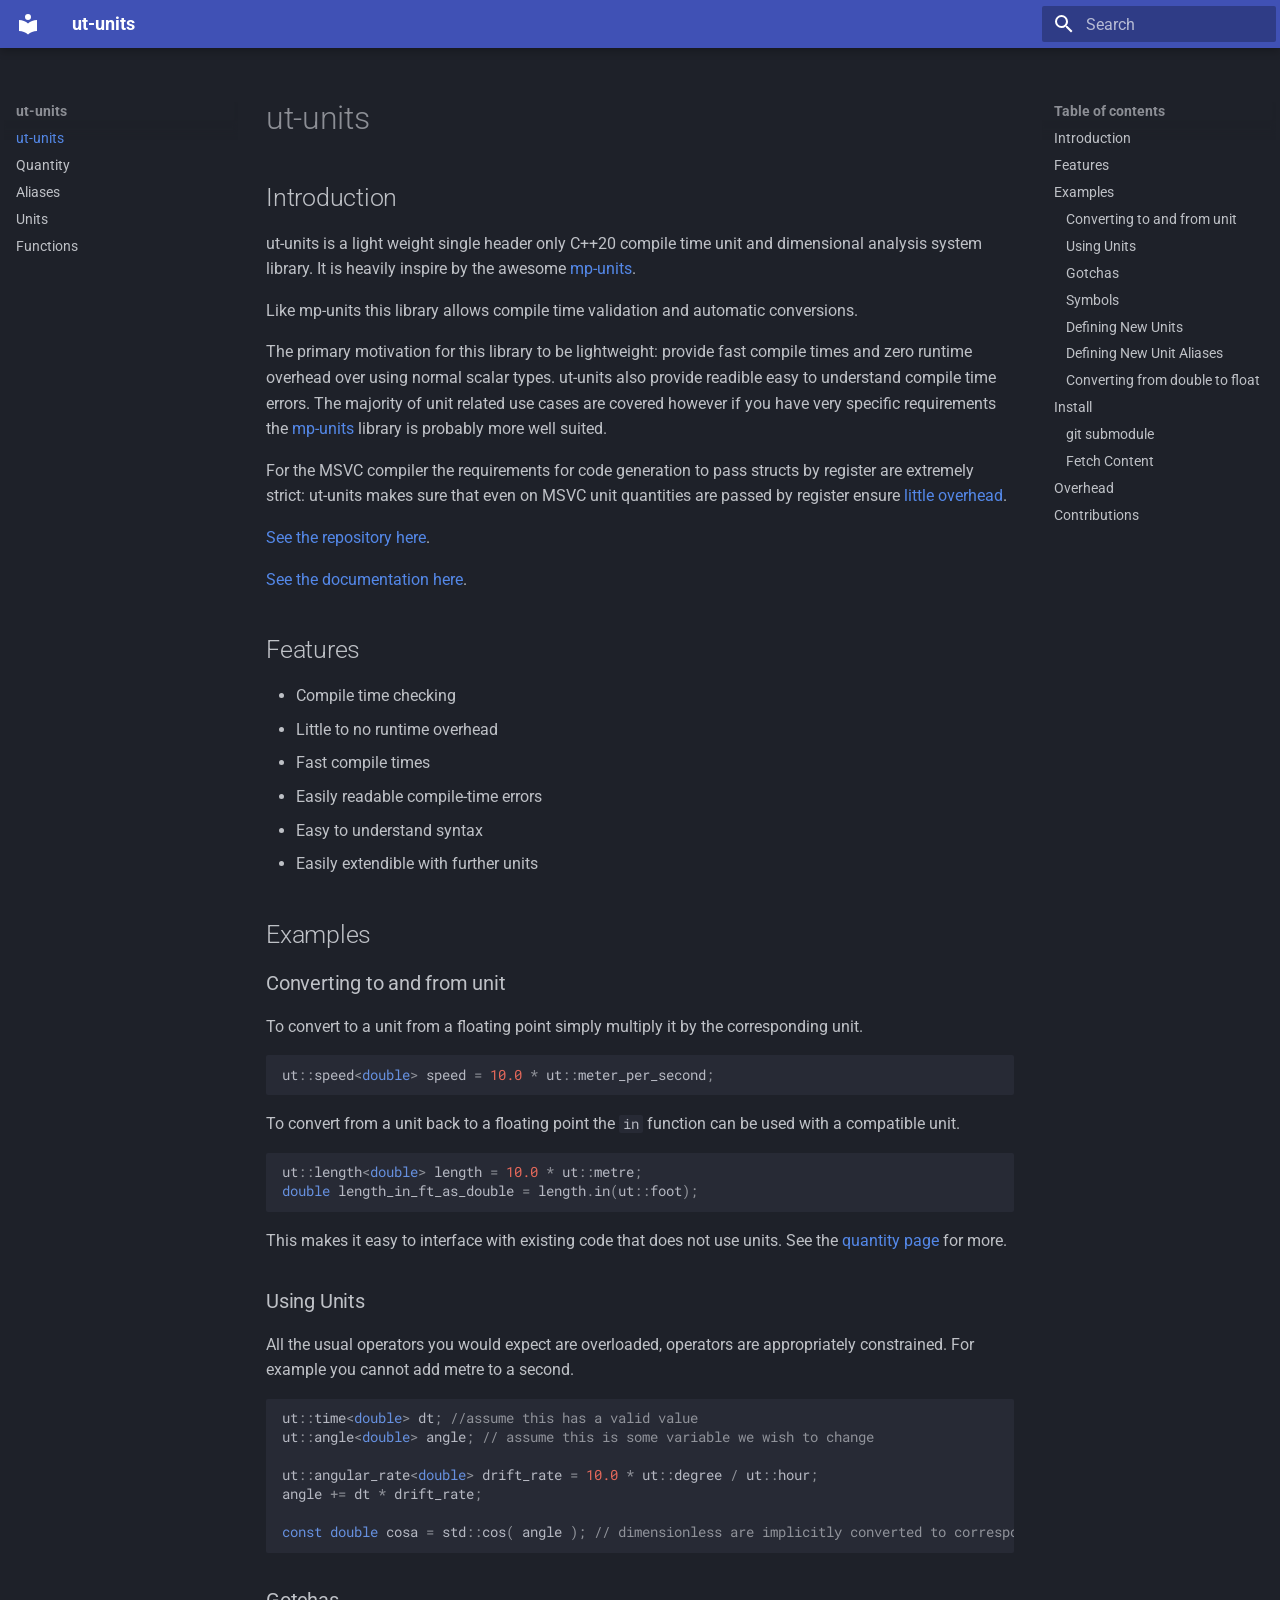
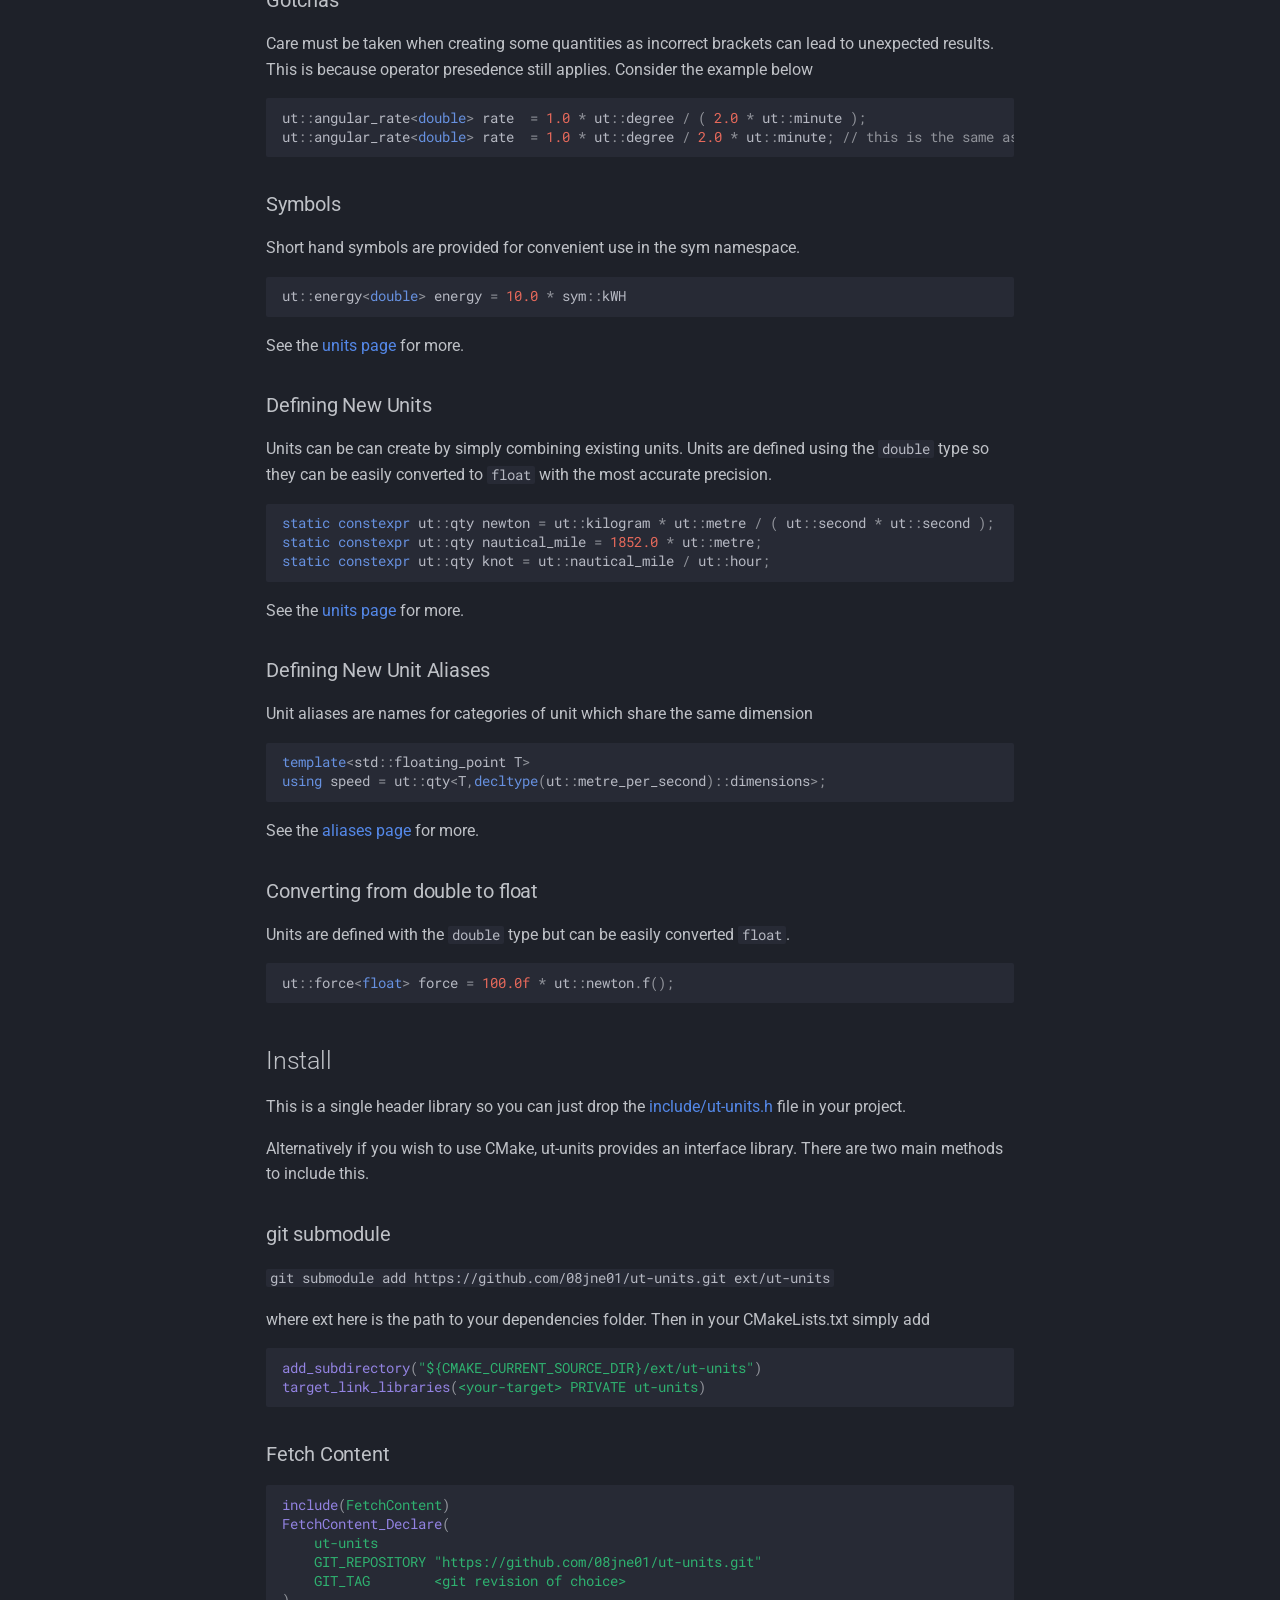
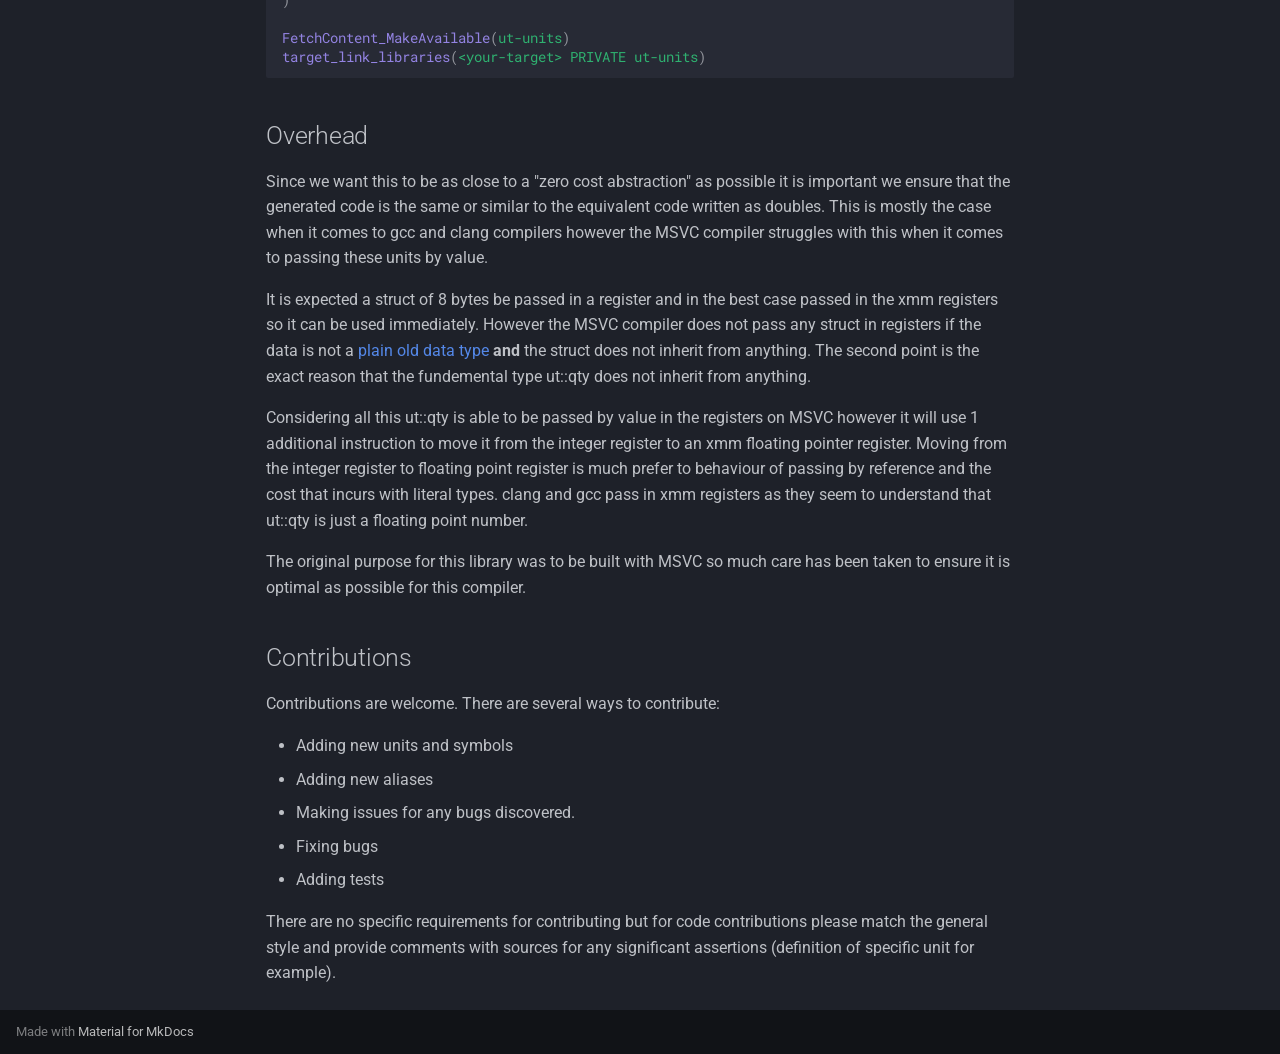
==== commit 4c1679b9: "Deployed c7b430b with MkDocs version: 1.6.1" ====
--- a/index.html
+++ b/index.html
@@ -832,7 +832,8 @@
 <p>See the <a href="units.html">units page</a> for more.</p>
 <h3 id="defining-new-unit-aliases">Defining New Unit Aliases</h3>
 <p>Unit aliases are names for categories of unit which share the same dimension</p>
-<div class="language-cpp highlight"><pre><span></span><code><span id="__span-6-1"><a id="__codelineno-6-1" name="__codelineno-6-1" href="#__codelineno-6-1"></a><span class="k">template</span><span class="o">&lt;</span><span class="n">std</span><span class="o">::</span><span class="n">floating_point</span><span class="w"> </span><span class="n">T</span><span class="o">&gt;</span><span class="w"> </span><span class="k">using</span><span class="w"> </span><span class="n">speed</span><span class="w"> </span><span class="o">=</span><span class="w"> </span><span class="n">ut</span><span class="o">::</span><span class="n">qty</span><span class="o">&lt;</span><span class="n">T</span><span class="p">,</span><span class="k">decltype</span><span class="p">(</span><span class="n">ut</span><span class="o">::</span><span class="n">metre_per_second</span><span class="p">)</span><span class="o">::</span><span class="n">dimensions</span><span class="o">&gt;</span><span class="p">;</span>
+<div class="language-cpp highlight"><pre><span></span><code><span id="__span-6-1"><a id="__codelineno-6-1" name="__codelineno-6-1" href="#__codelineno-6-1"></a><span class="k">template</span><span class="o">&lt;</span><span class="n">std</span><span class="o">::</span><span class="n">floating_point</span><span class="w"> </span><span class="n">T</span><span class="o">&gt;</span><span class="w"> </span>
+</span><span id="__span-6-2"><a id="__codelineno-6-2" name="__codelineno-6-2" href="#__codelineno-6-2"></a><span class="k">using</span><span class="w"> </span><span class="n">speed</span><span class="w"> </span><span class="o">=</span><span class="w"> </span><span class="n">ut</span><span class="o">::</span><span class="n">qty</span><span class="o">&lt;</span><span class="n">T</span><span class="p">,</span><span class="k">decltype</span><span class="p">(</span><span class="n">ut</span><span class="o">::</span><span class="n">metre_per_second</span><span class="p">)</span><span class="o">::</span><span class="n">dimensions</span><span class="o">&gt;</span><span class="p">;</span>
 </span></code></pre></div>
 <p>See the <a href="aliases.html">aliases page</a> for more.</p>
 <h3 id="converting-from-double-to-float">Converting from double to float</h3>
@@ -840,7 +841,7 @@
 <div class="language-cpp highlight"><pre><span></span><code><span id="__span-7-1"><a id="__codelineno-7-1" name="__codelineno-7-1" href="#__codelineno-7-1"></a><span class="n">ut</span><span class="o">::</span><span class="n">force</span><span class="o">&lt;</span><span class="kt">float</span><span class="o">&gt;</span><span class="w"> </span><span class="n">force</span><span class="w"> </span><span class="o">=</span><span class="w"> </span><span class="mf">100.0f</span><span class="w"> </span><span class="o">*</span><span class="w"> </span><span class="n">ut</span><span class="o">::</span><span class="n">newton</span><span class="p">.</span><span class="n">f</span><span class="p">();</span>
 </span></code></pre></div>
 <h2 id="install">Install</h2>
-<p>This is a single header library so you can just drop the <a href="../include/ut-units.h">include/ut-units.h</a> file in your project.</p>
+<p>This is a single header library so you can just drop the <a href="https://github.com/08jne01/ut-units/blob/main/include/ut-units.h">include/ut-units.h</a> file in your project.</p>
 <p>Alternatively if you wish to use CMake, ut-units provides an interface library. There are two main methods to include this.</p>
 <h3 id="git-submodule">git submodule</h3>
 <p><code>git submodule add https://github.com/08jne01/ut-units.git ext/ut-units</code></p>
